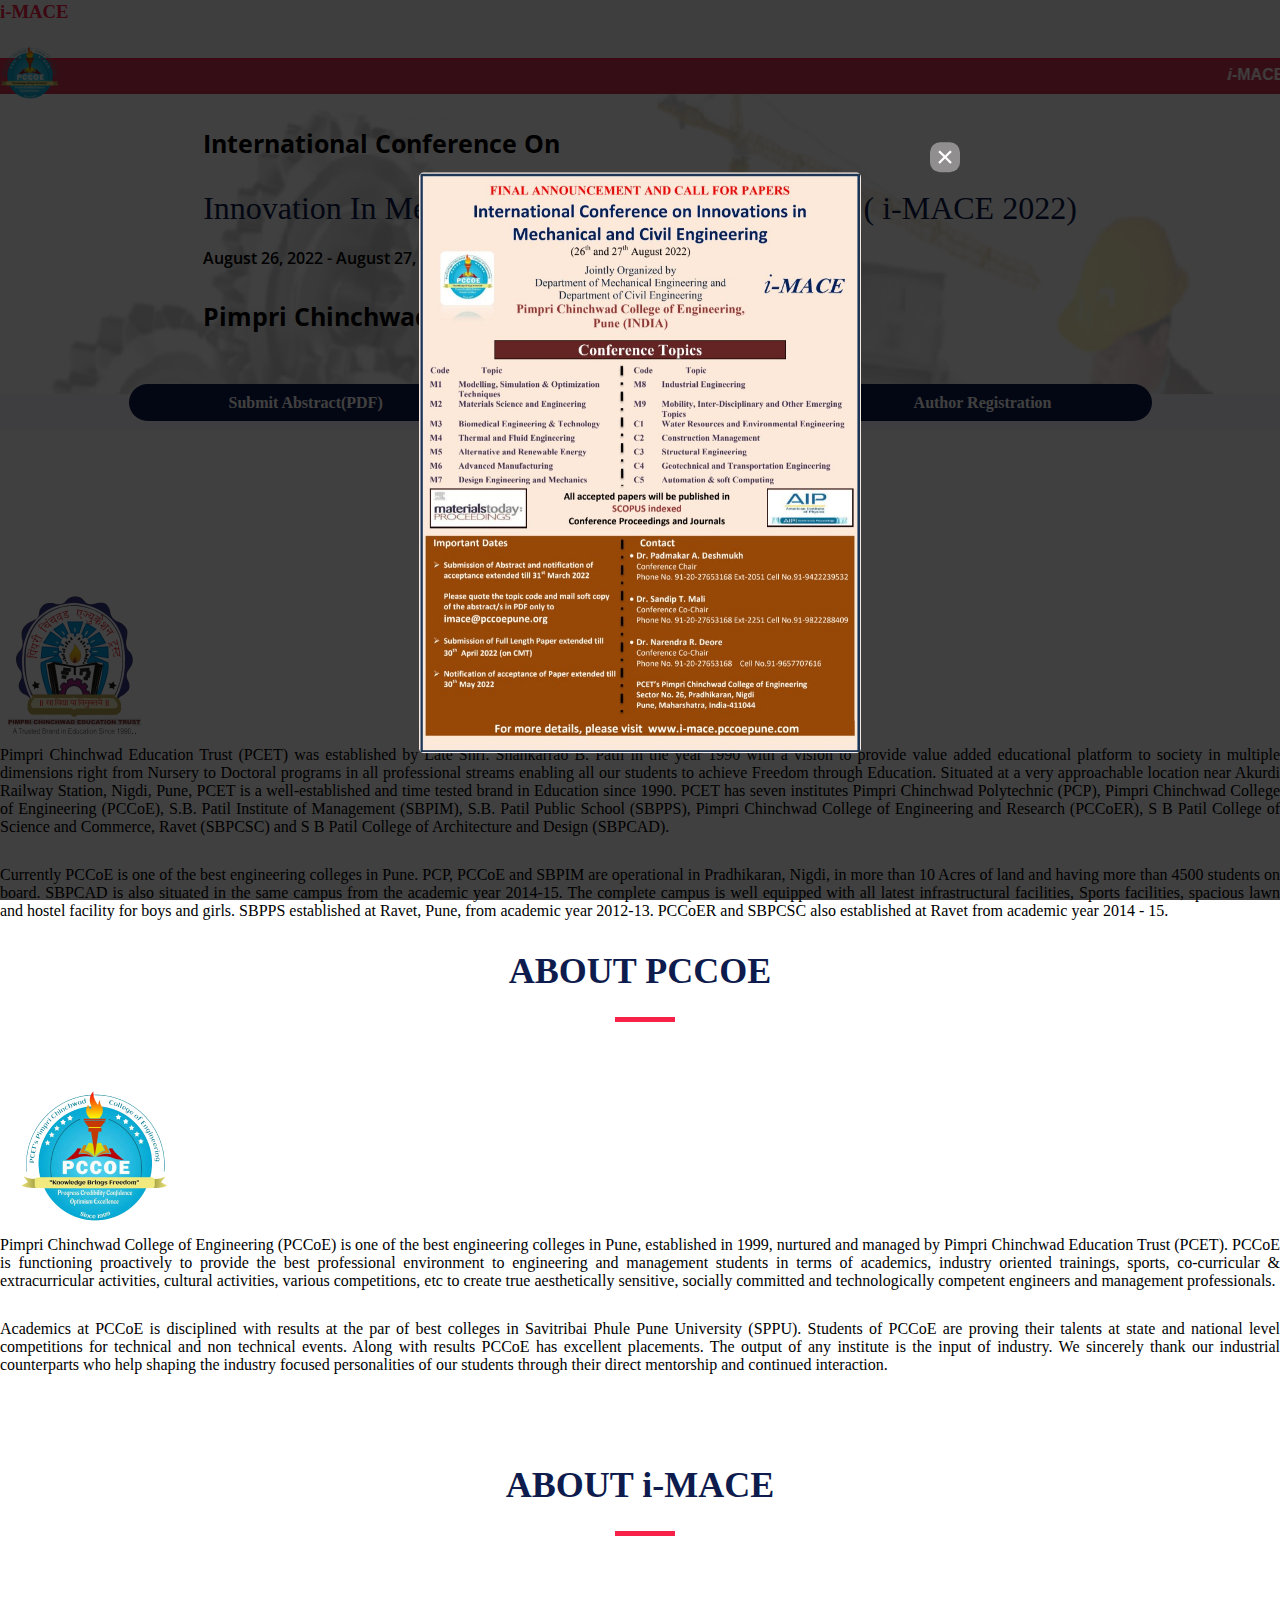
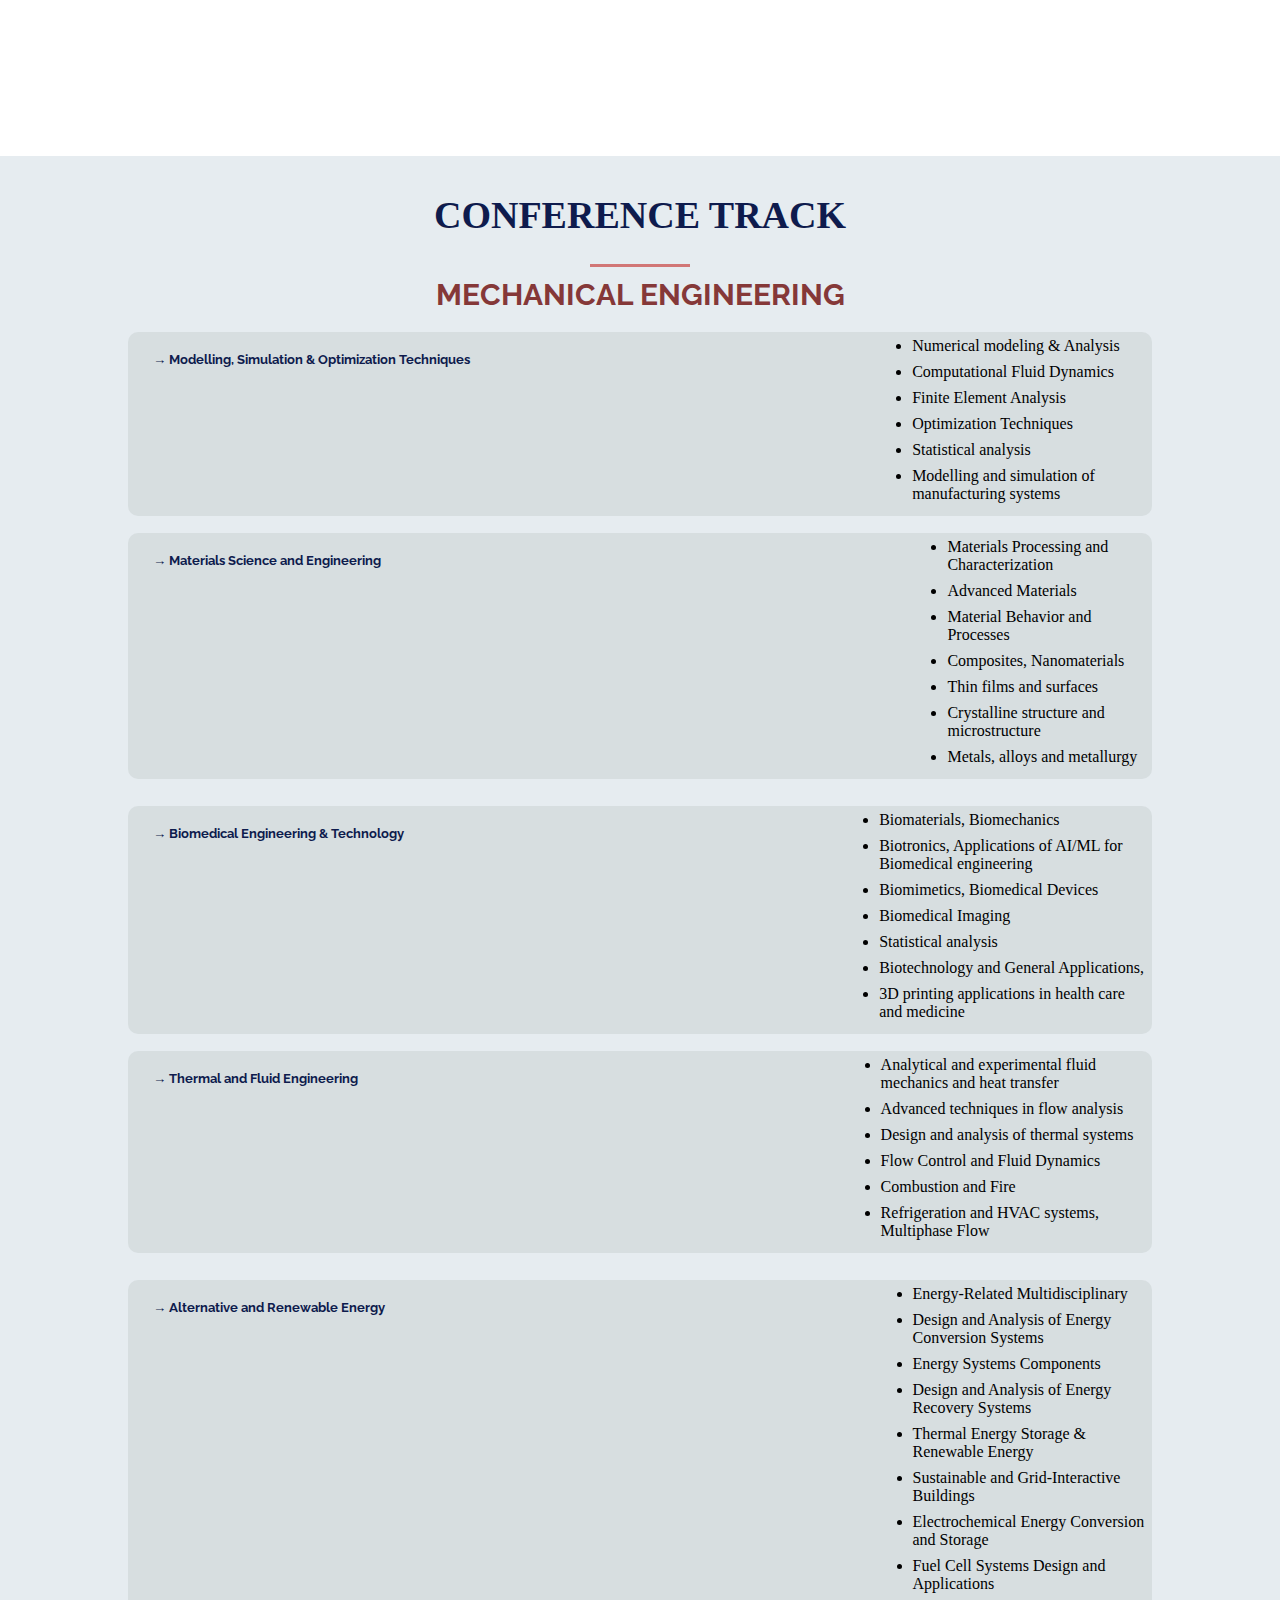
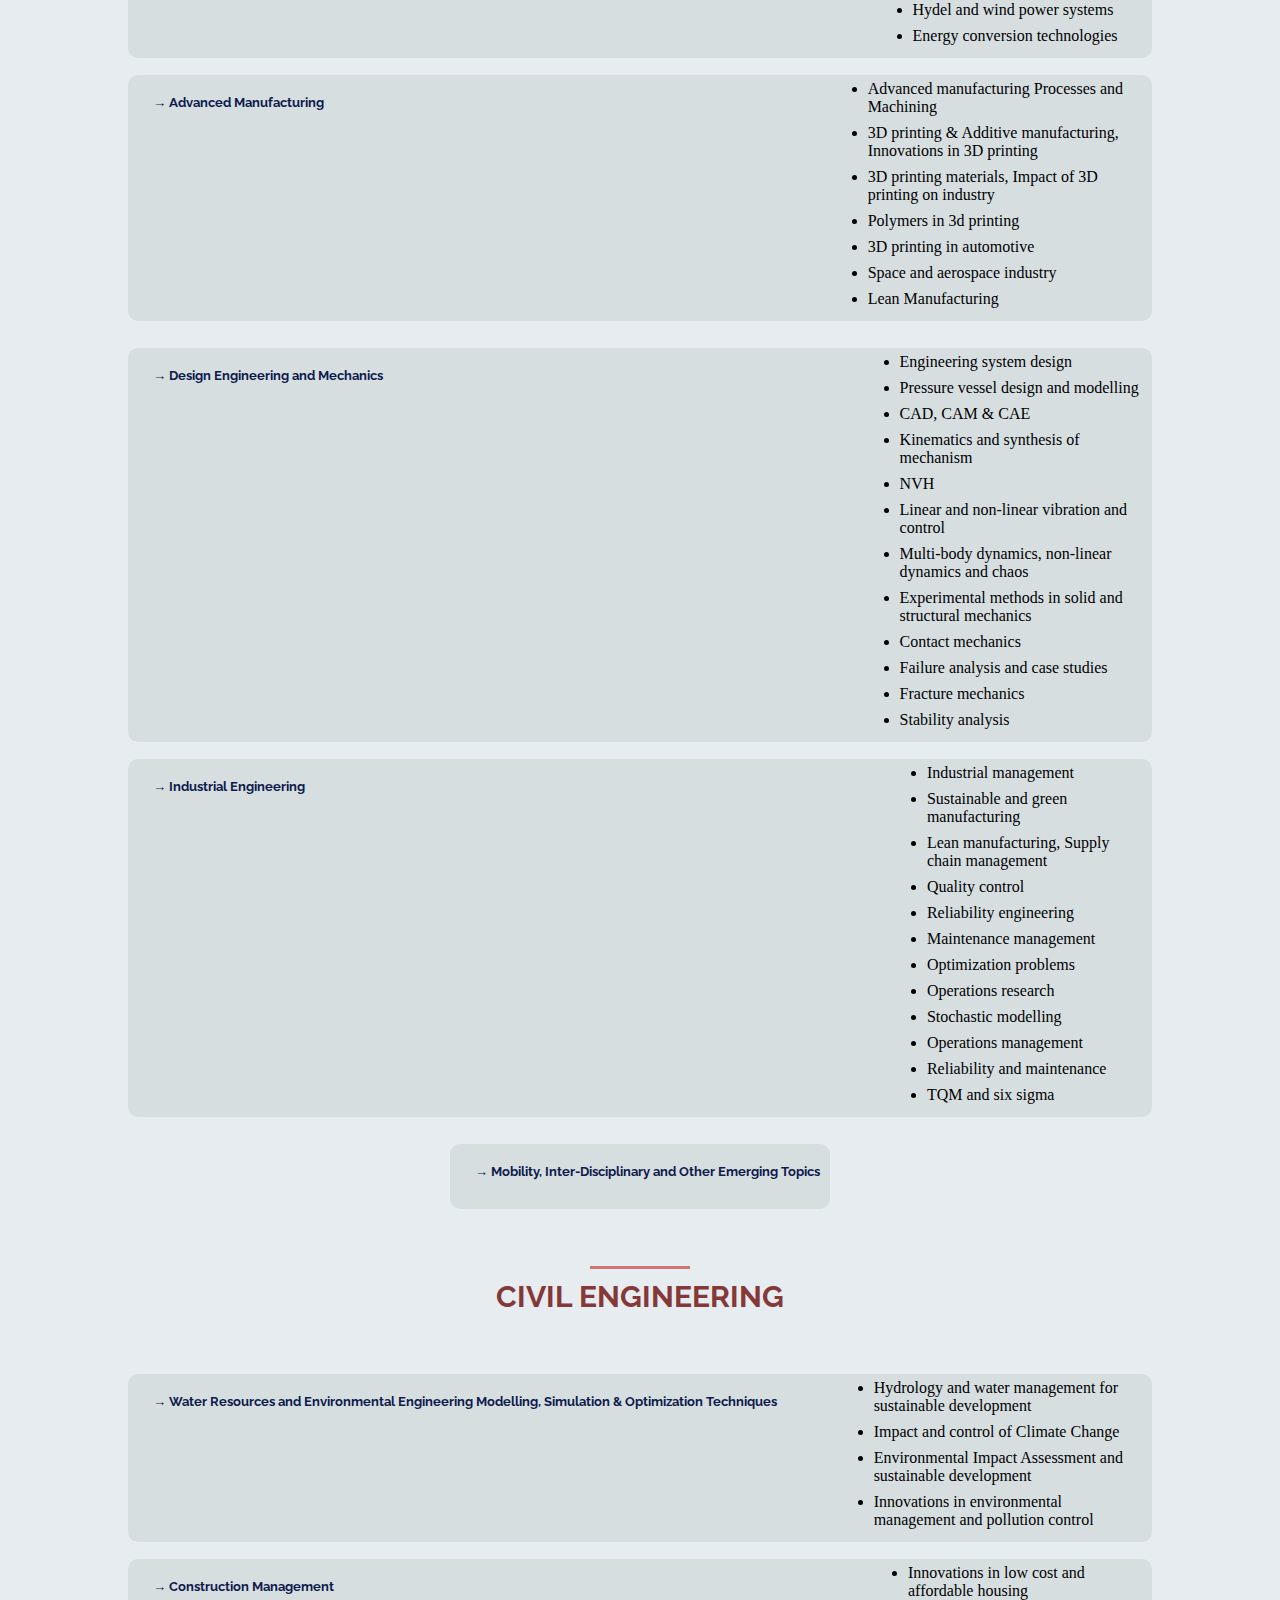
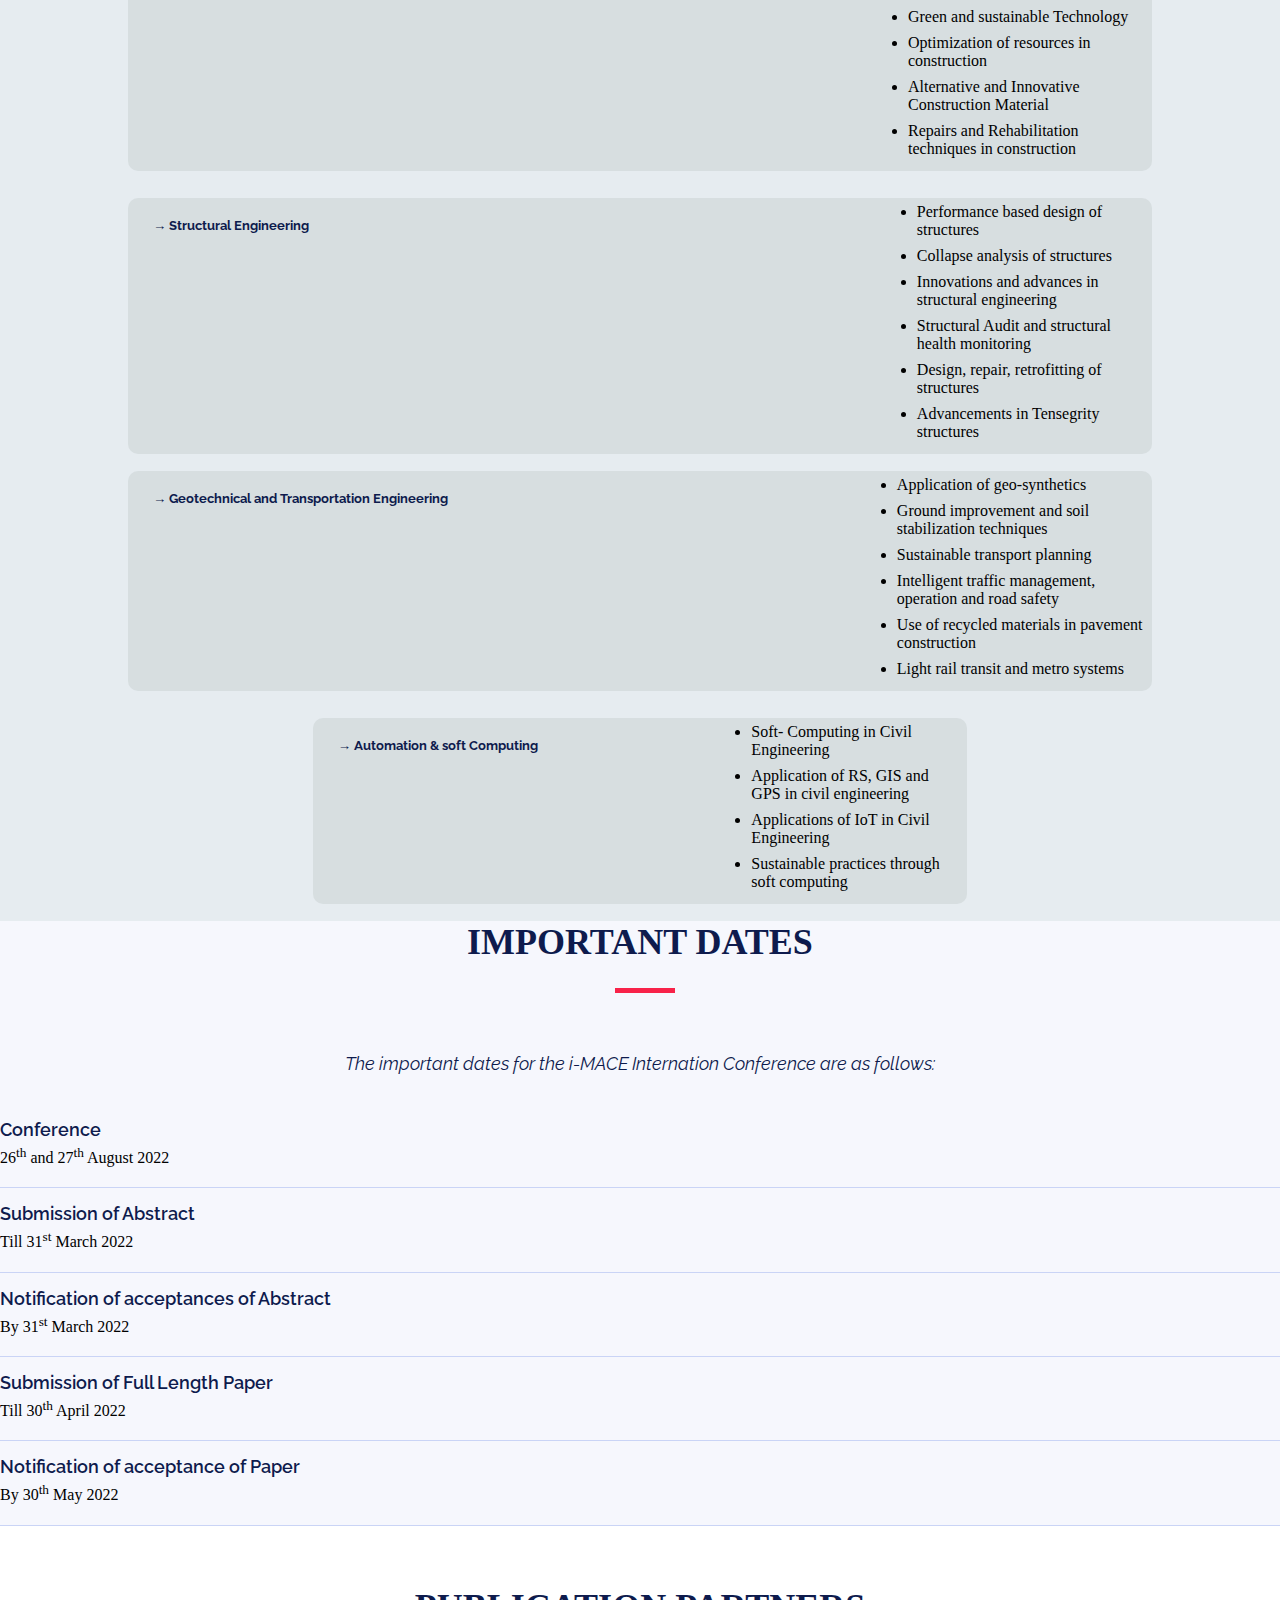
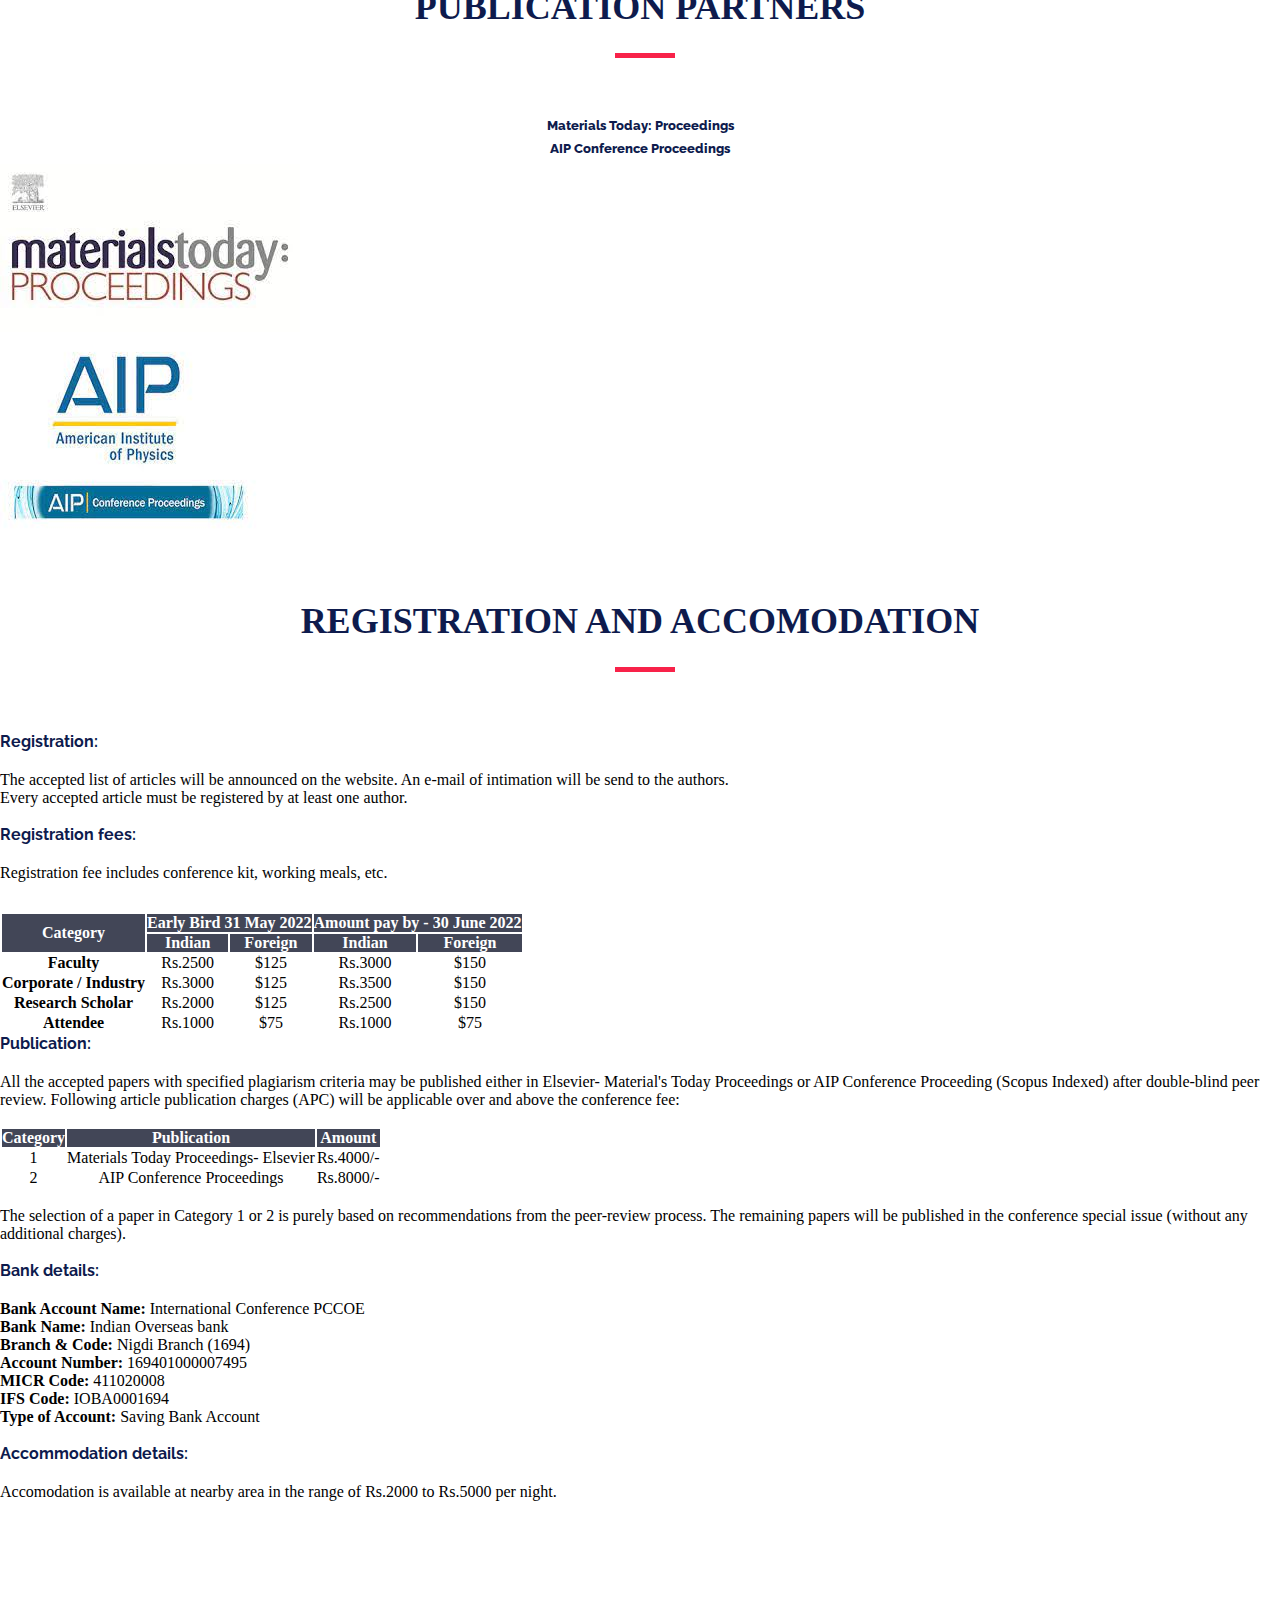
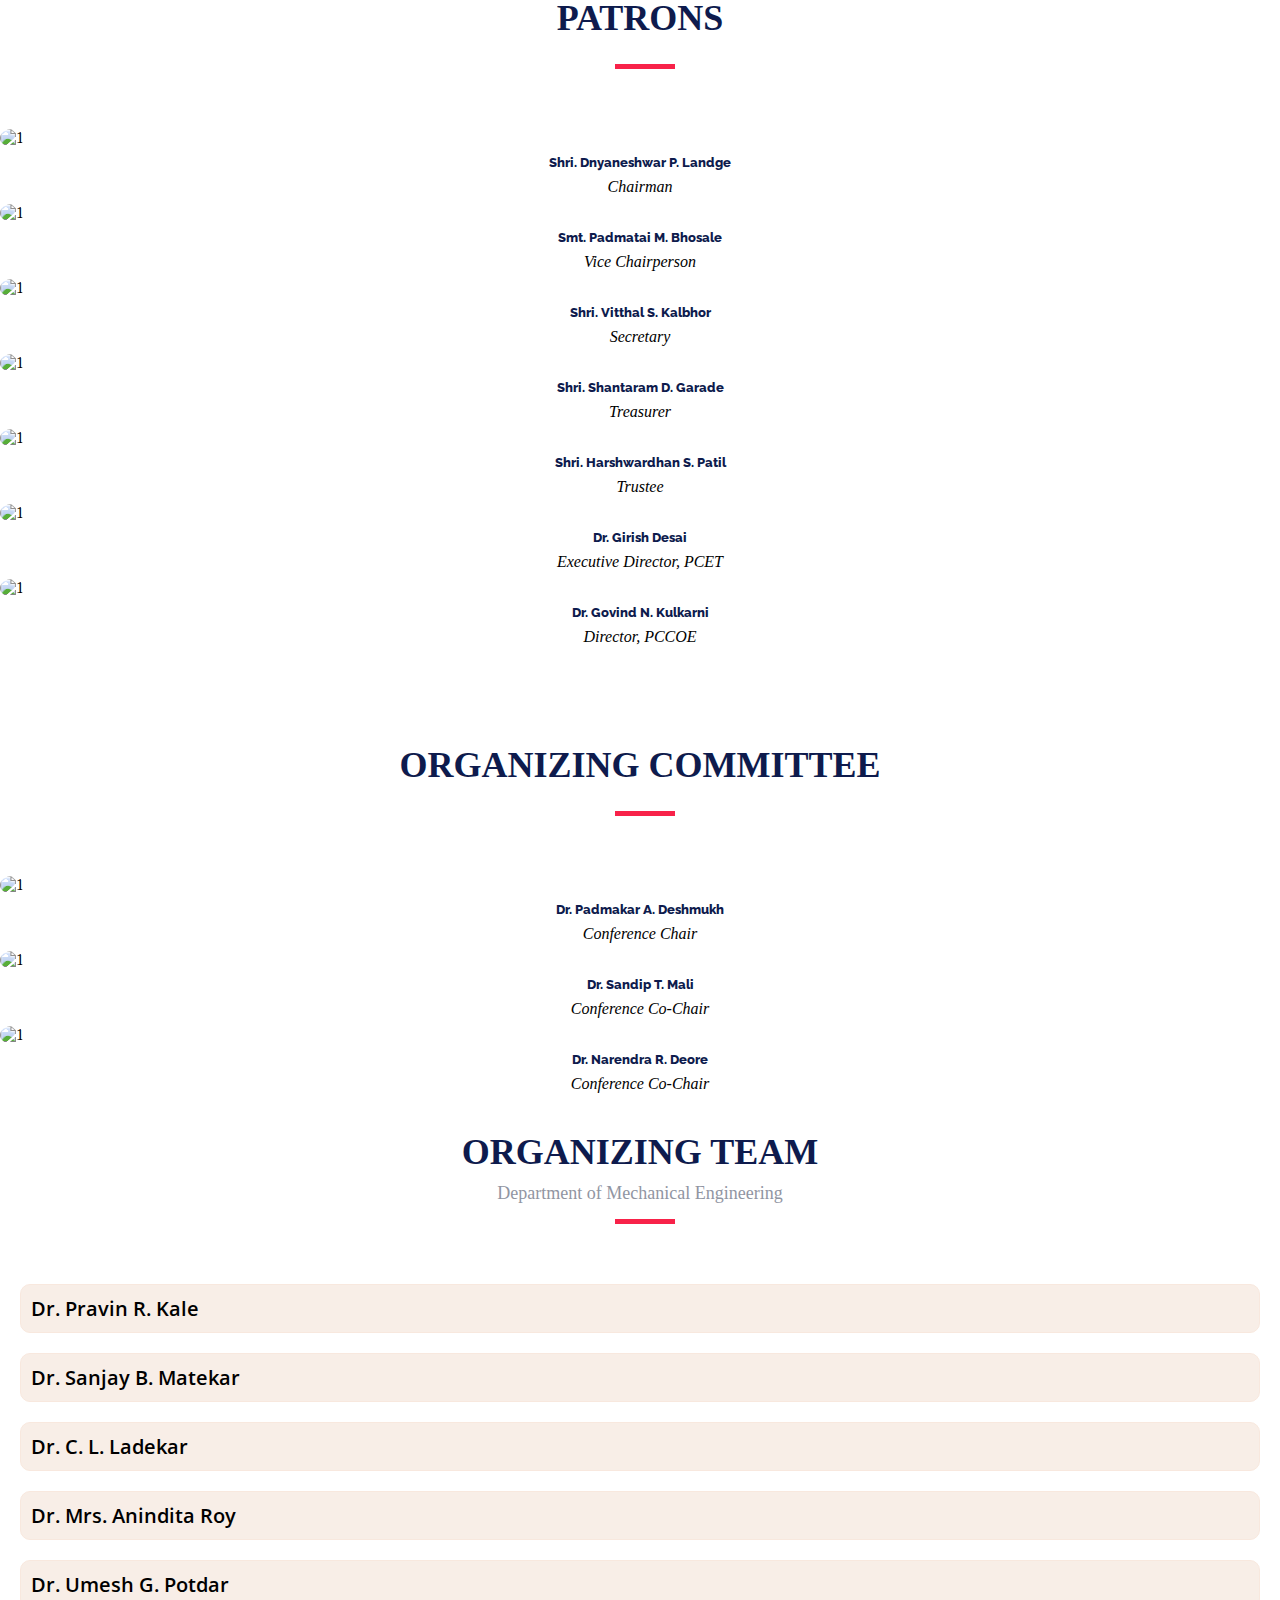
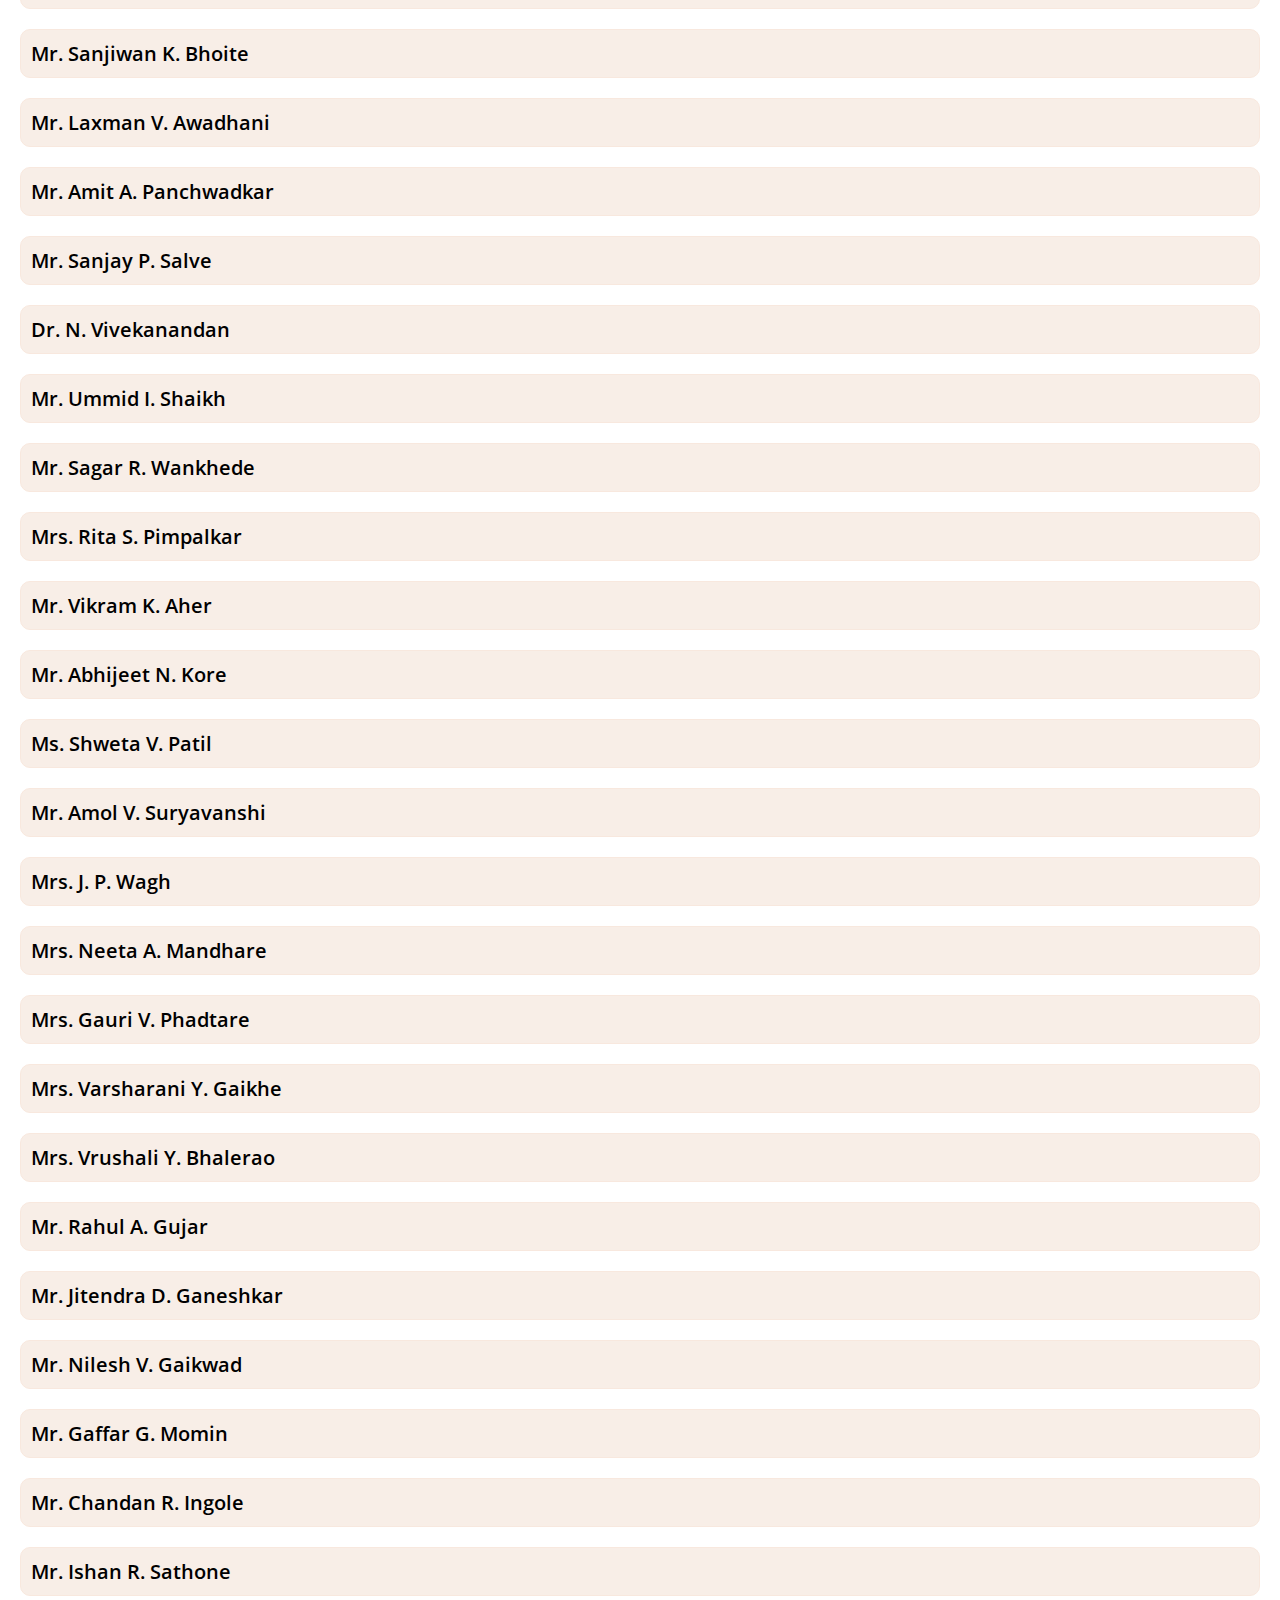
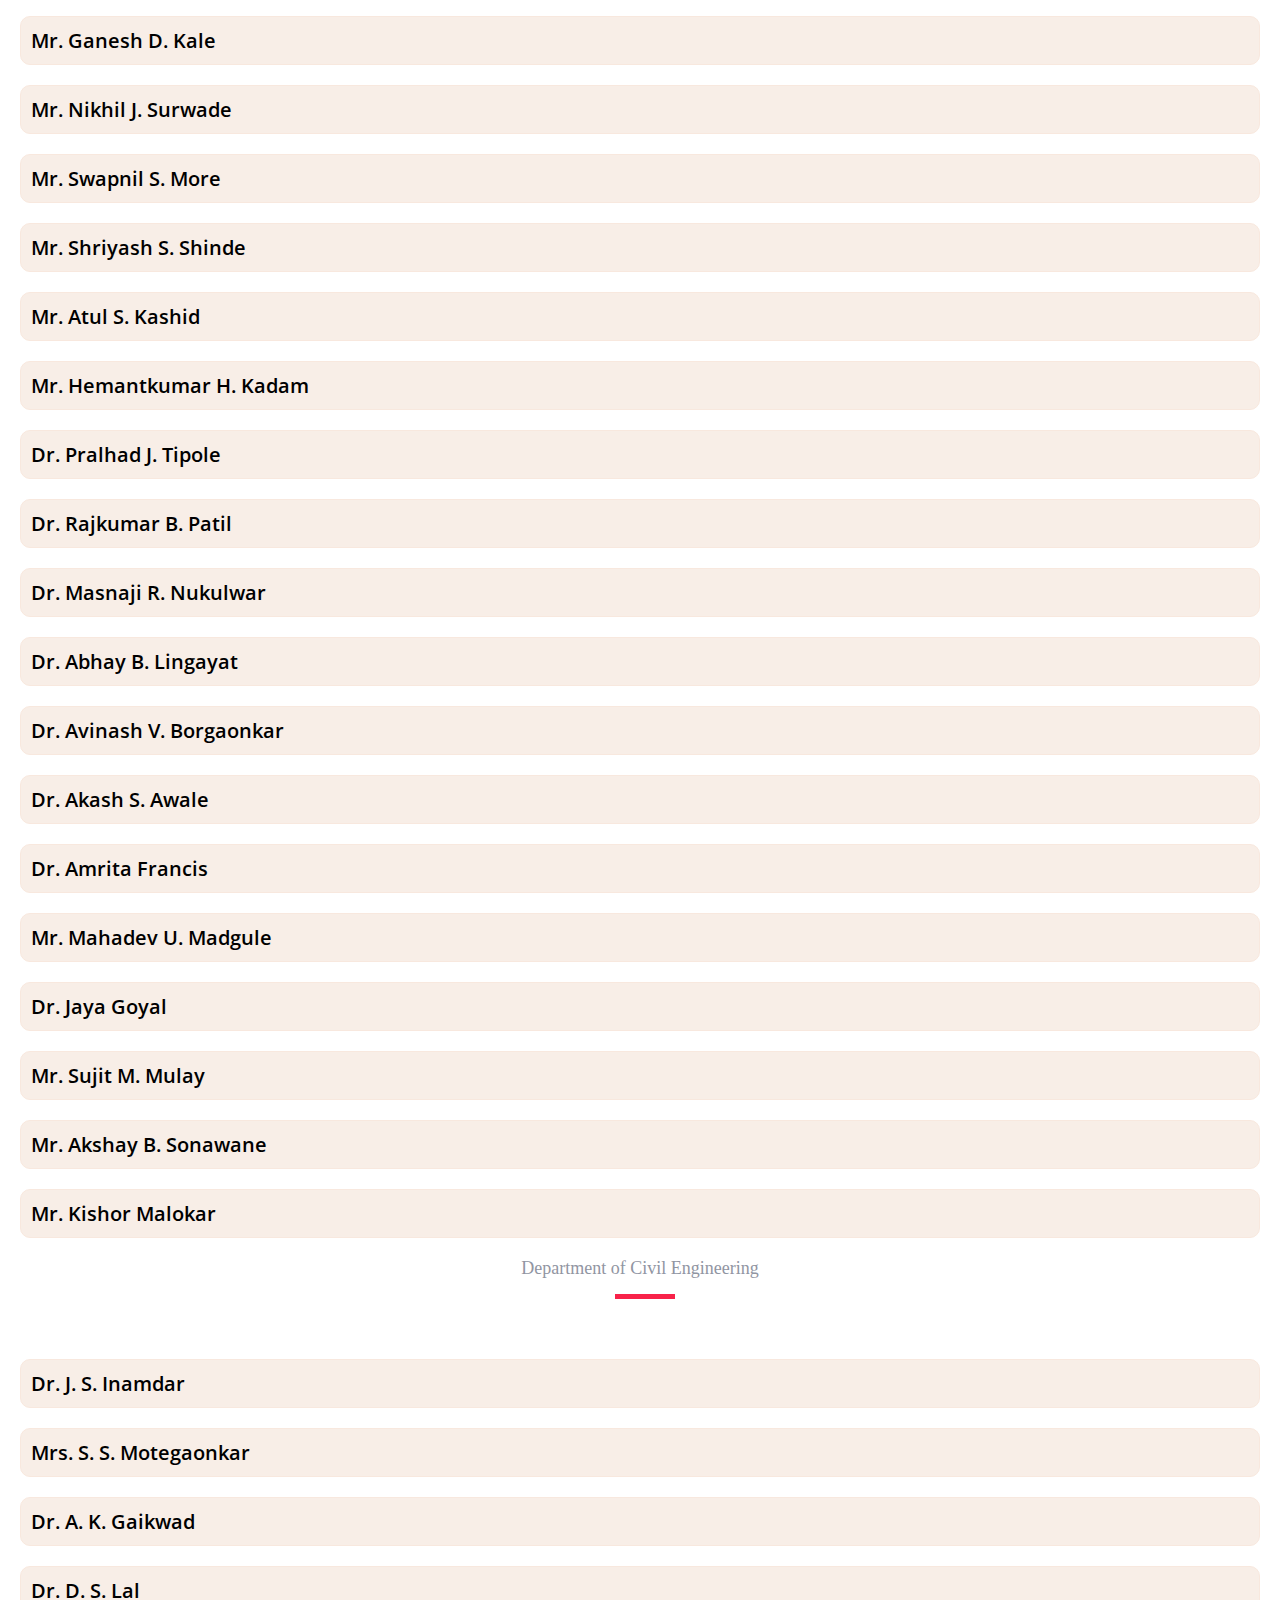
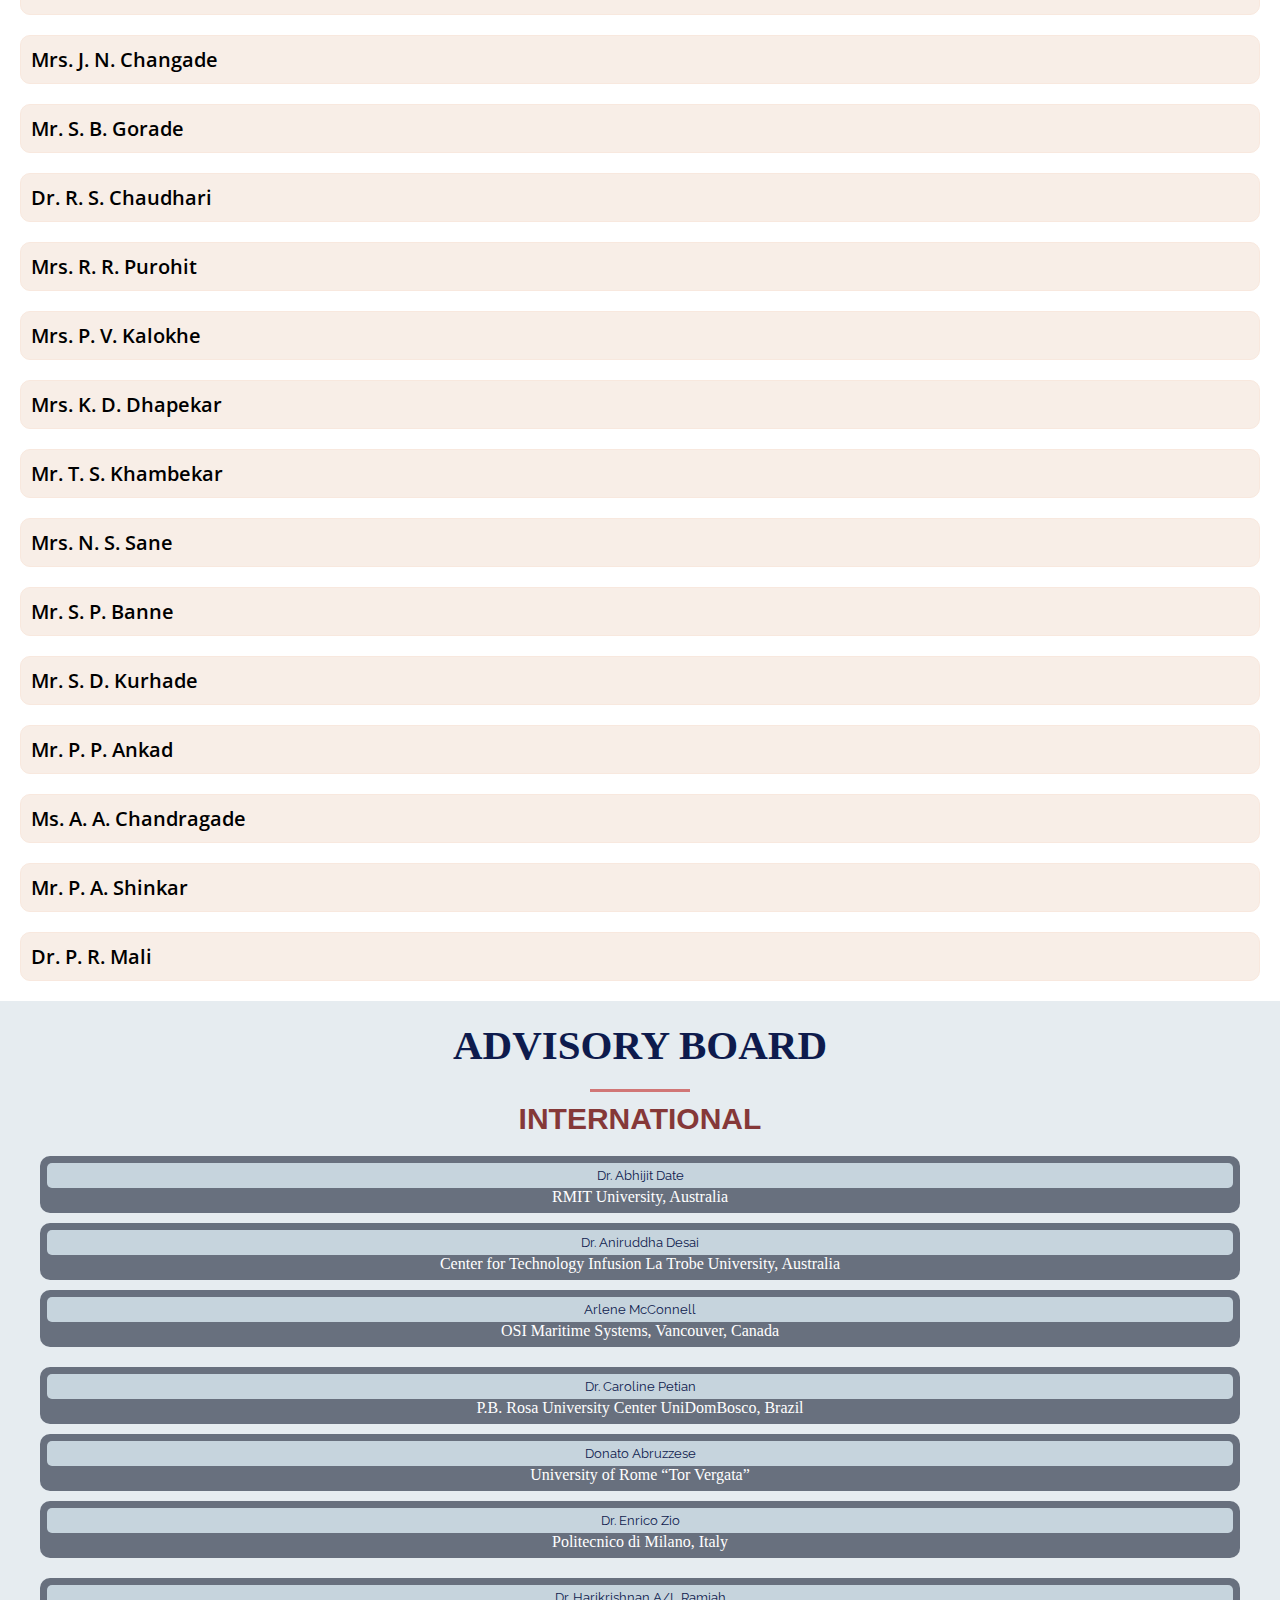
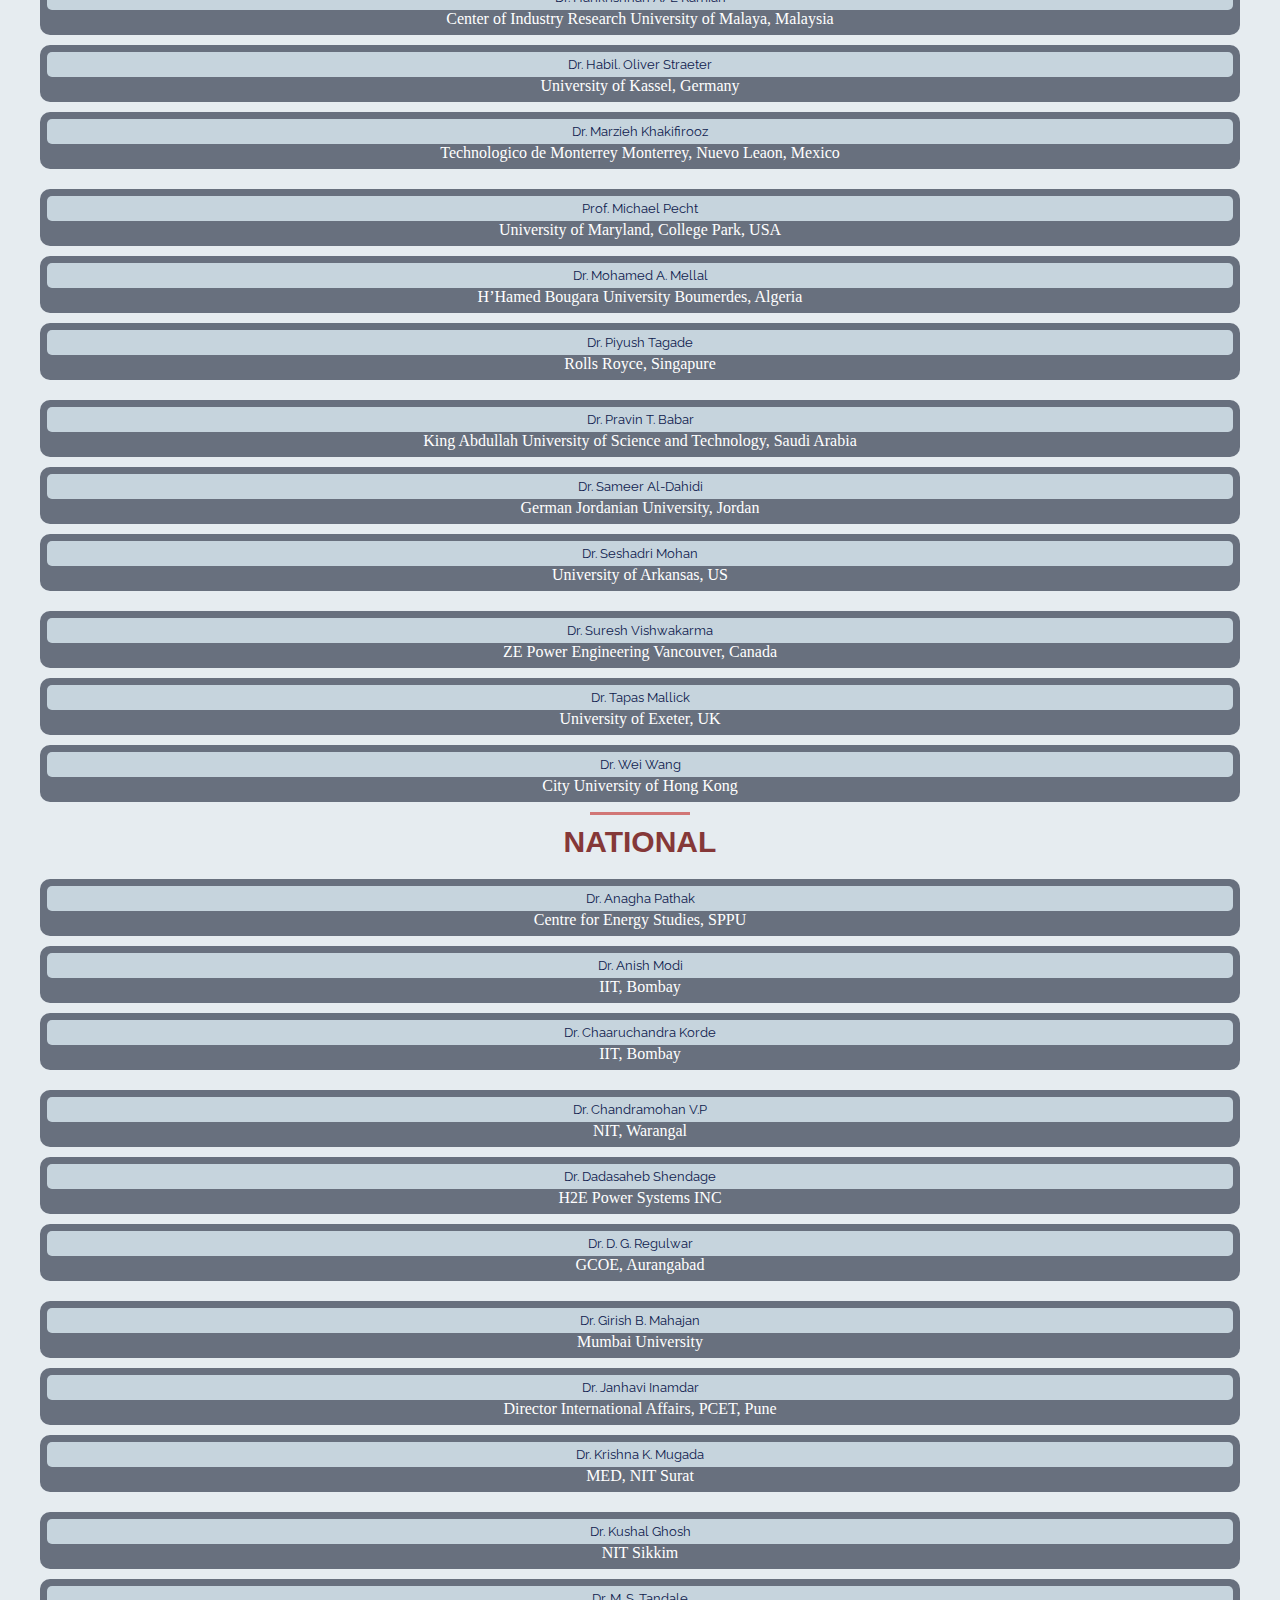
==== index.html @ 92e75ec0 "Update index.html" ====
<!DOCTYPE html>
<html lang="en">

<head>
    <meta charset="utf-8">
    <meta content="width=device-width, initial-scale=1.0" name="viewport">

    <title>International Conference on Innovation in Mechanical & Civil Engineering</title>
    <meta content="" name="description">
    <meta content="" name="keywords">

    <!-- Favicons -->
    <link href="assets/img/pccoe-logo.png" rel="icon">

    <!-- Google Fonts -->
    <link href="https://fonts.googleapis.com/css?family=Open+Sans:300,300i,400,400i,700,700i|Raleway:300,400,500,700,800" rel="stylesheet">

    <!-- Vendor CSS Files -->
    <link href="assets/vendor/aos/aos.css" rel="stylesheet">
    <link href="assets/vendor/bootstrap/css/bootstrap.min.css" rel="stylesheet">
    <link href="assets/vendor/bootstrap-icons/bootstrap-icons.css" rel="stylesheet">
    <link href="assets/vendor/glightbox/css/glightbox.min.css" rel="stylesheet">
    <link href="assets/vendor/swiper/swiper-bundle.min.css" rel="stylesheet">

    <!-- Template Main CSS File -->
    <link href="assets/css/style.css" rel="stylesheet">
    <link href="assets/css/popup.css" rel="stylesheet" type="text/css">
    <link href="assets/css/link.css" rel="stylesheet" type="text/css">
    <link href="assets/css/conference track.css" rel="stylesheet">
    <link href="assets/css/organizing-committee.css" rel="stylesheet">
    <link href="assets/css/team.css" rel="stylesheet" type="text/css">
    <link href="assets/css/patron.css" rel="stylesheet" type="text/css">


</head>

<body class="faded" id ="faded">
	<!-- ================ PopUP =================== -->
  <!-- <div class="popup">
          <button id="close">&times;</button>
          <a href="assets/files/i-MACE _Second Call of Papers.pdf" target="_blank"><img src="assets\img\popup\flyer2.jpg" alt=""></a>
  </div> -->
  <!-- <div class="modal-dialog modal-lg">...</div> -->
	<!-- ================ PopUP =================== -->

  <!-- New Popup start -->
  <div class="popup_outside_black" id="outsidebg">
    <div class="popup">
      <div class="d-flex flex-row-reverse crosspop pe-5">
        <button id="close" onclick="changeClass()">&times;</button></div>
          <!-- <h2><i>i-Mace</i> Second Call For Papers</h2> -->
          <a href="assets/files/i-MACE_Second_Call_of_Papers.pdf" target="_blank">
              <img class="img-fluid p-1 bg-light" src="assets/img/popup/flyer2.jpg" alt="">
          </a>
          <!-- <a href="https://i-mace.pccoepune.com/" class = "last-button">Conference Website</a> -->
    </div>
  </div>
      
          <!-- <h2><i>i-Mace</i> Second Call For Papers</h2> -->
          <!-- <a href="https://drive.google.com/file/d/1RnzN7jg8tcsV2rKzcCMREIcW0oeAlD1P/view?usp=sharing" target="_blank">
              <img class="img-fluid p-1 bg-light" src="assets/img/popup/flyer2.jpg" alt="">
          </a> -->
          <!-- <a href="https://i-mace.pccoepune.com/" class = "last-button">Conference Website</a> -->
    </div>
  </div>
  <!-- New Popup end-->

    <!-- ======= Header ======= -->
    <header id="header" class="d-flex align-items-center shadow">
        <div id="headerr" class="container-fluid container-xxl d-flex align-items-center p-0">
            <div id="logo" class="me-auto ps-2">
                <!-- Uncomment below if you prefer to use a text logo -->
                <h3 class="p-0 m-0"><a href="index.html"><span class="ff"><b>i-MACE</b></span></a></h3>
                <!-- <a href="index.html" class="scrollto"><img src="assets/img/pccoe-logo.png" alt="" title=""></a> -->
            </div>

            <nav id="navbar" class="navbar me-auto order-last order-lg-0">
                <ul>
                    <li><a class="nav-link scrollto active" href="#herox">Home</a></li>
                    <li><a class="nav-link scrollto" href="#about"><span>About <i>i</i>-MACE</span></a></li>
                    <li><a class="nav-link scrollto" href="#conferencetrack">Conference Tracks</a></li>
                    <li><a class="nav-link scrollto" href="#schedule1">Important Dates</a></li>
                    <li><a class="nav-link scrollto" href="#publication">Publication Partners<sup><span class="badge bg-warning">New</span></sup></a></li>
                    <li><a class="nav-link scrollto" href="#registration">Registration</a></li>
                    <li><a class="nav-link scrollto" href="#patron">Patrons</a></li>
                    <li><a class="nav-link scrollto" href="#committee">Organizing Committee</a></li>
                    <li><a class="nav-link scrollto" href="#advisory">Advisory Board</a></li>
                    <!-- <li><a class="nav-link scrollto" href="#speakers">Speakers</a></li>
                    <li><a class="nav-link scrollto" href="#sponsors">Sponsors</a></li> -->
                    <li><a class="nav-link scrollto" href="#gallery">Gallery</a></li>


                    <!-- <li><a class="nav-link scrollto active" href="#hero">Home</a></li>
          <li><a class="nav-link scrollto" href="#about">About</a></li>
          <li><a class="nav-link scrollto" href="#speakers">Speakers</a></li>
          <li><a class="nav-link scrollto" href="#schedule">Schedule</a></li>
          <li><a class="nav-link scrollto" href="#venue">Venue</a></li>
          <li><a class="nav-link scrollto" href="#hotels">Hotels</a></li>
          <li><a class="nav-link scrollto" href="#gallery">Gallery</a></li>
          <li><a class="nav-link scrollto" href="#supporters">Sponsors</a></li> -->
                    <!-- <li class="dropdown"><a href="#"><span>Drop Down</span> <i class="bi bi-chevron-down"></i></a>
          <ul>
            <li><a href="#">Drop Down 1</a></li>
            <li class="dropdown"><a href="#"><span>Deep Drop Down</span> <i class="bi bi-chevron-right"></i></a>
              <ul>
                <li><a href="#">Deep Drop Down 1</a></li>
                <li><a href="#">Deep Drop Down 2</a></li>
                <li><a href="#">Deep Drop Down 3</a></li>
                <li><a href="#">Deep Drop Down 4</a></li>
                <li><a href="#">Deep Drop Down 5</a></li>
              </ul>
            </li>
            <li><a href="#">Drop Down 2</a></li>
            <li><a href="#">Drop Down 3</a></li>
            <li><a href="#">Drop Down 4</a></li>
          </ul>
        </li>
        <li><a class="nav-link scrollto" href="#contact"></a></li>-->
                </ul>

                <i class="bi bi-list mobile-nav-toggle"></i>
            </nav>
            <!-- .navbar -->
            <a class="buy-ticket" href="index.html"><img src="assets/img/pccoe-logo.png" class="pccoe-logo"></a>

        </div>
    </header>
    <!-- End Header -->
    <!-- ======= Hero Section ======= -->
    <div class="spotlight">
        <marquee scrollamount="4" onmouseover="this.stop();" onmouseout="this.start();">
            <a href="https://drive.google.com/file/d/196vN9lrs04rp6zKejRR5XesXIXWdbJxZ/view?usp=sharing" target="_blank" class="text font-tnr ms-5">
              <i>i</i>-MACE 2022 International conference on innovation in Mechanical & Civil Engineering <b>FINAL ANNOUNCEMENT AND CALL FOR PAPERS</b>.
            </a>
<!-- 		<a href="#publication" class="text font-tnr me-5">
              'Materials Today: Proceedings' and 'AIP Conference Proceedings' are publication partners for this conference
              <sup><span class="text-warning">New</span></sup>
            </a> -->
            
        </marquee>
    </div>
    <!-- <section id="herox">
        <div class="hero-container" data-aos="zoom-in" data-aos-delay="100">
            <p class=" m-0 p-0 mb-2 font-tnr fw-head">International Conference On</p>
            <h1 class="m-0 p-0 mb-2 conference-title"><span>Innovation In Mechanical And Civil Engineering <span class="d-block d-sm-none d-md-block d-lg-none h-0">&nbsp;&nbsp;&nbsp;</span>(i-MACE 2022)</span>
            </h1>
            <p class="mb-2 pb-0 text-white font-tnr">August 26, 2022 - August 27, 2022</p>
            <p class="mb-2 pb-0 t-color font-tnr fw-head"><span>Pimpri Chinchwad College Of Engineering, Pune.</span></p>
        </div>
    </section> -->
    <div class="title-section">
      <div class="row m-0 titlegradient">
        <div class="col-md-7" id="herox">
            <div class="hero-container" data-aos="zoom-in" data-aos-delay="100">
                <p class=" m-0 p-0 mb-1 font-tnr fw-head" id="thetext">International Conference On</p>
                <h1 class="m-0 p-0 mb-4 conference-title"><span>Innovation In Mechanical And Civil Engineering <span class="d-block d-sm-none d-md-block h-0">&nbsp;&nbsp;&nbsp;</span>(
                i-MACE 2022)</span>
                </h1>
                <p class="mb-3 pb-0 font-tnr" id="black">August 26, 2022 - August 27, 2022</p>
                <p class="mb-3 pb-0 text-dark font-tnr fw-head" id="thetext"><span>Pimpri Chinchwad College Of Engineering, Pune.</span></p>
            </div>
        </div>
        <!-- <div class="col-md-5 " id="addbackgroundimg"> -->
        <!-- <img class="img-fluid" src="assets/img/clgphoto.jfif" alt=""> -->
        <!-- </div> -->
    </div>
    <!-- End Hero Section -->
    </div>
    <main id="main">
        <div class="pt-3 pb-3 bg-light">
          <section id="schedule" class="section-with-bg">
            <div class="container-fluid" data-aos="fade-up">
                <ul class="nav nav-tabs" id="myTab" role="tablist" data-aos="fade-up" data-aos-delay="100">
                    <li class="nav-item" role="presentation">
                      <a class="nav-link mt-2" id="submit-abstract-tab" href="#submit-abstract" data-bs-target="#submit-abstract" role="tab" data-bs-toggle="tab" onclick="messageFun()">Submit Abstract(PDF) </a>
                    </li>
                    <li class="nav-item" role="presentation">
                      <a class="nav-link mt-2" id="submit-abstract-tab" href="#submit-abstract" data-bs-target="#submit-abstract" role="tab" data-bs-toggle="tab" onclick="messageFun2()">Paper Submission </a>
                    </li>
                    <li class="nav-item" role="presentation">
                        <a class="nav-link mt-2" id="author-registration-tab" href="#author-registration" data-bs-target="#author-registration"  role="tab" data-bs-toggle="tab">Author Registration</a>
                    </li>
                    <li class="nav-item" role="presentation">
                        <a class="nav-link mt-2" id="listener-registration-tab" href="#listener-registration" data-bs-target="#listener-registration" role="tab" data-bs-toggle="tab">Listener Registration</a>
                    </li>
                </ul>
                <div class="tab-content" id="myTabContent">
                  <div class="tab-pane fade text-center " id="submit-abstract" role="tabpanel" aria-labelledby="submit-abstract-tab"></div>
                  <div class="tab-pane fade text-center" id="submit-paper" role="tabpanel" aria-labelledby="submit-paper-tab"> </div>
                  <div class="tab-pane fade text-center" id="author-registration" role="tabpanel" aria-labelledby="author-registration-tab"> </div>
                  <div class="tab-pane fade text-center" id="listener-registration" role="tabpanel" aria-labelledby="listener-registration-tab"> </div>
                </div>


                <!-- <ul class="nav nav-tabs" id="myTab" role="tablist">
                  <li class="nav-item" role="presentation">
                    <button class="nav-link active" id="home-tab" data-bs-toggle="tab" data-bs-target="#home" type="button" role="tab" aria-controls="home" aria-selected="true">Home</button>
                  </li>
                  <li class="nav-item" role="presentation">
                    <button class="nav-link" id="profile-tab" data-bs-toggle="tab" data-bs-target="#profile" type="button" role="tab" aria-controls="profile" aria-selected="false">Profile</button>
                  </li>
                  <li class="nav-item" role="presentation">
                    <button class="nav-link" id="contact-tab" data-bs-toggle="tab" data-bs-target="#contact" type="button" role="tab" aria-controls="contact" aria-selected="false">Contact</button>
                  </li>
                </ul>
                <div class="tab-content" id="myTabContent">
                  <div class="tab-pane fade show active" id="home" role="tabpanel" aria-labelledby="home-tab">...</div>
                  <div class="tab-pane fade" id="profile" role="tabpanel" aria-labelledby="profile-tab">...</div>
                  <div class="tab-pane fade" id="contact" role="tabpanel" aria-labelledby="contact-tab">...</div>
                </div> -->
            </div>
          </section>
            <div class="container">

                <!--Start Changed heading by Raj-->
                <div class="section-header mt-5">
                    <h2 class="ff">ABOUT PCET</h2>
                </div>
                <!-- End Changed heading by Raj-->

                <div class="row mt-5">
                    <!--<div class="col-sm-12">
            <h1 class="b-b"><b>About PCET</b></h1>
          </div>-->
                    <div class="col-sm-12">
                        <img src="assets/img/pcet-logo.png" class="float-start about-pcet-img">
                        <p class="text-justify fs-6">
                            Pimpri Chinchwad Education Trust (PCET) was established by Late Shri. Shankarrao B. Patil in the year 1990 with a vision to provide value added educational platform to society in multiple dimensions right from Nursery to Doctoral programs in all professional
                            streams enabling all our students to achieve Freedom through Education. Situated at a very approachable location near Akurdi Railway Station, Nigdi, Pune, PCET is a well-established and time tested brand in Education since
                            1990. PCET has seven institutes Pimpri Chinchwad Polytechnic (PCP), Pimpri Chinchwad College of Engineering (PCCoE), S.B. Patil Institute of Management (SBPIM), S.B. Patil Public School (SBPPS), Pimpri Chinchwad College of
                            Engineering and Research (PCCoER), S B Patil College of Science and Commerce, Ravet (SBPCSC) and S B Patil College of Architecture and Design (SBPCAD).
                        </p>
                        <p class="text-justify fs-6">Currently PCCoE is one of the best engineering colleges in Pune. PCP, PCCoE and SBPIM are operational in Pradhikaran, Nigdi, in more than 10 Acres of land and having more than 4500 students on board. SBPCAD is also situated in
                            the same campus from the academic year 2014-15. The complete campus is well equipped with all latest infrastructural facilities, Sports facilities, spacious lawn and hostel facility for boys and girls. SBPPS established at
                            Ravet, Pune, from academic year 2012-13. PCCoER and SBPCSC also established at Ravet from academic year 2014 - 15.
                        </p>
                    </div>
                </div>

                <!--Start Changed heading by Raj-->
                <div class="section-header mt-5">
                    <h2 class="ff">ABOUT PCCOE</h2>
                </div>
                <!-- End Changed heading -->

                <div class="row my-5">
                    <!--<div class="col-sm-12">
            <h1 class="b-b"><b>About PCCOE</b></h1>
          </div>-->
                    <div class="col-sm-12">
                        <img src="assets/img/pccoe-logo.png" class="about-pccoe-img float-end">
                        <p class="text-justify fs-6">
                            Pimpri Chinchwad College of Engineering (PCCoE) is one of the best engineering colleges in Pune, established in 1999, nurtured and managed by Pimpri Chinchwad Education Trust (PCET). PCCoE is functioning proactively to provide the best professional environment
                            to engineering and management students in terms of academics, industry oriented trainings, sports, co-curricular & extracurricular activities, cultural activities, various competitions, etc to create true aesthetically sensitive,
                            socially committed and technologically competent engineers and management professionals.
                        </p>
                        <p class="text-justify fs-6"> Academics at PCCoE is disciplined with results at the par of best colleges in Savitribai Phule Pune University (SPPU). Students of PCCoE are proving their talents at state and national level competitions for technical and non technical
                            events. Along with results PCCoE has excellent placements. The output of any institute is the input of industry. We sincerely thank our industrial counterparts who help shaping the industry focused personalities of our students
                            through their direct mentorship and continued interaction.
                        </p>
                    </div>
                </div>


            </div>
        </div>
        <!-- ======= About Section ======= -->
        <section id="about">
            <div class="container" data-aos="fade-up">
                <div class="section-header">
                    <h2 style="color: #0e1b4d" class="ff">ABOUT i-MACE</h2>
                    <!--<p>Here are some importants for the conference</p>-->
                </div>
                <div class="row my-5">

                    <div class="col-sm-12">
                        <p class="fs-6 text-dark">
                            <i>i</i>-MACE-22 aims to create an international conglomeration of researchers, academicians and industrial experts. This forum serves as a platform where people can share information about diverse technological advancements, innovations, and achievements in
                            the areas of Mechanical and Civil engineering. Further, it would also facilitate discussion that centers on the developments, challenges and solutions for sustainable development in the field of machine design, manufacturing,
                            thermal and fluid engineering, automation, hydrology, water management, structural engineering, geotechnical, transportation, biomimic and construction management.
                        </p>
                        <p class="fs-6 text-dark">The focus of this conference is to provide a technical platform that encourages scientific research and educational activities that would cater to the needs of both society and the industry. Most importantly, <i>i</i>-MACE-22 is invested
                            in the advancement of a common man’s life by utilizing the innovations and practices of Mechanical and Civil Engineering. The conference includes keynote addresses and guest lectures by eminent speakers around the globe.
                        </p>
                    </div>
                </div>

            </div>
        </section>
        <!-- End About Section -->

        <!-- ====== Conference tracks ==== -->
        <section id="conferencetrack" class="conference-track py-5">
            <h2 class="ff">Conference Track</h2>
            <div class="line"></div>
            <h3>Mechanical Engineering</h3>
            <div class="container row pt-5">
                <div class="left col">
                    <div class="card card1">
                        <h5>&#8594; Modelling, Simulation & Optimization Techniques</h5>
                        <ul>
                            <li>
                                <p>Numerical modeling & Analysis</p>
                            </li>
                            <li>
                                <p>Computational Fluid Dynamics</p>
                            </li>
                            <li>
                                <p>Finite Element Analysis</p>
                            </li>
                            <li>
                                <p>Optimization Techniques</p>
                            </li>
                            <li>
                                <p>Statistical analysis</p>
                            </li>
                            <li>
                                <p>Modelling and simulation of manufacturing systems
                                </p>
                            </li>
                        </ul>

                    </div>
                </div>
                <div class="right col">
                    <div class="card card2">
                        <h5>&#8594; Materials Science and Engineering</h5>
                        <ul>
                            <li>
                                <p>Materials Processing and Characterization</p>
                            </li>
                            <li>
                                <p>Advanced Materials</p>
                            </li>
                            <li>
                                <p>Material Behavior and Processes</p>
                            </li>
                            <li>
                                <p>Composites, Nanomaterials</p>
                            </li>
                            <li>
                                <p>Thin films and surfaces</p>
                            </li>
                            <li>
                                <p>Crystalline structure and microstructure</p>
                            </li>
                            <li>
                                <p>Metals, alloys and metallurgy</p>
                            </li>
                        </ul>
                    </div>
                </div>
            </div>
            <!-- --------------------------------------- -->
            <div class="container row">
                <div class="left col">
                    <div class="card card3">
                        <h5>&#8594; Biomedical Engineering & Technology</h5>
                        <ul>
                            <li>
                                <p> Biomaterials, Biomechanics</p>
                            </li>
                            <li>
                                <p>Biotronics, Applications of AI/ML for Biomedical engineering</p>
                            </li>
                            <li>
                                <p>Biomimetics, Biomedical Devices</p>
                            </li>
                            <li>
                                <p>Biomedical Imaging</p>
                            </li>
                            <li>
                                <p>Statistical analysis</p>
                            </li>
                            <li>
                                <p>Biotechnology and General Applications,
                                </p>
                            </li>
                            <li>
                                <p>3D printing applications in health care and medicine
                                </p>
                            </li>
                        </ul>

                    </div>
                </div>
                <div class="right col">
                    <div class="card card4">
                        <h5>&#8594; Thermal and Fluid Engineering</h5>
                        <ul>
                            <li>
                                <p>Analytical and experimental fluid mechanics and heat transfer</p>
                            </li>
                            <li>
                                <p>Advanced techniques in flow analysis</p>
                            </li>
                            <li>
                                <p>Design and analysis of thermal systems</p>
                            </li>
                            <li>
                                <p>Flow Control and Fluid Dynamics</p>
                            </li>
                            <li>
                                <p>Combustion and Fire</p>
                            </li>
                            <li>
                                <p>Refrigeration and HVAC systems, Multiphase Flow</p>
                            </li>
                        </ul>
                    </div>
                </div>
            </div>
            <!-- --------------------------------------- -->
            <div class="container row">
                <div class="left col">
                    <div class="card card5">
                        <h5>&#8594; Alternative and Renewable Energy </h5>
                        <ul>
                            <li>
                                <p>Energy-Related Multidisciplinary</p>
                            </li>
                            <li>
                                <p>Design and Analysis of Energy Conversion Systems</p>
                            </li>
                            <li>
                                <p>Energy Systems Components</p>
                            </li>
                            <li>
                                <p>Design and Analysis of Energy Recovery Systems</p>
                            </li>
                            <li>
                                <p>Thermal Energy Storage & Renewable Energy</p>
                            </li>
                            <li>
                                <p>Sustainable and Grid-Interactive Buildings</p>
                            </li>
                            <li>
                                <p>Electrochemical Energy Conversion and Storage</p>
                            </li>
                            <li>
                                <p>Fuel Cell Systems Design and Applications</p>
                            </li>
                            <li>
                                <p>Hydel and wind power systems</p>
                            </li>
                            <li>
                                <p>Energy conversion technologies</p>
                            </li>
                        </ul>

                    </div>
                </div>
                <div class="right col">
                    <div class="card card6">
                        <h5>&#8594; Advanced Manufacturing </h5>
                        <ul>
                            <li>
                                <p>Advanced manufacturing Processes and Machining </p>
                            </li>
                            <li>
                                <p>3D printing & Additive manufacturing, Innovations in 3D printing</p>
                            </li>
                            <li>
                                <p>3D printing materials, Impact of 3D printing on industry</p>
                            </li>
                            <li>
                                <p>Polymers in 3d printing</p>
                            </li>
                            <li>
                                <p>3D printing in automotive</p>
                            </li>
                            <li>
                                <p>Space and aerospace industry</p>
                            </li>
                            <li>
                                <p>Lean Manufacturing</p>
                            </li>
                        </ul>
                    </div>
                </div>
            </div>
            <!-- --------------------------------------- -->
            <div class="container row">
                <div class="left col">
                    <div class="card">
                        <h5>&#8594; Design Engineering and Mechanics </h5>
                        <ul>
                            <li>
                                <p>Engineering system design</p>
                            </li>
                            <li>
                                <p>Pressure vessel design and modelling</p>
                            </li>
                            <li>
                                <p>CAD, CAM & CAE</p>
                            </li>
                            <li>
                                <p>Kinematics and synthesis of mechanism</p>
                            </li>
                            <li>
                                <p>NVH</p>
                            </li>
                            <li>
                                <p>Linear and non-linear vibration and control</p>
                            </li>
                            <li>
                                <p>Multi-body dynamics, non-linear dynamics and chaos</p>
                            </li>
                            <li>
                                <p>Experimental methods in solid and structural mechanics</p>
                            </li>
                            <li>
                                <p>Contact mechanics</p>
                            </li>
                            <li>
                                <p>Failure analysis and case studies</p>
                            </li>
                            <li>
                                <p>Fracture mechanics</p>
                            </li>
                            <li>
                                <p>Stability analysis</p>
                            </li>
                        </ul>

                    </div>
                </div>
                <div class="right col">
                    <div class="card">
                        <h5>&#8594; Industrial Engineering </h5>
                        <ul>
                            <li>
                                <p>Industrial management</p>
                            </li>
                            <li>
                                <p>Sustainable and green manufacturing</p>
                            </li>
                            <li>
                                <p>Lean manufacturing, Supply chain management</p>
                            </li>
                            <li>
                                <p>Quality control</p>
                            </li>
                            <li>
                                <p>Reliability engineering</p>
                            </li>
                            <li>
                                <p>Maintenance management</p>
                            </li>
                            <li>
                                <p>Optimization problems</p>
                            </li>
                            <li>
                                <p>Operations research</p>
                            </li>
                            <li>
                                <p>Stochastic modelling</p>
                            </li>
                            <li>
                                <p>Operations management </p>
                            </li>
                            <li>
                                <p>Reliability and maintenance </p>
                            </li>
                            <li>
                                <p>TQM and six sigma</p>
                            </li>
                        </ul>
                    </div>
                </div>
            </div>
            <!-- --------------------------------------- -->
            <div class="container row">
                <div class="left col">
                    <div class="card card-last">
                        <h5>&#8594; Mobility, Inter-Disciplinary and Other Emerging Topics
                        </h5>
                        <!-- <ul>
                            <p class="textx">Coming Soon..</p>
                        </ul> -->

                    </div>
                </div>
                <!-- <div class="right col">
                <div class="card">
                    <h5>&#8594;  </h5>
                    <ul>
                    </ul>
                </div>
            </div> -->
            </div>
            <!-- ----------------------------------  -->
            <!-- End Mechanical  Start Civil-->
            <!-- ----------------------------------  -->
            <div class="line civilline"></div>
            <h3>Civil Engineering</h3>
            <div class="container row civil">
                <div class="left col">
                    <div class="card">
                        <h5>&#8594; Water Resources and Environmental Engineering Modelling, Simulation & Optimization Techniques</h5>
                        <ul>
                            <li>
                                <p>Hydrology and water management for sustainable development
                                </p>
                            </li>
                            <li>
                                <p>Impact and control of Climate Change</p>
                            </li>
                            <li>
                                <p>Environmental Impact Assessment and sustainable development </p>
                            </li>
                            <li>
                                <p>Innovations in environmental management and pollution control
                                </p>
                            </li>
                        </ul>

                    </div>
                </div>
                <div class="right col">
                    <div class="card alternate">
                        <h5>&#8594; Construction Management</h5>
                        <ul>
                            <li>
                                <p>Innovations in low cost and affordable housing
                                </p>
                            </li>
                            <li>
                                <p>Green and sustainable Technology
                                </p>
                            </li>
                            <li>
                                <p>Optimization of resources in construction
                                </p>
                            </li>
                            <li>
                                <p>Alternative and Innovative Construction Material
                                </p>
                            </li>
                            <li>
                                <p>Repairs and Rehabilitation techniques in construction
                                </p>
                            </li>
                        </ul>
                    </div>
                </div>
            </div>
            <!-- --------------------------------------- -->
            <div class="container row">
                <div class="left col">
                    <div class="card">
                        <h5>&#8594; Structural Engineering </h5>
                        <ul>
                            <li>
                                <p>Performance based design of structures
                                </p>
                            </li>
                            <li>
                                <p>Collapse analysis of structures
                                </p>
                            </li>
                            <li>
                                <p>Innovations and advances in structural engineering </p>
                            </li>
                            <li>
                                <p>Structural Audit and structural health monitoring </p>
                            </li>
                            <li>
                                <p>Design, repair, retrofitting of structures </p>
                            </li>
                            <li>
                                <p>Advancements in Tensegrity structures
                                </p>
                            </li>
                        </ul>

                    </div>
                </div>
                <div class="right col">
                    <div class="card">
                        <h5>&#8594; Geotechnical and Transportation Engineering </h5>
                        <ul>
                            <li>
                                <p>Application of geo-synthetics
                                </p>
                            </li>
                            <li>
                                <p>Ground improvement and soil stabilization techniques </p>
                            </li>
                            <li>
                                <p>Sustainable transport planning </p>
                            </li>
                            <li>
                                <p>Intelligent traffic management, operation and road safety
                                </p>
                            </li>
                            <li>
                                <p> Use of recycled materials in pavement construction </p>
                            </li>
                            <li>
                                <p>Light rail transit and metro systems </p>
                            </li>
                        </ul>
                    </div>
                </div>
            </div>
            <!-- --------------------------------------- -->
            <div class="container row">
                <div class="left col">
                    <div class="card card-last">
                        <h5>&#8594; Automation & soft Computing </h5>
                        <ul>
                            <li>
                                <p>Soft- Computing in Civil Engineering </p>
                            </li>
                            <li>
                                <p>Application of RS, GIS and GPS in civil engineering </p>
                            </li>
                            <li>
                                <p>Applications of IoT in Civil Engineering </p>
                            </li>
                            <li>
                                <p>Sustainable practices through soft computing </p>
                            </li>
                        </ul>

                    </div>
                </div>
            </div>

            <!-- ----------------------------------  -->
        </section>
        <!-- ==== End Conference Track ==== -->

        <!-- ======= Important dates Section ======= -->
        <section id="schedule1" class="section-with-bg pt-3">
          <div class="container" data-aos="fade-up" id="schedule">
              <div class="section-header">
                  <h2 class="ff">IMPORTANT DATES</h2>
                  <!--<p>Here are some importants for the conference</p>-->
              </div>

              <!-- <ul class="nav nav-tabs" role="tablist" data-aos="fade-up" data-aos-delay="100">
                  <li class="nav-item">
                      <a class="nav-link mt-2" href="#" role="tab" data-bs-toggle="tab">Submit Your Paper</a>
                  </li>
                  <li class="nav-item">
                      <a class="nav-link mt-2" href="#" role="tab" data-bs-toggle="tab">Author Registration</a>
                  </li>
                  <li class="nav-item">
                      <a class="nav-link mt-2" href="#" role="tab" data-bs-toggle="tab">Listener Registration</a>
                  </li>
              </ul> -->

              <h3 class="sub-heading">The important dates for the <i>i</i>-MACE Internation Conference are as follows:</h3>

              <div class="tab-content row justify-content-center" data-aos="fade-up" data-aos-delay="200">

                  <!-- Schdule Day 1 -->
                  <div role="tabpanel" class="col-lg-9 tab-pane fade show active" id="day-1">

                      <div class="row schedule-item">
                          <div class="col-md-7">
                              <h4>Conference</h4>
                          </div>
                          <div class="col-md-5">
                              <time>
                26<sup>th</sup> and 27<sup>th</sup> August 2022
              </time>
                          </div>
                      </div>

                      <div class="row schedule-item">
                          <div class="col-md-7">
                              <h4>Submission of Abstract</h4>
                          </div>
                          <div class="col-md-5">
                              <time>
                Till 31<sup>st</sup> March 2022
              </time>
                          </div>
                      </div>

                      <div class="row schedule-item">
                          <div class="col-md-7">
                              <h4>Notification of acceptances of Abstract</h4>
                          </div>
                          <div class="col-md-5">
                              <time>
                By 31<sup>st</sup> March 2022
              </time>
                          </div>
                      </div>

                      <div class="row schedule-item">
                          <div class="col-md-7">
                              <h4>Submission of Full Length Paper</h4>
                          </div>
                          <div class="col-md-5">
                              <time>
                Till 30<sup>th</sup> April 2022
              </time>
                          </div>
                      </div>

                      <div class="row schedule-item">
                          <div class="col-md-7">
                              <h4>Notification of acceptance of Paper</h4>
                          </div>
                          <div class="col-md-5">
                              <time>
                By 30<sup>th</sup> May 2022
              </time>
                          </div>
                      </div>

                  </div>
                  <!-- End Schdule Day 1 -->

                  <!-- Schdule Day 2 -->
                  <!-- <div role="tabpanel" class="col-lg-9  tab-pane fade" id="day-2">

          <div class="row schedule-item">
            <div class="col-md-2"><time>10:00 AM</time></div>
            <div class="col-md-10">
              <div class="speaker">
                <img src="assets/img/speakers/1.jpg" alt="Brenden Legros">
              </div>
              <h4>Libero corrupti explicabo itaque. <span>Brenden Legros</span></h4>
              <p>Facere provident incidunt quos voluptas.</p>
            </div>
          </div>

          <div class="row schedule-item">
            <div class="col-md-2"><time>11:00 AM</time></div>
            <div class="col-md-10">
              <div class="speaker">
                <img src="assets/img/speakers/2.jpg" alt="Hubert Hirthe">
              </div>
              <h4>Et voluptatem iusto dicta nobis. <span>Hubert Hirthe</span></h4>
              <p>Maiores dignissimos neque qui cum accusantium ut sit sint inventore.</p>
            </div>
          </div>

          <div class="row schedule-item">
            <div class="col-md-2"><time>12:00 AM</time></div>
            <div class="col-md-10">
              <div class="speaker">
                <img src="assets/img/speakers/3.jpg" alt="Cole Emmerich">
              </div>
              <h4>Explicabo et rerum quis et ut ea. <span>Cole Emmerich</span></h4>
              <p>Veniam accusantium laborum nihil eos eaque accusantium aspernatur.</p>
            </div>
          </div>

          <div class="row schedule-item">
            <div class="col-md-2"><time>02:00 PM</time></div>
            <div class="col-md-10">
              <div class="speaker">
                <img src="assets/img/speakers/4.jpg" alt="Jack Christiansen">
              </div>
              <h4>Qui non qui vel amet culpa sequi. <span>Jack Christiansen</span></h4>
              <p>Nam ex distinctio voluptatem doloremque suscipit iusto.</p>
            </div>
          </div>

          <div class="row schedule-item">
            <div class="col-md-2"><time>03:00 PM</time></div>
            <div class="col-md-10">
              <div class="speaker">
                <img src="assets/img/speakers/5.jpg" alt="Alejandrin Littel">
              </div>
              <h4>Quos ratione neque expedita asperiores. <span>Alejandrin Littel</span></h4>
              <p>Eligendi quo eveniet est nobis et ad temporibus odio quo.</p>
            </div>
          </div>

          <div class="row schedule-item">
            <div class="col-md-2"><time>04:00 PM</time></div>
            <div class="col-md-10">
              <div class="speaker">
                <img src="assets/img/speakers/6.jpg" alt="Willow Trantow">
              </div>
              <h4>Quo qui praesentium nesciunt <span>Willow Trantow</span></h4>
              <p>Voluptatem et alias dolorum est aut sit enim neque veritatis.</p>
            </div>
          </div>

        </div> -->
                  <!-- End Schdule Day 2 -->

                  <!-- Schdule Day 3 -->
                  <!-- <div role="tabpanel" class="col-lg-9  tab-pane fade" id="day-3">

          <div class="row schedule-item">
            <div class="col-md-2"><time>10:00 AM</time></div>
            <div class="col-md-10">
              <div class="speaker">
                <img src="assets/img/speakers/2.jpg" alt="Hubert Hirthe">
              </div>
              <h4>Et voluptatem iusto dicta nobis. <span>Hubert Hirthe</span></h4>
              <p>Maiores dignissimos neque qui cum accusantium ut sit sint inventore.</p>
            </div>
          </div>

          <div class="row schedule-item">
            <div class="col-md-2"><time>11:00 AM</time></div>
            <div class="col-md-10">
              <div class="speaker">
                <img src="assets/img/speakers/3.jpg" alt="Cole Emmerich">
              </div>
              <h4>Explicabo et rerum quis et ut ea. <span>Cole Emmerich</span></h4>
              <p>Veniam accusantium laborum nihil eos eaque accusantium aspernatur.</p>
            </div>
          </div>

          <div class="row schedule-item">
            <div class="col-md-2"><time>12:00 AM</time></div>
            <div class="col-md-10">
              <div class="speaker">
                <img src="assets/img/speakers/1.jpg" alt="Brenden Legros">
              </div>
              <h4>Libero corrupti explicabo itaque. <span>Brenden Legros</span></h4>
              <p>Facere provident incidunt quos voluptas.</p>
            </div>
          </div>

          <div class="row schedule-item">
            <div class="col-md-2"><time>02:00 PM</time></div>
            <div class="col-md-10">
              <div class="speaker">
                <img src="assets/img/speakers/4.jpg" alt="Jack Christiansen">
              </div>
              <h4>Qui non qui vel amet culpa sequi. <span>Jack Christiansen</span></h4>
              <p>Nam ex distinctio voluptatem doloremque suscipit iusto.</p>
            </div>
          </div>

          <div class="row schedule-item">
            <div class="col-md-2"><time>03:00 PM</time></div>
            <div class="col-md-10">
              <div class="speaker">
                <img src="assets/img/speakers/5.jpg" alt="Alejandrin Littel">
              </div>
              <h4>Quos ratione neque expedita asperiores. <span>Alejandrin Littel</span></h4>
              <p>Eligendi quo eveniet est nobis et ad temporibus odio quo.</p>
            </div>
          </div>

          <div class="row schedule-item">
            <div class="col-md-2"><time>04:00 PM</time></div>
            <div class="col-md-10">
              <div class="speaker">
                <img src="assets/img/speakers/6.jpg" alt="Willow Trantow">
              </div>
              <h4>Quo qui praesentium nesciunt <span>Willow Trantow</span></h4>
              <p>Voluptatem et alias dolorum est aut sit enim neque veritatis.</p>
            </div>
          </div>

        </div> -->
                  <!-- End Schdule Day 2 -->

              </div>

          </div>

      </section>
      <!-- End Important dates Section -->

        <!-- Start of Publication Track -->
        <section id="publication" class="py-3 bg-light">
          <section id="speakers">
              <div class="container" data-aos="fade-up">
                  <div class="section-header mb-5">
                      <h2 class="ff">PUBLICATION PARTNERS</h2>
                      <!-- <p>Chief Patrons</p> -->
                  </div>

                  <!-- Heading row -->
                  <div class="row justify-content-around">
                      <div class="col-4">
                        <div>
                          <div class="patron-caption">
                            <h5>Materials Today: Proceedings</h5>
                          </div>
                          <!-- <div class="row justify-content-center">
                            <img src="assets/img/publications/pub_logo2.png" alt="Logo of Materials Today: Proceedings">
                          </div> -->
                        </div>
                      </div>
                      <div class="col-4">
                        <div>
                          <div class="patron-caption">
                            <h5>AIP Conference Proceedings</h5>
                          </div>
                          <!-- <div class="row justify-content-center">
                            <img src="assets/img/publications/pub_logo1.png" alt="Logo of AIP Conference Proceedings">
                          </div> -->
                        </div>
                      </div>
                  </div>

                  <!-- Image row -->
                  <div class="row justify-content-around align-items-center">
                    <div class="col-4">
                      <div class="row justify-content-around">
                        <img src="assets/img/publications/pub_logo2.png" alt="Logo of Materials Today: Proceedings">
                      </div>
                    </div>
                    <div class="col-4">
                      <div class="row justify-content-around">
                        <img src="assets/img/publications/pub_logo1.png" alt="Logo of AIP Conference Proceedings">
                      </div>
                    </div>
                  </div>
                </div>
          </section>
        </section>
        <!-- End of Publication Track -->

        <!-- Start speaker Section -->
        <!-- <section id="speakers">
      <div class="container" data-aos="fade-up">
        <div class="section-header">
          <h2>Event Speakers</h2>
        </div>

        <div class="row">
          <div class="col-lg-4 col-md-6">
            <div class="speaker" data-aos="fade-up" data-aos-delay="100">
              <img src="assets/img/user.png" alt="Speaker 1" class="img-fluid">
              <div class="details">
                <h3><a href="speaker-details.html">Brenden Legros</a></h3>
                <p>Quas alias incidunt</p>
                <div class="social">
                  <a href=""><i class="bi bi-twitter"></i></a>
                  <a href=""><i class="bi bi-facebook"></i></a>
                  <a href=""><i class="bi bi-instagram"></i></a>
                  <a href=""><i class="bi bi-linkedin"></i></a>
                </div>
              </div>
            </div>
          </div>
          <div class="col-lg-4 col-md-6">
            <div class="speaker" data-aos="fade-up" data-aos-delay="200">
              <img src="assets/img/user.png" alt="Speaker 2" class="img-fluid">
              <div class="details">
                <h3><a href="speaker-details.html">Hubert Hirthe</a></h3>
                <p>Consequuntur odio aut</p>
                <div class="social">
                  <a href=""><i class="bi bi-twitter"></i></a>
                  <a href=""><i class="bi bi-facebook"></i></a>
                  <a href=""><i class="bi bi-instagram"></i></a>
                  <a href=""><i class="bi bi-linkedin"></i></a>
                </div>
              </div>
            </div>
          </div>
          <div class="col-lg-4 col-md-6">
            <div class="speaker" data-aos="fade-up" data-aos-delay="300">
              <img src="assets/img/user.png" alt="Speaker 3" class="img-fluid">
              <div class="details">
                <h3><a href="speaker-details.html">Cole Emmerich</a></h3>
                <p>Fugiat laborum et</p>
                <div class="social">
                  <a href=""><i class="bi bi-twitter"></i></a>
                  <a href=""><i class="bi bi-facebook"></i></a>
                  <a href=""><i class="bi bi-instagram"></i></a>
                  <a href=""><i class="bi bi-linkedin"></i></a>
                </div>
              </div>
            </div>
          </div>
          <div class="col-lg-4 col-md-6">
            <div class="speaker" data-aos="fade-up" data-aos-delay="100">
              <img src="assets/img/user.png" alt="Speaker 4" class="img-fluid">
              <div class="details">
                <h3><a href="speaker-details.html">Jack Christiansen</a></h3>
                <p>Debitis iure vero</p>
                <div class="social">
                  <a href=""><i class="bi bi-twitter"></i></a>
                  <a href=""><i class="bi bi-facebook"></i></a>
                  <a href=""><i class="bi bi-instagram"></i></a>
                  <a href=""><i class="bi bi-linkedin"></i></a>
                </div>
              </div>
            </div>
          </div>
          <div class="col-lg-4 col-md-6">
            <div class="speaker" data-aos="fade-up" data-aos-delay="200">
              <img src="assets/img/user.png" alt="Speaker 5" class="img-fluid">
              <div class="details">
                <h3><a href="speaker-details.html">Alejandrin Littel</a></h3>
                <p>Qui molestiae natus</p>
                <div class="social">
                  <a href=""><i class="bi bi-twitter"></i></a>
                  <a href=""><i class="bi bi-facebook"></i></a>
                  <a href=""><i class="bi bi-instagram"></i></a>
                  <a href=""><i class="bi bi-linkedin"></i></a>
                </div>
              </div>
            </div>
          </div>
          <div class="col-lg-4 col-md-6">
            <div class="speaker" data-aos="fade-up" data-aos-delay="300">
              <img src="assets/img/user.png" alt="Speaker 6" class="img-fluid">
              <div class="details">
                <h3><a href="speaker-details.html">Willow Trantow</a></h3>
                <p>Non autem dicta</p>
                <div class="social">
                  <a href=""><i class="bi bi-twitter"></i></a>
                  <a href=""><i class="bi bi-facebook"></i></a>
                  <a href=""><i class="bi bi-instagram"></i></a>
                  <a href=""><i class="bi bi-linkedin"></i></a>
                </div>
              </div>
            </div>
          </div>
        </div>
      </div>

    </section> -->
        <!-- End Speakers Section -->

        <!-- Start Sponsor Section -->
        <!-- <section id="sponsors" class="bg-light">
    <section id="speakers">
      <div class="container" data-aos="fade-up">
        <div class="section-header">
          <h2>Sponsors</h2>
          <p>This conference has been sponsored by</p>
        </div>

        <div class="row">
          <div class="col-lg-4 col-md-6">
            <div class="speaker" data-aos="fade-up" data-aos-delay="100">
              <img src="assets/img/user.png" alt="Speaker 1" class="img-fluid">
              <div class="details">
                <h3><a href="speaker-details.html">Brenden Legros</a></h3>
                <p>Quas alias incidunt</p>
                <div class="social">
                  <a href=""><i class="bi bi-twitter"></i></a>
                  <a href=""><i class="bi bi-facebook"></i></a>
                  <a href=""><i class="bi bi-instagram"></i></a>
                  <a href=""><i class="bi bi-linkedin"></i></a>
                </div>
              </div>
            </div>
          </div>
          <div class="col-lg-4 col-md-6">
            <div class="speaker" data-aos="fade-up" data-aos-delay="200">
              <img src="assets/img/user.png" alt="Speaker 2" class="img-fluid">
              <div class="details">
                <h3><a href="speaker-details.html">Hubert Hirthe</a></h3>
                <p>Consequuntur odio aut</p>
                <div class="social">
                  <a href=""><i class="bi bi-twitter"></i></a>
                  <a href=""><i class="bi bi-facebook"></i></a>
                  <a href=""><i class="bi bi-instagram"></i></a>
                  <a href=""><i class="bi bi-linkedin"></i></a>
                </div>
              </div>
            </div>
          </div>
          <div class="col-lg-4 col-md-6">
            <div class="speaker" data-aos="fade-up" data-aos-delay="300">
              <img src="assets/img/user.png" alt="Speaker 3" class="img-fluid">
              <div class="details">
                <h3><a href="speaker-details.html">Cole Emmerich</a></h3>
                <p>Fugiat laborum et</p>
                <div class="social">
                  <a href=""><i class="bi bi-twitter"></i></a>
                  <a href=""><i class="bi bi-facebook"></i></a>
                  <a href=""><i class="bi bi-instagram"></i></a>
                  <a href=""><i class="bi bi-linkedin"></i></a>
                </div>
              </div>
            </div>
          </div>
          <div class="col-lg-4 col-md-6">
            <div class="speaker" data-aos="fade-up" data-aos-delay="100">
              <img src="assets/img/user.png" alt="Speaker 4" class="img-fluid">
              <div class="details">
                <h3><a href="speaker-details.html">Jack Christiansen</a></h3>
                <p>Debitis iure vero</p>
                <div class="social">
                  <a href=""><i class="bi bi-twitter"></i></a>
                  <a href=""><i class="bi bi-facebook"></i></a>
                  <a href=""><i class="bi bi-instagram"></i></a>
                  <a href=""><i class="bi bi-linkedin"></i></a>
                </div>
              </div>
            </div>
          </div>
          <div class="col-lg-4 col-md-6">
            <div class="speaker" data-aos="fade-up" data-aos-delay="200">
              <img src="assets/img/user.png" alt="Speaker 5" class="img-fluid">
              <div class="details">
                <h3><a href="speaker-details.html">Alejandrin Littel</a></h3>
                <p>Qui molestiae natus</p>
                <div class="social">
                  <a href=""><i class="bi bi-twitter"></i></a>
                  <a href=""><i class="bi bi-facebook"></i></a>
                  <a href=""><i class="bi bi-instagram"></i></a>
                  <a href=""><i class="bi bi-linkedin"></i></a>
                </div>
              </div>
            </div>
          </div>
          <div class="col-lg-4 col-md-6">
            <div class="speaker" data-aos="fade-up" data-aos-delay="300">
              <img src="assets/img/user.png" alt="Speaker 6" class="img-fluid">
              <div class="details">
                <h3><a href="speaker-details.html">Willow Trantow</a></h3>
                <p>Non autem dicta</p>
                <div class="social">
                  <a href=""><i class="bi bi-twitter"></i></a>
                  <a href=""><i class="bi bi-facebook"></i></a>
                  <a href=""><i class="bi bi-instagram"></i></a>
                  <a href=""><i class="bi bi-linkedin"></i></a>
                </div>
              </div>
            </div>
          </div>
        </div>
      </div>
      </section>
    </section> -->
        <!-- End sponsor Section -->
 <!-- Start Registration and accomodation Section -->
 <section id="registration" class="my-5">
  <div class="container" data-aos="fade-up">
      <br><br>
      <div class="section-header">
          <h2 class="ff">REGISTRATION AND ACCOMODATION</h2>
      </div>
      <h4><b>Registration:</b></h4>
      <ul>
          <li>The accepted list of articles will be announced on the website. An e-mail of intimation will be send to the authors.</li>
          <li>Every accepted article must be registered by at least one author.</li>
        </ul>
        <br>
        <h4><b>Registration fees:</b></h4>
        <p>Registration fee includes conference kit, working meals, etc.</p>
      <table class="table" style="text-align: center">
          <thead class="thead-dark" style="background-color: rgba(6, 12, 34, 0.76);color: white;">
              <tr>
                  <th scope="col" rowspan="2" style="text-align: center">Category</th>
                  <th scope="col" colspan="2">Early Bird 31 May 2022</th>
                  <th scope="col" colspan="2">Amount pay by - 30 June 2022</th>
              </tr>
              <tr>
                  <th scope="col">Indian</th>
                  <th scope="col">Foreign</th>
                  <th scope="col">Indian</th>
                  <th scope="col">Foreign</th>
              </tr>
          </thead>
          <tbody>
              <tr>
                  <th scope="row">Faculty</th>
                  <td>Rs.2500</td>
                  <td>$125</td>
                  <td>Rs.3000</td>
                  <td>$150</td>
              </tr>
              <tr>
                  <th scope="row">Corporate / Industry
                  </th>
                  <td>Rs.3000</td>
                  <td>$125</td>
                  <td>Rs.3500</td>
                  <td>$150</td>
              </tr>
              <tr>
                  <th scope="row">Research Scholar</th>
                  <td>Rs.2000</td>
                  <td>$125</td>
                  <td>Rs.2500</td>
                  <td>$150</td>
              </tr>
              <tr>
                  <th scope="row">Attendee</th>
                  <td>Rs.1000</td>
                  <td>$75</td>
                  <td>Rs.1000</td>
                  <td>$75</td>
              </tr>
          </tbody>
      </table>
	  <h4><b>Publication:</b></h4>
      <ul>
          <li>All the accepted papers with specified plagiarism criteria may be published either in Elsevier-
            Material&#39;s Today Proceedings or AIP Conference Proceeding (Scopus Indexed) after double-blind
            peer review. Following article publication charges (APC) will be applicable over and above the
            conference fee:</li><br>
            <table class="table" style="text-align: center">
              <thead class="thead-dark" style="background-color: rgba(6, 12, 34, 0.76);color: white;">
                  <tr>
                      <th scope="col">Category</th>
                      <th scope="col">Publication</th>
                      <th scope="col">Amount</th>
                  </tr>
              </thead>
              <tbody>
                  <tr>
                      <td>1</td>
                      <td>Materials Today Proceedings- Elsevier</td>
                      <td>Rs.4000/-</td>
                  </tr>
                  <tr>
                      <td>2</td>
                      <td>AIP Conference Proceedings</td>
                      <td>Rs.8000/-</td>
                  </tr>
              </tbody>
          </table><br>
          <li>The selection of a paper in Category 1 or 2 is purely based on recommendations from the peer-review process.
             The remaining papers will be published in the conference special issue (without any
            additional charges).</li>
          <!-- <li>Selected papers will be published in Scopus indexed Journals.</li>
          <li>Additional Article Processing Charges (APC) will be applicable for Publications and the details of the same will made available on website.</li> -->
      </ul>
      <br>
      <h4><b>Bank details:</b></h4>
      <ul>
          <li><b>Bank Account Name:</b> International Conference PCCOE</li>
          <li><b>Bank Name:</b> Indian Overseas bank</li>
          <li><b>Branch & Code:</b> Nigdi Branch (1694)</li>
          <li><b>Account Number:</b> 169401000007495</li>
          <li><b>MICR Code:</b> 411020008</li>
          <li><b>IFS Code:</b> IOBA0001694</li>
          <li><b>Type of Account:</b> Saving Bank Account</li>
      </ul>
      <br>
      <h4><b>Accommodation details:</b></h4>
      Accomodation is available at nearby area in the range of Rs.2000 to Rs.5000 per night.
  </div>
  <br/><br/>
</section>
<!-- End Registration and accomodation Section -->

        <!-- Start patron Section -->
        <section id="patron">
            <section id="speakers">
                <div class="container" data-aos="fade-up">
                    <div class="section-header mb-0">
                        <h2 class="ff">PATRONS</h2>
                        <!-- <p>Chief Patrons</p> -->
                    </div>

                    <div class="row justify-content-center">
                        <div class="col-lg-3 col-md-4 col-sm-6">
                            <div class="patron px-5 mx-2 pt-5 mt-2">
                                <div class="patron-img">
                                    <img src="assets/img/patrons/cropped/1.jpg" alt="1" class="img-fluid">
                                </div>
                            </div>
                            <div class="patron-caption">
                                <h5>Shri. Dnyaneshwar P. Landge</h5>
                                <p>Chairman</p>
                            </div>
                        </div>
                        <div class="col-lg-3 col-md-4 col-sm-6">
                            <div class="patron px-5 mx-2 pt-5 mt-2">
                                <div class="patron-img">
                                    <img src="assets/img/patrons/cropped/2.jpg" alt="1" class="img-fluid">
                                </div>
                            </div>
                            <div class="patron-caption">
                                <h5>Smt. Padmatai M. Bhosale</h5>
                                <p>Vice Chairperson</p>
                            </div>
                        </div>
                        <div class="col-lg-3 col-md-4 col-sm-6">
                            <div class="patron px-5 mx-2 pt-5 mt-2">
                                <div class="patron-img">
                                    <img src="assets/img/patrons/cropped/3.jpg" alt="1" class="img-fluid">
                                </div>
                            </div>
                            <div class="patron-caption">
                                <h5>Shri. Vitthal S. Kalbhor</h5>
                                <p>Secretary</p>
                            </div>
                        </div>
                        <div class="col-lg-3 col-md-4 col-sm-6">
                            <div class="patron px-5 mx-2 pt-5 mt-2">
                                <div class="patron-img">
                                    <img src="assets/img/patrons/cropped/4.jpg" alt="1" class="img-fluid">
                                </div>
                            </div>
                            <div class="patron-caption">
                                <h5>Shri. Shantaram D. Garade</h5>
                                <p>Treasurer</p>
                            </div>
                        </div>
                        <div class="col-lg-3 col-md-4 col-sm-6">
                            <div class="patron px-5 mx-2 pt-5 mt-2">
                                <div class="patron-img">
                                    <img src="assets/img/patrons/cropped/5.jpg" alt="1" class="img-fluid">
                                </div>
                            </div>
                            <div class="patron-caption">
                                <h5>Shri. Harshwardhan S. Patil</h5>
                                <p>Trustee</p>
                            </div>
                        </div>
                        <div class="col-lg-3 col-md-4 col-sm-6">
                            <div class="patron px-5 mx-2 pt-5 mt-2">
                                <div class="patron-img">
                                    <img src="assets/img/patrons/cropped/6.jpg" alt="1" class="img-fluid">
                                </div>
                            </div>
                            <div class="patron-caption">
                                <h5>Dr. Girish Desai</h5>
                                <p>Executive Director, PCET</p>
                            </div>
                        </div>
                        <div class="col-lg-3 col-md-4 col-sm-6">
                            <div class="patron px-5 mx-2 pt-5 mt-2">
                                <div class="patron-img">
                                    <img src="assets/img/patrons/cropped/7.jpg" alt="1" class="img-fluid">
                                </div>
                            </div>
                            <div class="patron-caption">
                                <h5>Dr. Govind N. Kulkarni</h5>
                                <p>Director, PCCOE</p>
                            </div>
                        </div>
                    </div>

                    <!-- <div class="row">
          <div class="col-lg-4 col-md-6">
            <div class="speaker" style="background-color: rgb(105,70,80)" data-aos="fade-up" data-aos-delay="100">
              <img src="assets/img/patrons/1.png" alt="1" class="img-fluid">
              <div class="details">
                <h3><a href="speaker-details.html">Shri. Dnyaneshwar P. Landge</a></h3>
                <p>Chairman</p>
                <div class="social">
                  <a href=""><i class="bi bi-twitter"></i></a>
                  <a href=""><i class="bi bi-facebook"></i></a>
                  <a href=""><i class="bi bi-instagram"></i></a>
                  <a href=""><i class="bi bi-linkedin"></i></a>
                </div>
              </div>
            </div>
          </div>
          <div class="col-lg-4 col-md-6">
            <div class="speaker" data-aos="fade-up" data-aos-delay="200">
              <img src="assets/img/patrons/2.png" alt="2" class="img-fluid">
              <div class="details">
                <h3><a href="speaker-details.html">Smt. Padmatai M. Bhosale</a></h3>
                <p>Vice Chairperson</p>
                <div class="social">
                  <a href=""><i class="bi bi-twitter"></i></a>
                  <a href=""><i class="bi bi-facebook"></i></a>
                  <a href=""><i class="bi bi-instagram"></i></a>
                  <a href=""><i class="bi bi-linkedin"></i></a>
                </div>
              </div>
            </div>
          </div>
          
          <div class="col-lg-4 col-md-6">
            <div class="speaker" data-aos="fade-up" data-aos-delay="100">
              <img src="assets/img/patrons/3.png" alt="3" class="img-fluid">
              <div class="details">
                <h3><a href="speaker-details.html">Shri. Vitthal S. Kalbhor</a></h3>
                <p>Secretary</p>
                <div class="social">
                  <a href=""><i class="bi bi-twitter"></i></a>
                  <a href=""><i class="bi bi-facebook"></i></a>
                  <a href=""><i class="bi bi-instagram"></i></a>
                  <a href=""><i class="bi bi-linkedin"></i></a>
                </div>
              </div>
            </div>
          </div>
          <div class="col-lg-4 col-md-6">
            <div class="speaker" data-aos="fade-up" data-aos-delay="200">
              <img src="assets/img/patrons/4.png" alt="4" class="img-fluid">
              <div class="details">
                <h3><a href="speaker-details.html">Shri. Shantaram D. Garade</a></h3>
                <p>Treasurer</p>
                <div class="social">
                  <a href=""><i class="bi bi-twitter"></i></a>
                  <a href=""><i class="bi bi-facebook"></i></a>
                  <a href=""><i class="bi bi-instagram"></i></a>
                  <a href=""><i class="bi bi-linkedin"></i></a>
                </div>
              </div>
            </div>
          </div>
          <div class="col-lg-4 col-md-6">
            <div class="speaker" data-aos="fade-up" data-aos-delay="300">
              <img src="assets/img/patrons/5.png" alt="5" class="img-fluid">
              <div class="details">
                <h3><a href="speaker-details.html">Shri. Harshwardhan S. Patil</a></h3>
                <p>Trustee</p>
                <div class="social">
                  <a href=""><i class="bi bi-twitter"></i></a>
                  <a href=""><i class="bi bi-facebook"></i></a>
                  <a href=""><i class="bi bi-instagram"></i></a>
                  <a href=""><i class="bi bi-linkedin"></i></a>
                </div>
              </div>
            </div>
          </div>
          <div class="col-lg-4 col-md-6">
            <div class="speaker" data-aos="fade-up" data-aos-delay="300">
              <img src="assets/img/patrons/6.png" alt="6" class="img-fluid">
              <div class="details">
                <h3><a href="speaker-details.html">Dr. Girish Desai</a></h3>
                <p>Executive Director, PCET</p>
                <div class="social">
                  <a href=""><i class="bi bi-twitter"></i></a>
                  <a href=""><i class="bi bi-facebook"></i></a>
                  <a href=""><i class="bi bi-instagram"></i></a>
                  <a href=""><i class="bi bi-linkedin"></i></a>
                </div>
              </div>
            </div>
          </div>
        </div>
        <div class="section-header mt-4 mb-3">
          <p>Patron</p>
        </div>
        <div class="row">
          <div class="col-lg-4 col-md-6">
            
          </div>
          <div class="col-lg-4 col-md-6">
            <div class="speaker" data-aos="fade-up" data-aos-delay="200">
              <img src="assets/img/patrons/7.png" alt="2" class="img-fluid">
              <div class="details">
                <h3><a href="speaker-details.html">Dr. Govind N. Kulkarni</a></h3>
                <p>Director, PCCOE</p>
                <div class="social">
                  <a href=""><i class="bi bi-twitter"></i></a>
                  <a href=""><i class="bi bi-facebook"></i></a>
                  <a href=""><i class="bi bi-instagram"></i></a>
                  <a href=""><i class="bi bi-linkedin"></i></a>
                </div>
              </div>
            </div>
          </div>
          
          <div class="col-lg-4 col-md-6">
            
          </div>
          
          
          
        </div> -->
                </div>

            </section>
        </section>
        <!-- End patron Section -->


        <!-- Start organizingz committee Section -->
        <section id="committee" class="bg-light">
            <section id="speakers">
                <div class="container" data-aos="fade-up">
                    <div class="section-header">
                        <h2 class="ff">ORGANIZING COMMITTEE</h2>
                        
                    </div>

                    <!--<div class="row">
                      <div class="col-md-4 section-header p-2">
                        <p class="text-center">Conference Chair</p>
                      </div>
                      <div class="col-md-8 section-header p-2">
                        <p class="text-center">Conference Co-Chair</p>
                      </div>
                    </div>-->

                    <div class="row mb-md-5">
                      <div class="col-md-4">
                        <div class="patron px-5 mx-2 mt-2">
                            <div class="patron-img px-4">
                                <img src="assets/img/professors/cropped/1.jpg" alt="1" class="img-fluid">
                            </div>
                        </div>
                        <div class="patron-caption">
                            <h5>Dr. Padmakar A. Deshmukh</h5>
                            <p>Conference Chair</p>
                        </div>
                        </div>
                      <div class="col-md-4">
                        <div class="patron px-5 mx-2 mt-2">
                            <div class="patron-img px-4">
                                <img src="assets/img/professors/cropped/2.png" alt="1" class="img-fluid">
                            </div>
                        </div>
                        <div class="patron-caption">
                            <h5>Dr. Sandip T. Mali</h5>
                            <p>Conference Co-Chair</p>
                        </div>
                        </div>
                      <div class="col-md-4">
                        <div class="patron px-5 mx-2 mt-2">
                            <div class="patron-img px-4">
                                <img src="assets/img/professors/cropped/3.png" alt="1" class="img-fluid">
                            </div>
                        </div>
                        <div class="patron-caption">
                            <h5>Dr. Narendra R. Deore</h5>
                            <p>Conference Co-Chair</p>
                        </div>
                      </div>
                    </div>

                    <!--<div class="row">

                        <div class="col-lg-4 col-md-6">

                        </div>

                        <div class="col-lg-4 col-md-6">
                            <div class="speaker" data-aos="fade-up" data-aos-delay="100">
                                <img src="assets/img/professors/1.jpg" alt="1" class="img-fluid">
                                <div class="details">
                                    <h3><a href="speaker-details.html">Dr. Padmakar A. Deshmukh</a></h3>
                                    <p>Professor, Mechanical Department.</p>
                                    <div class="social">
                                        <a href=""><i class="bi bi-twitter"></i></a>
                                        <a href=""><i class="bi bi-facebook"></i></a>
                                        <a href=""><i class="bi bi-instagram"></i></a>
                                        <a href=""><i class="bi bi-linkedin"></i></a>
                                    </div>
                                </div>
                            </div>
                        </div>

                        <div class="col-lg-4 col-md-6">

                        </div>



                        <div class="section-header mt-4 mb-3">
                            <p>Conference Co-Chair</p>
                        </div>
                        <div class="row justify-content-center">
                            <div class="col-lg-4 col-md-6">
              
            </div>
                            <div class="col-lg-4 col-md-6">
                                <div class="speaker" data-aos="fade-up" data-aos-delay="200">
                                    <img src="assets/img/professors/2.png" alt="2" class="img-fluid">
                                    <div class="details">
                                        <h3><a href="speaker-details.html">Dr. Sandip T. Mali</a></h3>
                                        <p>Professor, Civil Department.</p>
                                        <div class="social">
                                            <a href=""><i class="bi bi-twitter"></i></a>
                                            <a href=""><i class="bi bi-facebook"></i></a>
                                            <a href=""><i class="bi bi-instagram"></i></a>
                                            <a href=""><i class="bi bi-linkedin"></i></a>
                                        </div>
                                    </div>
                                </div>
                            </div>

                            <div class="col-lg-4 col-md-6">
                                <div class="speaker" data-aos="fade-up" data-aos-delay="100">
                                    <img src="assets/img/professors/3.png" alt="3" class="img-fluid">
                                    <div class="details">
                                        <h3><a href="speaker-details.html">Dr. Narendra R. Deore</a></h3>
                                        <p>Professor, Mechanical Department</p>
                                        <div class="social">
                                            <a href=""><i class="bi bi-twitter"></i></a>
                                            <a href=""><i class="bi bi-facebook"></i></a>
                                            <a href=""><i class="bi bi-instagram"></i></a>
                                            <a href=""><i class="bi bi-linkedin"></i></a>
                                        </div>
                                    </div>
                                </div>
                            </div>



                        </div>
                    </div>-->
                    </div>
            </section>
        </section>
        <!-- End organizingz committee Section -->

        <!-- Organizing Team Starts-->
        <section id="orgteam" class="organizing-team">
          <div class="section-header my-5">
            <h2 class="ff">ORGANIZING TEAM</h2>
            <p class="team-name">Department of Mechanical Engineering</p>
          </div>

          <div class="row justify-content-center">
            <div class="col-lg-3 col-md-4 col-sm-6">
              <div class="team-content text-center shadow-sm">
                Dr. Pravin R. Kale
              </div>
            </div>
            <div class="col-lg-3 col-md-4 col-sm-6">
              <div class="team-content text-center shadow-sm">
                Dr. Sanjay B. Matekar
              </div>
            </div>
            <div class="col-lg-3 col-md-4 col-sm-6">
              <div class="team-content text-center shadow-sm">
                Dr. C.  L. Ladekar
              </div>
            </div>
            <div class="col-lg-3 col-md-4 col-sm-6">
              <div class="team-content text-center shadow-sm">
                Dr. Mrs.  Anindita Roy
              </div>
            </div>
          <!-- </div>

          <div class="row my-2"> -->
            <div class="col-lg-3 col-md-4 col-sm-6">
              <div class="team-content text-center shadow-sm">
                Dr. Umesh G. Potdar
              </div>
            </div>
            <div class="col-lg-3 col-md-4 col-sm-6">
              <div class="team-content text-center shadow-sm">
                Mr. Sanjiwan K. Bhoite
              </div>
            </div>
            <div class="col-lg-3 col-md-4 col-sm-6">
              <div class="team-content text-center shadow-sm">
                Mr. Laxman V. Awadhani
              </div>
            </div>
            <div class="col-lg-3 col-md-4 col-sm-6">
              <div class="team-content text-center shadow-sm">
                Mr. Amit A. Panchwadkar
              </div>
            </div>
          <!-- </div>

          <div class="row my-2"> -->
            <div class="col-lg-3 col-md-4 col-sm-6">
              <div class="team-content text-center shadow-sm">
                Mr. Sanjay P. Salve
              </div>
            </div>
            <div class="col-lg-3 col-md-4 col-sm-6">
              <div class="team-content text-center shadow-sm">
                Dr. N. Vivekanandan
              </div>
            </div>
            <div class="col-lg-3 col-md-4 col-sm-6">
              <div class="team-content text-center shadow-sm">
                Mr. Ummid I. Shaikh
              </div>
            </div>
            <div class="col-lg-3 col-md-4 col-sm-6">
              <div class="team-content text-center shadow-sm">
                Mr. Sagar R. Wankhede
              </div>
            </div>
          <!-- </div>

          <div class="row my-2"> -->
            <div class="col-lg-3 col-md-4 col-sm-6">
              <div class="team-content text-center shadow-sm">
                Mrs. Rita S. Pimpalkar
              </div>
            </div>
            <div class="col-lg-3 col-md-4 col-sm-6">
              <div class="team-content text-center shadow-sm">
                Mr. Vikram K. Aher
              </div>
            </div>
            <div class="col-lg-3 col-md-4 col-sm-6">
              <div class="team-content text-center shadow-sm">
                Mr. Abhijeet N. Kore
              </div>
            </div>
            <div class="col-lg-3 col-md-4 col-sm-6">
              <div class="team-content text-center shadow-sm">
                Ms. Shweta  V. Patil
              </div>
            </div>
          <!-- </div>

          <div class="row my-2"> -->
            <div class="col-lg-3 col-md-4 col-sm-6">
              <div class="team-content text-center shadow-sm">
                Mr. Amol V. Suryavanshi
              </div>
            </div>
            <div class="col-lg-3 col-md-4 col-sm-6">
              <div class="team-content text-center shadow-sm">
                Mrs. J. P. Wagh
              </div>
            </div>
            <div class="col-lg-3 col-md-4 col-sm-6">
              <div class="team-content text-center shadow-sm">
                Mrs. Neeta A. Mandhare
              </div>
            </div>
            <div class="col-lg-3 col-md-4 col-sm-6">
              <div class="team-content text-center shadow-sm">
                Mrs. Gauri V. Phadtare
              </div>
            </div>
          <!-- </div>

          <div class="row my-2"> -->
            <div class="col-lg-3 col-md-4 col-sm-6">
              <div class="team-content text-center shadow-sm">
                Mrs. Varsharani  Y. Gaikhe
              </div>
            </div>
            <div class="col-lg-3 col-md-4 col-sm-6">
              <div class="team-content text-center shadow-sm">
                Mrs. Vrushali Y. Bhalerao
              </div>
            </div>
            <div class="col-lg-3 col-md-4 col-sm-6">
              <div class="team-content text-center shadow-sm">
                Mr. Rahul  A. Gujar
              </div>
            </div>
            <div class="col-lg-3 col-md-4 col-sm-6">
              <div class="team-content text-center shadow-sm">
                Mr. Jitendra D. Ganeshkar
              </div>
            </div>
          
          <!-- </div>>

          <div class="row my-2"> -->
            <div class="col-lg-3 col-md-4 col-sm-6">
              <div class="team-content text-center shadow-sm">
                Mr. Nilesh V. Gaikwad
              </div>
            </div>
            <div class="col-lg-3 col-md-4 col-sm-6">
              <div class="team-content text-center shadow-sm">
                Mr. Gaffar G. Momin
              </div>
            </div>
            <div class="col-lg-3 col-md-4 col-sm-6">
              <div class="team-content text-center shadow-sm">
                Mr. Chandan R. Ingole
              </div>
            </div>
            <div class="col-lg-3 col-md-4 col-sm-6">
              <div class="team-content text-center shadow-sm">
                Mr. Ishan R. Sathone
              </div>
            </div>
          <!-- </div>>
          
            <div class="row my-2"> -->
              <div class="col-lg-3 col-md-4 col-sm-6">
                <div class="team-content text-center shadow-sm">
                  Mr. Ganesh D. Kale
                </div>
              </div>
              <div class="col-lg-3 col-md-4 col-sm-6">
                <div class="team-content text-center shadow-sm">
                  Mr. Nikhil J. Surwade
                </div>
              </div>
              <div class="col-lg-3 col-md-4 col-sm-6">
                <div class="team-content text-center shadow-sm">
                  Mr. Swapnil S. More
                </div>
              </div>
              <div class="col-lg-3 col-md-4 col-sm-6">
                <div class="team-content text-center shadow-sm">
                  Mr. Shriyash  S. Shinde
                </div>
              </div>
            <!-- </div>>
            
            <div class="row my-2"> -->
              <div class="col-lg-3 col-md-4 col-sm-6">
                <div class="team-content text-center shadow-sm">
                  Mr. Atul  S. Kashid
                </div>
              </div>
              <div class="col-lg-3 col-md-4 col-sm-6">
                <div class="team-content text-center shadow-sm">
                  Mr. Hemantkumar H. Kadam
                </div>
              </div>
              <div class="col-lg-3 col-md-4 col-sm-6">
                <div class="team-content text-center shadow-sm">
                  Dr. Pralhad J. Tipole
                </div>
              </div>
              <div class="col-lg-3 col-md-4 col-sm-6">
                <div class="team-content text-center shadow-sm">
                  Dr. Rajkumar B. Patil
                </div>
              </div>
            <!-- </div>>
            
            <div class="row my-2"> -->
              <div class="col-lg-3 col-md-4 col-sm-6">
                <div class="team-content text-center shadow-sm">
                  Dr. Masnaji R. Nukulwar
                </div>
              </div>
              <div class="col-lg-3 col-md-4 col-sm-6">
                <div class="team-content text-center shadow-sm">
                  Dr. Abhay B. Lingayat
                </div>
              </div>
              <div class="col-lg-3 col-md-4 col-sm-6">
                <div class="team-content text-center shadow-sm">
                  Dr. Avinash V. Borgaonkar
                </div>
              </div>
              <div class="col-lg-3 col-md-4 col-sm-6">
                <div class="team-content text-center shadow-sm">
                  Dr. Akash S. Awale
                </div>
              </div>
            <!-- </div>>

          <div class="row my-2"> -->
            <div class="col-lg-3 col-md-4 col-sm-6">
              <div class="team-content text-center shadow-sm">
                Dr. Amrita Francis
              </div>
            </div>
            <div class="col-lg-3 col-md-4 col-sm-6">
              <div class="team-content text-center shadow-sm">
                Mr. Mahadev U. Madgule
              </div>
            </div>
            <div class="col-lg-3 col-md-4 col-sm-6">
              <div class="team-content text-center shadow-sm">
                Dr. Jaya Goyal
              </div>
            </div>
            <div class="col-lg-3 col-md-4 col-sm-6">
              <div class="team-content text-center shadow-sm">
                Mr. Sujit M. Mulay
              </div>
            </div>
          <!-- </div>>

        <div class="row my-2"> -->
          <div class="col-lg-3 col-md-4 col-sm-6">
            <div class="team-content text-center shadow-sm">
              Mr. Akshay B. Sonawane
            </div>
          </div>
          <div class="col-lg-3 col-md-4 col-sm-6">
            <div class="team-content text-center shadow-sm">
              Mr. Kishor Malokar
            </div>
          </div>
          <!-- <div class="col-lg-3 col-md-4 col-sm-6">
            <div class="team-content text-center shadow-sm">
              
            </div>
          </div>
          <div class="col-lg-3 col-md-4 col-sm-6">
            <div class="team-content text-center shadow-sm">
              
            </div>
          </div> -->
        </div>
        <!-- </div>-->

          <div class="section-header my-5">
            <p>Department of Civil Engineering</p>
          </div>

          <!-- This is opening tag for row (below) -->
          <div class="row my-2 mb-5 justify-content-center">
            <div class="col-lg-3 col-md-4 col-sm-6">
              <div class="team-content text-center shadow-sm">
                Dr. J. S. Inamdar
              </div>
            </div>
            <div class="col-lg-3 col-md-4 col-sm-6">
              <div class="team-content text-center shadow-sm">
                Mrs. S. S. Motegaonkar
              </div>
            </div>
            <div class="col-lg-3 col-md-4 col-sm-6">
              <div class="team-content text-center shadow-sm">
                Dr. A. K. Gaikwad
              </div>
            </div>
            <div class="col-lg-3 col-md-4 col-sm-6">
              <div class="team-content text-center shadow-sm">
                Dr. D. S. Lal
              </div>
            </div>
          <!-- </div>

          <div class="row my-2"> -->
            <div class="col-lg-3 col-md-4 col-sm-6">
              <div class="team-content text-center shadow-sm">
                Mrs. J. N. Changade
              </div>
            </div>
            <div class="col-lg-3 col-md-4 col-sm-6">
              <div class="team-content text-center shadow-sm">
                Mr. S. B. Gorade
              </div>
            </div>
            <div class="col-lg-3 col-md-4 col-sm-6">
              <div class="team-content text-center shadow-sm">
                Dr. R. S. Chaudhari
              </div>
            </div>
            <div class="col-lg-3 col-md-4 col-sm-6">
              <div class="team-content text-center shadow-sm">
                Mrs. R. R. Purohit
              </div>
            </div>
          <!-- </div>

          <div class="row my-2 mb-5"> -->
            <div class="col-lg-3 col-md-4 col-sm-6">
              <div class="team-content text-center shadow-sm">
                Mrs. P. V. Kalokhe
              </div>
            </div>
            <div class="col-lg-3 col-md-4 col-sm-6">
              <div class="team-content text-center shadow-sm">
                Mrs. K. D. Dhapekar
              </div>
            </div>
            <div class="col-lg-3 col-md-4 col-sm-6">
              <div class="team-content text-center shadow-sm">
                Mr. T. S. Khambekar
              </div>
            </div>
            <div class="col-lg-3 col-md-4 col-sm-6">
              <div class="team-content text-center shadow-sm">
                Mrs. N. S. Sane
              </div>
            </div>

            <div class="col-lg-3 col-md-4 col-sm-6">
              <div class="team-content text-center shadow-sm">
                Mr. S. P. Banne
              </div>
            </div>
            <div class="col-lg-3 col-md-4 col-sm-6">
              <div class="team-content text-center shadow-sm">
                Mr. S. D. Kurhade
              </div>
            </div>
            <div class="col-lg-3 col-md-4 col-sm-6">
              <div class="team-content text-center shadow-sm">
                Mr. P. P. Ankad
              </div>
            </div>
            <div class="col-lg-3 col-md-4 col-sm-6">
              <div class="team-content text-center shadow-sm">
                Ms. A. A. Chandragade
              </div>
            </div>

            <div class="col-lg-3 col-md-4 col-sm-6">
              <div class="team-content text-center shadow-sm">
                Mr. P. A. Shinkar
              </div>
            </div>
            <div class="col-lg-3 col-md-4 col-sm-6">
              <div class="team-content text-center shadow-sm">
                Dr. P. R. Mali
              </div>
            </div>
            
          
          <!-- This is closing tag for row (below) -->
          </div>

        </section>
        <!-- Organizing Team Ends-->

         <!-- Start advisory board section -->

         <section id="advisory" class="organizing-committee pt-3">
          <div class="head">
              <h2 class="ff">ADVISORY BOARD</h2>
              <div class="line"></div>
              <h3 class="margin-up">International</h3>
          </div>
          <div class="row">
              <div class="cardx col">
                  <div class="top">
                      <h5>Dr. Abhijit Date</h5>
                  </div>
                  <div class="bottom">
                      RMIT University, Australia
                  </div>
              </div>
              <div class="cardx col">
                  <div class="top">
                      <h5>Dr. Aniruddha Desai</h5>
                  </div>
                  <div class="bottom">
                      Center for Technology Infusion La Trobe University, Australia
                  </div>
              </div>
              <div class="cardx col">
                  <div class="top">
                      <h5>Arlene McConnell</h5>
                  </div>
                  <div class="bottom">
                      OSI Maritime Systems, Vancouver, Canada
                  </div>
              </div>
          </div>
          <div class="row">
              <div class="cardx col">
                  <div class="top">
                      <h5>Dr. Caroline Petian</h5>
                  </div>
                  <div class="bottom">
                      P.B. Rosa University Center UniDomBosco, Brazil
                  </div>
              </div>
              <div class="cardx col">
                  <div class="top">
                      <h5>Donato Abruzzese </h5>
                  </div>
                  <div class="bottom">University of Rome “Tor Vergata” </div>
              </div>
              <div class="cardx col">
                  <div class="top">
                      <h5>Dr. Enrico Zio </h5>
                  </div>
                  <div class="bottom">Politecnico di Milano, Italy</div>
              </div>
          </div>
          <div class="row">
              <div class="cardx col">
                  <div class="top">
                      <h5>Dr. Harikrishnan A/L Ramiah</h5>
                  </div>
                  <div class="bottom">Center of Industry Research University of Malaya, Malaysia
                  </div>
              </div>
              <div class="cardx col">
                  <div class="top">
                      <h5>Dr. Habil. Oliver Straeter </h5>
                  </div>
                  <div class="bottom">University of Kassel, Germany </div>
              </div>

              <div class="cardx col">
                  <div class="top">
                      <h5>Dr. Marzieh Khakifirooz </h5>
                  </div>
                  <div class="bottom">Technologico de Monterrey Monterrey, Nuevo Leaon, Mexico
                  </div>
              </div>
          </div>
          <div class="row">
              <div class="cardx col">
                  <div class="top">
                      <h5>Prof. Michael Pecht </h5>
                  </div>
                  <div class="bottom">University of Maryland, College Park, USA
                  </div>
              </div>
              <div class="cardx col">
                  <div class="top">
                      <h5>Dr. Mohamed A. Mellal </h5>
                  </div>
                  <div class="bottom">H’Hamed Bougara University Boumerdes, Algeria </div>
              </div>
              <div class="cardx col">
                  <div class="top">
                      <h5>Dr. Piyush Tagade</h5>
                  </div>
                  <div class="bottom">Rolls Royce, Singapure </div>
              </div>
          </div>
          <div class="row">
              <div class="cardx col">
                  <div class="top">
                      <h5>Dr. Pravin T. Babar </h5>
                  </div>
                  <div class="bottom">King Abdullah University of Science and Technology, Saudi Arabia </div>
              </div>
              <div class="cardx col">
                  <div class="top">
                      <h5>Dr. Sameer Al-Dahidi </h5>
                  </div>
                  <div class="bottom">German Jordanian University, Jordan </div>
              </div>
              <div class="cardx col">
                  <div class="top">
                      <h5>Dr. Seshadri Mohan </h5>
                  </div>
                  <div class="bottom">University of Arkansas, US </div>
              </div>
          </div>
          <div class="row">
              <div class="cardx col">
                  <div class="top">
                      <h5>Dr. Suresh Vishwakarma </h5>
                  </div>
                  <div class="bottom">ZE Power Engineering Vancouver, Canada </div>
              </div>
              <div class="cardx col">
                  <div class="top">
                      <h5>Dr. Tapas Mallick </h5>
                  </div>
                  <div class="bottom">University of Exeter, UK </div>
              </div>
              <div class="cardx col">
                  <div class="top">
                      <h5>Dr. Wei Wang</h5>
                  </div>
                  <div class="bottom">City University of Hong Kong </div>
              </div>
          </div>
        </section>
        <!-- End of advisory board-->
        <!-- Start of organizing committee-->
        <section class="organizing-committee py-4">
            <div class="head">
                <div class="line"></div>
                <h3 class="margin-up">National</h3>
            </div>
            <div class="row">
                <div class="cardx col">
                    <div class="top">
                        <h5>Dr. Anagha Pathak </h5>
                    </div>
                    <div class="bottom">Centre for Energy Studies, SPPU </div>
                </div>
                <div class="cardx col">
                    <div class="top">
                        <h5>Dr. Anish Modi </h5>
                    </div>
                    <div class="bottom">IIT, Bombay </div>
                </div>
                <div class="cardx col">
                    <div class="top">
                        <h5>Dr. Chaaruchandra Korde </h5>
                    </div>
                    <div class="bottom">IIT, Bombay </div>
                </div>
            </div>
            <div class="row">
                <div class="cardx col">
                    <div class="top">
                        <h5>Dr. Chandramohan V.P </h5>
                    </div>
                    <div class="bottom">NIT, Warangal </div>
                </div>
                <div class="cardx col">
                    <div class="top">
                        <h5>Dr. Dadasaheb Shendage </h5>
                    </div>
                    <div class="bottom">H2E Power Systems INC </div>
                </div>
                <div class="cardx col">
                    <div class="top">
                        <h5>Dr. D. G. Regulwar</h5>
                    </div>
                    <div class="bottom">GCOE, Aurangabad</div>
                </div>
            </div>
            <div class="row">
                <div class="cardx col">
                    <div class="top">
                        <h5>Dr. Girish B. Mahajan </h5>
                    </div>
                    <div class="bottom">Mumbai University </div>
                </div>
                <div class="cardx col">
                    <div class="top">
                        <h5>Dr. Janhavi Inamdar</h5>
                    </div>
                    <div class="bottom">Director International Affairs, PCET, Pune</div>
                </div>
                <div class="cardx col">
                    <div class="top">
                        <h5>Dr. Krishna K. Mugada </h5>
                    </div>
                    <div class="bottom">MED, NIT Surat</div>
                </div>
            </div>
            <div class="row">
                <div class="cardx col">
                    <div class="top">
                        <h5>Dr. Kushal Ghosh</h5>
                    </div>
                    <div class="bottom">NIT Sikkim</div>
                </div>
                <div class="cardx col">
                    <div class="top">
                        <h5>Dr. M. S. Tandale </h5>
                    </div>
                    <div class="bottom">Dr. B.A.T.U, Lonere </div>
                </div>
                <div class="cardx col">
                    <div class="top">
                        <h5>Dr. Modh Zaheer Khan Yusufzai </h5>
                    </div>
                    <div class="bottom">IIT BHU, Varanasi </div>
                </div>
            </div>
            <div class="row">
                <div class="cardx col">
                    <div class="top">
                        <h5>Dr. P. Pravin Kumar Venkat Rao </h5>
                    </div>
                    <div class="bottom">IIIT, Hyderabad </div>
                </div>
                <div class="cardx col">
                    <div class="top">
                        <h5>Dr. Pramod Salunkhe </h5>
                    </div>
                    <div class="bottom">MIT, Manipal </div>
                </div>
                <div class="cardx col">
                    <div class="top">
                        <h5>Dr. Probir K. Bose </h5>
                    </div>
                    <div class="bottom">NIT, Agartala </div>
                </div>
            </div>
            <div class="row">
                <div class="cardx col">
                    <div class="top">
                        <h5>Dr. R Senthil </h5>
                    </div>
                    <div class="bottom">SRM Institute of Science and Technology, Chennai </div>
                </div>
                <div class="cardx col">
                    <div class="top">
                        <h5>Dr. R. J. Vishwakarma </h5>
                    </div>
                    <div class="bottom">NIT, Jaipur </div>
                </div>
                <div class="cardx col">
                    <div class="top">
                        <h5>Dr. Rakesh Kumar </h5>
                    </div>
                    <div class="bottom">SVNIT, Surat </div>
                </div>
            </div>
            <div class="row">
                <div class="cardx col">
                    <div class="top">
                        <h5>Dr. Rutuja M. Chavan</h5>
                    </div>
                    <div class="bottom">MANIT, Bhopal</div>
                </div>
                <div class="cardx col">
                    <div class="top">
                        <h5>Dr. S. S. Ahankari </h5>
                    </div>
                    <div class="bottom">VIT, Vellore </div>
                </div>
                <div class="cardx col">
                    <div class="top">
                        <h5>Dr. S. S. Pardeshi </h5>
                    </div>
                    <div class="bottom">COEP, Pune </div>
                </div>
            </div>
            <div class="row">
                <div class="cardx col">
                    <div class="top">
                        <h5>Dr. Sanjay Patil</h5>
                    </div>
                    <div class="bottom">Amity University, Mumbai</div>
                </div>
                <div class="cardx col">
                    <div class="top">
                        <h5>Dr. Sudarshan Kumar </h5>
                    </div>
                    <div class="bottom">IIT, Bombay </div>
                </div>
                <div class="cardx col">
                    <div class="top">
                        <h5>Dr. Suprakash Gupta </h5>
                    </div>
                    <div class="bottom">IIT-BHU, Varanasi </div>
                </div>
            </div>
            <div class="row">
                <div class="cardx col">
                    <div class="top">
                        <h5>Dr. T. Prabu </h5>
                    </div>
                    <div class="bottom">PSG Tech., Coimbatore </div>
                </div>
                <div class="cardx col">
                    <div class="top">
                        <h5>Dr. Trushar B. Gohil </h5>
                    </div>
                    <div class="bottom">VNIT, Nagpur </div>
                </div>
                <div class="cardx col">
                    <div class="top">
                        <h5>Dr. V. M. Phalle </h5>
                    </div>
                    <div class="bottom">VJTI, Mumbai </div>
                </div>
            </div>
            <div class="row last-row">
                <div class="cardx col" style="max-width: 410px;">
                    <div class="top">
                        <h5>Dr. Vipin Tripathi </h5>
                    </div>
                    <div class="bottom">NIT, Agartala </div>
                </div>
		    <div class="cardx col" style="max-width: 410px;">
                    <div class="top">
                        <h5>Dr. Dinesh Amalnerkar </h5>
                    </div>
                    <div class="bottom">Advisor-Research and International Academics, PCCOE </div>
                </div>
            </div>
        </section>
      <!-- End advisory board section -->
        <!-- ======= Venue Section ======= -->
        <!-- <section id="venue">

      <div class="container-fluid" data-aos="fade-up">

        <div class="section-header">
          <h2>Event Venue</h2>
          <p>Event venue location info and gallery</p>
        </div>

        <div class="row g-0">
          <div class="col-lg-6 venue-map">
            <iframe src="https://www.google.com/maps/embed?pb=!1m14!1m8!1m3!1d12097.433213460943!2d-74.0062269!3d40.7101282!3m2!1i1024!2i768!4f13.1!3m3!1m2!1s0x0%3A0xb89d1fe6bc499443!2sDowntown+Conference+Center!5e0!3m2!1smk!2sbg!4v1539943755621" frameborder="0" style="border:0" allowfullscreen></iframe>
          </div>

          <div class="col-lg-6 venue-info">
            <div class="row justify-content-center">
              <div class="col-11 col-lg-8 position-relative">
                <h3>Downtown Conference Center, New York</h3>
                <p>Iste nobis eum sapiente sunt enim dolores labore accusantium autem. Cumque beatae ipsam. Est quae sit qui voluptatem corporis velit. Qui maxime accusamus possimus. Consequatur sequi et ea suscipit enim nesciunt quia velit.</p>
              </div>
            </div>
          </div>
        </div>

      </div>

      <div class="container-fluid venue-gallery-container" data-aos="fade-up" data-aos-delay="100">
        <div class="row g-0">

          <div class="col-lg-3 col-md-4">
            <div class="venue-gallery">
              <a href="assets/img/venue-gallery/1.jpg" class="glightbox" data-gall="venue-gallery">
                <img src="assets/img/venue-gallery/1.jpg" alt="" class="img-fluid">
              </a>
            </div>
          </div>

          <div class="col-lg-3 col-md-4">
            <div class="venue-gallery">
              <a href="assets/img/venue-gallery/2.jpg" class="glightbox" data-gall="venue-gallery">
                <img src="assets/img/venue-gallery/2.jpg" alt="" class="img-fluid">
              </a>
            </div>
          </div>

          <div class="col-lg-3 col-md-4">
            <div class="venue-gallery">
              <a href="assets/img/venue-gallery/3.jpg" class="glightbox" data-gall="venue-gallery">
                <img src="assets/img/venue-gallery/3.jpg" alt="" class="img-fluid">
              </a>
            </div>
          </div>

          <div class="col-lg-3 col-md-4">
            <div class="venue-gallery">
              <a href="assets/img/venue-gallery/4.jpg" class="glightbox" data-gall="venue-gallery">
                <img src="assets/img/venue-gallery/4.jpg" alt="" class="img-fluid">
              </a>
            </div>
          </div>

          <div class="col-lg-3 col-md-4">
            <div class="venue-gallery">
              <a href="assets/img/venue-gallery/5.jpg" class="glightbox" data-gall="venue-gallery">
                <img src="assets/img/venue-gallery/5.jpg" alt="" class="img-fluid">
              </a>
            </div>
          </div>

          <div class="col-lg-3 col-md-4">
            <div class="venue-gallery">
              <a href="assets/img/venue-gallery/6.jpg" class="glightbox" data-gall="venue-gallery">
                <img src="assets/img/venue-gallery/6.jpg" alt="" class="img-fluid">
              </a>
            </div>
          </div>

          <div class="col-lg-3 col-md-4">
            <div class="venue-gallery">
              <a href="assets/img/venue-gallery/7.jpg" class="glightbox" data-gall="venue-gallery">
                <img src="assets/img/venue-gallery/7.jpg" alt="" class="img-fluid">
              </a>
            </div>
          </div>

          <div class="col-lg-3 col-md-4">
            <div class="venue-gallery">
              <a href="assets/img/venue-gallery/8.jpg" class="glightbox" data-gall="venue-gallery">
                <img src="assets/img/venue-gallery/8.jpg" alt="" class="img-fluid">
              </a>
            </div>
          </div>

        </div>
      </div>

    </section>
    End Venue Section -->

        <!-- ======= Hotels Section ======= -->
        <!-- <section id="hotels" class="section-with-bg">

      <div class="container" data-aos="fade-up">
        <div class="section-header">
          <h2>Hotels</h2>
          <p>Her are some nearby hotels</p>
        </div>

        <div class="row" data-aos="fade-up" data-aos-delay="100">

          <div class="col-lg-4 col-md-6">
            <div class="hotel">
              <div class="hotel-img">
                <img src="assets/img/hotels/1.jpg" alt="Hotel 1" class="img-fluid">
              </div>
              <h3><a href="#">Hotel 1</a></h3>
              <div class="stars">
                <i class="bi bi-star-fill"></i>
                <i class="bi bi-star-fill"></i>
                <i class="bi bi-star-fill"></i>
                <i class="bi bi-star-fill"></i>
                <i class="bi bi-star-fill"></i>
              </div>
              <p>0.4 Mile from the Venue</p>
            </div>
          </div>

          <div class="col-lg-4 col-md-6">
            <div class="hotel">
              <div class="hotel-img">
                <img src="assets/img/hotels/2.jpg" alt="Hotel 2" class="img-fluid">
              </div>
              <h3><a href="#">Hotel 2</a></h3>
              <div class="stars">
                <i class="bi bi-star-fill"></i>
                <i class="bi bi-star-fill"></i>
                <i class="bi bi-star-fill"></i>
                <i class="bi bi-star-fill"></i>
                <i class="bi bi-star-fill-half-full"></i>
              </div>
              <p>0.5 Mile from the Venue</p>
            </div>
          </div>

          <div class="col-lg-4 col-md-6">
            <div class="hotel">
              <div class="hotel-img">
                <img src="assets/img/hotels/3.jpg" alt="Hotel 3" class="img-fluid">
              </div>
              <h3><a href="#">Hotel 3</a></h3>
              <div class="stars">
                <i class="bi bi-star-fill"></i>
                <i class="bi bi-star-fill"></i>
                <i class="bi bi-star-fill"></i>
                <i class="bi bi-star-fill"></i>
              </div>
              <p>0.6 Mile from the Venue</p>
            </div>
          </div>

        </div>
      </div>

    </section> -->
        <!-- End Hotels Section -->

        <!-- ======= Gallery Section ======= -->
        <section id="gallery" class="bg-light">

            <div class="container" data-aos="fade-up">
                <div class="section-header">
                    <h2 class="ff">GALLERY</h2>
                    <!--<p>Pune is the seventh most populous city in India and the second-largest city in the state of Maharashtra, with an estimated population of 7.4 million.It has been ranked as "the most liveable city in India" several times.</p><br>
		      <p> Pune has over a hundred educational institutes and more than nine deemed universities apart from the Savitribai Phule Pune University which is the largest University in the country based on total number of affiliated colleges. 
		      Higher education institutes attract international students mainly from the Middle Eastern countries such as Iran, and United Arab Emirates, and also African countries such as Ethiopia and Kenya. Pune is the largest centre for Japanese learning in India.</p>-->
                </div>
                <h4><b>About Pune</b></h4>
                <div class="row my-5">

                    <div class="col-sm-12">
                        <p class="fs-6 text-dark">
                            Pune is the seventh most populous city in India and the second-largest city in the state of Maharashtra, with an estimated population of 7.4 million.It has been ranked as "the most liveable city in India" several times.
                        </p>
                        <p class="fs-6 text-dark">Pune has over a hundred educational institutes and more than nine deemed universities apart from the Savitribai Phule Pune University which is the largest University in the country based on total number of affiliated colleges.
                            Higher education institutes attract international students mainly from the Middle Eastern countries such as Iran, and United Arab Emirates, and also African countries such as Ethiopia and Kenya. Pune is the largest centre for
                            Japanese learning in India.
                        </p>
                    </div>
                </div>
                <h4><b>Tourist Places</b></h4>
            </div>

            <div class="gallery-slider swiper">
                <div class="swiper-wrapper align-items-center">
                    <div class="swiper-slide">
                        <a href="assets/img/gallery/osho_Ashram1.jpg" class="gallery-lightbox"><img src="assets/img/gallery/osho_Ashram1.jpg" class="img-fluid" alt=""></a>
                    </div>
                    <div class="swiper-slide">
                        <a href="assets/img/gallery/ganpati.jpg" class="gallery-lightbox"><img src="assets/img/gallery/ganpati.jpg" class="img-fluid" alt=""></a>
                    </div>
                    <div class="swiper-slide">
                        <a href="assets/img/gallery/Pune_Palace.jpg" class="gallery-lightbox"><img src="assets/img/gallery/Pune_Palace.jpg" class="img-fluid" alt=""></a>
                    </div>
                    <div class="swiper-slide">
                        <a href="assets/img/gallery/shaniwar_wada1.jpg" class="gallery-lightbox"><img src="assets/img/gallery/shaniwar_wada1.jpg" class="img-fluid" alt=""></a>
                    </div>
                    <div class="swiper-slide">
                        <a href="assets/img/gallery/shinde_chatri.jpg" class="gallery-lightbox"><img src="assets/img/gallery/shinde_chatri.jpg" class="img-fluid" alt=""></a>
                    </div>
                    <div class="swiper-slide">
                        <a href="assets/img/gallery/sinhgad_fort.jpg" class="gallery-lightbox"><img src="assets/img/gallery/sinhgad_fort.jpg" class="img-fluid" alt=""></a>
                    </div>
                    <div class="swiper-slide">
                        <a href="assets/img/gallery/imagica.jpg" class="gallery-lightbox"><img src="assets/img/gallery/imagica.jpg" class="img-fluid" alt=""></a>
                    </div>

                </div>
                <div class="swiper-pagination"></div>
            </div>

        </section>
        <!-- End Gallery Section -->

        <!-- ======= Supporters Section ======= -->
        <!-- <section id="supporters" class="section-with-bg">

      <div class="container" data-aos="fade-up">
        <div class="section-header">
          <h2>Sponsors</h2>
        </div>

        <div class="row no-gutters supporters-wrap clearfix" data-aos="zoom-in" data-aos-delay="100">

          <div class="col-lg-3 col-md-4 col-xs-6">
            <div class="supporter-logo">
              <img src="assets/img/supporters/1.png" class="img-fluid" alt="">
            </div>
          </div>

          <div class="col-lg-3 col-md-4 col-xs-6">
            <div class="supporter-logo">
              <img src="assets/img/supporters/2.png" class="img-fluid" alt="">
            </div>
          </div>

          <div class="col-lg-3 col-md-4 col-xs-6">
            <div class="supporter-logo">
              <img src="assets/img/supporters/3.png" class="img-fluid" alt="">
            </div>
          </div>

          <div class="col-lg-3 col-md-4 col-xs-6">
            <div class="supporter-logo">
              <img src="assets/img/supporters/4.png" class="img-fluid" alt="">
            </div>
          </div>

          <div class="col-lg-3 col-md-4 col-xs-6">
            <div class="supporter-logo">
              <img src="assets/img/supporters/5.png" class="img-fluid" alt="">
            </div>
          </div>

          <div class="col-lg-3 col-md-4 col-xs-6">
            <div class="supporter-logo">
              <img src="assets/img/supporters/6.png" class="img-fluid" alt="">
            </div>
          </div>

          <div class="col-lg-3 col-md-4 col-xs-6">
            <div class="supporter-logo">
              <img src="assets/img/supporters/7.png" class="img-fluid" alt="">
            </div>
          </div>

          <div class="col-lg-3 col-md-4 col-xs-6">
            <div class="supporter-logo">
              <img src="assets/img/supporters/8.png" class="img-fluid" alt="">
            </div>
          </div>

        </div>

      </div>

    </section> -->
        <!-- End Sponsors Section -->

        <!-- =======  F.A.Q Section ======= -->
        <!--<section id="faq">

      <div class="container" data-aos="fade-up">

        <div class="section-header">
          <h2>F.A.Q </h2>
        </div>

        <div class="row justify-content-center" data-aos="fade-up" data-aos-delay="100">
          <div class="col-lg-9">

            <ul class="faq-list">

              <li>
                <div data-bs-toggle="collapse" class="collapsed question" href="#faq1">How do i apply? <i
                    class="bi bi-chevron-down icon-show"></i><i class="bi bi-chevron-up icon-close"></i></div>
                <div id="faq1" class="collapse" data-bs-parent=".faq-list">
                  <p>
                    .........Solution.
                  </p>
                </div>
              </li>

              <li>
                <div data-bs-toggle="collapse" href="#faq2" class="collapsed question">Where will i get event
                  calendar?<i class="bi bi-chevron-down icon-show"></i><i class="bi bi-chevron-up icon-close"></i></div>
                <div id="faq2" class="collapse" data-bs-parent=".faq-list">
                  <p>
                    ...........................
                  </p>
                </div>
              </li>
            </ul>

          </div>
        </div>

      </div>

    </section>-->
        <!-- End  F.A.Q Section -->

        <!-- ======= Subscribe Section ======= -->
        <!-- <section id="subscribe">
      <div class="container" data-aos="zoom-in">
        <div class="section-header">
          <h2>Newsletter</h2>
          <p>Rerum numquam illum recusandae quia mollitia consequatur.</p>
        </div>

        <form method="POST" action="#">
          <div class="row justify-content-center">
            <div class="col-lg-6 col-md-10 d-flex">
              <input type="text" class="form-control" placeholder="Enter your Email">
              <button type="submit" class="ms-2">Subscribe</button>
            </div>
          </div>
        </form>

      </div>
    </section> -->
        <!-- End Subscribe Section -->

        <!-- ======= Buy Ticket Section ======= -->
        <!-- <section id="buy-tickets" class="section-with-bg">
      <div class="container" data-aos="fade-up">

        <div class="section-header">
          <h2>Buy Tickets</h2>
          <p>Velit consequatur consequatur inventore iste fugit unde omnis eum aut.</p>
        </div>

        <div class="row">
          <div class="col-lg-4" data-aos="fade-up" data-aos-delay="100">
            <div class="card mb-5 mb-lg-0">
              <div class="card-body">
                <h5 class="card-title text-muted text-uppercase text-center">Standard Access</h5>
                <h6 class="card-price text-center">$150</h6>
                <hr>
                <ul class="fa-ul">
                  <li><span class="fa-li"><i class="fa fa-check"></i></span>Regular Seating</li>
                  <li><span class="fa-li"><i class="fa fa-check"></i></span>Coffee Break</li>
                  <li><span class="fa-li"><i class="fa fa-check"></i></span>Custom Badge</li>
                  <li class="text-muted"><span class="fa-li"><i class="fa fa-times"></i></span>Community Access</li>
                  <li class="text-muted"><span class="fa-li"><i class="fa fa-times"></i></span>Workshop Access</li>
                  <li class="text-muted"><span class="fa-li"><i class="fa fa-times"></i></span>After Party</li>
                </ul>
                <hr>
                <div class="text-center">
                  <button type="button" class="btn" data-bs-toggle="modal" data-bs-target="#buy-ticket-modal" data-ticket-type="standard-access">Buy Now</button>
                </div>
              </div>
            </div>
          </div>
          <div class="col-lg-4" data-aos="fade-up" data-aos-delay="200">
            <div class="card mb-5 mb-lg-0">
              <div class="card-body">
                <h5 class="card-title text-muted text-uppercase text-center">Pro Access</h5>
                <h6 class="card-price text-center">$250</h6>
                <hr>
                <ul class="fa-ul">
                  <li><span class="fa-li"><i class="fa fa-check"></i></span>Regular Seating</li>
                  <li><span class="fa-li"><i class="fa fa-check"></i></span>Coffee Break</li>
                  <li><span class="fa-li"><i class="fa fa-check"></i></span>Custom Badge</li>
                  <li><span class="fa-li"><i class="fa fa-check"></i></span>Community Access</li>
                  <li class="text-muted"><span class="fa-li"><i class="fa fa-times"></i></span>Workshop Access</li>
                  <li class="text-muted"><span class="fa-li"><i class="fa fa-times"></i></span>After Party</li>
                </ul>
                <hr>
                <div class="text-center">
                  <button type="button" class="btn" data-bs-toggle="modal" data-bs-target="#buy-ticket-modal" data-ticket-type="pro-access">Buy Now</button>
                </div>
              </div>
            </div>
          </div>
          Pro Tier -->
        <!-- <div class="col-lg-4" data-aos="fade-up" data-aos-delay="300">
            <div class="card">
              <div class="card-body">
                <h5 class="card-title text-muted text-uppercase text-center">Premium Access</h5>
                <h6 class="card-price text-center">$350</h6>
                <hr>
                <ul class="fa-ul">
                  <li><span class="fa-li"><i class="fa fa-check"></i></span>Regular Seating</li>
                  <li><span class="fa-li"><i class="fa fa-check"></i></span>Coffee Break</li>
                  <li><span class="fa-li"><i class="fa fa-check"></i></span>Custom Badge</li>
                  <li><span class="fa-li"><i class="fa fa-check"></i></span>Community Access</li>
                  <li><span class="fa-li"><i class="fa fa-check"></i></span>Workshop Access</li>
                  <li><span class="fa-li"><i class="fa fa-check"></i></span>After Party</li>
                </ul>
                <hr>
                <div class="text-center">
                  <button type="button" class="btn" data-bs-toggle="modal" data-bs-target="#buy-ticket-modal" data-ticket-type="premium-access">Buy Now</button>
                </div>

              </div>
            </div>
          </div>
        </div>

      </div>
    -->
        <!-- Modal Order Form -->
        <!-- <div id="buy-ticket-modal" class="modal fade">
        <div class="modal-dialog" role="document">
          <div class="modal-content">
            <div class="modal-header">
              <h4 class="modal-title">Buy Tickets</h4>
              <button type="button" class="btn-close" data-bs-dismiss="modal" aria-label="Close"></button>
            </div>
            <div class="modal-body">
              <form method="POST" action="#">
                <div class="form-group">
                  <input type="text" class="form-control" name="your-name" placeholder="Your Name">
                </div>
                <div class="form-group mt-3">
                  <input type="text" class="form-control" name="your-email" placeholder="Your Email">
                </div>
                <div class="form-group mt-3">
                  <select id="ticket-type" name="ticket-type" class="form-select">
                    <option value="">-- Select Your Ticket Type --</option>
                    <option value="standard-access">Standard Access</option>
                    <option value="pro-access">Pro Access</option>
                    <option value="premium-access">Premium Access</option>
                  </select>
                </div>
                <div class="text-center mt-3">
                  <button type="submit" class="btn">Buy Now</button>
                </div>
              </form>
            </div>
          </div>
        </div>
      </div>

    </section> -->
        <!-- End Buy Ticket Section -->

        <!-- ======= Contact Section ======= -->
        <!-- <section id="contact" class="section-bg">

      <div class="container" data-aos="fade-up">

        <div class="section-header">
          <h2>Contact Us</h2>
          <p>Do contact us for the queries regarding conference.</p>
        </div>

        <div class="row contact-info">

          <div class="col-md-4">
            <div class="contact-address">
              <i class="bi bi-geo-alt"></i>
              <h3>Address</h3>
              <address>
                Sector - 26, Pradhikaran, Nigdi<br>
                Near Akurdi Railway Station<br>
                Pune, 411 044<br>
                Maharashtra, India<br>
              </address>
            </div>
          </div>

          <div class="col-md-4">
            <div class="contact-phone">
              <i class="bi bi-phone"></i>
              <h3>Phone Number</h3>
              <p>
                <strong>Tele:</strong> <a href="02027653168">020 – 2765 3168</a><br>
                <strong>Tele:</strong> <a href="02027653168">020 – 2765 3168</a><br>
                <strong>Phone:</strong> <a href="+919960984347">+91 9960984347</a><br><br>
              </p>
            </div>
          </div>

          <div class="col-md-4">
            <div class="contact-email">
              <i class="bi bi-envelope"></i>
              <h3>Email</h3>
              <p><a href="mailto:imace@pccoepune.org">imace@pccoepune.org</a></p>
            </div>
          </div>

        </div>

        <div class="form">
          <form action="forms/contact.php" method="post" role="form" class="php-email-form">
            <div class="row">
              <div class="form-group col-md-6">
                <input type="text" name="name" class="form-control" id="name" placeholder="Your Name" required>
              </div>
              <div class="form-group col-md-6 mt-3 mt-md-0">
                <input type="email" class="form-control" name="email" id="email" placeholder="Your Email" required>
              </div>
            </div>
            <div class="form-group mt-3">
              <input type="text" class="form-control" name="subject" id="subject" placeholder="Subject" required>
            </div>
            <div class="form-group mt-3">
              <textarea class="form-control" name="message" rows="5" placeholder="Message" required></textarea>
            </div>
            <div class="my-3">
              <div class="loading">Loading</div>
              <div class="error-message"></div>
              <div class="sent-message">Your message has been sent. Thank you!</div>
            </div>
            <div class="text-center"><button type="submit">Send Message</button></div>
          </form>
        </div>

      </div>
    </section> -->
        <!-- End Contact Section -->

    </main>
    <!-- End #main -->

    <!-- ======= Footer ======= -->
    <footer id="footer">
        <div class="footer-top">
            <div class="container">
                <div class="row">

                    <!--<div class="col-lg-3 col-md-6 footer-info">
            <img src="assets/img/logo.png" alt="TheEvenet">
            <p>In alias aperiam. Placeat tempore facere. Officiis voluptate ipsam vel eveniet est dolor et totam porro. Perspiciatis ad omnis fugit molestiae recusandae possimus. Aut consectetur id quis. In inventore consequatur ad voluptate cupiditate debitis accusamus repellat cumque.</p>
          </div>-->

                    <div class="col-lg-7 col-md-12 footer-links">
                        <div class="row">
                            <h4>Useful Links</h4>
                            <div class="col-lg-6 col-md-6 footer-links">
                                <ul>
                                    <!-- <li><i class="bi bi-chevron-right"></i> <a class="scrollto" href="#contact">Contact us</a></li> -->
                                    <li><i class="bi bi-chevron-right"></i> <a class="scrollto" href="#registration">Registration</a></li>
<!--                                     <li><i class="bi bi-chevron-right"></i> <a class="scrollto" href="#" onclick="return false;">Technical</a></li> -->
                                    <li><i class="bi bi-chevron-right"></i> <a class="scrollto" href="#registration">Accomodation</a></li>
<!--                                     <li><i class="bi bi-chevron-right"></i> <a class="scrollto" href="#" onclick="return false;">Hospitality</a></li> -->
<!--                                     <li><i class="bi bi-chevron-right"></i> <a class="scrollto" href="#" onclick="return false;">Transport</a></li> -->
                                </ul>
                            </div>

                            <div class="col-lg-6 col-md-6 footer-links">
                                <ul>
<!--                                     <li><i class="bi bi-chevron-right"></i> <a class="scrollto" href="#sponsors">Sponsorship</a></li> -->
                                    <li><i class="bi bi-chevron-right"></i> <a class="scrollto" href="#committee">Organizing Committee</a></li>
                                    <li><i class="bi bi-chevron-right"></i> <a class="scrollto" href="#patron">Patrons</a></li>
                                    <!--<li><i class="bi bi-chevron-right"></i> <a class="scrollto" href="#" onclick="return false;">Convener</a></li>
                  <li><i class="bi bi-chevron-right"></i> <a class="scrollto" href="#" onclick="return false;">Organizing Secretary</a></li>
                  <li><i class="bi bi-chevron-right"></i> <a class="scrollto" href="#" onclick="return false;">Joint Organizing Secretary</a></li>-->
                                </ul>
                            </div>
                        </div>
                    </div>
                    <div class="col-lg-1 col-md-0 footer-contact">

                    </div>
                    <div class="col-lg-4 col-md-12 footer-contact">
                        <h4>Contact Us</h4>
                        <p>
                            Sector - 26, Pradhikaran, Nigdi<br> Near Akurdi Railway Station<br> Pune, 411 044<br> Maharashtra, India<br>
                            <strong>Tele:</strong> 020 – 2765 3168<br>
                            <strong>Tele:</strong> 020 – 2765 3168<br>
                            <!-- <strong>Phone:</strong> +91 9960984347<br> -->
                            <strong>Email:</strong> admin@pccoepune.org<br>
                        </p>

<!--                         <div class="social-links">
                            <a href="#" class="twitter" onclick="return false;"><i class="bi bi-twitter"></i></a>
                            <a href="#" class="facebook" onclick="return false;"><i class="bi bi-facebook"></i></a>
                            <a href="#" class="instagram" onclick="return false;"><i class="bi bi-instagram"></i></a>
                            <a href="#" class="linkedin" onclick="return false;"><i class="bi bi-linkedin"></i></a>
                        </div> -->

                    </div>
                    <div class="text-center">
                      <a href='https://bachelorthesiswritingservice.com/'>https://bachelorthesiswritingservice.com</a> <script type='text/javascript' src='https://www.freevisitorcounters.com/auth.php?id=6cfccab24401bde093bfc0ec8863005b0f7dbf18'></script>
                      <script type="text/javascript" src="https://www.freevisitorcounters.com/en/home/counter/924409/t/5"></script>
                    </div>
                </div>
            </div>
        </div>

        <div class="container">
            <div class="copyright">
                &copy; Copyright <strong>PCCOE</strong>. All Rights Reserved
            </div>
            <div class="credits">
                <!--
        All the links in the footer should remain intact.
        You can delete the links only if you purchased the pro version.
        Licensing information: https://bootstrapmade.com/license/
        Purchase the pro version with working PHP/AJAX contact form: https://bootstrapmade.com/buy/?theme=TheEvent
      -->
                Designed by <a href="#">PCET Digital Marketing Team</a>
            </div>
        </div>
    </footer>
    <!-- End  Footer -->

    <a href="#" class="back-to-top d-flex align-items-center justify-content-center"><i
      class="bi bi-arrow-up-short"></i></a>

    <!-- Vendor JS Files -->
    <script src="assets/vendor/aos/aos.js"></script>
    <script src="assets/vendor/bootstrap/js/bootstrap.bundle.min.js"></script>
    <script src="assets/vendor/glightbox/js/glightbox.min.js"></script>
    <script src="assets/vendor/php-email-form/validate.js"></script>
    <script src="assets/vendor/swiper/swiper-bundle.min.js"></script>
    <script src="assets/js/popup.js"></script>
    <!-- Template Main JS File -->
    <script src="assets/js/main.js"></script>

</body>
<script src="https://cdn.jsdelivr.net/npm/sweetalert2@11.4.4/dist/sweetalert2.all.min.js"></script>
<script>
  function messageFun(){
    // alert("Please quote the topic & submit abstract in pdf file only on mail id imace@pccoepune.org");
    Swal.fire({
      title: '<h4 p-0 m-0><b>Submit Abstract</b></h4>',
      html: 'Please quote the topic & submit abstract in pdf file only on mail id <b>imace@pccoepune.org</b>',
      showCloseButton:true,
    })
  }
  function messageFun2(){
    // alert("Please quote the topic & submit abstract in pdf file only on mail id imace@pccoepune.org");
    Swal.fire({
      title: '<h4 p-0 m-0><b>Paper Submission</b></h4>',
      html: '<p style = "color : black">- <a href = "https://drive.google.com/file/d/1dL64BhP0G5cYGIAWhs9Fyoc13gT5kZ60/view?usp=sharing" style="color : blue" target = "_blank">Conference Management Tool (CMT) Guidelines </a></p><p style = "color : black">- CMT Link:-<a href = "https://cmt3.research.microsoft.com" style="color : blue" target = "_blank"> https://cmt3.research.microsoft.com</a></p><p style = "color : black">- <a href = "https://drive.google.com/file/d/1o8wS32kMEitTb7ZV5-RINpeqgvuIloVH/view?usp=sharing" style="color : blue" target = "_blank">Paper Template </a></p>',
      showCloseButton:true,
    })
  }

  function changeClass() {
        document.getElementById('outsidebg').className = "popup_outside_white";
        document.getElementById('faded').className = "unfaded";
    }
</script>
</html>
---- assets/css/style.css ----
@font-face {
  font-family: Monotype Corsiva;
  src: url(../font/MTCORSVA.TTF);
}
/* wseet Alert */
.swal2-confirm{
  background-color: #d13451 !important;
  padding: 5px 30px !important;
}
.swal2-confirm:focus{
  outline:none !important;
}
.swal2-close:focus{
  outline: none !important;
}
.h-0 {
  height: 0px;
}

.b-b {
  border-bottom: dashed 2px rgba(45, 19, 70, 0.726);
}

.text-justify {
  text-align: justify;
}

.fls {
  font-family: Georgia, "Times New Roman", Times, serif;
  letter-spacing: 1.5px;
}
.title-section{
  background: url(../img/titleback.png);
  background-repeat: no-repeat;
  background-size: 100% 105%;
}
.about-pcet-img {
  width: 150px;
  height: 150px;
}

.about-pccoe-img {
  width: 150px;
  height: 150px;
  margin: 0px 20px;
}

.spotlight {
  margin-top: 60px;
  background-color: #d13451;
  /* position: absolute; */
  /* bottom: 0; */
  width: 100%;
  padding: 6px 0;
  cursor: pointer;
}

.spotlight .text {
  color: rgb(255, 255, 255);
  font-weight: 500;
  font-family: sans-serif;
  font-weight: bold;
}

.t-color {
  color: #f82249 !important;
}

.font-tnr {
  font-family: "Times New Roman", Times, serif;
}

.conference-title {
  font-family: "Monotype Corsiva" !important;
  /* text-transform: capitalize; */
}

.ff {
  font-family: "Monotype Corsiva" !important;
}

.fw-head {
  font-weight: 100;
}

.pccoe-logo {
  width: 55px;
}

@media (max-width: 1335px) {
  .pccoe-logo {
    margin-right: 10px;
    width: 60px;
  }
  .title-section{
    background: url(../img/mobile_title.png);
    background-repeat: no-repeat;
    background-size: cover;
  }
}

@media (max-width: 1335px) {
  .navbar {
    margin: 0px 0px !important;
  }
}

*/
/* Tempplate */

body {
  background: #fff;
  color: #2f3138;
  font-family: "Open Sans", sans-serif;
  overflow-x: hidden;
}

a {
  color: #f82249;
  text-decoration: none;
  transition: 0.5s;
}

a:hover,
a:active,
a:focus {
  color: #f8234a;
  outline: none;
  text-decoration: none;
}

p {
  padding: 0;
  margin: 0 0 30px 0;
}

h1,
h2,
h3,
h4,
h5,
h6 {
  font-family: "Raleway", sans-serif;
  font-weight: 400;
  margin: 0 0 20px 0;
  padding: 0;
  color: #0e1b4d;
}

.main-page {
  margin-top: 70px;
}

/* Prelaoder */

#preloader {
  position: fixed;
  left: 0;
  top: 0;
  z-index: 999;
  width: 100%;
  height: 100%;
  overflow: visible;
  /* background: #fff url("../img/preloader.svg") no-repeat center center; */
}

/*--------------------------------------------------------------
# Back to top button
--------------------------------------------------------------*/

.back-to-top {
  position: fixed;
  visibility: hidden;
  opacity: 0;
  right: 15px;
  bottom: 15px;
  z-index: 996;
  background: #f82249;
  width: 40px;
  height: 40px;
  border-radius: 50px;
  transition: all 0.4s;
}

.back-to-top i {
  font-size: 28px;
  color: #fff;
  line-height: 0;
}

.back-to-top:hover {
  background: #f94a6a;
  color: #fff;
}

.back-to-top.active {
  visibility: visible;
  opacity: 1;
}

/* Sections Header
--------------------------------*/

.section-header {
  margin-bottom: 60px;
  position: relative;
  padding-bottom: 20px;
}

.section-header::before {
  content: "";
  position: absolute;
  display: block;
  width: 60px;
  height: 5px;
  background: #f82249;
  bottom: 0;
  left: calc(50% - 25px);
}

.section-header h2 {
  font-size: 36px;
  /* text-transform: uppercase; */
  text-align: center;
  font-weight: 700;
  margin-bottom: 10px;
}

.section-header p {
  text-align: center;
  padding: 0;
  margin: 0;
  font-size: 18px;
  font-weight: 500;
  color: #9195a2;
}

.section-with-bg {
  background-color: #f6f7fd;
}

/*--------------------------------------------------------------
# Header
--------------------------------------------------------------*/

#header {
  height: 60px;
  position: fixed;
  left: 0;
  top: 0;
  right: 0;
  transition: all 0.5s;
  z-index: 1000;
}

#header.header-scrolled,
#header.header-inner {
  background: rgb(255, 255, 255);
  height: 65px;
}

#header #logo h1 {
  font-size: 36px;
  margin: 0;
  font-family: "Raleway", sans-serif;
  font-weight: 700;
  letter-spacing: 3px;
  text-transform: uppercase;
}

#header #logo h1 span {
  color: #f82249;
}

#header #logo h1 a,
#header #logo h1 a:hover {
  color: rgb(255, 255, 255);
}

#header #logo img {
  padding: 0;
  margin: 0;
  border-radius: 80%;
  max-height: 80px;
}

@media (max-width: 1335px) {
  #header #logo img {
    max-height: 70px;
  }
}

/*--------------------------------------------------------------
# Buy Tickets
--------------------------------------------------------------*/

.buy-tickets {
  color: #fff;
  background: #f82249;
  padding: 7px 22px;
  margin: 0 0 0 15px;
  border-radius: 50px;
  border: 2px solid #f82249;
  transition: all ease-in-out 0.3s;
  font-weight: 500;
  line-height: 1;
  font-size: 13px;
  white-space: nowrap;
}

.buy-tickets:hover {
  background: none;
  color: #fff;
}

.buy-tickets:focus {
  color: #fff;
}

@media (max-width: 1335px) {
  .buy-tickets {
    margin: 0 15px 0 0;
  }
}

/*--------------------------------------------------------------
# Navigation Menu
--------------------------------------------------------------*/

/**
* Desktop Navigation 
*/

.navbar {
  padding: 0;
}

.navbar ul {
  margin: 0;
  padding: 0;
  display: flex;
  list-style: none;
  align-items: center;
}

.navbar li {
  position: relative;
}

.navbar > ul > li {
  white-space: nowrap;
  padding: 10px 0 10px 12px;
}

.navbar a,
.navbar a:focus {
  display: flex;
  align-items: center;
  justify-content: space-between;
  /* color: rgba(202, 206, 221, 0.8); */
  color: rgb(0, 0, 0);
  font-family: "Raleway", sans-serif;
  font-weight: 600;
  font-size: 14px;
  white-space: nowrap;
  transition: 0.3s;
  position: relative;
  padding: 6px 4px;
}

.navbar a i,
.navbar a:focus i {
  font-size: 12px;
  line-height: 0;
  margin-left: 5px;
}

.navbar > ul > li > a:before {
  content: "";
  position: absolute;
  width: 0;
  height: 2px;
  bottom: -6px;
  left: 0;
  background-color: #f82249;
  visibility: hidden;
  transition: all 0.3s ease-in-out 0s;
}

.navbar a:hover:before,
.navbar li:hover > a:before,
.navbar .active:before {
  visibility: visible;
  width: 100%;
}

.navbar a:hover,
.navbar .active,
.navbar .active:focus,
.navbar li:hover > a {
  color: rgb(7, 7, 7);
}

.navbar .dropdown ul {
  display: block;
  position: absolute;
  left: 12px;
  top: calc(100% + 30px);
  margin: 0;
  padding: 10px 0;
  z-index: 99;
  opacity: 0;
  visibility: hidden;
  background: #fff;
  box-shadow: 0px 0px 30px rgba(127, 137, 161, 0.25);
  transition: 0.3s;
}

.navbar .dropdown ul li {
  min-width: 200px;
}

.navbar .dropdown ul a {
  padding: 10px 20px;
  font-size: 14px;
  text-transform: none;
  color: #060c22;
}

.navbar .dropdown ul a i {
  font-size: 12px;
}

.navbar .dropdown ul a:hover,
.navbar .dropdown ul .active:hover,
.navbar .dropdown ul li:hover > a {
  color: #f82249;
}

.navbar .dropdown:hover > ul {
  opacity: 1;
  top: 100%;
  visibility: visible;
}

.navbar .dropdown .dropdown ul {
  top: 0;
  left: calc(100% - 30px);
  visibility: hidden;
}

.navbar .dropdown .dropdown:hover > ul {
  opacity: 1;
  top: 0;
  left: 100%;
  visibility: visible;
}

@media (max-width: 1366px) {
  .navbar .dropdown .dropdown ul {
    left: -90%;
  }
  .navbar .dropdown .dropdown:hover > ul {
    left: -100%;
  }
}

/**
* Mobile Navigation 
*/

.mobile-nav-toggle {
  color: rgb(27, 27, 27);
  font-size: 28px;
  cursor: pointer;
  display: none;
  line-height: 0;
  transition: 0.5s;
}

@media (max-width: 1335px) {
  .mobile-nav-toggle {
    display: block;
  }
  .navbar ul {
    display: none;
  }
}

.navbar-mobile {
  position: fixed;
  overflow: hidden;
  top: 0;
  right: 0;
  left: 0;
  bottom: 0;
  background: rgba(192, 192, 192, 0.9);
  transition: 0.3s;
  z-index: 999;
}

.navbar-mobile .mobile-nav-toggle {
  position: absolute;
  top: 15px;
  right: 15px;
}

.navbar-mobile ul {
  display: block;
  position: absolute;
  top: 55px;
  right: 15px;
  bottom: 15px;
  left: 15px;
  padding: 10px 0;
  background-color: #fff;
  overflow-y: auto;
  transition: 0.3s;
}

.navbar-mobile > ul > li {
  padding: 0;
}

.navbar-mobile a:hover:before,
.navbar-mobile li:hover > a:before,
.navbar-mobile .active:before {
  visibility: hidden;
}

.navbar-mobile a,
.navbar-mobile a:focus {
  padding: 10px 20px;
  font-size: 15px;
  color: #060c22;
}

.navbar-mobile a:hover,
.navbar-mobile .active,
.navbar-mobile li:hover > a {
  color: #f82249;
}

.navbar-mobile .getstarted,
.navbar-mobile .getstarted:focus {
  margin: 15px;
}

.navbar-mobile .dropdown ul {
  position: static;
  display: none;
  margin: 10px 20px;
  padding: 10px 0;
  z-index: 99;
  opacity: 1;
  visibility: visible;
  background: #fff;
  box-shadow: 0px 0px 30px rgba(127, 137, 161, 0.25);
}

.navbar-mobile .dropdown ul li {
  min-width: 200px;
}

.navbar-mobile .dropdown ul a {
  padding: 10px 20px;
}

.navbar-mobile .dropdown ul a i {
  font-size: 12px;
}

.navbar-mobile .dropdown ul a:hover,
.navbar-mobile .dropdown ul .active:hover,
.navbar-mobile .dropdown ul li:hover > a {
  color: #f82249;
}

.navbar-mobile .dropdown > .dropdown-active {
  display: block;
}

/*--------------------------------------------------------------
# Hero Section
--------------------------------------------------------------*/

#hero {
  width: 100%;
  height: 100vh;
  /* background: url(../img/pccoe_singlebuilding.png) top center; */
  background-size: cover;
  overflow: hidden;
  /* position: relative; */
}

@media (min-width: 1024px) {
  #hero {
    background-attachment: fixed;
  }
}

#hero:before {
  content: "";
  background: rgba(187, 190, 199, 0.8);
  /* position: absolute; */
  bottom: 0;
  top: 0;
  left: 0;
  right: 0;
}

#hero .hero-container {
  position: absolute;
  bottom: 0;
  left: 0;
  top: 90px;
  right: 0;
  display: flex;
  justify-content: center;
  align-items: center;
  flex-direction: column;
  text-align: center;
  padding: 0 15px;
}

@media (max-width: 1335px) {
  #hero .hero-container {
    top: 70px;
  }
}

#hero h1 {
  color: #fff;
  /* font-family: "Raleway", sans-serif; */
  font-size: 30px;
  font-weight: 600;
  /* text-transform: uppercase; */
}

#hero h1 span {
  color: #f82249;
}

@media (max-width: 991px) {
  #hero h1 {
    font-size: 34px;
  }
}

#hero p {
  color: #ebebeb;
  font-weight: 700;
  font-size: 20px;
}

@media (max-width: 1335px) {
  #hero p {
    font-size: 16px;
  }
}

#hero .play-btn {
  width: 94px;
  height: 94px;
  background: radial-gradient(#f82249 50%, rgba(101, 111, 150, 0.15) 52%);
  border-radius: 50%;
  display: block;
  position: relative;
  overflow: hidden;
}

#hero .play-btn::after {
  content: "";
  position: absolute;
  left: 50%;
  top: 50%;
  transform: translateX(-40%) translateY(-50%);
  width: 0;
  height: 0;
  border-top: 10px solid transparent;
  border-bottom: 10px solid transparent;
  border-left: 15px solid #fff;
  z-index: 100;
  transition: all 400ms cubic-bezier(0.55, 0.055, 0.675, 0.19);
}

#hero .play-btn:before {
  content: "";
  position: absolute;
  width: 120px;
  height: 120px;
  -webkit-animation-delay: 0s;
  animation-delay: 0s;
  -webkit-animation: pulsate-btn 2s;
  animation: pulsate-btn 2s;
  -webkit-animation-direction: forwards;
  animation-direction: forwards;
  -webkit-animation-iteration-count: infinite;
  animation-iteration-count: infinite;
  -webkit-animation-timing-function: steps;
  animation-timing-function: steps;
  opacity: 1;
  border-radius: 50%;
  border: 2px solid rgba(163, 163, 163, 0.4);
  top: -15%;
  left: -15%;
  background: rgba(198, 16, 0, 0);
}

#hero .play-btn:hover::after {
  border-left: 15px solid #f82249;
  transform: scale(20);
}

#hero .play-btn:hover::before {
  content: "";
  position: absolute;
  left: 50%;
  top: 50%;
  transform: translateX(-40%) translateY(-50%);
  width: 0;
  height: 0;
  border: none;
  border-top: 10px solid transparent;
  border-bottom: 10px solid transparent;
  border-left: 15px solid #fff;
  z-index: 200;
  -webkit-animation: none;
  animation: none;
  border-radius: 0;
}

#hero .about-btn {
  font-family: "Raleway", sans-serif;
  font-weight: 500;
  font-size: 14px;
  letter-spacing: 1px;
  display: inline-block;
  padding: 12px 32px;
  border-radius: 50px;
  transition: 0.5s;
  line-height: 1;
  margin: 10px;
  color: #fff;
  -webkit-animation-delay: 0.8s;
  animation-delay: 0.8s;
  border: 2px solid #f82249;
}

#hero .about-btn:hover {
  background: #f82249;
  color: #fff;
}

@-webkit-keyframes pulsate-btn {
  0% {
    transform: scale(0.6, 0.6);
    opacity: 1;
  }
  100% {
    transform: scale(1, 1);
    opacity: 0;
  }
}

@keyframes pulsate-btn {
  0% {
    transform: scale(0.6, 0.6);
    opacity: 1;
  }
  100% {
    transform: scale(1, 1);
    opacity: 0;
  }
}

/*--------------------------------------------------------------
# About Section
--------------------------------------------------------------*/

#about {
  background: url("../img/2.jpeg");
  background-size: cover;
  overflow: hidden;
  position: relative;
  color: #fff;
  padding: 60px 0 40px 0;
}

@media (min-width: 1024px) {
  #about {
    background-attachment: fixed;
  }
}

#about:before {
  content: "";
  background: rgb(255, 255, 255);
  position: absolute;
  bottom: 0;
  top: 0;
  left: 0;
  right: 0;
}

#about h2 {
  font-size: 36px;
  font-weight: bold;
  margin-bottom: 10px;
  color: #0e1b4d;
}

#about h3 {
  font-size: 18px;
  font-weight: bold;
  text-transform: uppercase;
  margin-bottom: 10px;
  color: #fff;
}

#about p {
  font-size: 14px;
  margin-bottom: 20px;
  color: #fff;
}

/*--------------------------------------------------------------
# Speakers Section
--------------------------------------------------------------*/

#speakers {
  padding: 60px 0 30px 0;
}

#speakers .speaker {
  position: relative;
  overflow: hidden;
  margin-bottom: 30px;
}

#speakers .speaker .details {
  background: rgba(6, 12, 34, 0.76);
  position: absolute;
  left: 0;
  bottom: -40px;
  right: 0;
  text-align: center;
  padding-top: 10px;
  transition: all 300ms cubic-bezier(0.645, 0.045, 0.355, 1);
}

#speakers .speaker .details h3 {
  color: #fff;
  font-size: 22px;
  font-weight: 600;
  margin-bottom: 5px;
}

#speakers .speaker .details p {
  color: #fff;
  font-size: 15px;
  margin-bottom: 10px;
  font-style: italic;
}

#speakers .speaker .details .social {
  height: 40px;
}

#speakers .speaker .details .social i {
  line-height: 0;
  margin: 0 2px;
}

#speakers .speaker .details a {
  color: #fff;
}

#speakers .speaker .details a:hover {
  color: #f82249;
}

#speakers .speaker:hover .details {
  bottom: 0;
}

#speakers-details {
  padding: 60px 0;
}

#speakers-details .details h2 {
  color: #112363;
  font-size: 28px;
  font-weight: 700;
  margin-bottom: 10px;
}

#speakers-details .details .social {
  margin-bottom: 15px;
}

#speakers-details .details .social a {
  background: #e9edfb;
  color: #112363;
  line-height: 1;
  display: inline-block;
  text-align: center;
  border-radius: 50%;
  width: 36px;
  height: 36px;
  display: inline-flex;
  align-items: center;
  justify-content: center;
}

#speakers-details .details .social a:hover {
  background: #f82249;
  color: #fff;
}

#speakers-details .details .social a i {
  font-size: 16px;
  line-height: 0;
}

#speakers-details .details p {
  color: #112363;
  font-size: 15px;
  margin-bottom: 10px;
}

/*--------------------------------------------------------------
# Schedule Section
--------------------------------------------------------------*/

/* #schedule {
  padding: 60px 0 60px 0;
} */

#schedule .nav-tabs {
  text-align: center;
  margin: auto;
  display: block;
  border-bottom: 0;
  margin-bottom: 30px;
}

#schedule .nav-tabs li {
  display: inline-block;
  margin-bottom: 0;
}

#schedule .nav-tabs a {
  border: none;
  border-radius: 50px;
  font-weight: 600;
  background-color: #0e1b4d;
  color: #fff;
  padding: 10px 100px;
}

@media (max-width: 991px) {
  #schedule .nav-tabs a {
    padding: 8px 60px;
  }
}

@media (max-width: 767px) {
  #schedule .nav-tabs a {
    padding: 8px 50px;
  }
}

@media (max-width: 480px) {
  #schedule .nav-tabs a {
    padding: 8px 30px;
  }
}

#schedule .nav-tabs a.active {
  background-color: #f82249;
  color: #fff;
}

#schedule .sub-heading {
  text-align: center;
  font-size: 18px;
  font-style: italic;
  margin: 0 auto 30px auto;
}

@media (min-width: 991px) {
  #schedule .sub-heading {
    width: 75%;
  }
}

#schedule .tab-pane {
  transition: ease-in-out 0.2s;
}

#schedule .schedule-item {
  border-bottom: 1px solid #cad4f6;
  padding-top: 15px;
  padding-bottom: 15px;
  transition: background-color ease-in-out 0.3s;
}

#schedule .schedule-item:hover {
  background-color: #fff;
}

#schedule .schedule-item time {
  padding-bottom: 5px;
  display: inline-block;
}

#schedule .schedule-item .speaker {
  width: 60px;
  height: 60px;
  overflow: hidden;
  border-radius: 50%;
  float: left;
  margin: 0 10px 10px 0;
}

#schedule .schedule-item .speaker img {
  height: 100%;
  transform: translateX(-50%);
  margin-left: 50%;
  transition: all ease-in-out 0.3s;
}

#schedule .schedule-item h4 {
  font-size: 18px;
  font-weight: 600;
  margin-bottom: 5px;
}

#schedule .schedule-item h4 span {
  font-style: italic;
  color: #19328e;
  font-weight: normal;
  font-size: 16px;
}

#schedule .schedule-item p {
  font-style: italic;
  color: #152b79;
  margin-bottom: 0;
}

/*--------------------------------------------------------------
# Venue Section
--------------------------------------------------------------*/

#venue {
  padding: 60px 0;
}

#venue .container-fluid {
  margin-bottom: 3px;
}

#venue .venue-map iframe {
  width: 100%;
  height: 100%;
  min-height: 300px;
}

#venue .venue-info {
  background: url("../img/venue-info-bg.jpg") top center no-repeat;
  background-size: cover;
  position: relative;
  padding-top: 60px;
  padding-bottom: 60px;
}

#venue .venue-info:before {
  content: "";
  background: rgba(13, 20, 41, 0.8);
  position: absolute;
  bottom: 0;
  top: 0;
  left: 0;
  right: 0;
}

#venue .venue-info h3 {
  font-size: 36px;
  font-weight: 700;
  color: #fff;
}

@media (max-width: 574px) {
  #venue .venue-info h3 {
    font-size: 24px;
  }
}

#venue .venue-info p {
  color: #fff;
  margin-bottom: 0;
}

#venue .venue-gallery-container {
  padding-right: 12px;
}

#venue .venue-gallery {
  overflow: hidden;
  border-right: 3px solid #fff;
  border-bottom: 3px solid #fff;
}

#venue .venue-gallery img {
  transition: all ease-in-out 0.4s;
}

#venue .venue-gallery:hover img {
  transform: scale(1.1);
}

/*--------------------------------------------------------------
# Hotels Section
--------------------------------------------------------------*/

#hotels {
  padding: 60px 0;
}

#hotels .hotel {
  border: 1px solid #e0e5fa;
  background: #fff;
  margin-bottom: 30px;
}

#hotels .hotel:hover .hotel-img img {
  transform: scale(1.1);
}

#hotels .hotel-img {
  overflow: hidden;
  margin-bottom: 15px;
}

#hotels .hotel-img img {
  transition: 0.3s ease-in-out;
}

#hotels h3 {
  font-weight: 600;
  font-size: 20px;
  margin-bottom: 5px;
  padding: 0 20px;
}

#hotels a {
  color: #152b79;
}

#hotels a:hover {
  color: #f82249;
}

#hotels .stars {
  padding: 0 20px;
  margin-bottom: 5px;
}

#hotels .stars i {
  color: #ffc31d;
}

#hotels p {
  padding: 0 20px;
  margin-bottom: 20px;
  color: #060c22;
  font-style: italic;
  font-size: 15px;
}

/*--------------------------------------------------------------
# Gallery Section
--------------------------------------------------------------*/

#gallery {
  padding: 60px;
  overflow: hidden;
}

#gallery .swiper-pagination {
  margin-top: 20px;
  position: relative;
}

#gallery .swiper-pagination .swiper-pagination-bullet {
  width: 12px;
  height: 12px;
  background-color: #fff;
  opacity: 1;
  border: 1px solid #f82249;
}

#gallery .swiper-pagination .swiper-pagination-bullet-active {
  background-color: #f82249;
}

#gallery .swiper-slide-active {
  text-align: center;
}

@media (min-width: 992px) {
  #gallery .swiper-wrapper {
    padding: 40px 0;
  }
  #gallery .swiper-slide-active {
    border: 5px solid #f82249;
    padding: 4px;
    background: #fff;
    z-index: 1;
    transform: scale(1.15);
    margin-top: 6px;
  }
}

/*--------------------------------------------------------------
# Sponsors Section
--------------------------------------------------------------*/

#supporters {
  padding: 60px 0;
}

#supporters .supporters-wrap {
  border-top: 1px solid #e0e5fa;
  border-left: 1px solid #e0e5fa;
  margin-bottom: 30px;
}

#supporters .supporter-logo {
  padding: 30px;
  display: flex;
  justify-content: center;
  align-items: center;
  border-right: 1px solid #e0e5fa;
  border-bottom: 1px solid #e0e5fa;
  overflow: hidden;
  background: rgba(255, 255, 255, 0.5);
  height: 160px;
}

#supporters .supporter-logo:hover img {
  transform: scale(1.2);
}

#supporters img {
  transition: all 0.4s ease-in-out;
}

/*--------------------------------------------------------------
# F.A.Q Section
--------------------------------------------------------------*/

#faq {
  padding: 60px 0;
}

#faq .faq-list {
  padding: 0;
  list-style: none;
}

#faq .faq-list li {
  border-bottom: 1px solid #e9eaed;
  margin-bottom: 20px;
  padding-bottom: 20px;
}

#faq .faq-list .question {
  display: block;
  position: relative;
  font-family: #f82249;
  font-size: 18px;
  line-height: 24px;
  font-weight: 400;
  padding-left: 25px;
  cursor: pointer;
  color: #e0072f;
  transition: 0.3s;
}

#faq .faq-list i {
  font-size: 16px;
  position: absolute;
  left: 0;
  top: -2px;
}

#faq .faq-list p {
  margin-bottom: 0;
  padding: 10px 0 0 25px;
}

#faq .faq-list .icon-show {
  display: none;
}

#faq .faq-list .collapsed {
  color: black;
}

#faq .faq-list .collapsed:hover {
  color: #f82249;
}

#faq .faq-list .collapsed .icon-show {
  display: inline-block;
  transition: 0.6s;
}

#faq .faq-list .collapsed .icon-close {
  display: none;
  transition: 0.6s;
}

/*--------------------------------------------------------------
# Subscribe Section
--------------------------------------------------------------*/

#subscribe {
  padding: 60px;
  background: url(../img/subscribe-bg.jpg) center center no-repeat;
  background-size: cover;
  overflow: hidden;
  position: relative;
}

#subscribe:before {
  content: "";
  background: rgba(6, 12, 34, 0.6);
  position: absolute;
  bottom: 0;
  top: 0;
  left: 0;
  right: 0;
}

@media (min-width: 1024px) {
  #subscribe {
    background-attachment: fixed;
  }
}

#subscribe .section-header h2,
#subscribe p {
  color: #fff;
}

#subscribe input {
  background: #fff;
  color: #060c22;
  border: 0;
  outline: none;
  margin: 0;
  padding: 9px 20px;
  border-radius: 50px;
  font-size: 14px;
}

@media (min-width: 767px) {
  #subscribe input {
    min-width: 400px;
  }
}

#subscribe button {
  border: 0;
  padding: 9px 25px;
  cursor: pointer;
  background: #f82249;
  color: #fff;
  transition: all 0.3s ease;
  outline: none;
  font-size: 14px;
  border-radius: 50px;
}

#subscribe button:hover {
  background: #e0072f;
}

@media (max-width: 460px) {
  #subscribe button {
    margin-top: 10px;
  }
}

/*--------------------------------------------------------------
# Buy Tickets Section
--------------------------------------------------------------*/

#buy-tickets {
  padding: 60px 0;
}

#buy-tickets .card {
  border: none;
  border-radius: 5px;
  transition: all 0.3s ease-in-out;
  box-shadow: 0 10px 25px 0 rgba(6, 12, 34, 0.1);
}

#buy-tickets .card:hover {
  box-shadow: 0 10px 35px 0 rgba(6, 12, 34, 0.2);
}

#buy-tickets .card hr {
  margin: 25px 0;
}

#buy-tickets .card .card-title {
  margin: 10px 0;
  font-size: 14px;
  letter-spacing: 1px;
  font-weight: bold;
}

#buy-tickets .card .card-price {
  font-size: 48px;
  margin: 0;
}

#buy-tickets .card ul li {
  margin-bottom: 20px;
}

#buy-tickets .card .text-muted {
  opacity: 0.7;
}

#buy-tickets .card .btn {
  font-size: 15px;
  border-radius: 50px;
  padding: 10px 40px;
  transition: all 0.2s;
  background-color: #f82249;
  border: 0;
  color: #fff;
}

#buy-tickets .card .btn:hover {
  background-color: #e0072f;
}

#buy-tickets #buy-ticket-modal input,
#buy-tickets #buy-ticket-modal select {
  border-radius: 0;
}

#buy-tickets #buy-ticket-modal .btn {
  font-size: 15px;
  border-radius: 50px;
  padding: 10px 40px;
  transition: all 0.2s;
  background-color: #f82249;
  border: 0;
  color: #fff;
}

#buy-tickets #buy-ticket-modal .btn:hover {
  background-color: #e0072f;
}

/*--------------------------------------------------------------
# Contact Section
--------------------------------------------------------------*/

#contact {
  padding: 60px 0;
}

#contact .contact-info {
  margin-bottom: 20px;
  text-align: center;
}

#contact .contact-info i {
  font-size: 48px;
  display: inline-block;
  margin-bottom: 10px;
  color: #f82249;
}

#contact .contact-info address,
#contact .contact-info p {
  margin-bottom: 0;
  color: #112363;
}

#contact .contact-info h3 {
  font-size: 18px;
  margin-bottom: 15px;
  font-weight: bold;
  text-transform: uppercase;
  color: #112363;
}

#contact .contact-info a {
  color: #4869df;
}

#contact .contact-info a:hover {
  color: #f82249;
}

#contact .contact-address,
#contact .contact-phone,
#contact .contact-email {
  margin-bottom: 20px;
}

@media (min-width: 768px) {
  #contact .contact-address,
  #contact .contact-phone,
  #contact .contact-email {
    padding: 20px 0;
  }
}

@media (min-width: 768px) {
  #contact .contact-phone {
    border-left: 1px solid #ddd;
    border-right: 1px solid #ddd;
  }
}

#contact .php-email-form .error-message {
  display: none;
  color: #fff;
  background: #ed3c0d;
  text-align: left;
  padding: 15px;
  font-weight: 600;
}

#contact .php-email-form .error-message br + br {
  margin-top: 25px;
}

#contact .php-email-form .sent-message {
  display: none;
  color: #fff;
  background: #18d26e;
  text-align: center;
  padding: 15px;
  font-weight: 600;
}

#contact .php-email-form .loading {
  display: none;
  background: #fff;
  text-align: center;
  padding: 15px;
}

#contact .php-email-form .loading:before {
  content: "";
  display: inline-block;
  border-radius: 50%;
  width: 24px;
  height: 24px;
  margin: 0 10px -6px 0;
  border: 3px solid #18d26e;
  border-top-color: #eee;
  -webkit-animation: animate-loading 1s linear infinite;
  animation: animate-loading 1s linear infinite;
}

#contact .php-email-form input,
#contact .php-email-form textarea {
  border-radius: 0;
  box-shadow: none;
  font-size: 14px;
}

#contact .php-email-form input:focus,
#contact .php-email-form textarea:focus {
  border-color: #f82249;
}

#contact .php-email-form input {
  padding: 10px 15px;
}

#contact .php-email-form textarea {
  padding: 12px 15px;
}

#contact .php-email-form button[type="submit"] {
  background: #f82249;
  border: 0;
  padding: 10px 40px;
  color: #fff;
  transition: 0.4s;
  border-radius: 50px;
  cursor: pointer;
}

#contact .php-email-form button[type="submit"]:hover {
  background: #e0072f;
}

@-webkit-keyframes animate-loading {
  0% {
    transform: rotate(0deg);
  }
  100% {
    transform: rotate(360deg);
  }
}

@keyframes animate-loading {
  0% {
    transform: rotate(0deg);
  }
  100% {
    transform: rotate(360deg);
  }
}

/*--------------------------------------------------------------
# Footer
--------------------------------------------------------------*/

#footer {
  background: #101522;
  padding: 0 0 25px 0;
  color: #eee;
  font-size: 14px;
}

#footer .footer-top {
  background: #040919;
  padding: 60px 0 30px 0;
}

#footer .footer-top .footer-info {
  margin-bottom: 30px;
}

#footer .footer-top .footer-info h3 {
  font-size: 26px;
  margin: 0 0 20px 0;
  padding: 2px 0 2px 0;
  line-height: 1;
  font-family: "Raleway", sans-serif;
  font-weight: 700;
  color: #fff;
}

#footer .footer-top .footer-info img {
  height: 40px;
  margin-bottom: 10px;
}

#footer .footer-top .footer-info p {
  font-size: 14px;
  line-height: 24px;
  margin-bottom: 0;
  font-family: "Raleway", sans-serif;
  color: #fff;
}

#footer .footer-top .social-links a {
  display: inline-block;
  background: #222636;
  color: #eee;
  line-height: 1;
  margin-right: 4px;
  border-radius: 50%;
  width: 36px;
  height: 36px;
  transition: 0.3s;
  display: inline-flex;
  align-items: center;
  justify-content: center;
}

#footer .footer-top .social-links a i {
  line-height: 0;
  font-size: 16px;
}

#footer .footer-top .social-links a:hover {
  background: #f82249;
  color: #fff;
}

#footer .footer-top h4 {
  font-size: 14px;
  font-weight: bold;
  color: #fff;
  text-transform: uppercase;
  position: relative;
  padding-bottom: 12px;
  border-bottom: 2px solid #f82249;
}

#footer .footer-top .footer-links {
  margin-bottom: 30px;
}

#footer .footer-top .footer-links ul {
  list-style: none;
  padding: 0;
  margin: 0;
}

#footer .footer-top .footer-links ul i {
  padding-right: 5px;
  color: #f82249;
  font-size: 18px;
}

#footer .footer-top .footer-links ul li {
  border-bottom: 1px solid #262c44;
  padding: 10px 0;
}

#footer .footer-top .footer-links ul li:first-child {
  padding-top: 0;
}

#footer .footer-top .footer-links ul a {
  color: #eee;
}

#footer .footer-top .footer-links ul a:hover {
  color: #f82249;
}

#footer .footer-top .footer-contact {
  margin-bottom: 30px;
}

#footer .footer-top .footer-contact p {
  line-height: 26px;
}

#footer .footer-top .footer-newsletter {
  margin-bottom: 30px;
}

#footer .footer-top .footer-newsletter input[type="email"] {
  border: 0;
  padding: 6px 8px;
  width: 65%;
}

#footer .footer-top .footer-newsletter input[type="submit"] {
  background: #f82249;
  border: 0;
  width: 35%;
  padding: 6px 0;
  text-align: center;
  color: #fff;
  transition: 0.3s;
  cursor: pointer;
}

#footer .footer-top .footer-newsletter input[type="submit"]:hover {
  background: #e0072f;
}

#footer .copyright {
  text-align: center;
  padding-top: 30px;
}

#footer .credits {
  text-align: center;
  font-size: 13px;
  color: #ddd;
}

#header {
  background-color: whitesmoke !important;
  border-bottom: 2px solid #f82249;
}

#headerr {
  z-index: 10000;
}

#herox {
  height: 300px;
  display: flex;
  justify-content: center;
  align-items: center;
  /* text-align: center; */
  /* background-color: rgba(255, 255, 255, 0.571); */
}

@media only screen and (max-width: 768px) {
  #herox {
    text-align: center;
  }
  .addgradient {
    background: linear-gradient(to left, #ffcfe9, rgba(255, 255, 255, 0));
    backdrop-filter: blur(30px);
  }
}

.zzzz {
  margin: 0;
  border-bottom: 10px;
  z-index: 100;
}

#thetext {
  font-size: 25px;
  font-family: -apple-system, BlinkMacSystemFont, "Segoe UI", Roboto, Oxygen,
    Ubuntu, Cantarell, "Open Sans", "Helvetica Neue", sans-serif;
  font-weight: bold;
}

.addgradient {
  /* background: linear-gradient(
    to left,
    #d4d4f8,
    #ffcfe9,
    rgba(255, 255, 255, 0)
  );*/
  backdrop-filter: blur(30px);
  background: #d4d4f8;
}

#addbackgroundimg {
  background: url("../img/clgphoto.jfif") no-repeat center center;
  z-index: -1;
}

#black {
  font-family: -apple-system, BlinkMacSystemFont, "Segoe UI", Roboto, Oxygen,
    Ubuntu, Cantarell, "Open Sans", "Helvetica Neue", sans-serif;
  font-weight: 600;
}
---- assets/css/popup.css ----
*,
*:before,
*:after {
    padding: 0;
    margin: 0;
    box-sizing: border-box;
}

.faded {
    overflow: hidden;
}

.unfaded {
    overflow: scrolls;
}

.popup_outside_black {
    background-color: rgb(0, 0, 0, 0.75);
    position: fixed;
    top: 0;
    width: 100%;
    height: 100%;
    z-index: 100000000000;
}

.popup_outside_white {
    
}

.popup {
    background-color: transparent;
    
    /* height: fit-content; */
    /* padding: 30px 40px; */
    position: fixed;
    transform: translate(-50%, -50%);
    left: 50%;
    top: 50%;
    border-radius: 8px;
    /* border: 5px solid #5177a3; */
    font-family: "Poppins", sans-serif;
    display: none;
    text-align: center;
    z-index: 100000000000000;
    /* min-width: 267px; */
    /* box-shadow: 0 0 240px 0 black; */
}


.popup button {
    display: flex;
    align-items: center;
    justify-content: center;
    margin: 0 0 0 auto;
    background-color: rgba(224, 220, 220, 0.5);
    font-size: 30px;
    width: 30px;
    height: 30px;
    color: #ffffff;
    border: none;
    outline: none;
    cursor: pointer;
    border-radius: 10px;
    opacity: 1;
}

.popup img {
    width: 69%;
    border-radius : 5px;
    opacity: 1;
}

.popup p {
    font-size: 14px;
    text-align: justify;
    margin: 20px 0;
    line-height: 25px;
}

.popup .last-button {
    display: block;
    width: fit-content;
    position: relative;
    margin: 10px auto;
    text-align: center;
    background-color: #0f72e5;
    color: #ffffff;
    text-decoration: none;
    padding: 5px 5px;
    border-radius: 5px;
}

@media (max-width: 768px){
    .popup {
        width: 90%;
    }
}
---- assets/css/link.css ----
.mar_link:hover {
    color: rgb(60, 105, 201);
}

.popup button:hover {
    background-color: rgba(224, 220, 220, 0.5);
}
---- assets/css/conference track.css ----
.conference-track .card h5 {
            margin-top: 10px;
            padding: 5px;
            text-align: center;
            width: 100%;
        }
        
        .conference-track h3 {
            font-weight: bold;
            margin-block: 10px;
            color: rgb(133, 56, 56);
            font-size: 30px;
            text-transform: uppercase;
            text-align: center;
            animation: fadeup 1s ease-in;
        }
        
        .conference-track {
            min-width: 100%;
            display: flex;
            flex-direction: column;
            justify-content: center;
            align-items: center;
            width: 100%;
            background: #e6ecf0;
        }
        
        .conference-track .card {
            padding: 3px;
            margin-top: 10px;
            min-width: 300px;
            border: none;
            background: #e6ecf0;
            width: 100%;
            display: flex;
            justify-content: flex-start;
            align-items: center;
        }
        
        .conference-track .card p {
            margin-bottom: 8px;
        }
        
        .conference-track .container,
        .conference-track .row {
            min-width: 100%;
            width: 100%;
            margin: 0;
            padding: 0;
        }
        
        .conference-track .left,
        .conference-track .right {
            display: flex;
            justify-content: center;
            /* align-items: center; */
            border: 2px solid linear-gradient(to right, #e6ecf0, grey, #e6ecf0);
        }
        
        .conference-track h2 {
            text-transform: uppercase;
            font-weight: bold;
            font-size: 38px;
            margin-top: 30px;
            color: #0e1b4d;
            text-align: center;
            width: 100%;
            padding: 7px;
            animation: fadeup 0.8s ease-in;
        }
        
        .conference-track .line {
            height: 3px;
            width: 100px;
            background: rgb(209, 118, 118);
        }
        
        .conference-track .card {
            margin-bottom: 7px;
            background: #d7dee0;
            border-radius: 10px;
            animation: fade 1.5s ease-in;
        }
        
        .conference-track .container {
            margin-bottom: 10px;
        }
        
        @keyframes fade {
            0% {
                opacity: 0;
            }
            100% {
                opacity: 1;
            }
        }
        
        @keyframes fadeup {
            0% {
                opacity: 0;
                transform: scale(1.2);
            }
            100% {
                opacity: 1;
                transform: scale(1);
            }
        }
        
        .conference-track .civil {
            margin-top: 40px;
        }
        
        .conference-track .card {
            width: 80%;
            justify-content: flex-start;
            align-items: flex-start;
            padding: 5px;
            padding-left: 10px;
        }
        
        .conference-track ul {
            padding-left: 60px;
        }
        
        .conference-track .civilline {
            margin-top: 40px;
        }
        
        @media only screen and (max-width: 800px) {
            .conference-track h5 {
                text-align: left;
            }
            .conference-track .card {
                padding: 20px;
                justify-content: center;
                align-items: center;
            }
            .conference-track ul {
                padding: 30px;
                justify-content: center;
                align-items: center;
            }
        }
        
        @media only screen and (max-width: 500px) {
            .conference-track ul {
                padding-block: 0px;
            }
            .conference-track h2 {
                font-size: 28px;
            }
            .conference-track h3 {
                font-size: 22px;
            }
            .conference-track .card {
                width: 93%;
                padding: 0;
            }
            .conference-track .card h5 {
                font-weight: bold;
                text-align: center;
                display: flex;
                justify-content: center;
                font-size: 20px;
            }
        }
        
        @media only screen and (max-width: 300px) {
            .card {
                width: 60%;
            }
        }
        
        .conference-track .card {
            transition: 0.2s all ease-in-out;
        }
        
        .conference-track .card:hover {
            transform: scale(1.01);
        }
        
        .conference-track .card {
            text-align: left;
        }
        
        .conference-track .textx {
            text-align: center;
            width: 100%;
        }
        
        .conference-track .card h5 {
            float: right;
            font-weight: bold;
            text-align: left;
            display: flex;
            justify-content: flex-start;
            padding-left: 15px;
        }
        
        .card-last {
            max-width: fit-content;
        }
        
        .card-last ul {
            margin-right: 10px;
            padding-right: 10px;
        }
---- assets/css/organizing-committee.css ----
.organizing-committee .cardx {
    padding: 7px;
    margin: 10px 40px;
    min-width: 200px;
    border: none;
    background: rgb(104, 112, 126);
    display: flex;
    justify-content: space-around;
    flex-direction: column;
    align-items: center;
    border-radius: 10px;
}

.organizing-committee h2 {
    margin-top: 20px;
    font-weight: bold;
    font-size: 41px;
}

.organizing-committee .line {
    height: 3px;
    width: 100px;
    background: rgb(209, 118, 118);
}

.organizing-committee .top {
    background: #c6d4dd;
    width: 100%;
    border-radius: 5px;
    text-align: center;
}

.organizing-committee .top h5 {
    margin: 0;
    padding: 5px;
}

.organizing-committee .row {
    margin: 0px;
    padding: 0px;
}

.organizing-committee .head {
    text-align: center;
    display: flex;
    flex-direction: column;
    justify-content: center;
    align-items: center;
}

.organizing-committee .bottom {
    color: white;
    border-radius: 0 0 5px 5px;
    text-align: center;
    bottom: 100%;
    display: flex;
    justify-content: center;
    align-items: center;
}

.organizing-committee {
    display: flex;
    flex-direction: column;
    min-width: 300px;
    justify-content: center;
    align-items: space-around;
    width: 100%;
    overflow: hidden;
    background: #e6ecf0;
}

.organizing-committee .margin-up {
    margin-top: 10px;
    color: rgb(26, 65, 26);
    font-weight: bold;
    font-size: 25px;
    font-family: 'Segoe UI', Tahoma, Geneva, Verdana, sans-serif;
    font-weight: bold;
    margin-block: 10px;
    color: rgb(133, 56, 56);
    font-size: 30px;
    text-transform: uppercase;
    text-align: center;
    animation: fadeup 1s ease-in;
}
.last-row {
    display: flex;
    justify-content: space-around;
    align-items: center;
}

@media only screen and (max-width: 500px) {
    .organizing-committee, .last-row {
        flex-direction: column;
    }
    .last-card {
        max-width: 100%;
    }
}
---- assets/css/team.css ----
.team-content {
  font-family: -apple-system, BlinkMacSystemFont, "Segoe UI", Roboto, Oxygen,
    Ubuntu, Cantarell, "Open Sans", "Helvetica Neue", sans-serif;
  font-weight: 600;
  font-size: 20px;
  /* background: rgb(247,225,247);
    background: linear-gradient(90deg, rgba(247,225,247,1) 0%, rgba(255,207,233,1) 69%, #d4d4f8 100%); */
  /* background: rgb(247, 225, 247);
  background: linear-gradient(
    90deg,
    rgba(247, 225, 247, 1) 0%,
    rgba(255, 207, 233, 1) 69%,
    rgba(223, 223, 247, 1) 100%
  ); */
  background-color: #f8eee7;
  border: 1px solid;
  border-color: #f8e8de;
  justify-content: center;
  align-items: center;
  padding: 10px;
  margin: 20px;
  border-radius: 10px;
}

#orgteam {
  overflow-x: hidden;
}
---- assets/css/patron.css ----
.patron {
    display: inline-block;
}

.patron-img {
    /* width: 200px;
    height: 210px; */
    background-color: white;
}

.patron-img img {
    border-radius: 50%;
    width: 100%;
    height: 100%;
}

.patron-caption {
    text-align: center;
}

.patron-caption h5 {
    font-family: "Raleway", sans-serif;
    font-weight: 800;
    margin: 8px;
}

.patron-caption p {
    font-style: italic;
    margin: 8px;
}
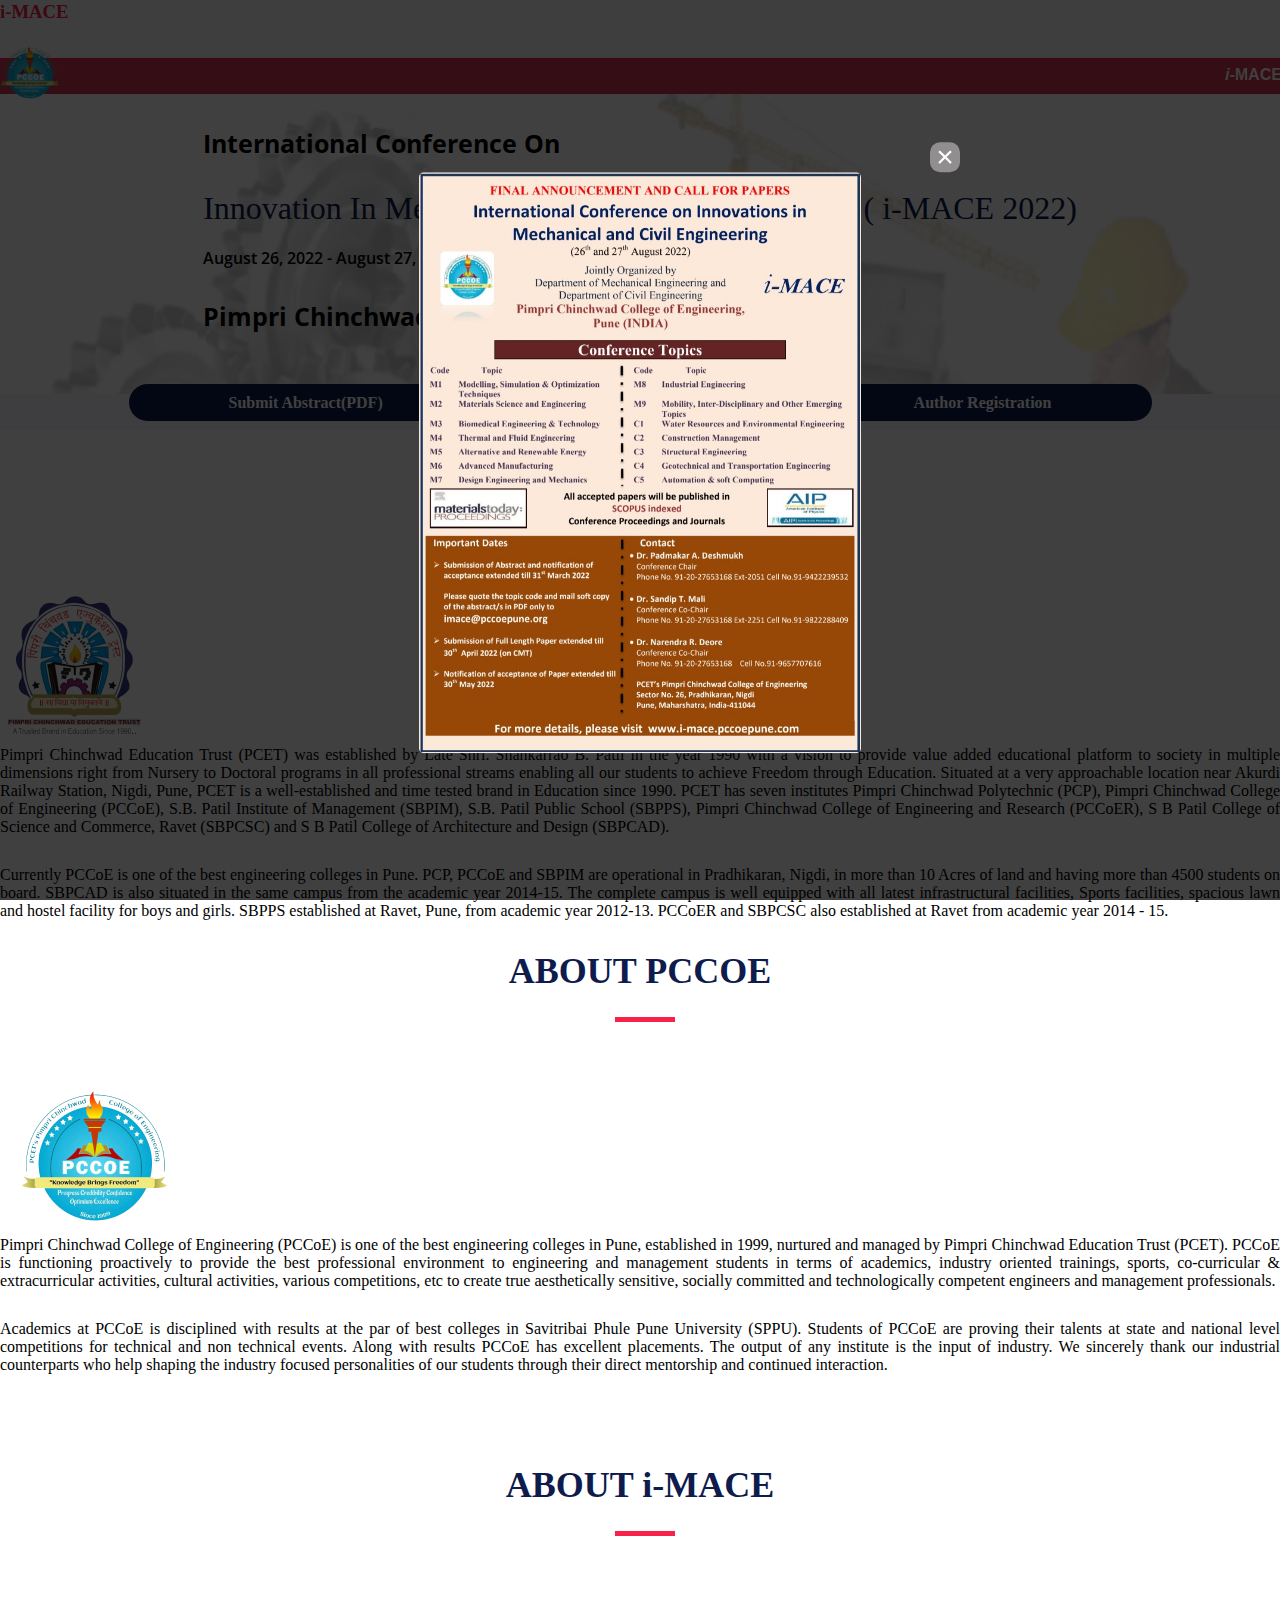
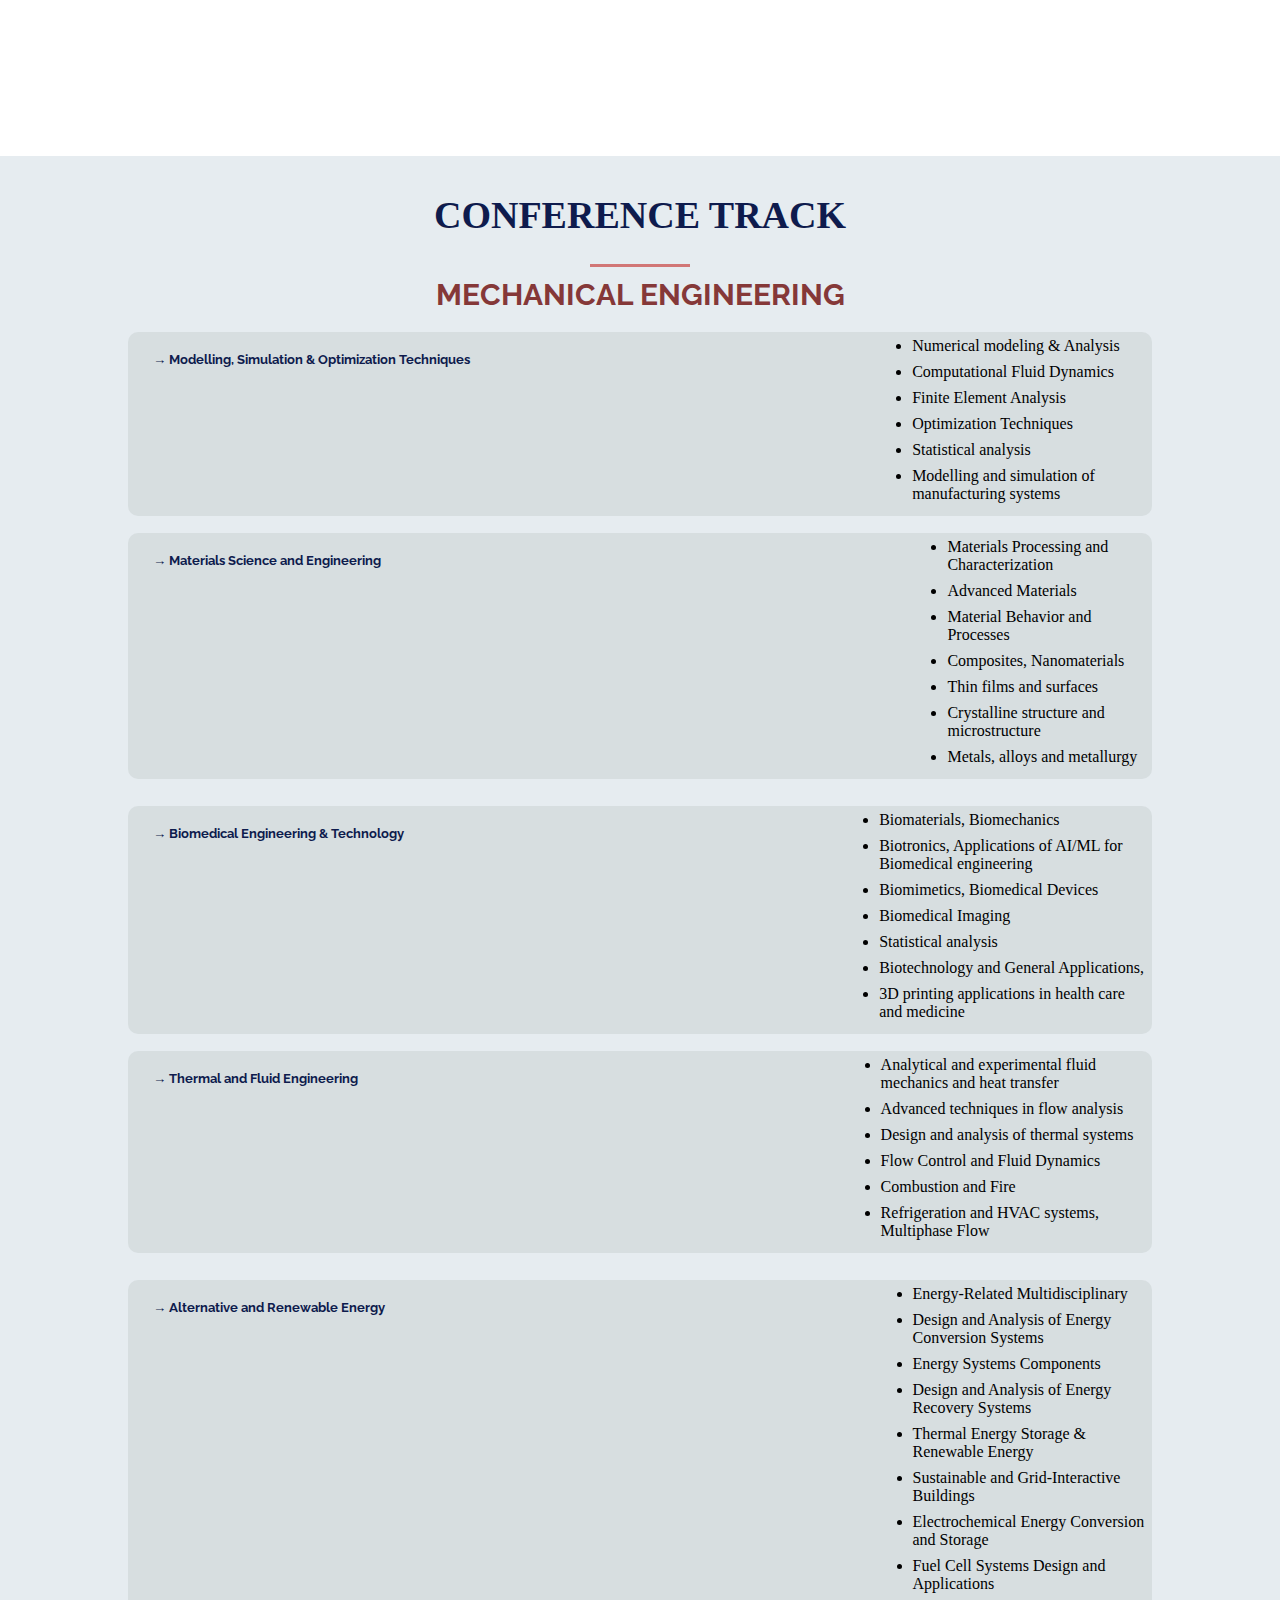
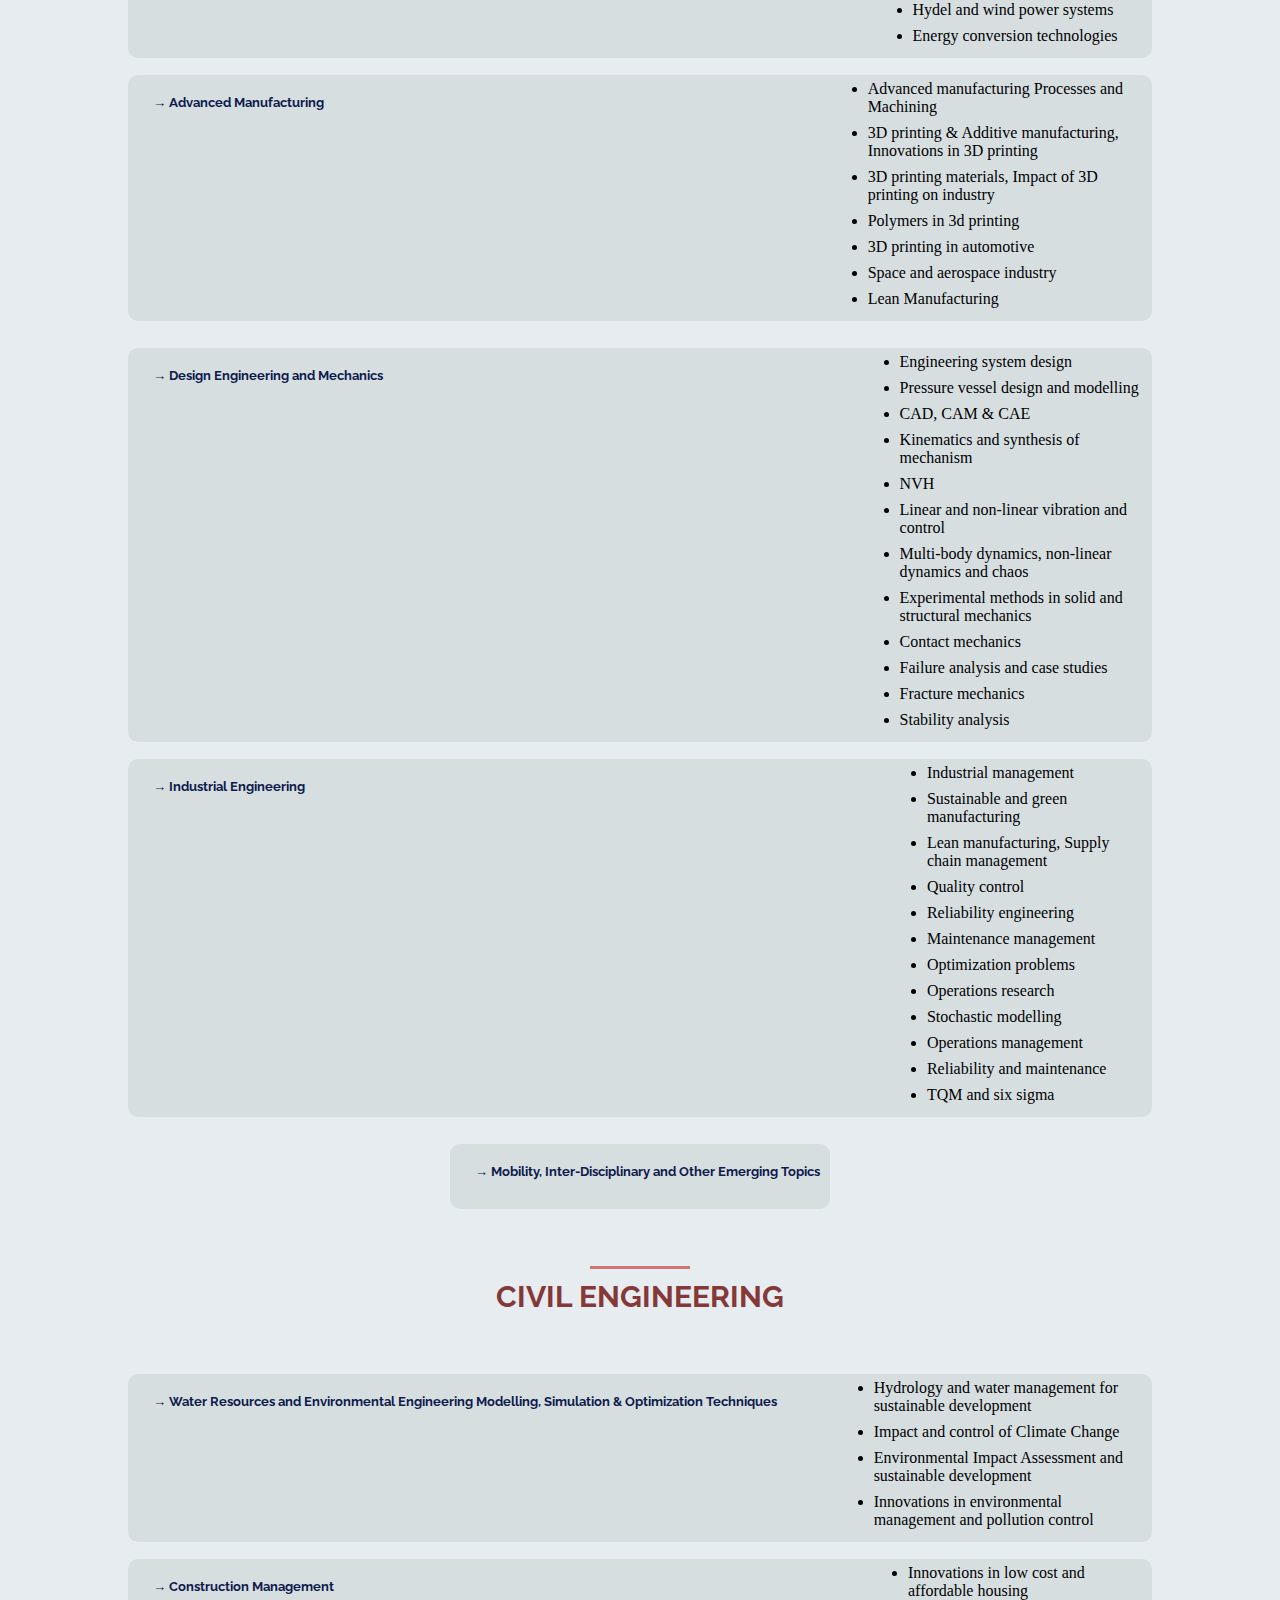
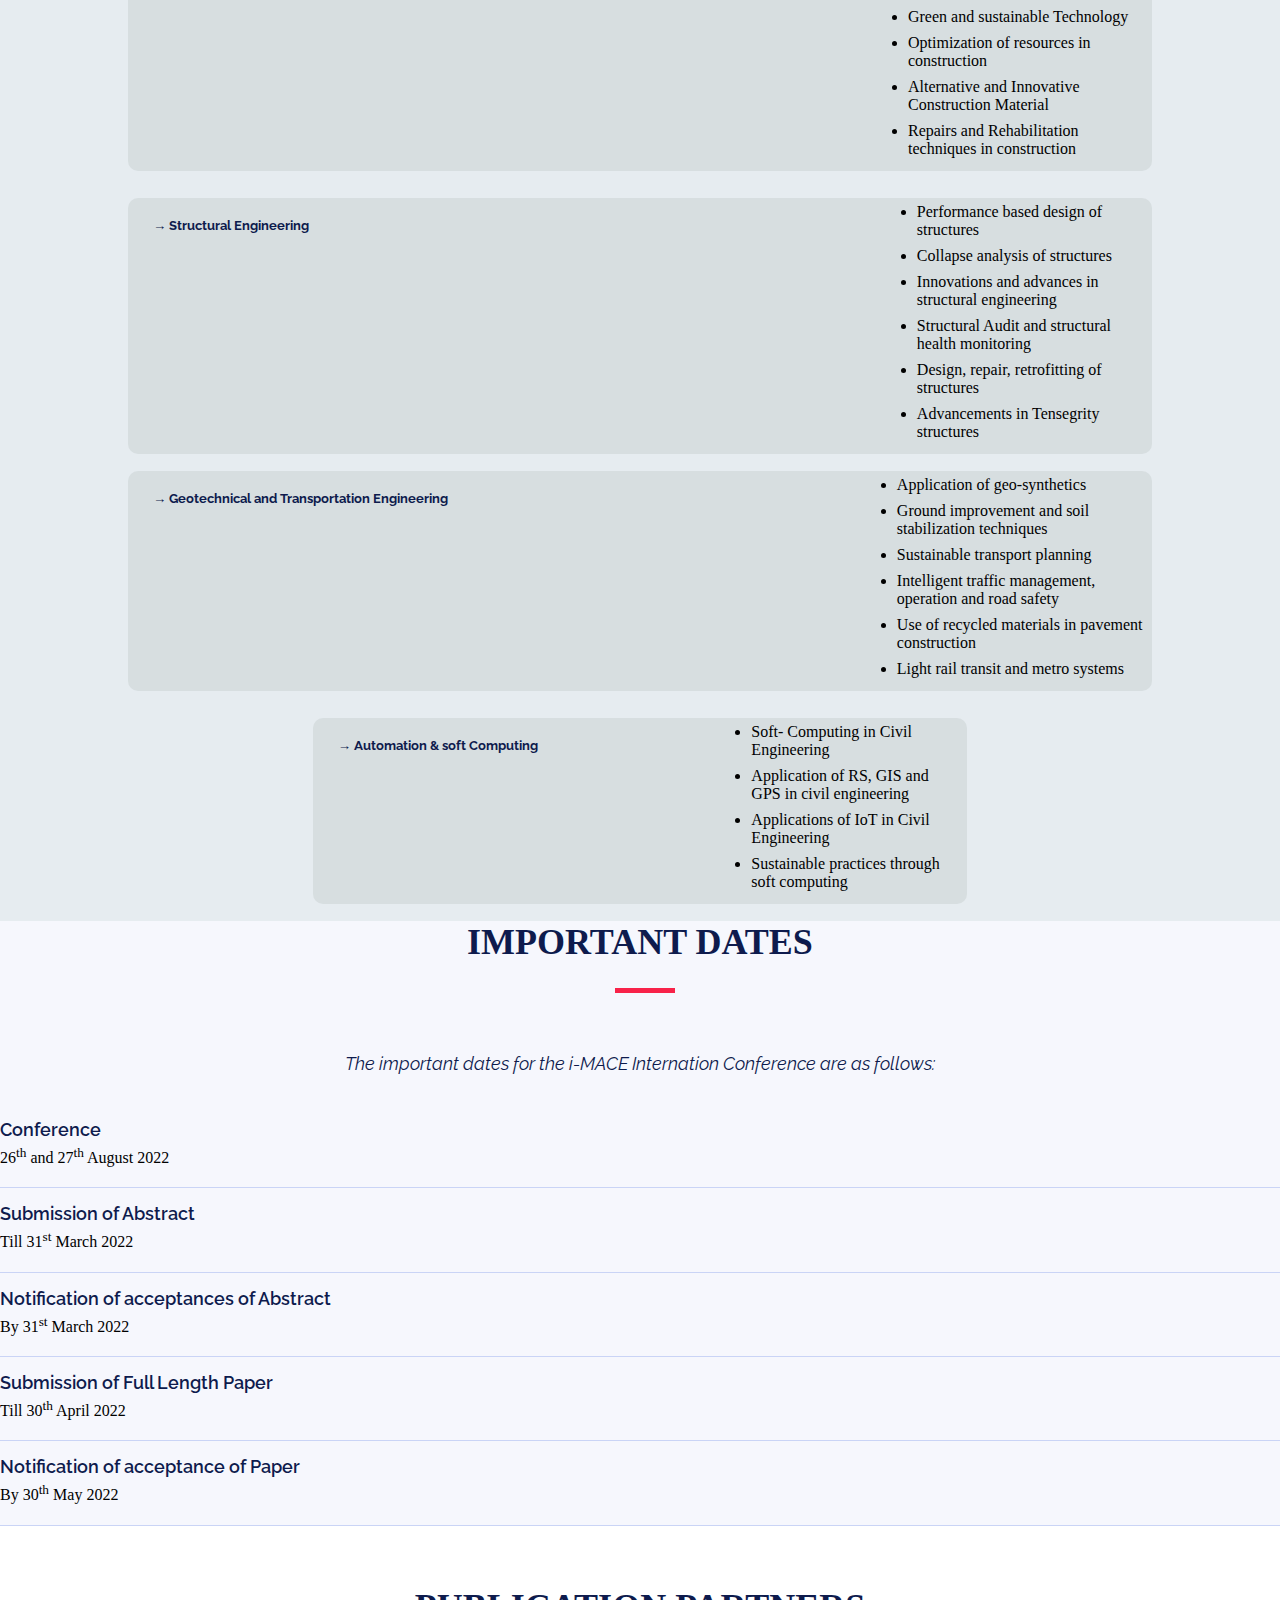
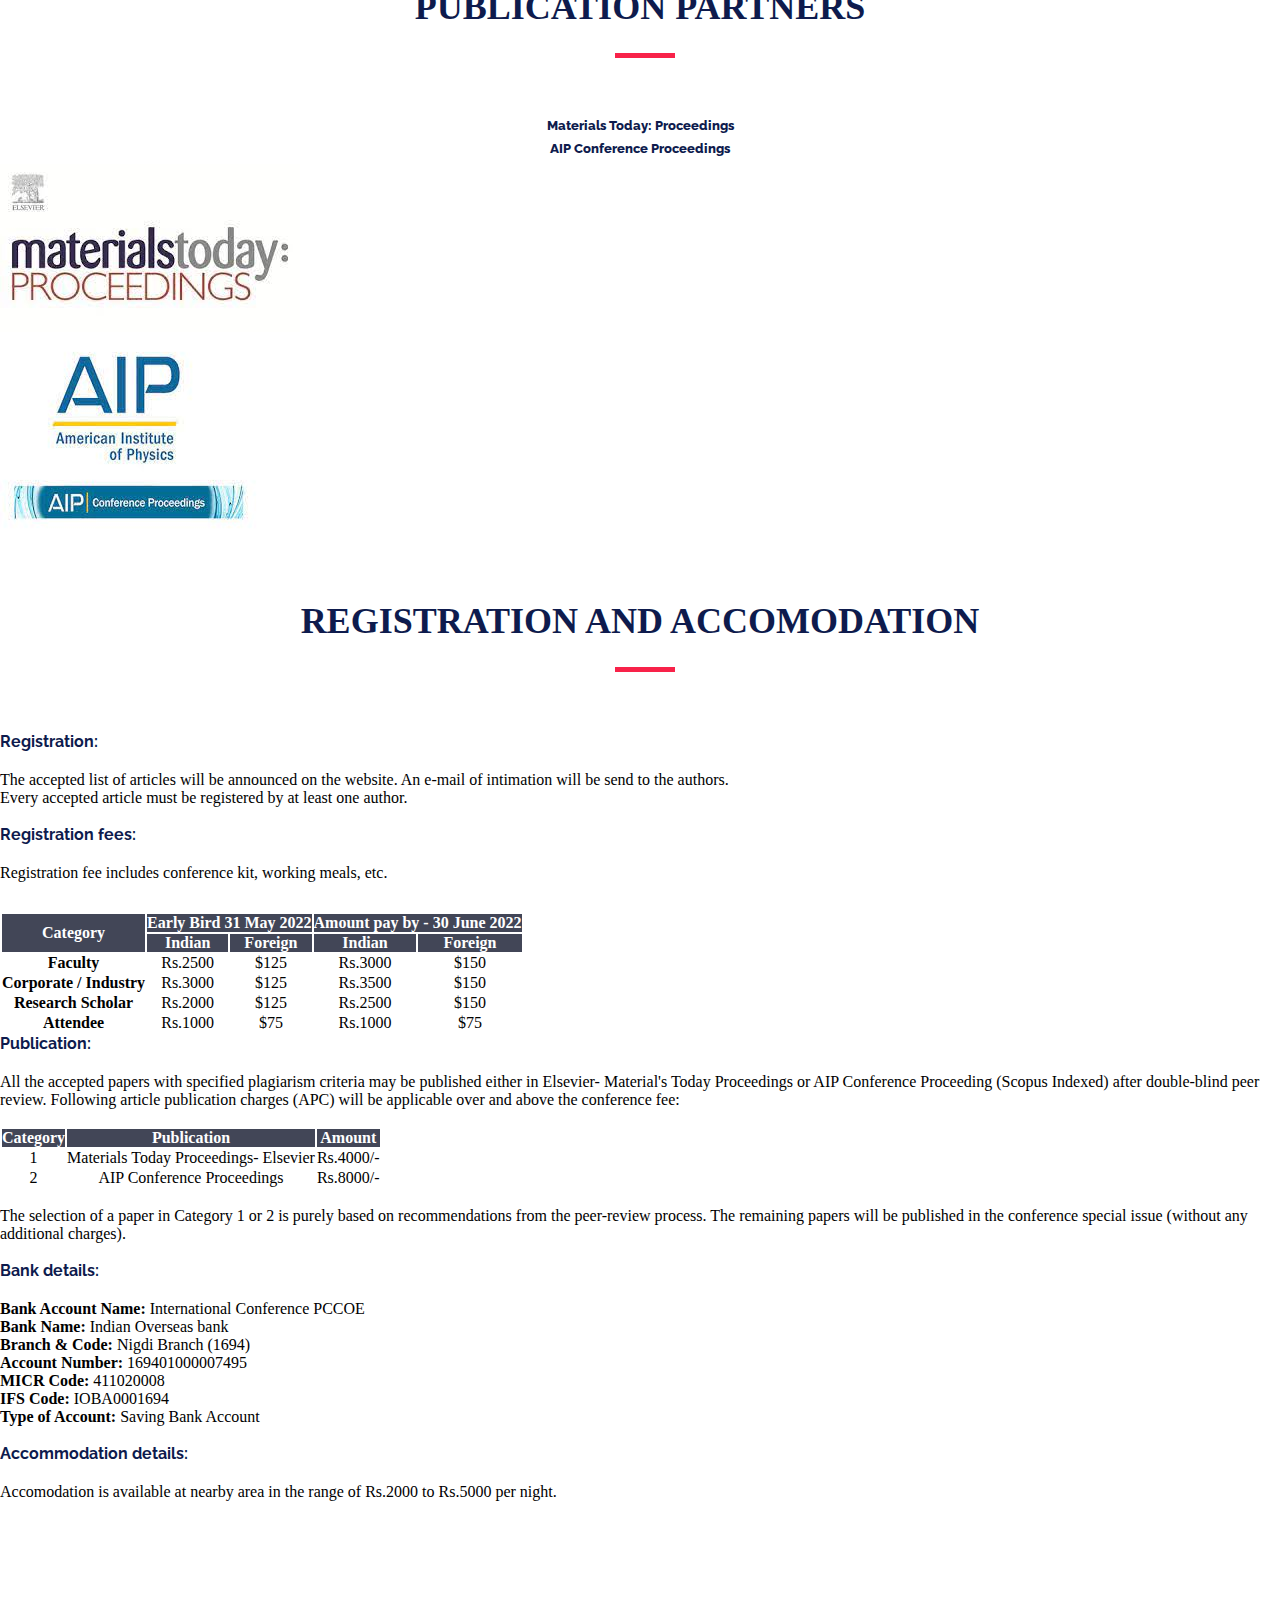
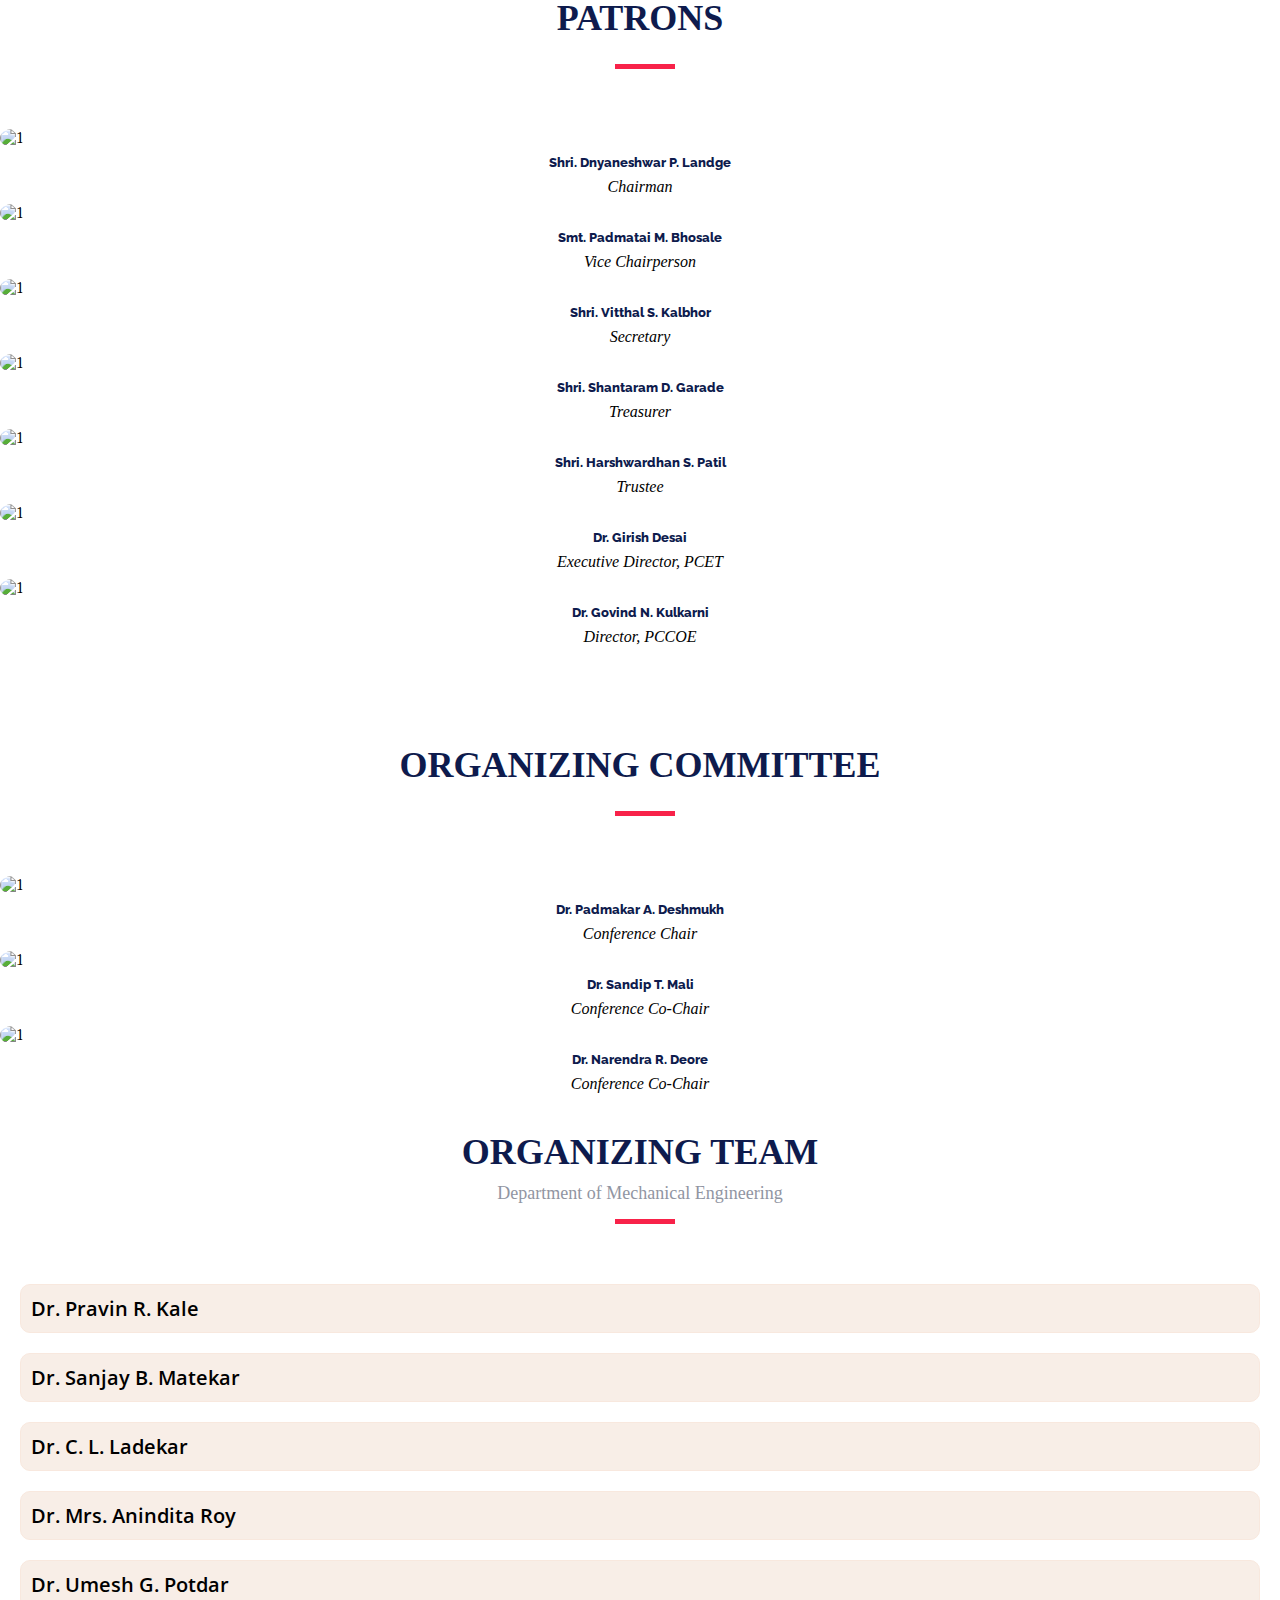
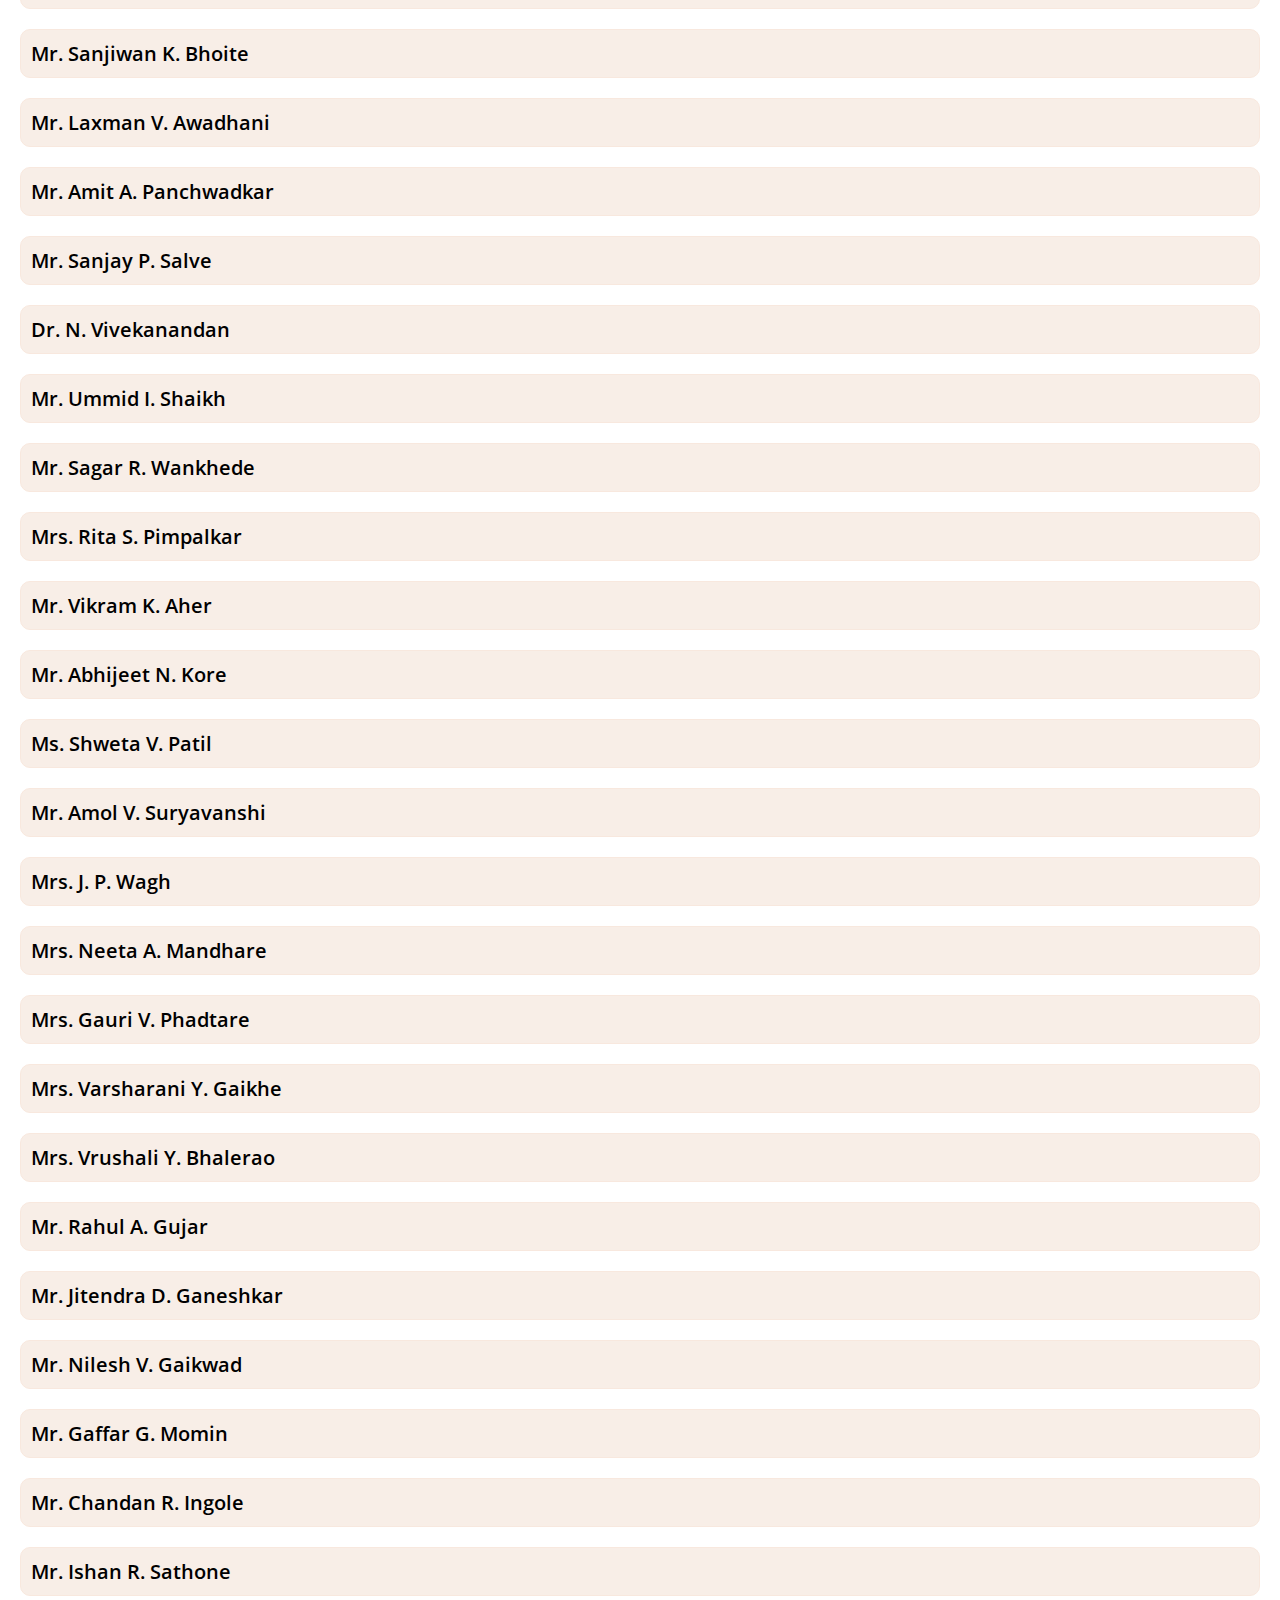
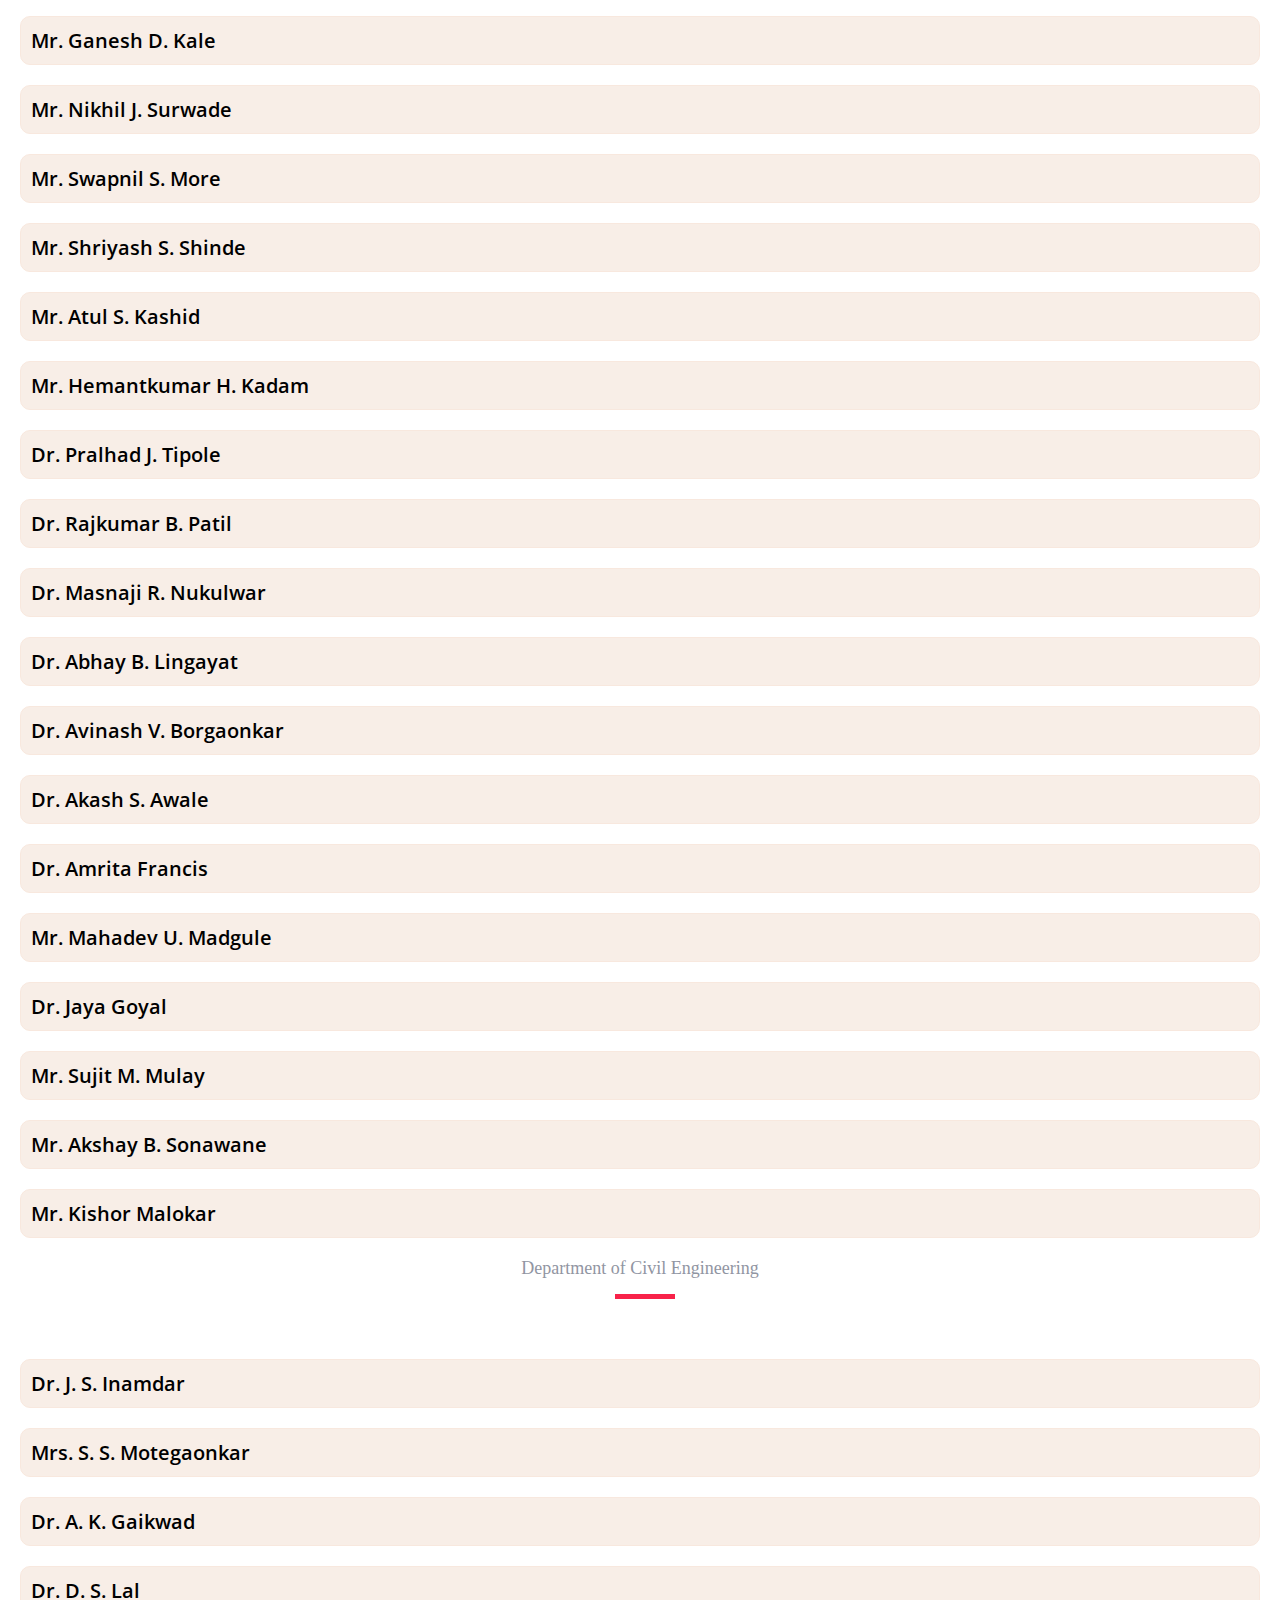
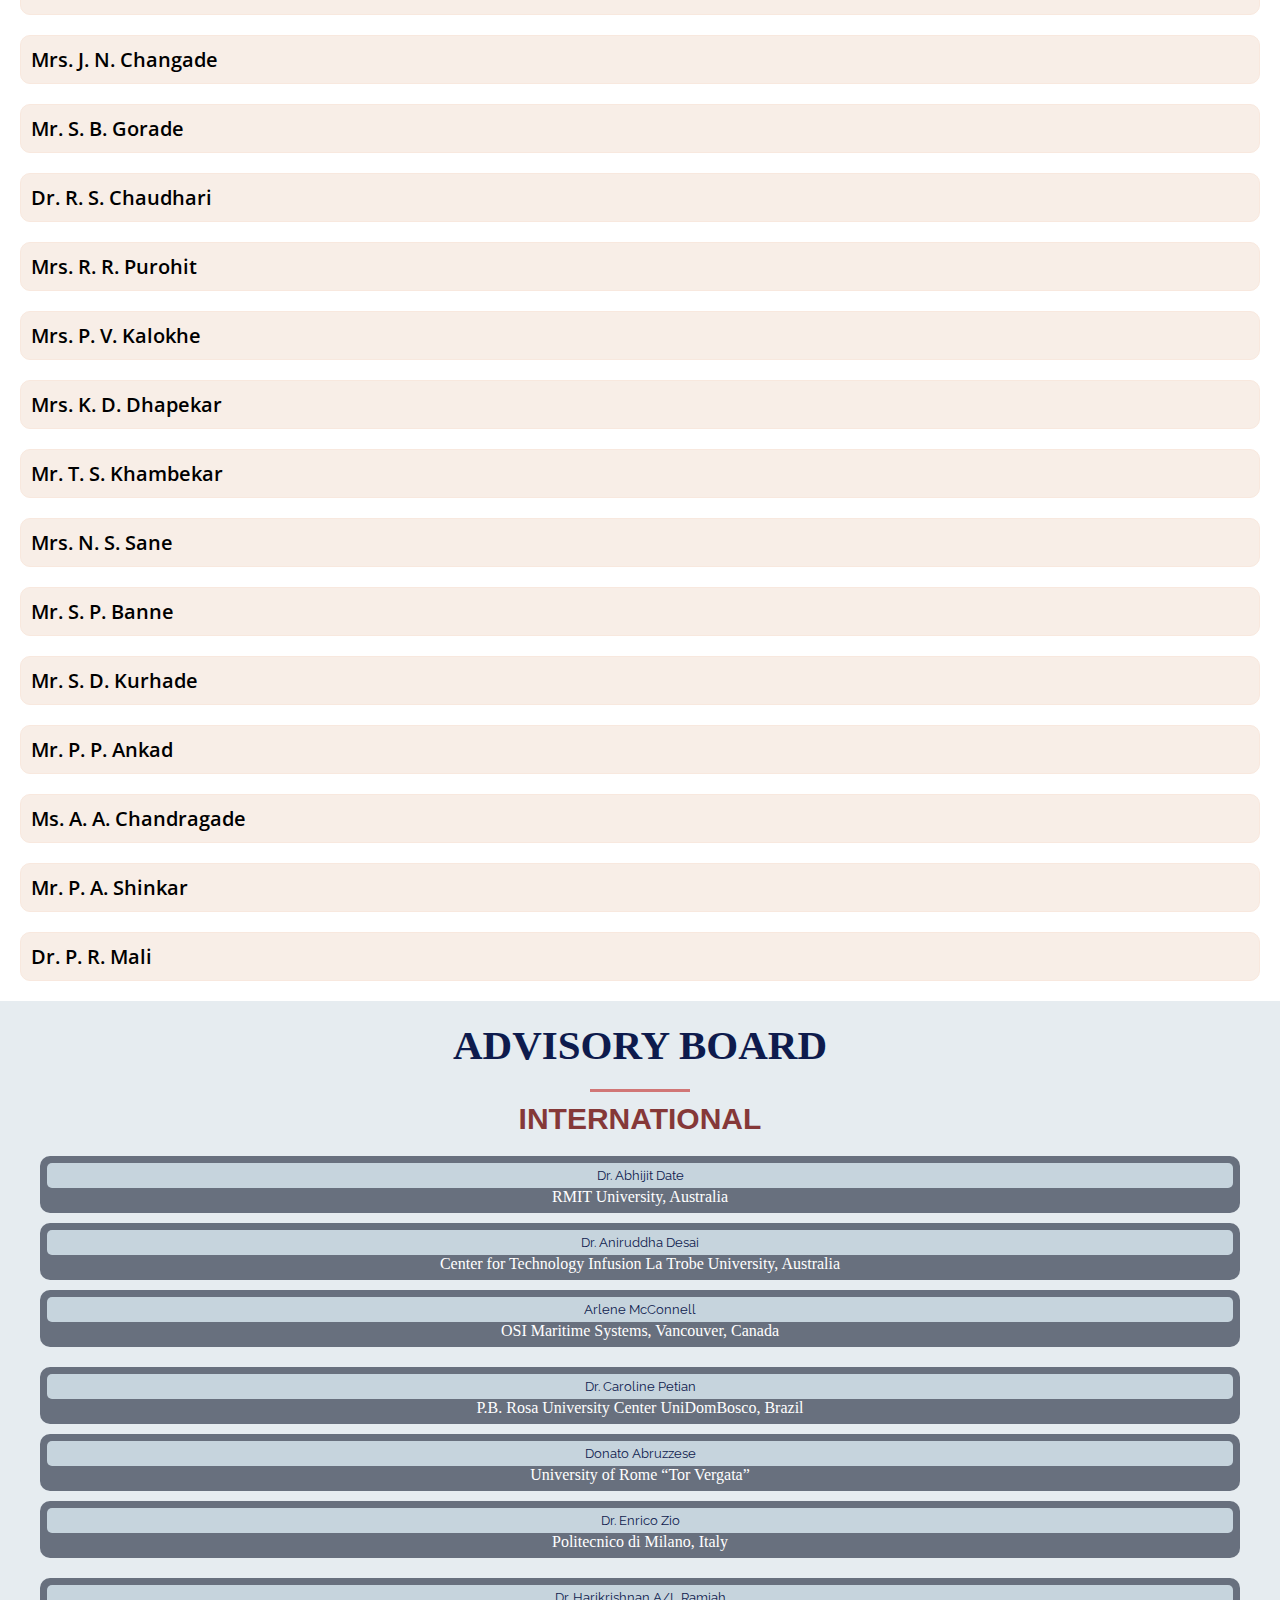
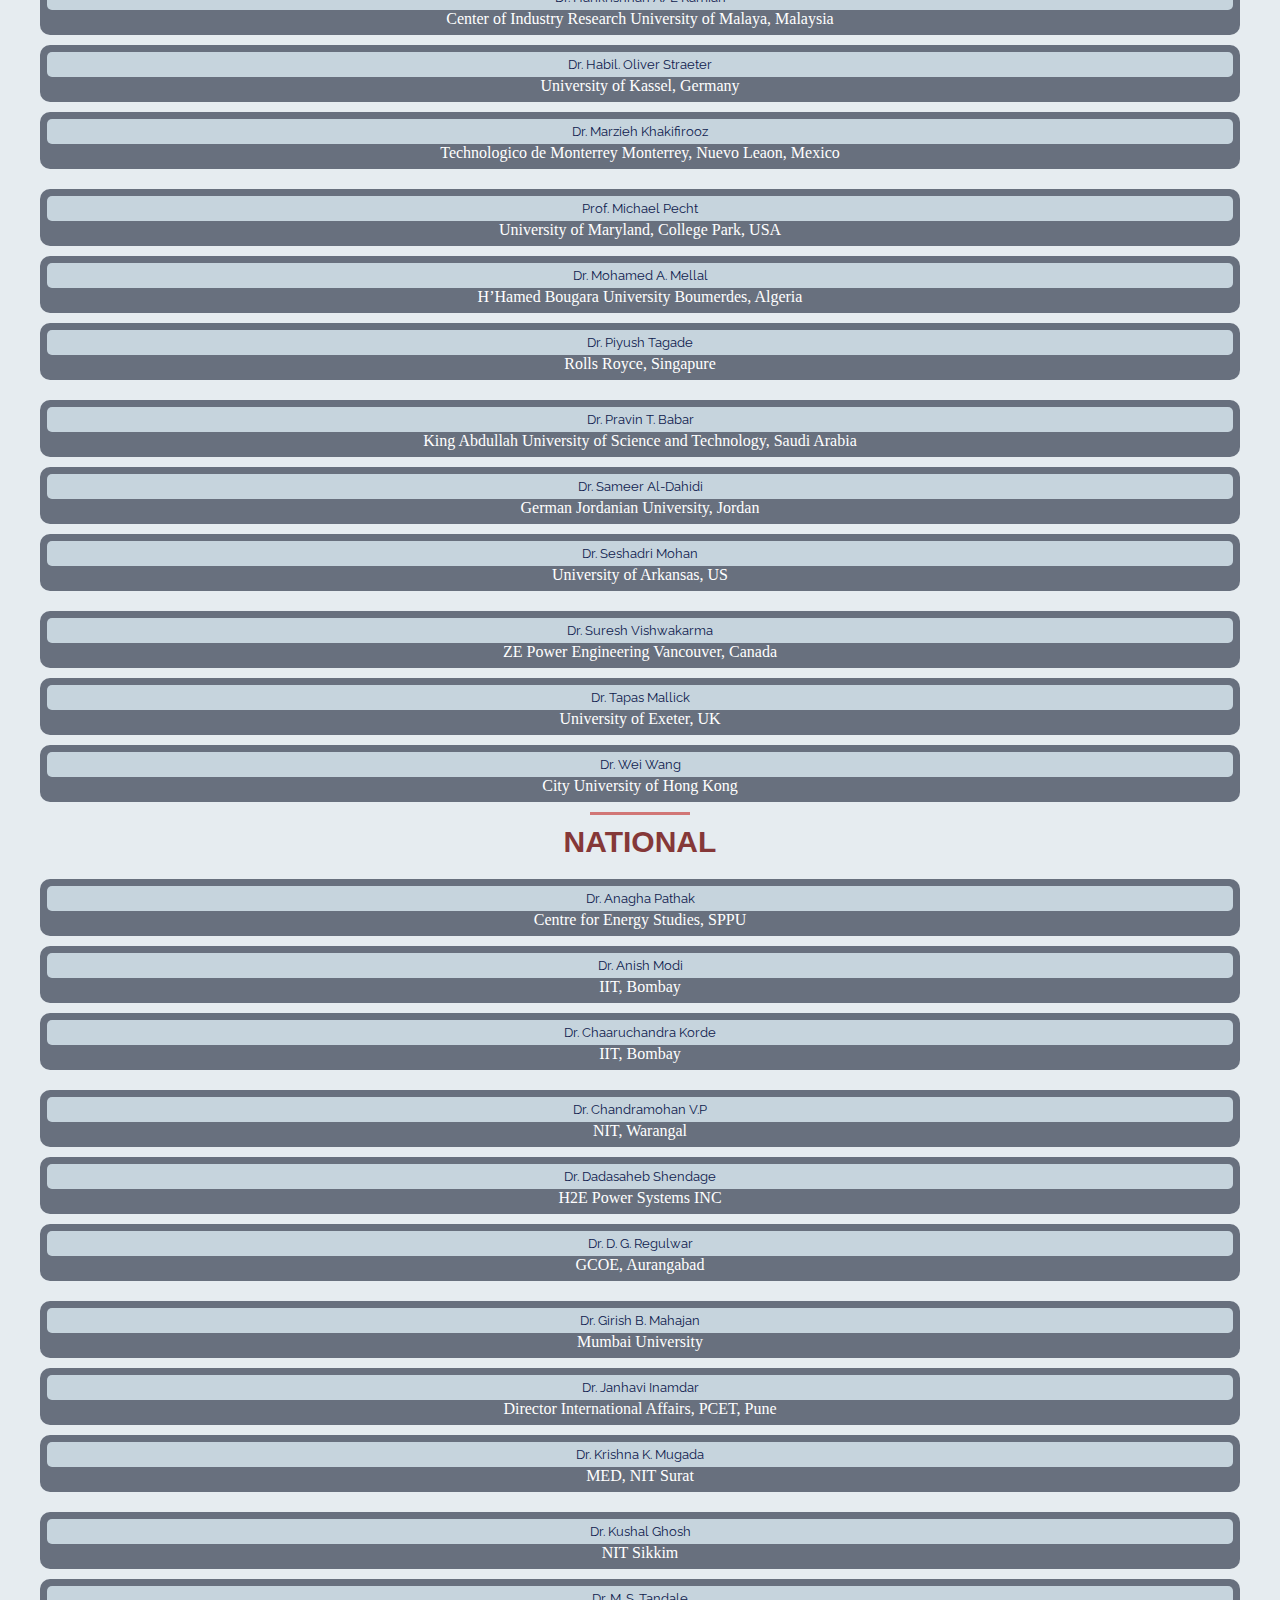
==== commit 11e1ebfd: "Update index.html" ====
--- a/index.html
+++ b/index.html
@@ -2415,7 +2415,7 @@
                     <div class="bottom">VJTI, Mumbai </div>
                 </div>
             </div>
-            <div class="row last-row">
+            <div class="row">
                 <div class="cardx col" style="max-width: 410px;">
                     <div class="top">
                         <h5>Dr. Vipin Tripathi </h5>
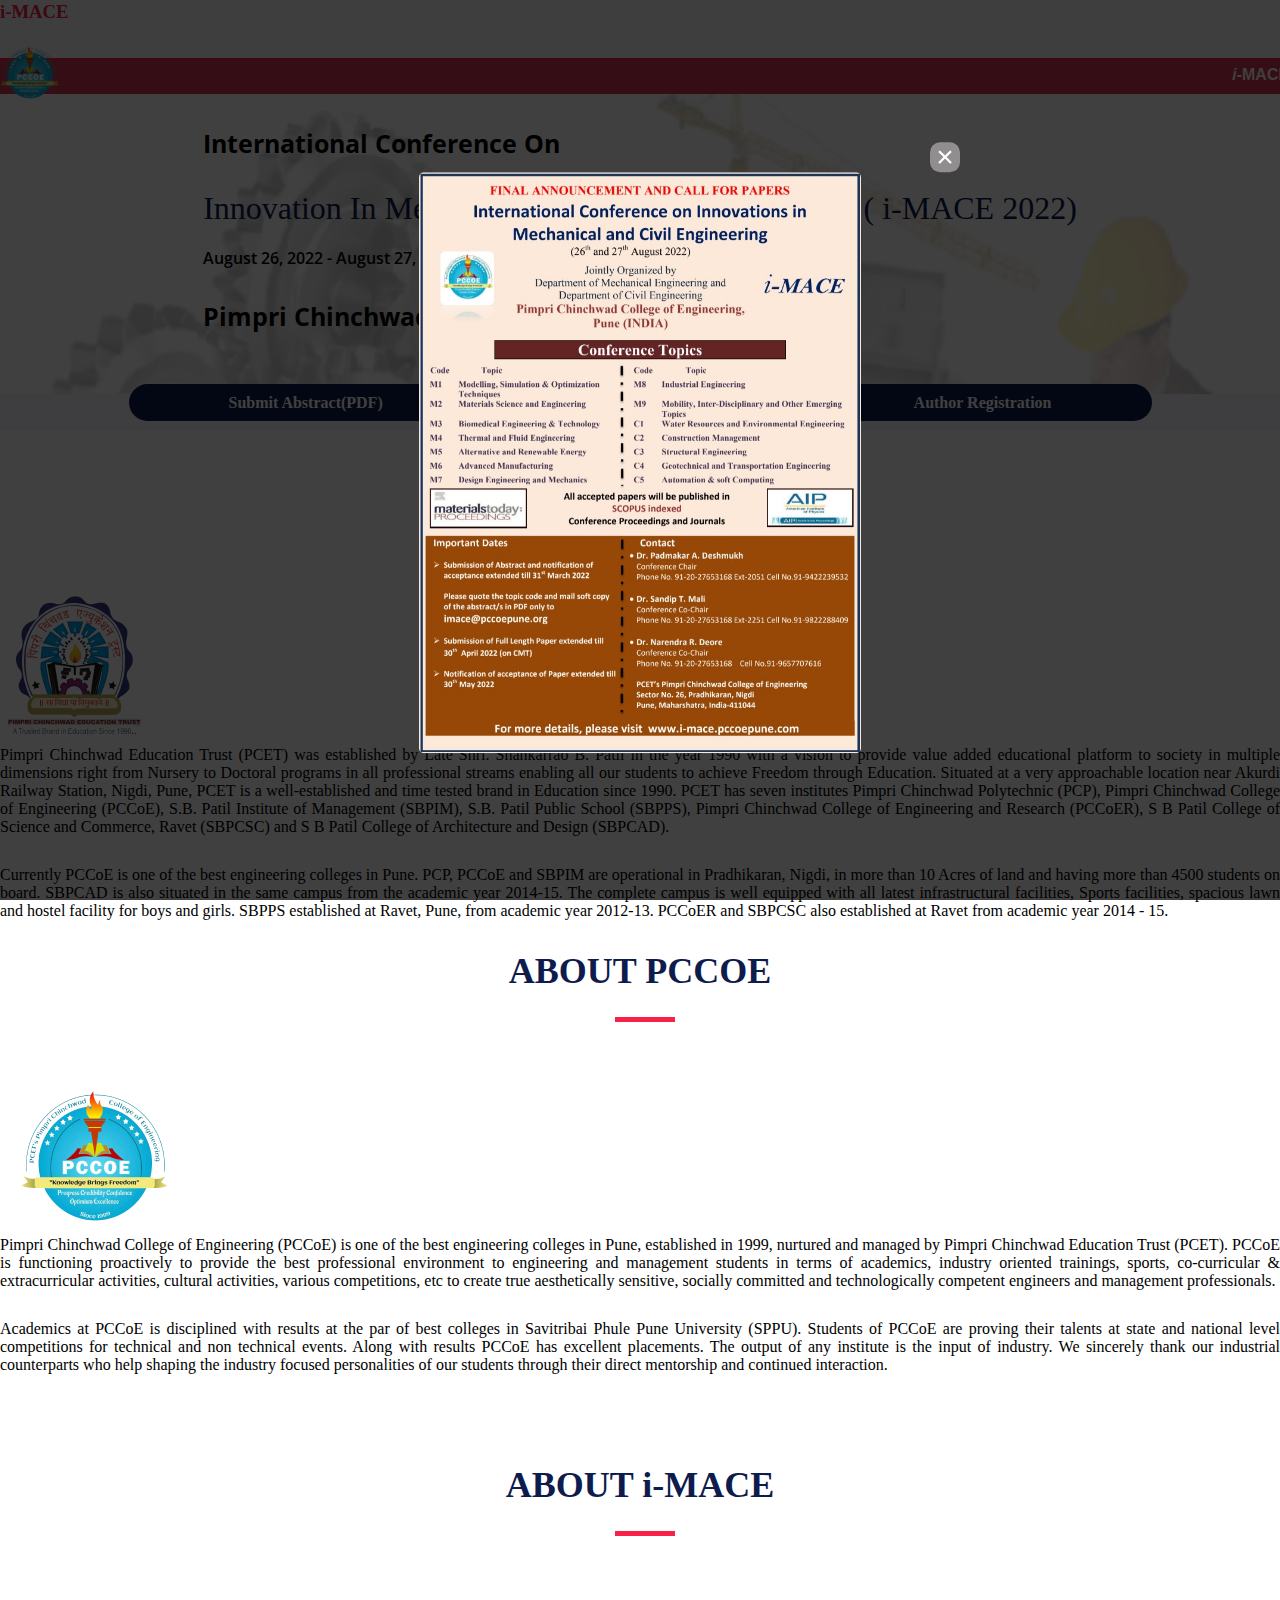
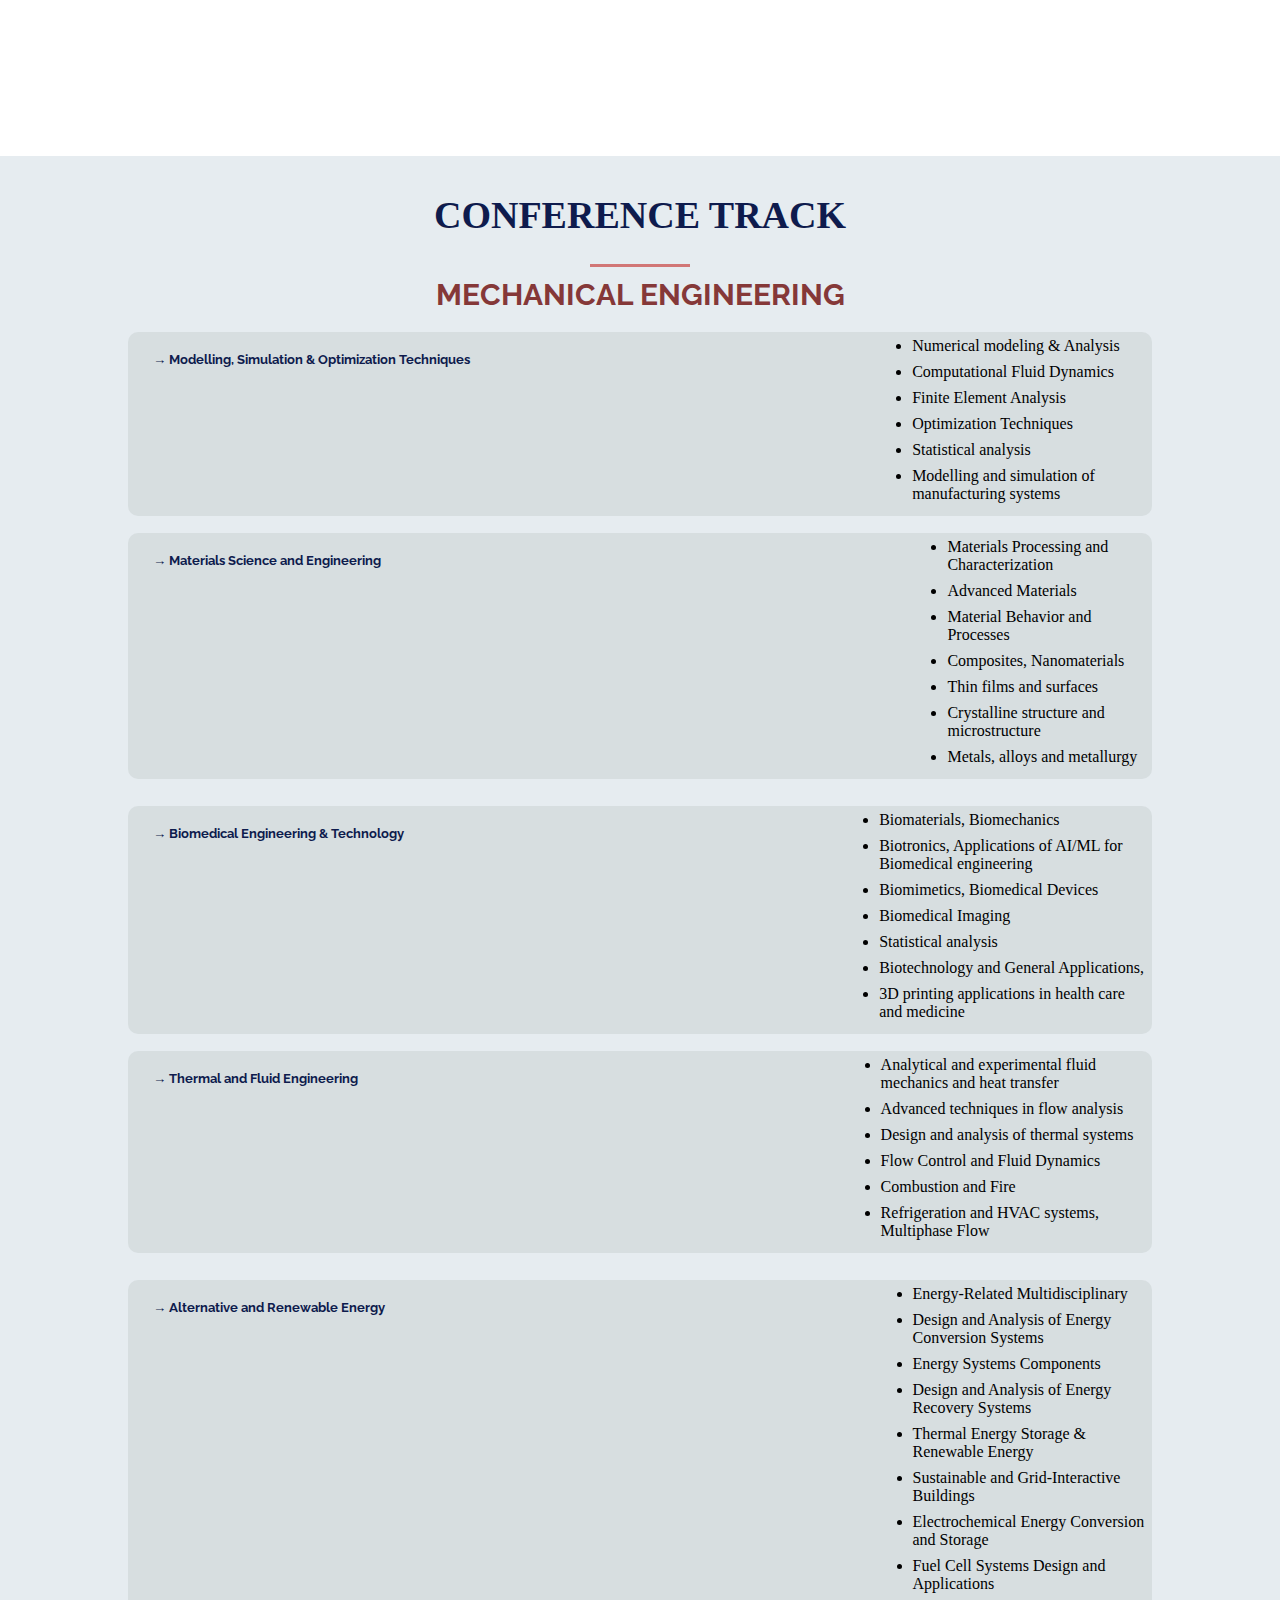
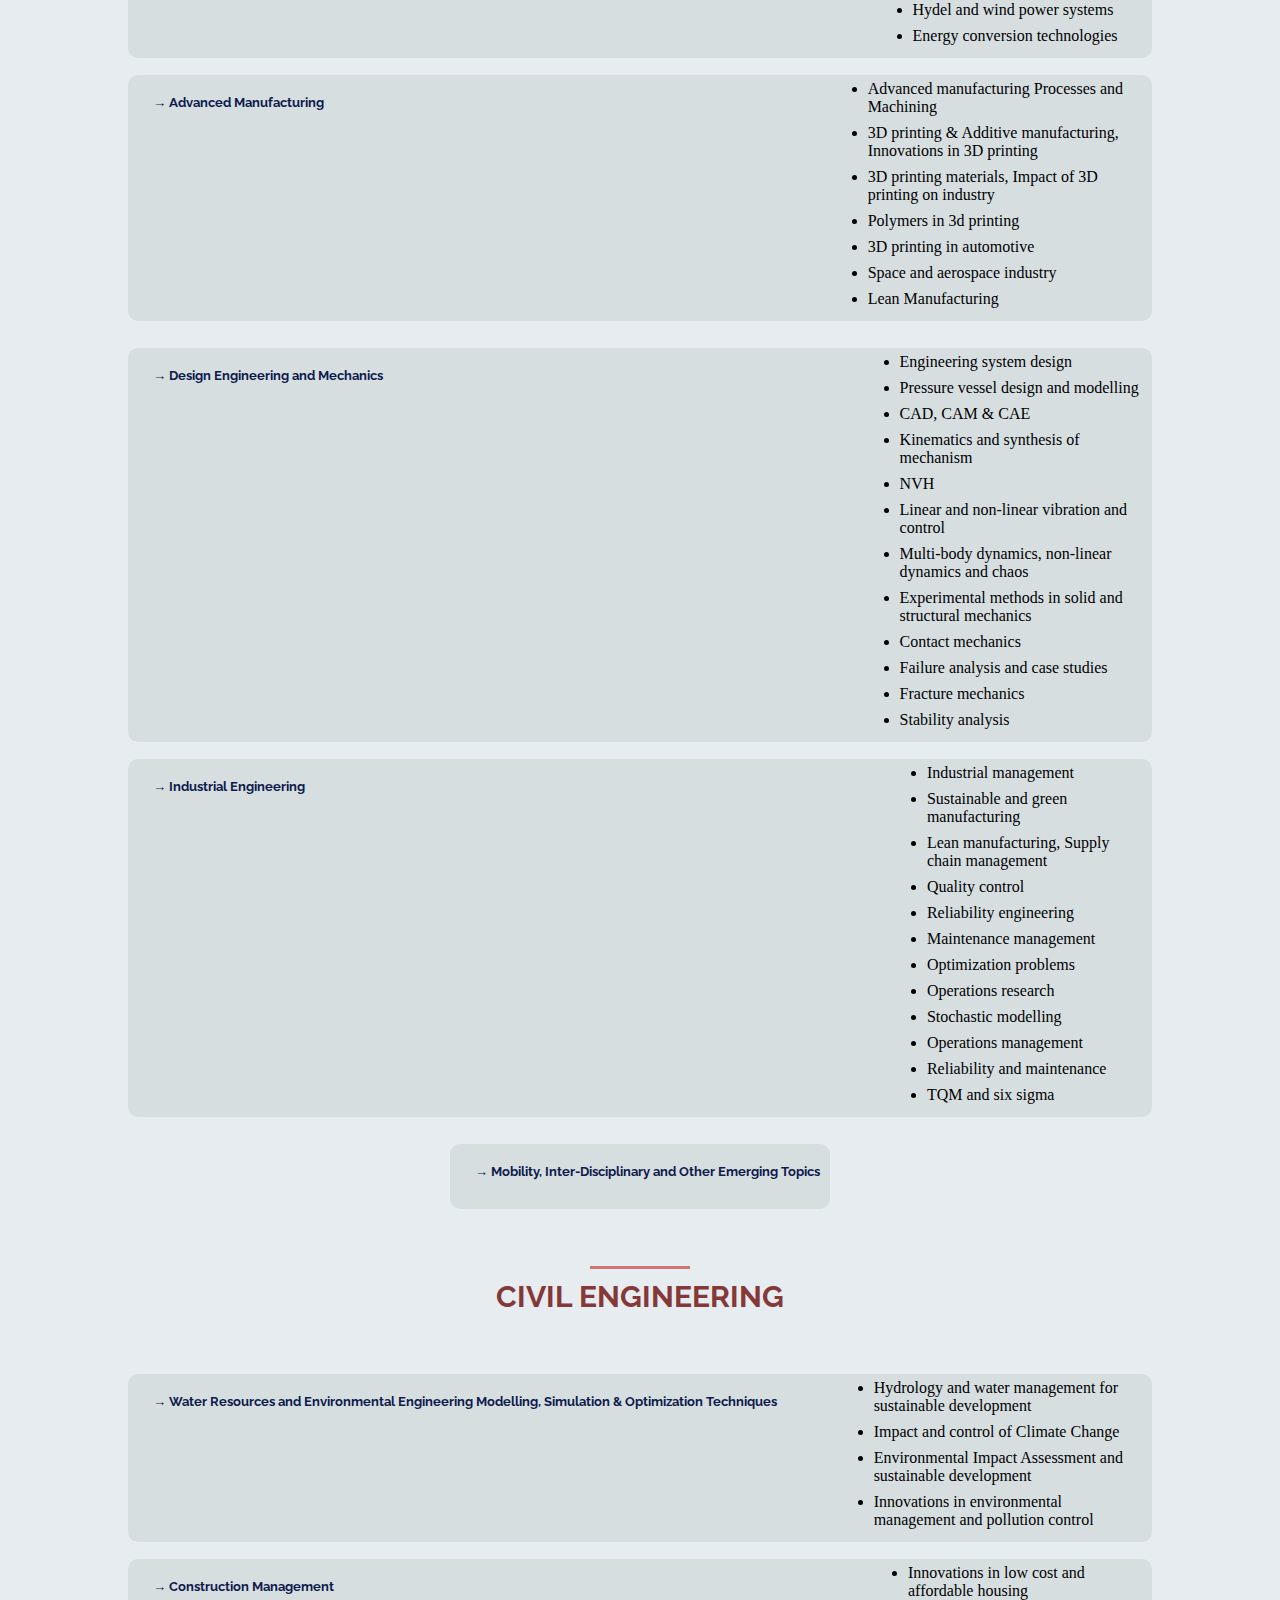
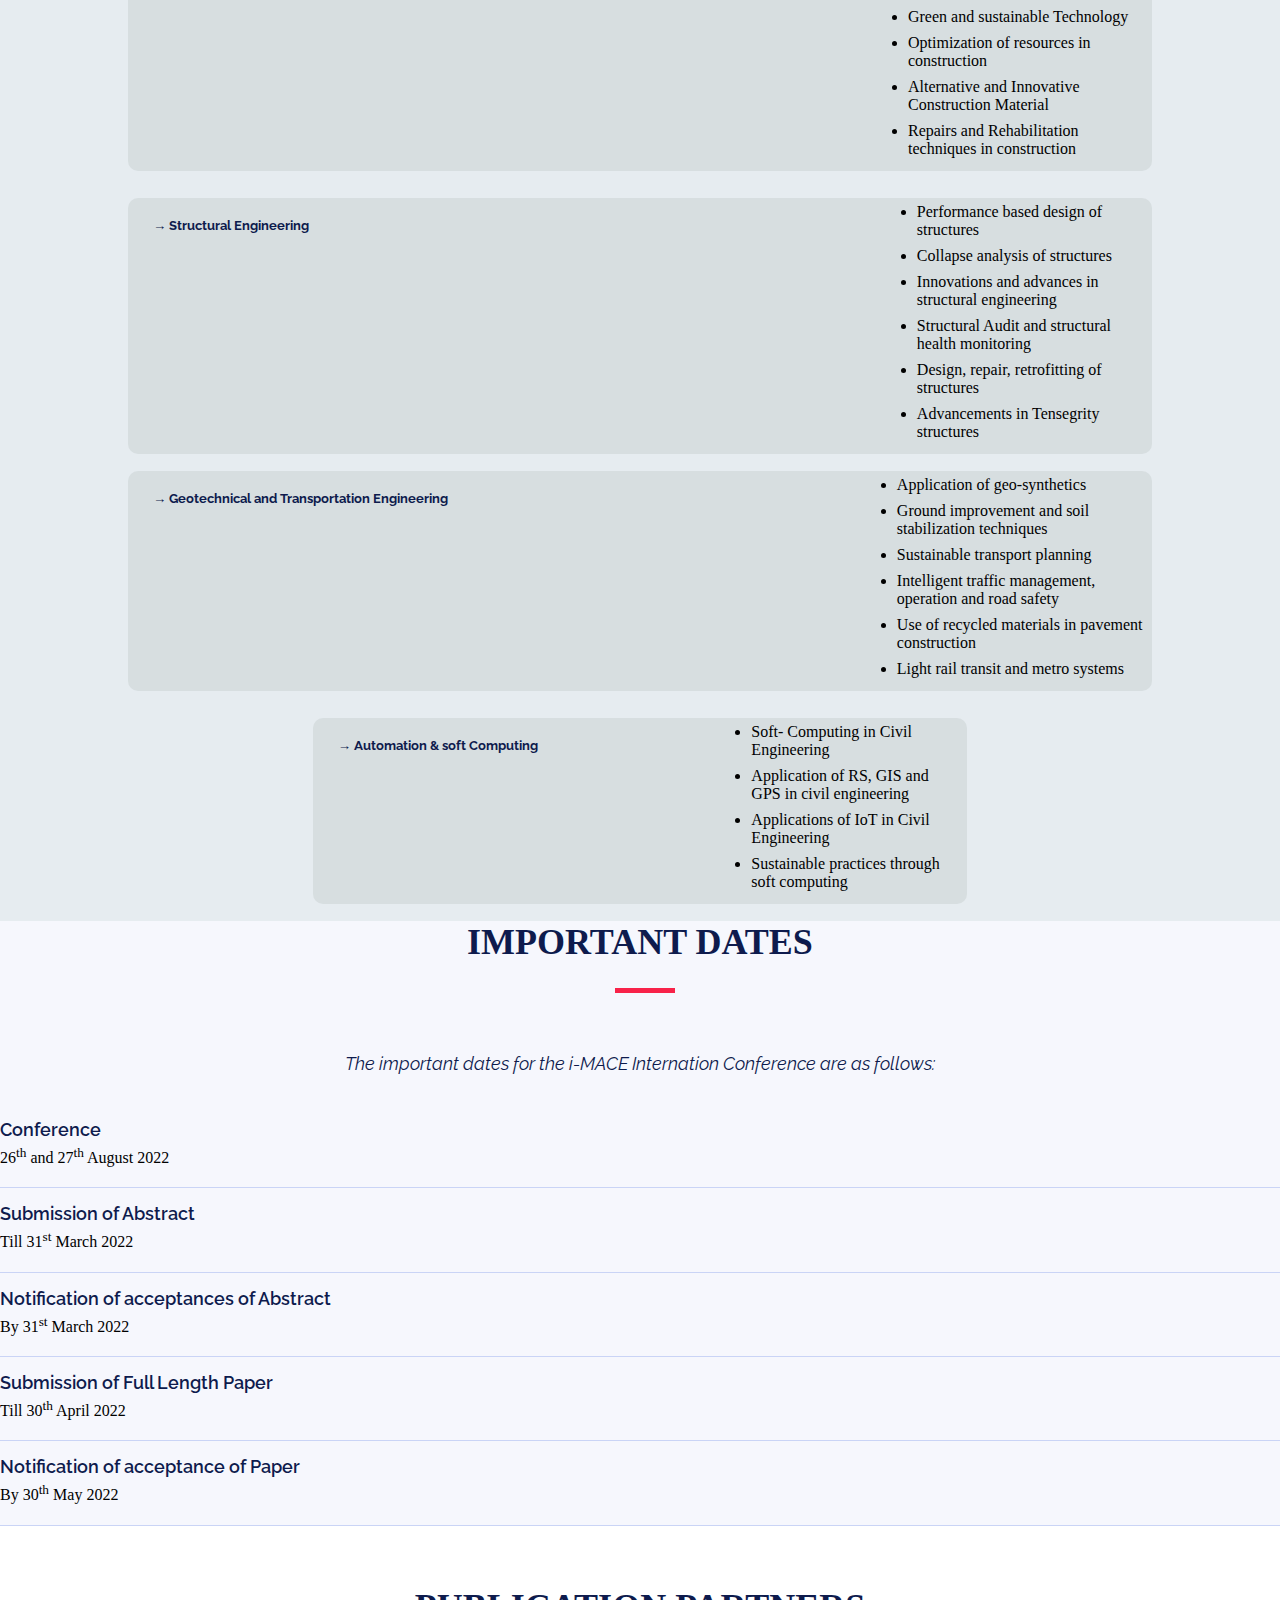
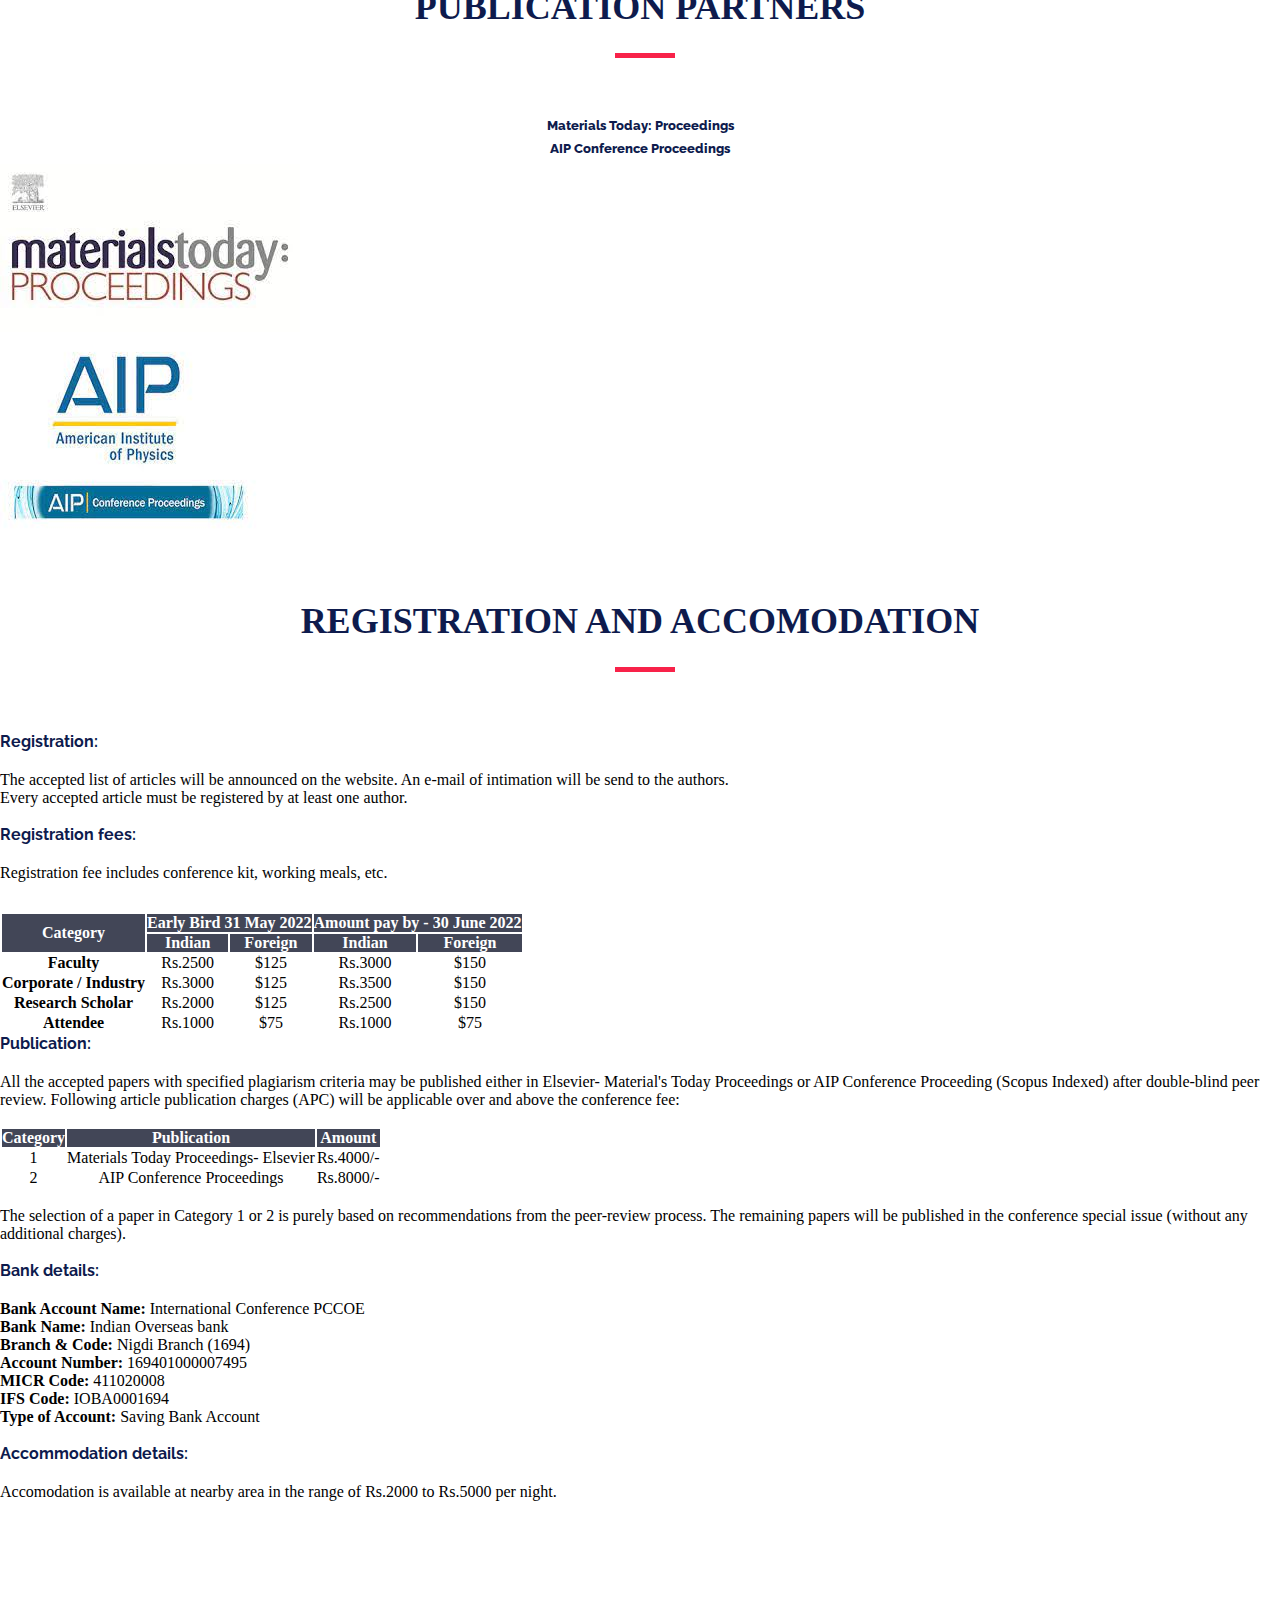
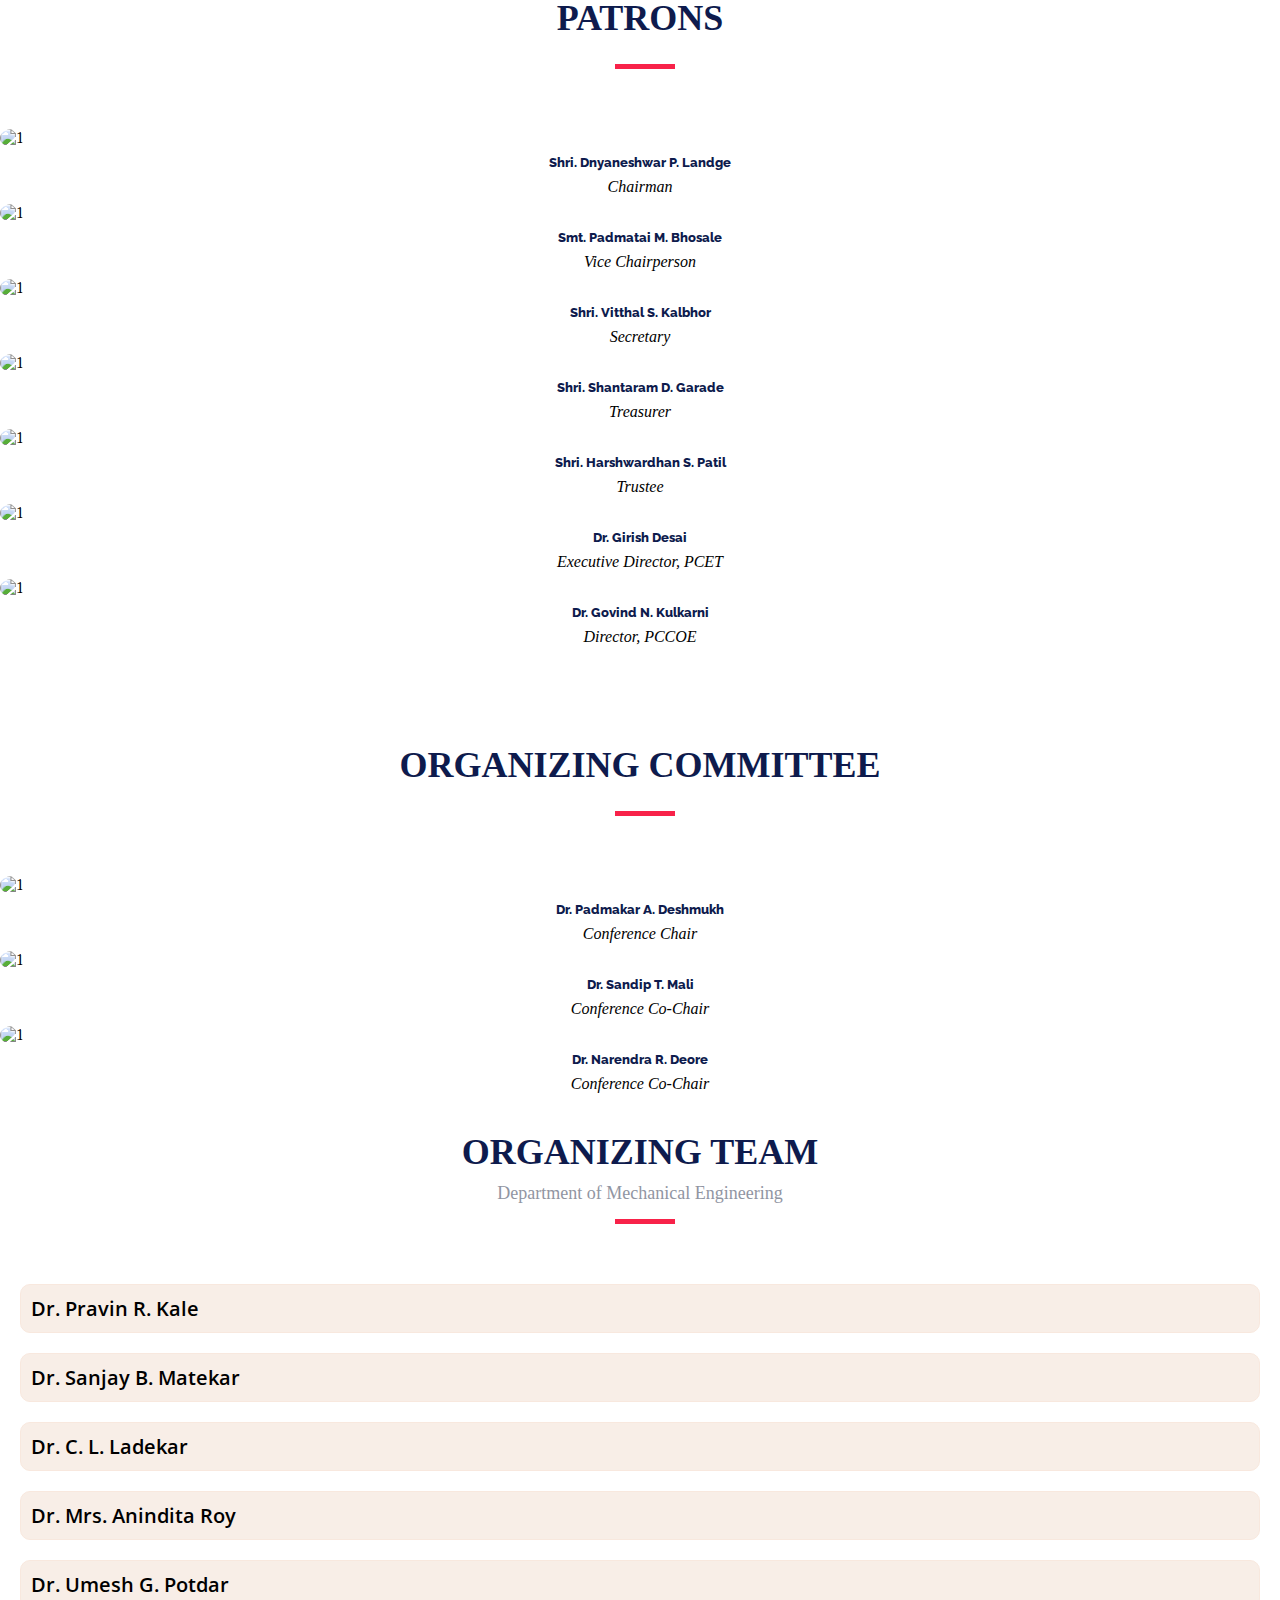
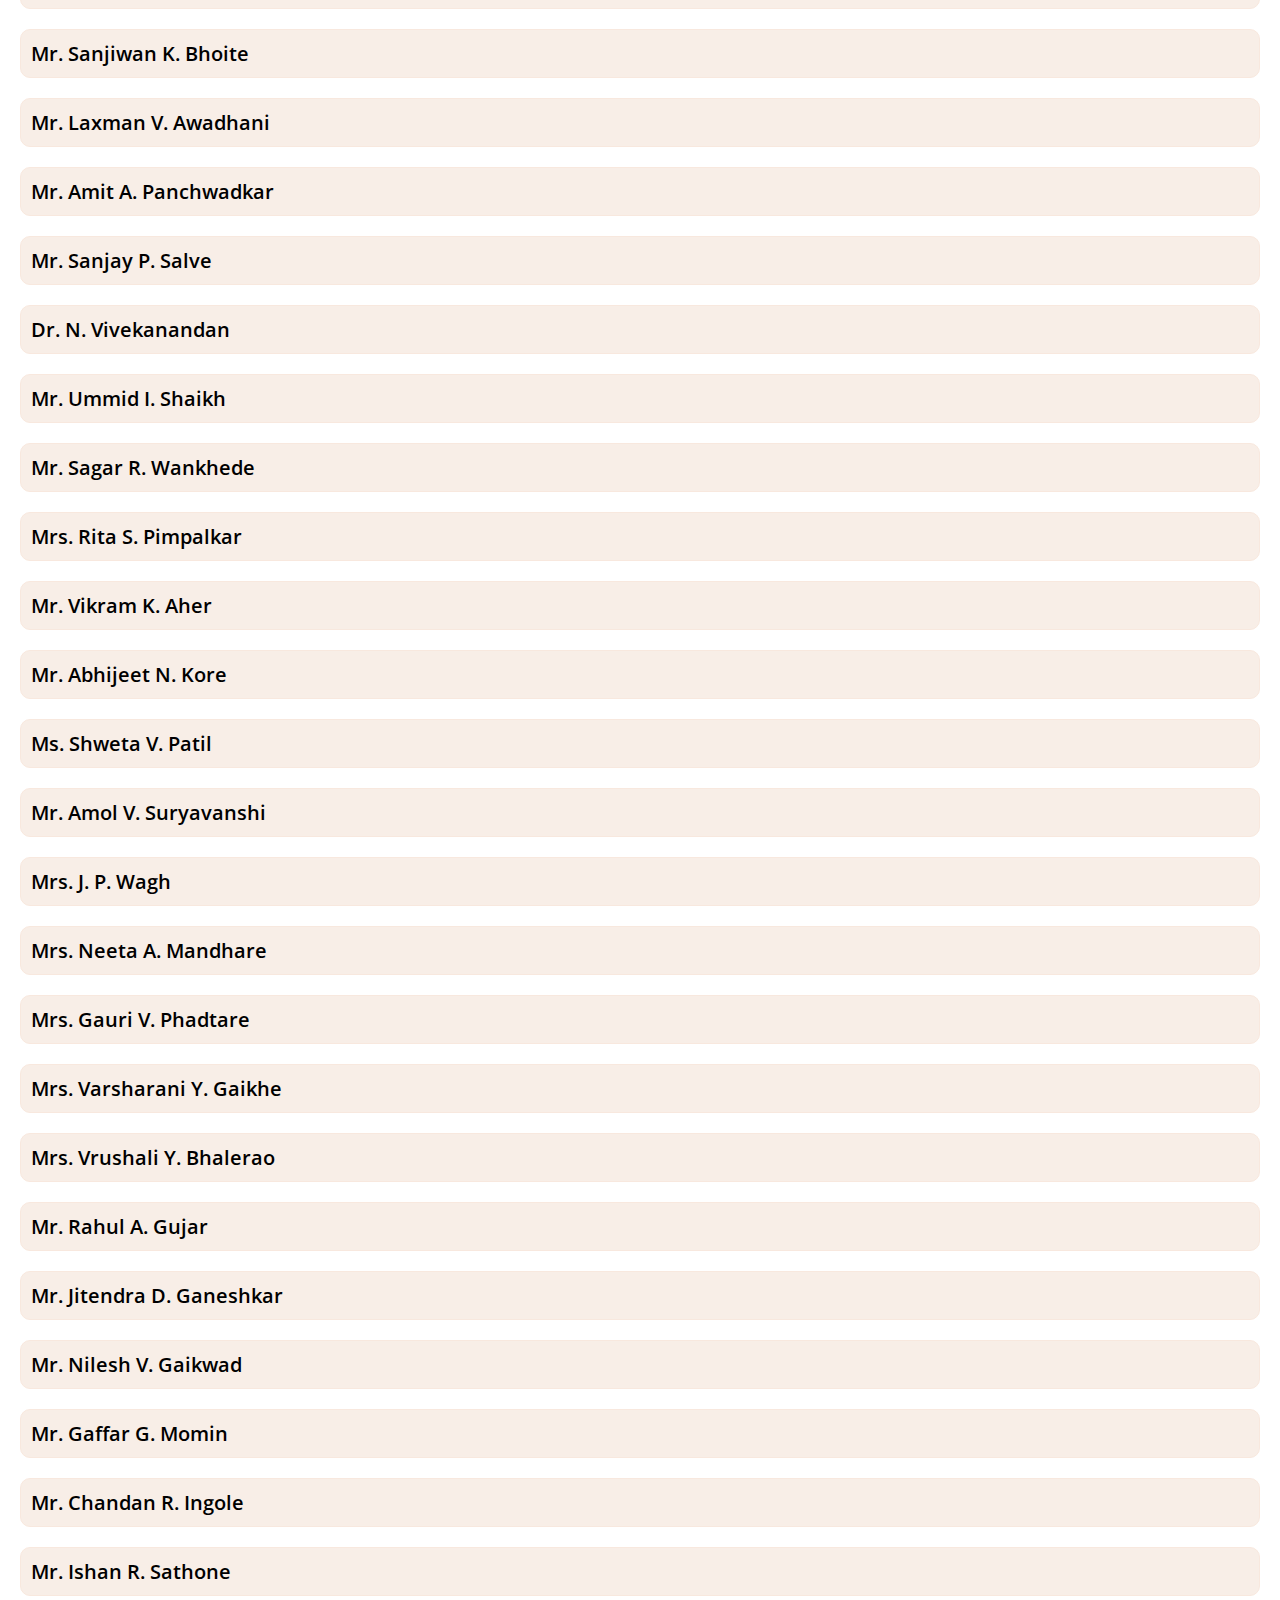
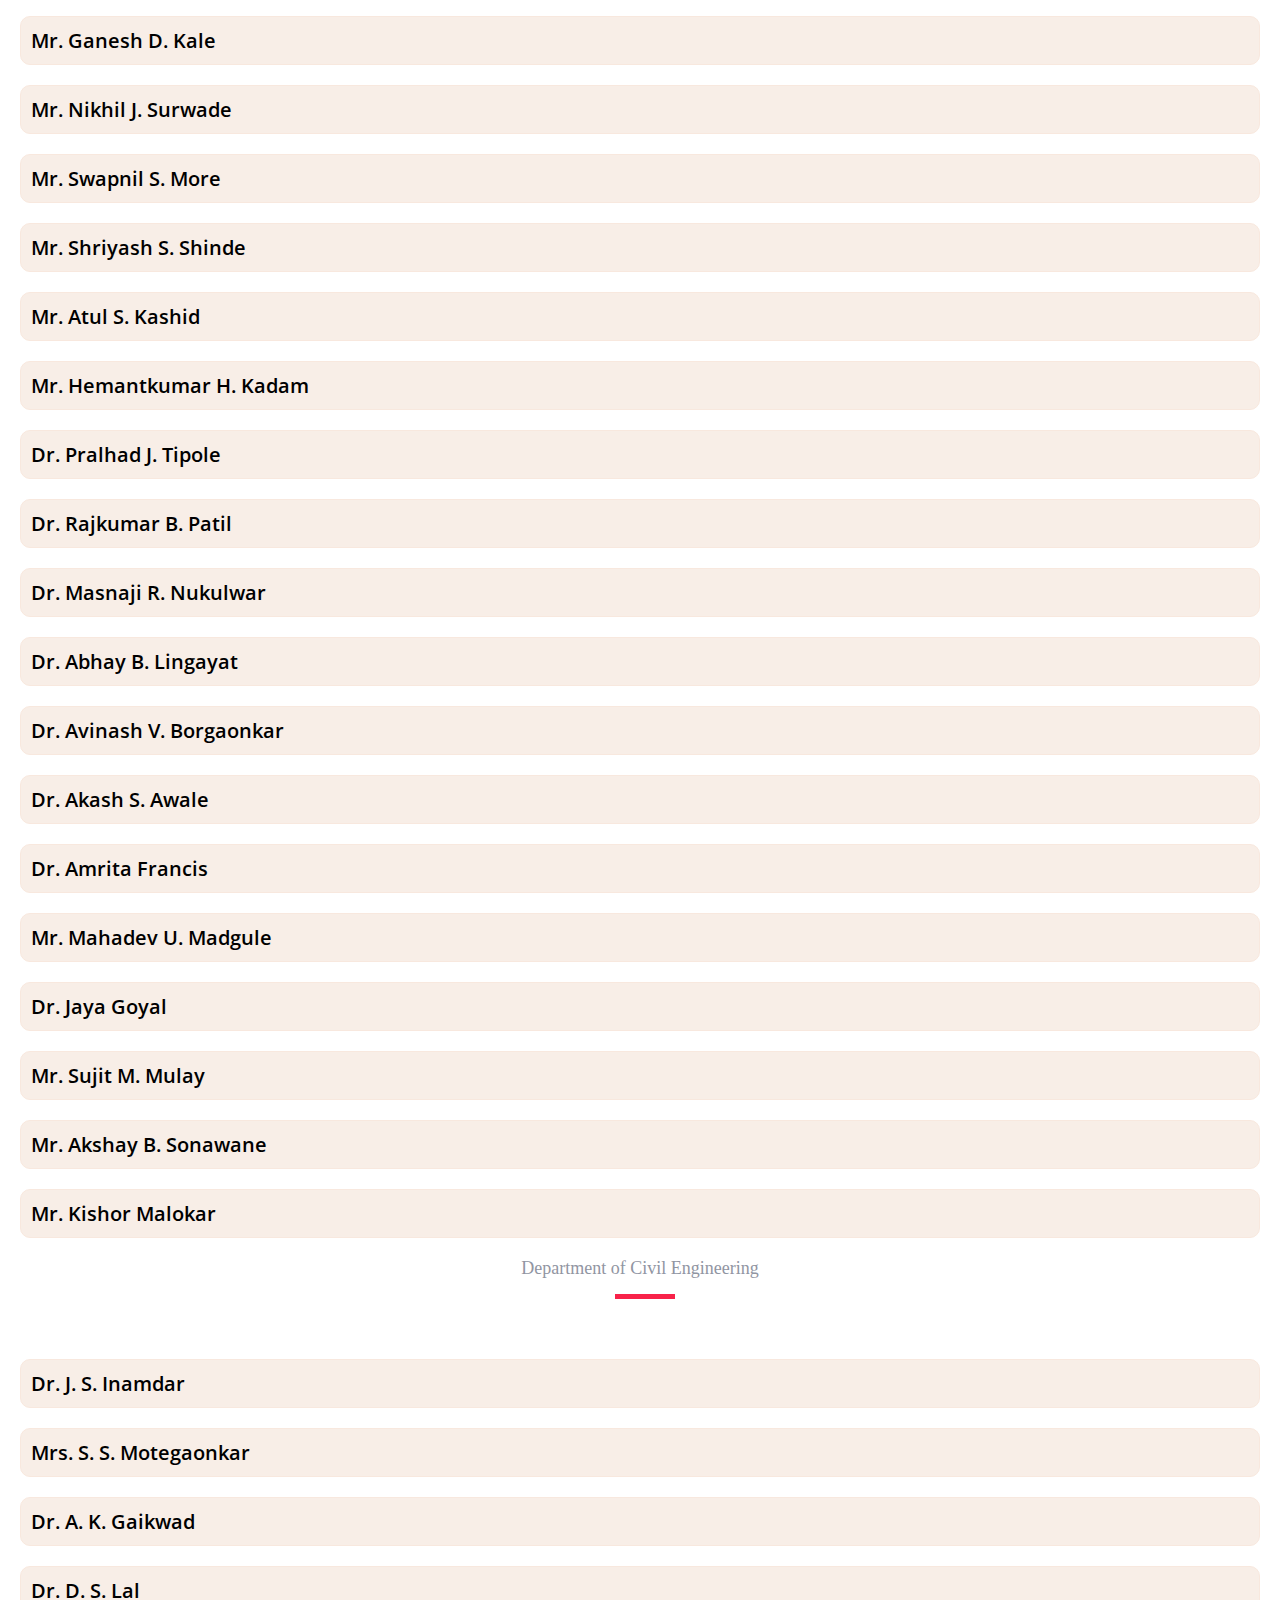
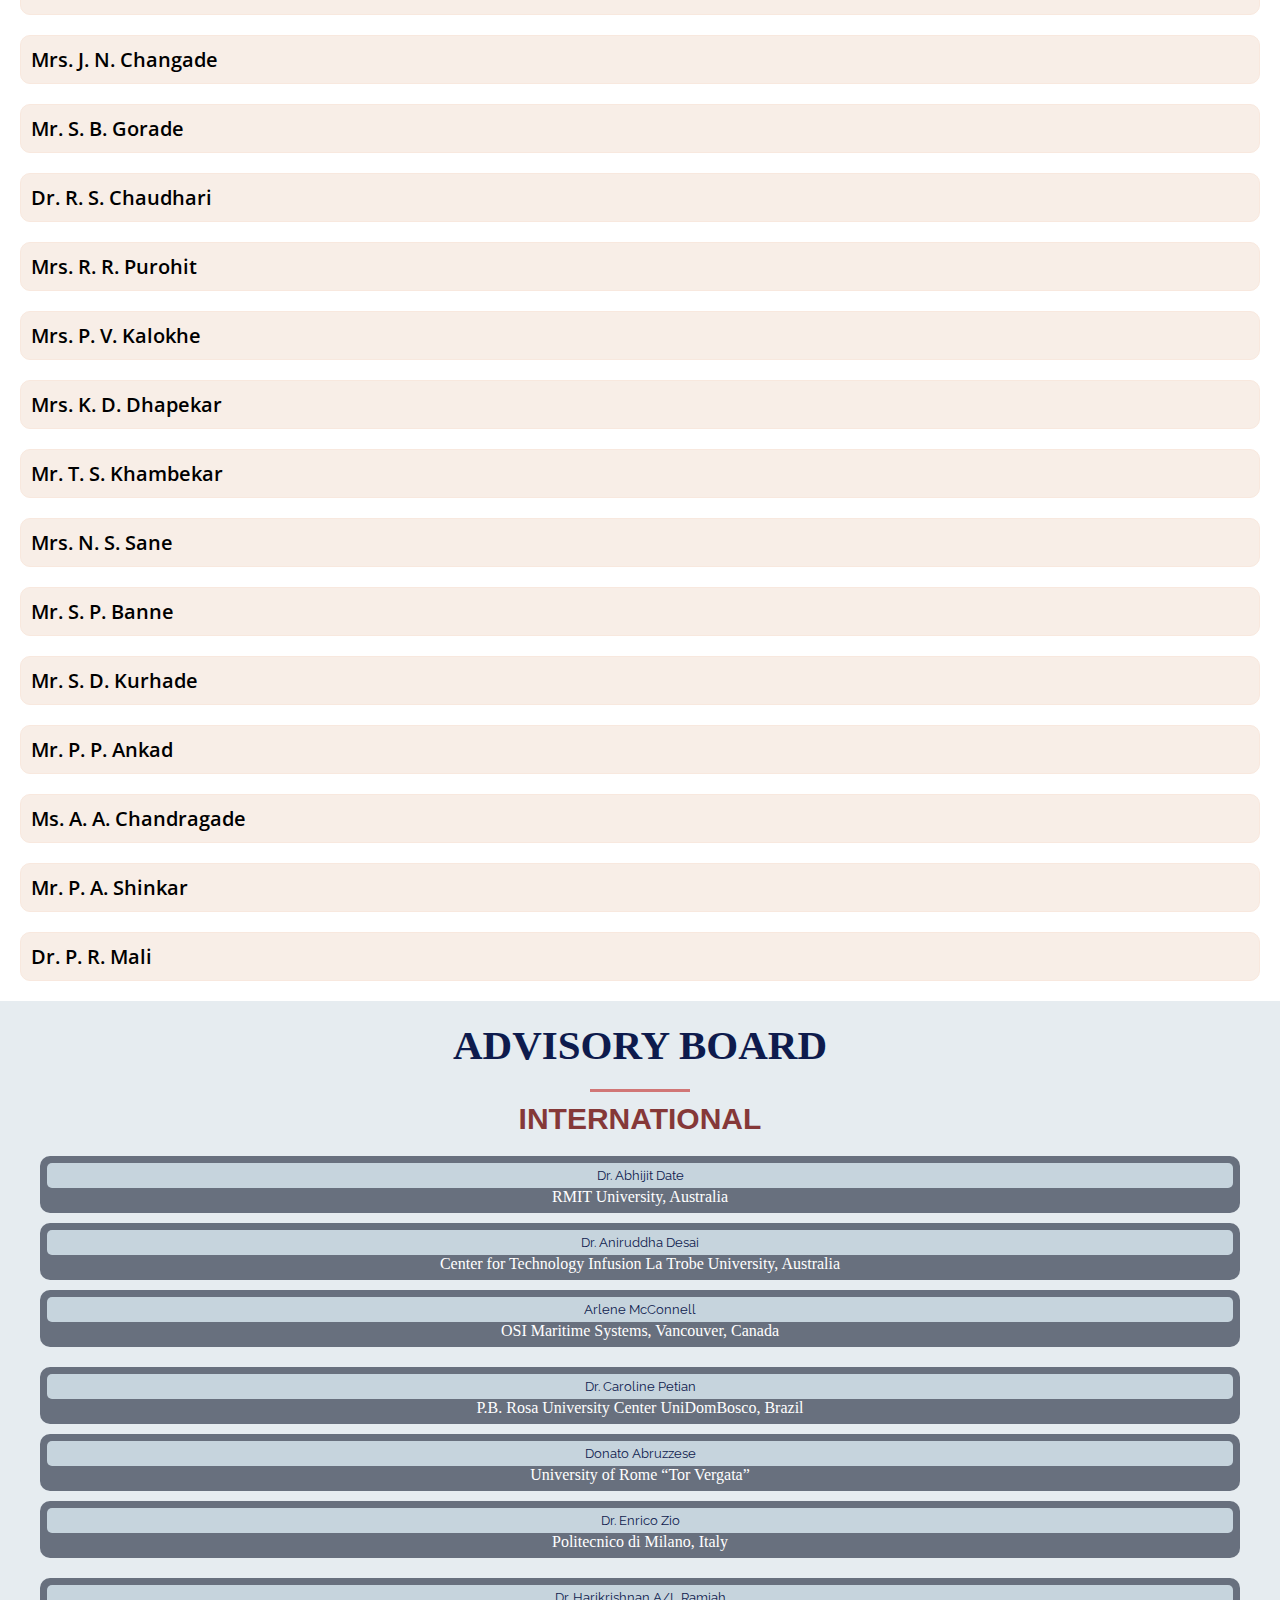
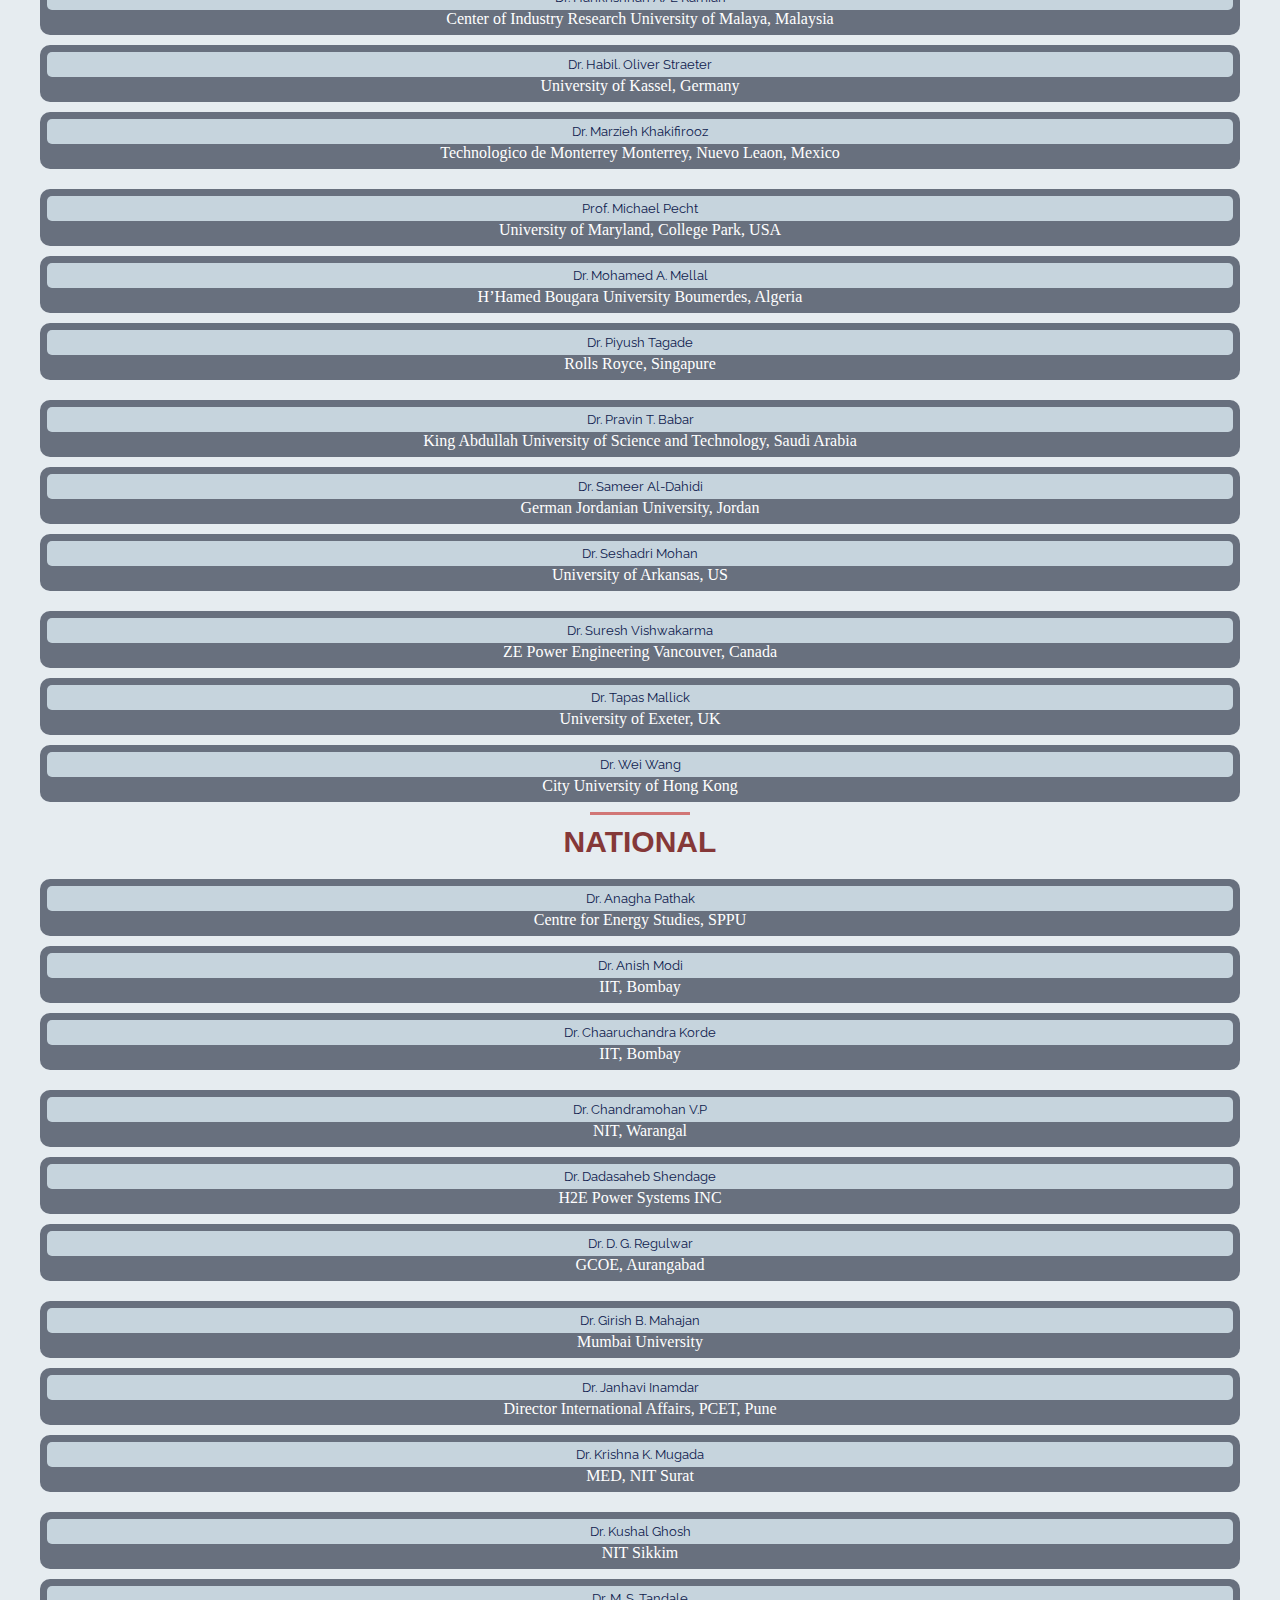
==== commit c751c2d1: "Update index.html" ====
--- a/index.html
+++ b/index.html
@@ -2426,7 +2426,7 @@
                     <div class="top">
                         <h5>Dr. Dinesh Amalnerkar </h5>
                     </div>
-                    <div class="bottom">Advisor-Research and International Academics, PCCOE </div>
+			    <div class="bottom"><p>Advisor-Research and International Academics, PCCOE </p></div>
                 </div>
             </div>
         </section>
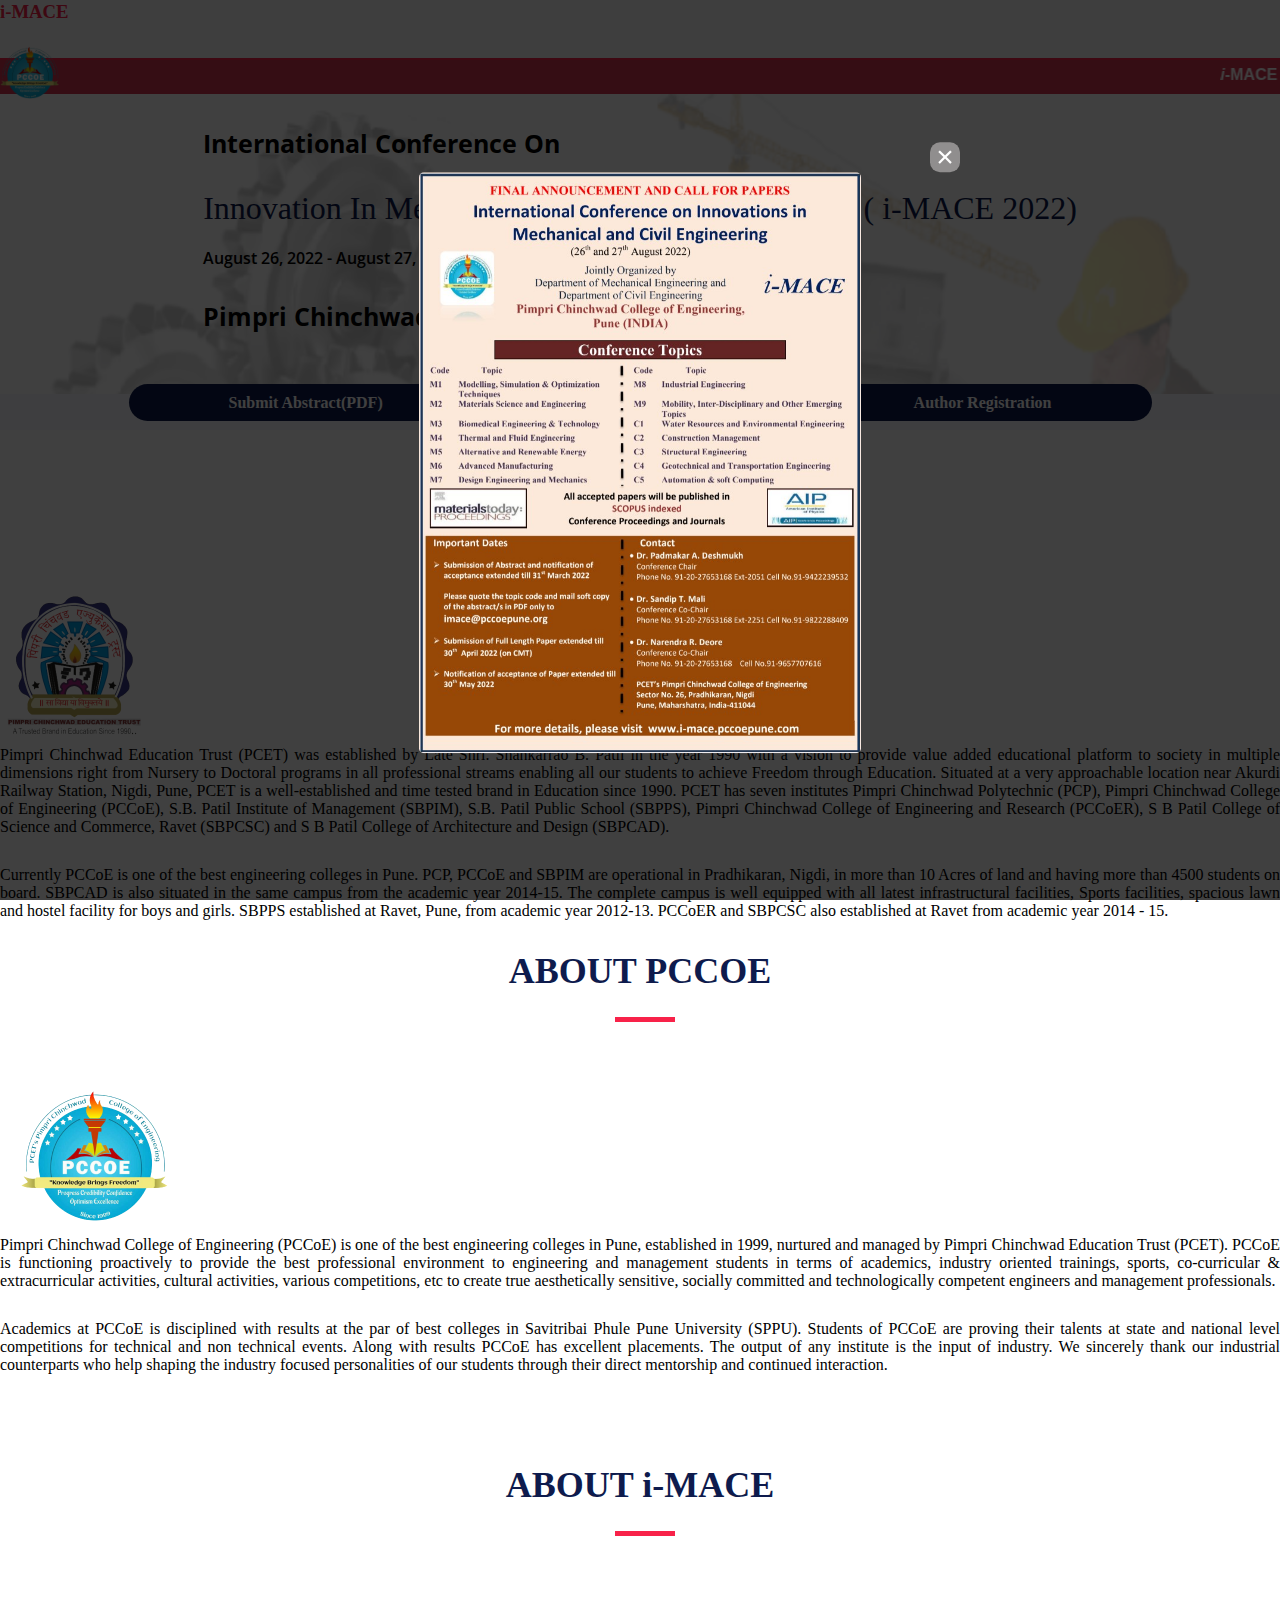
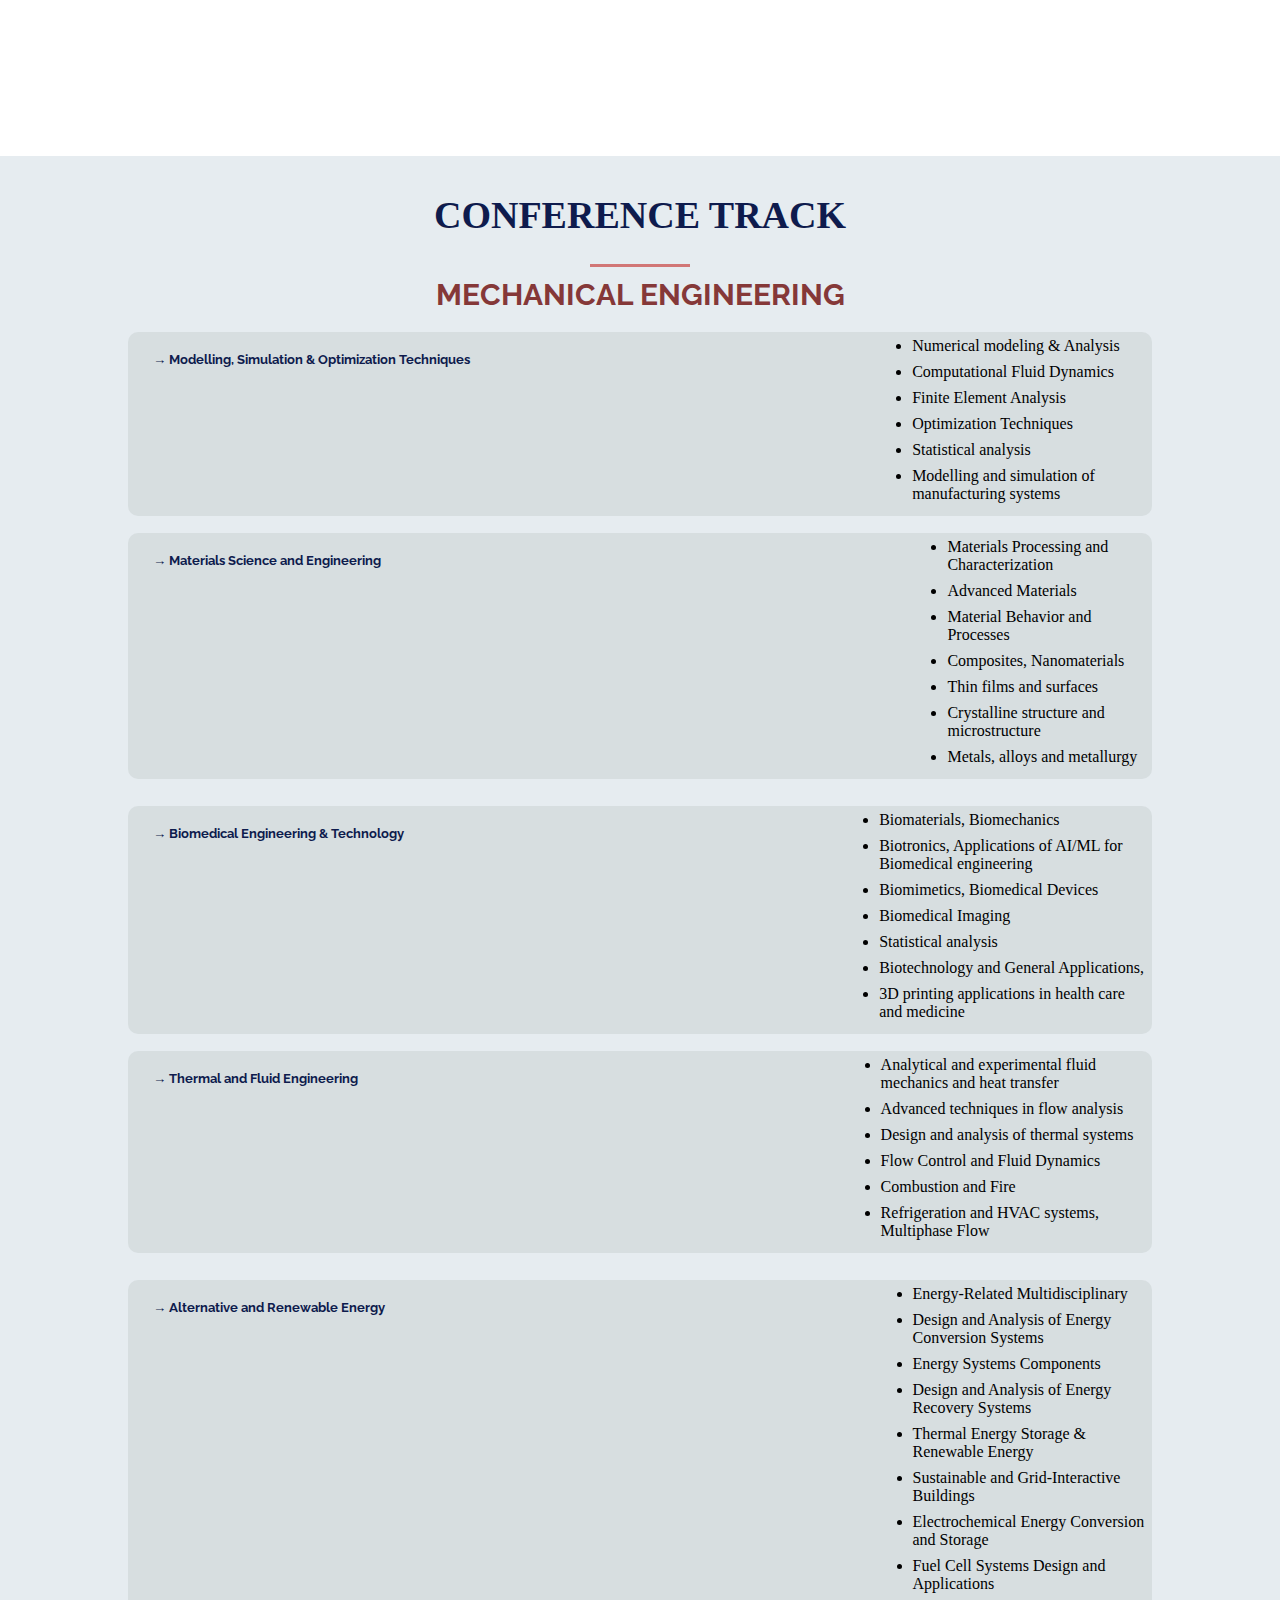
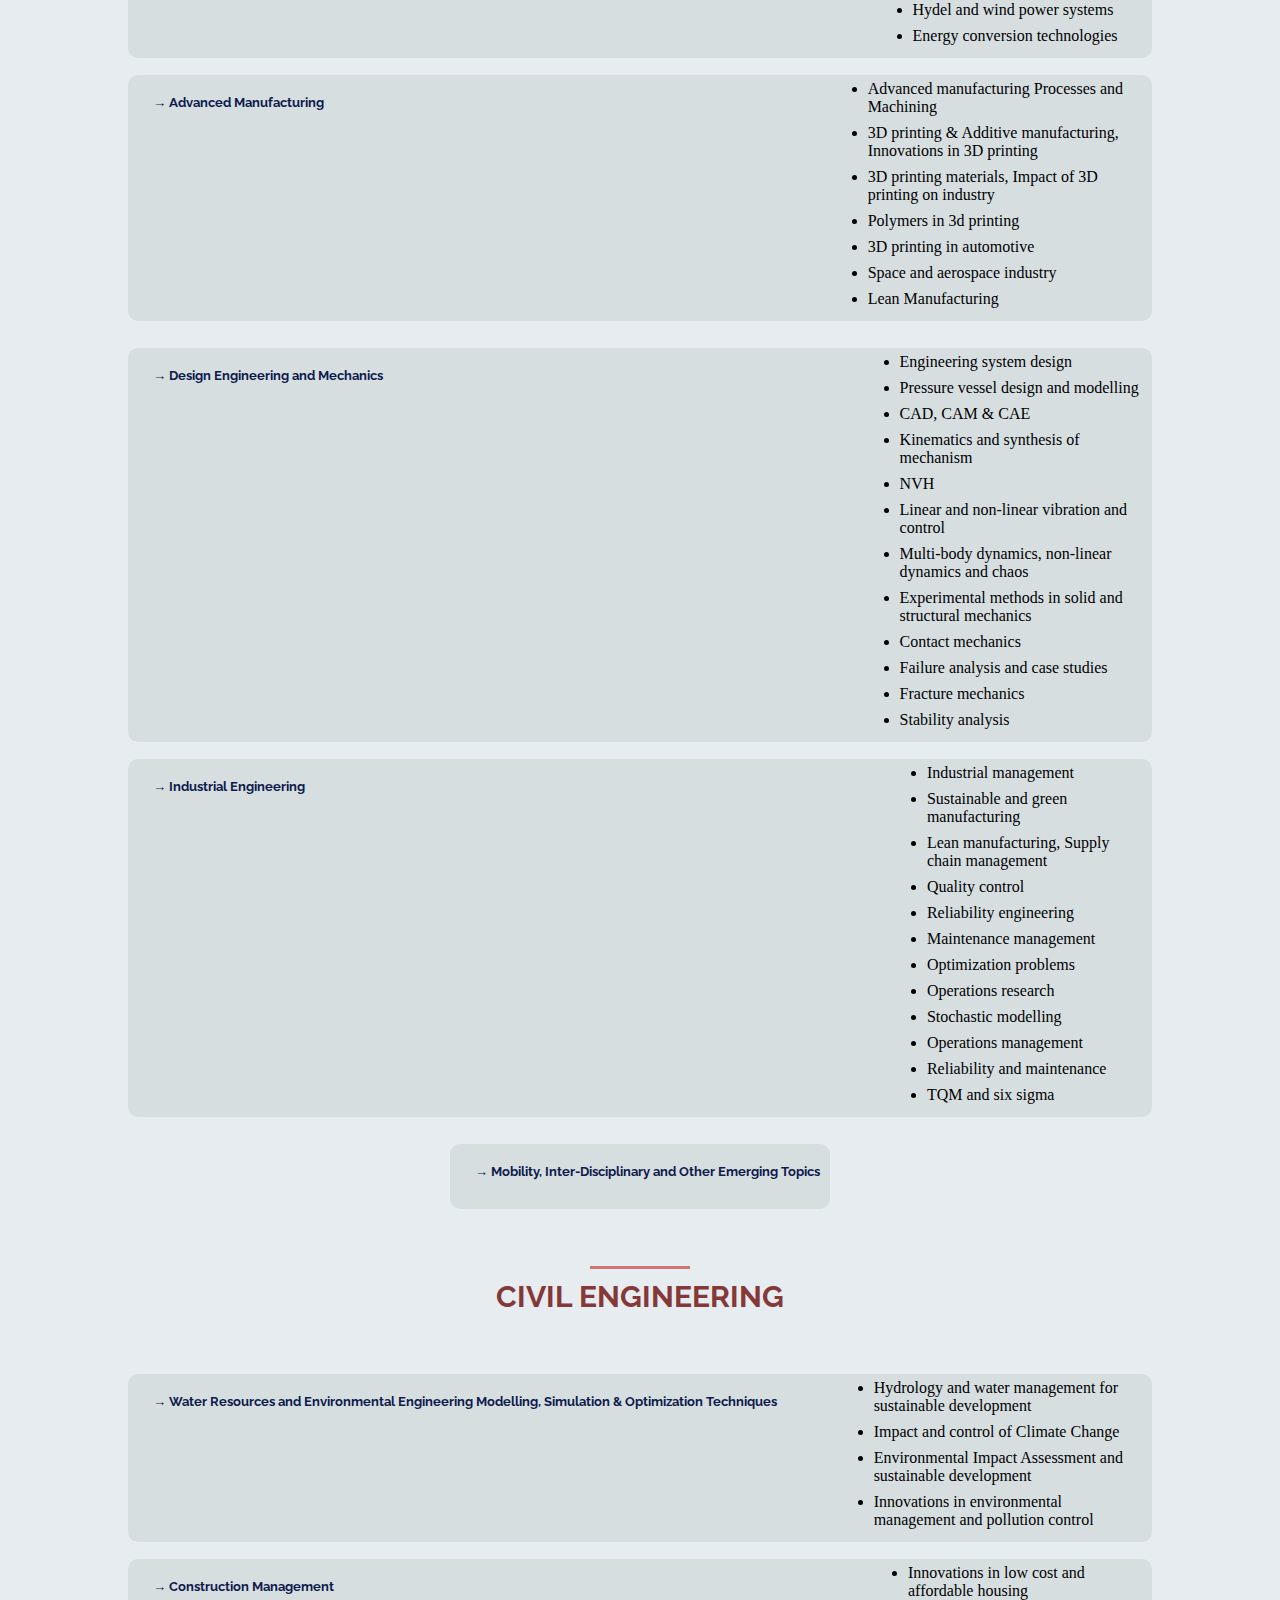
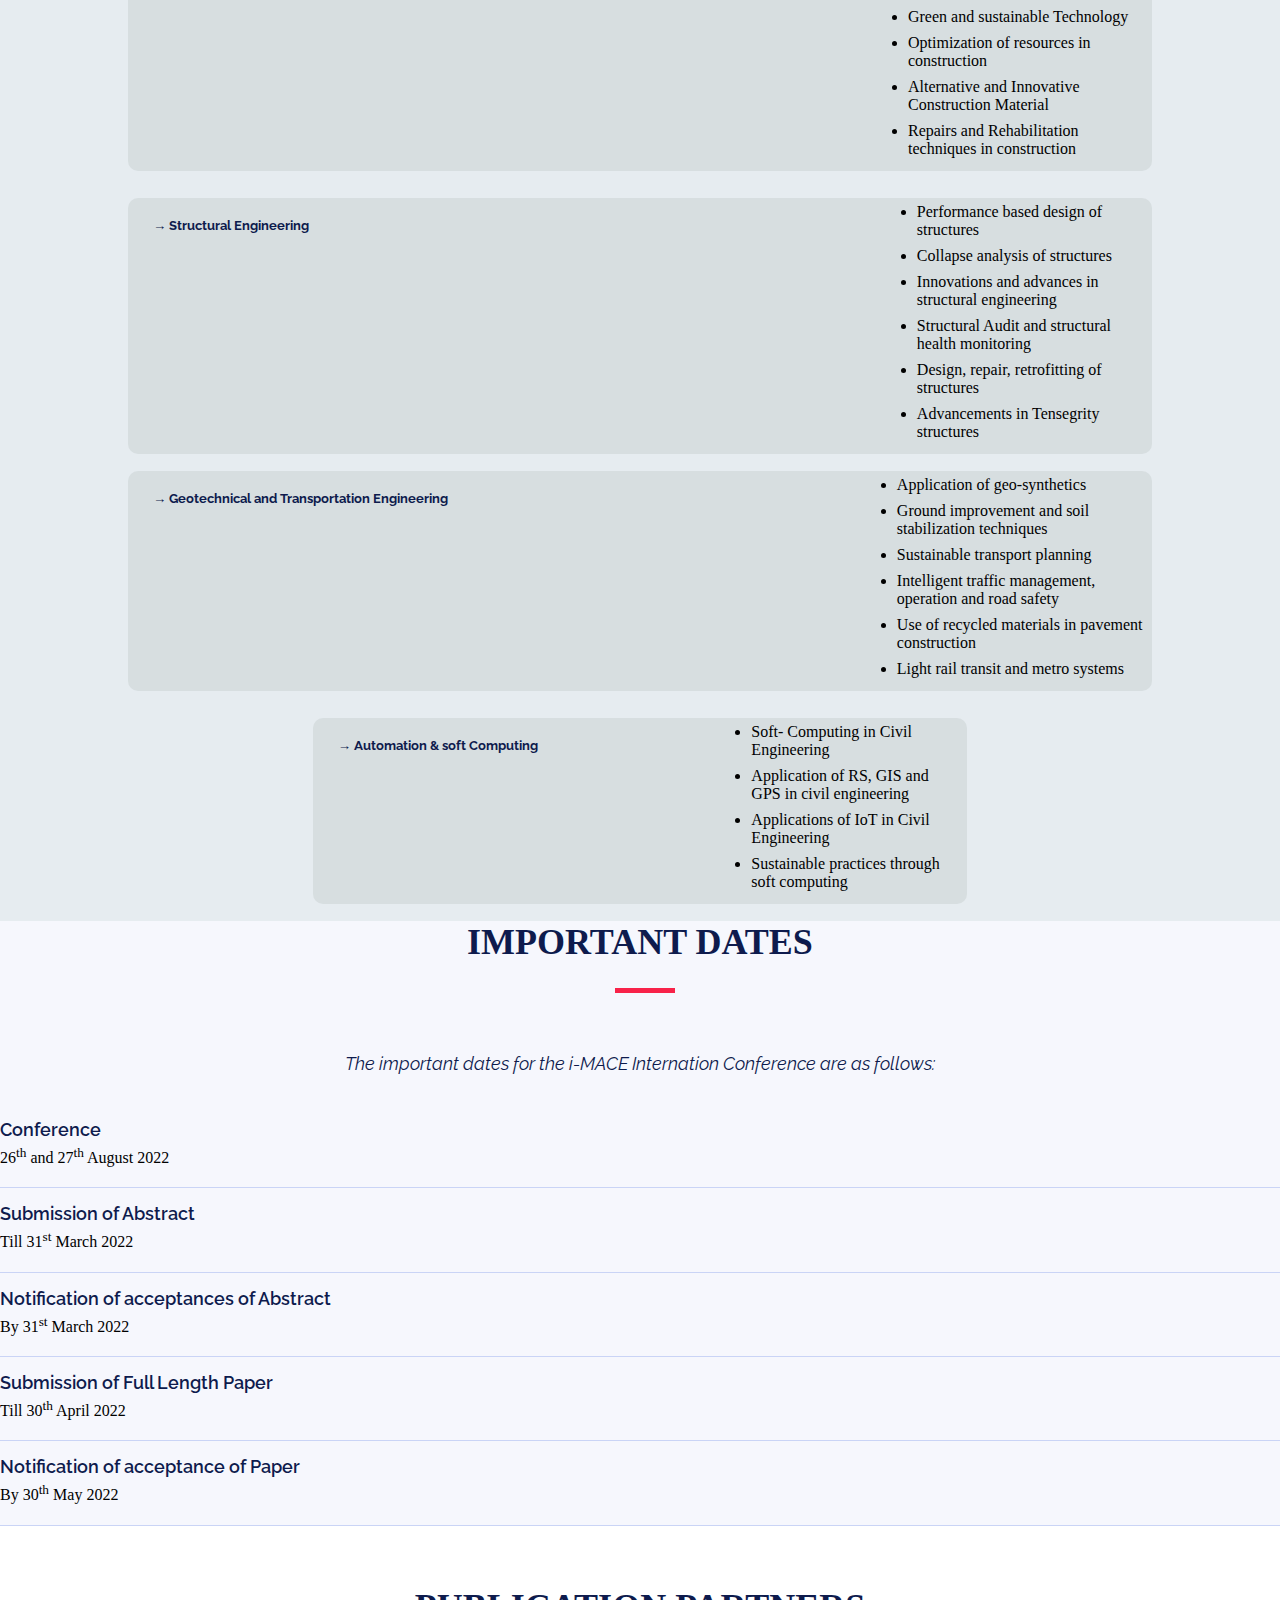
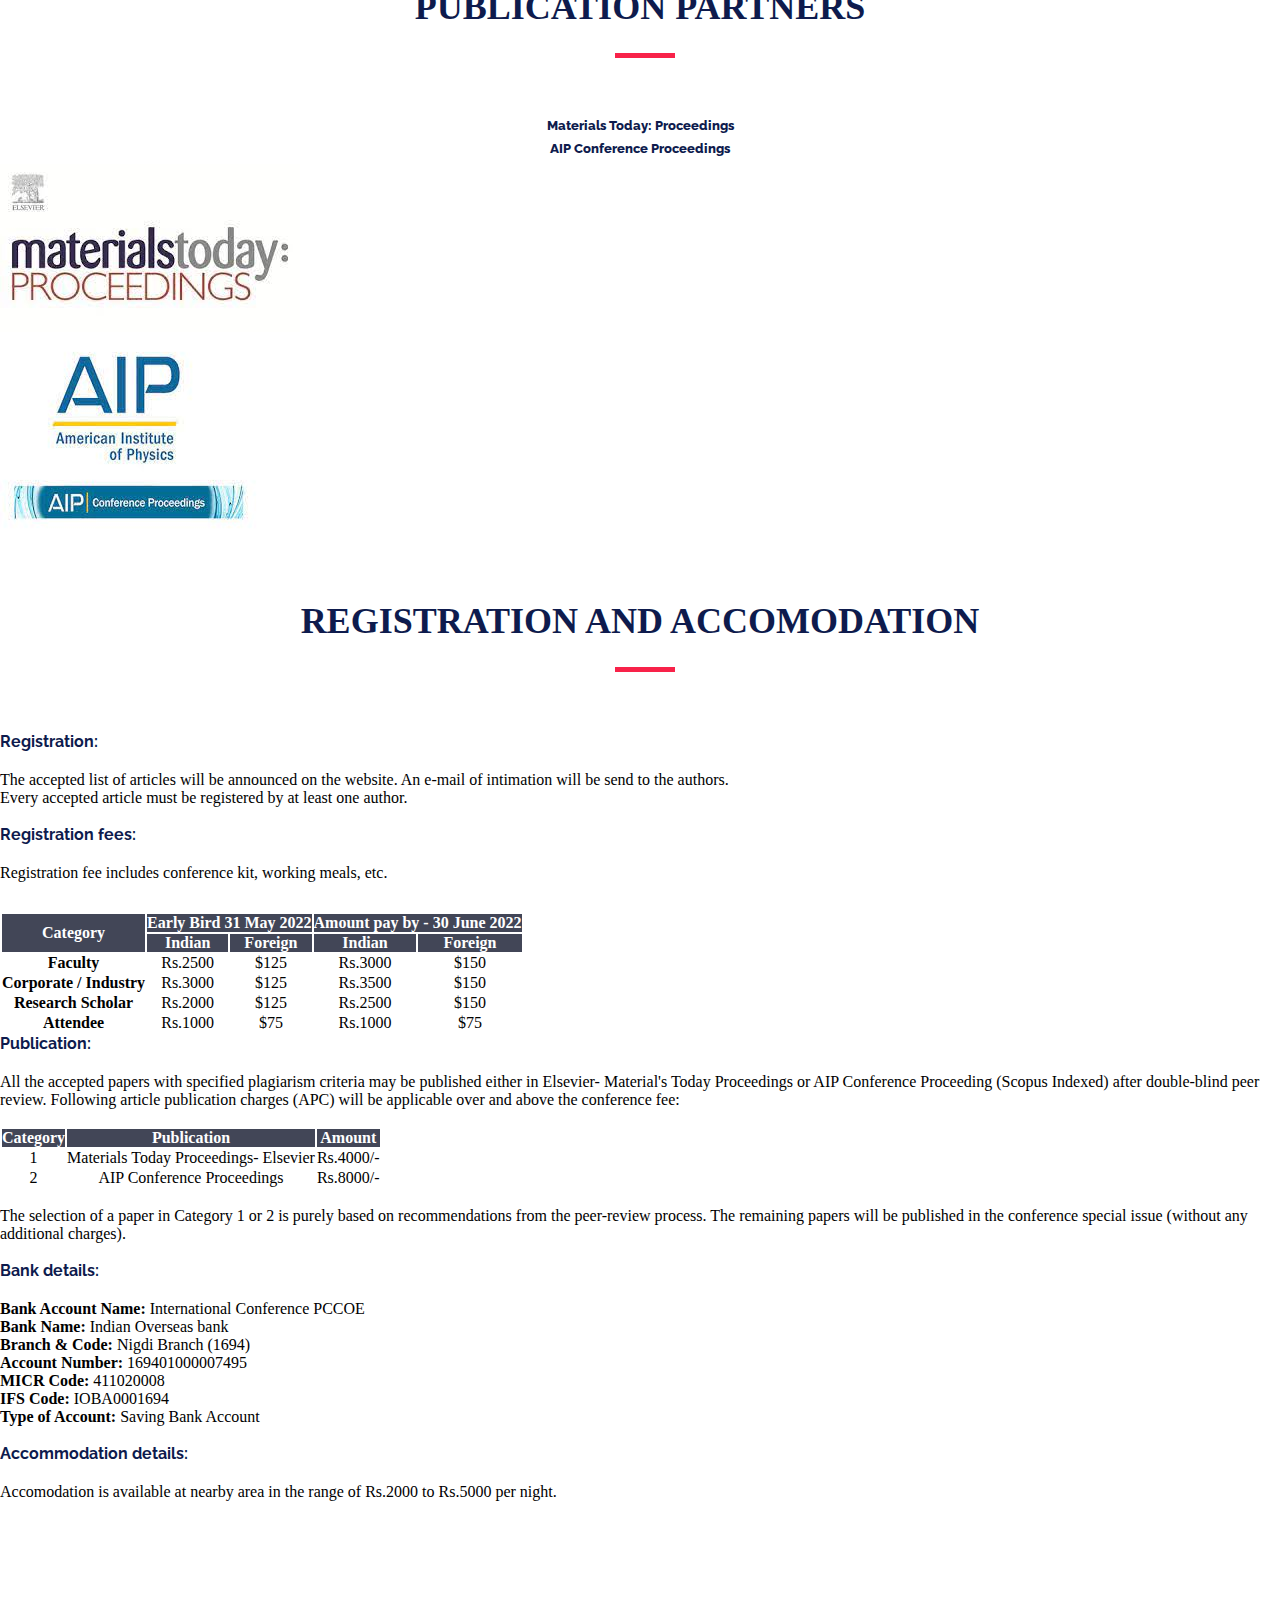
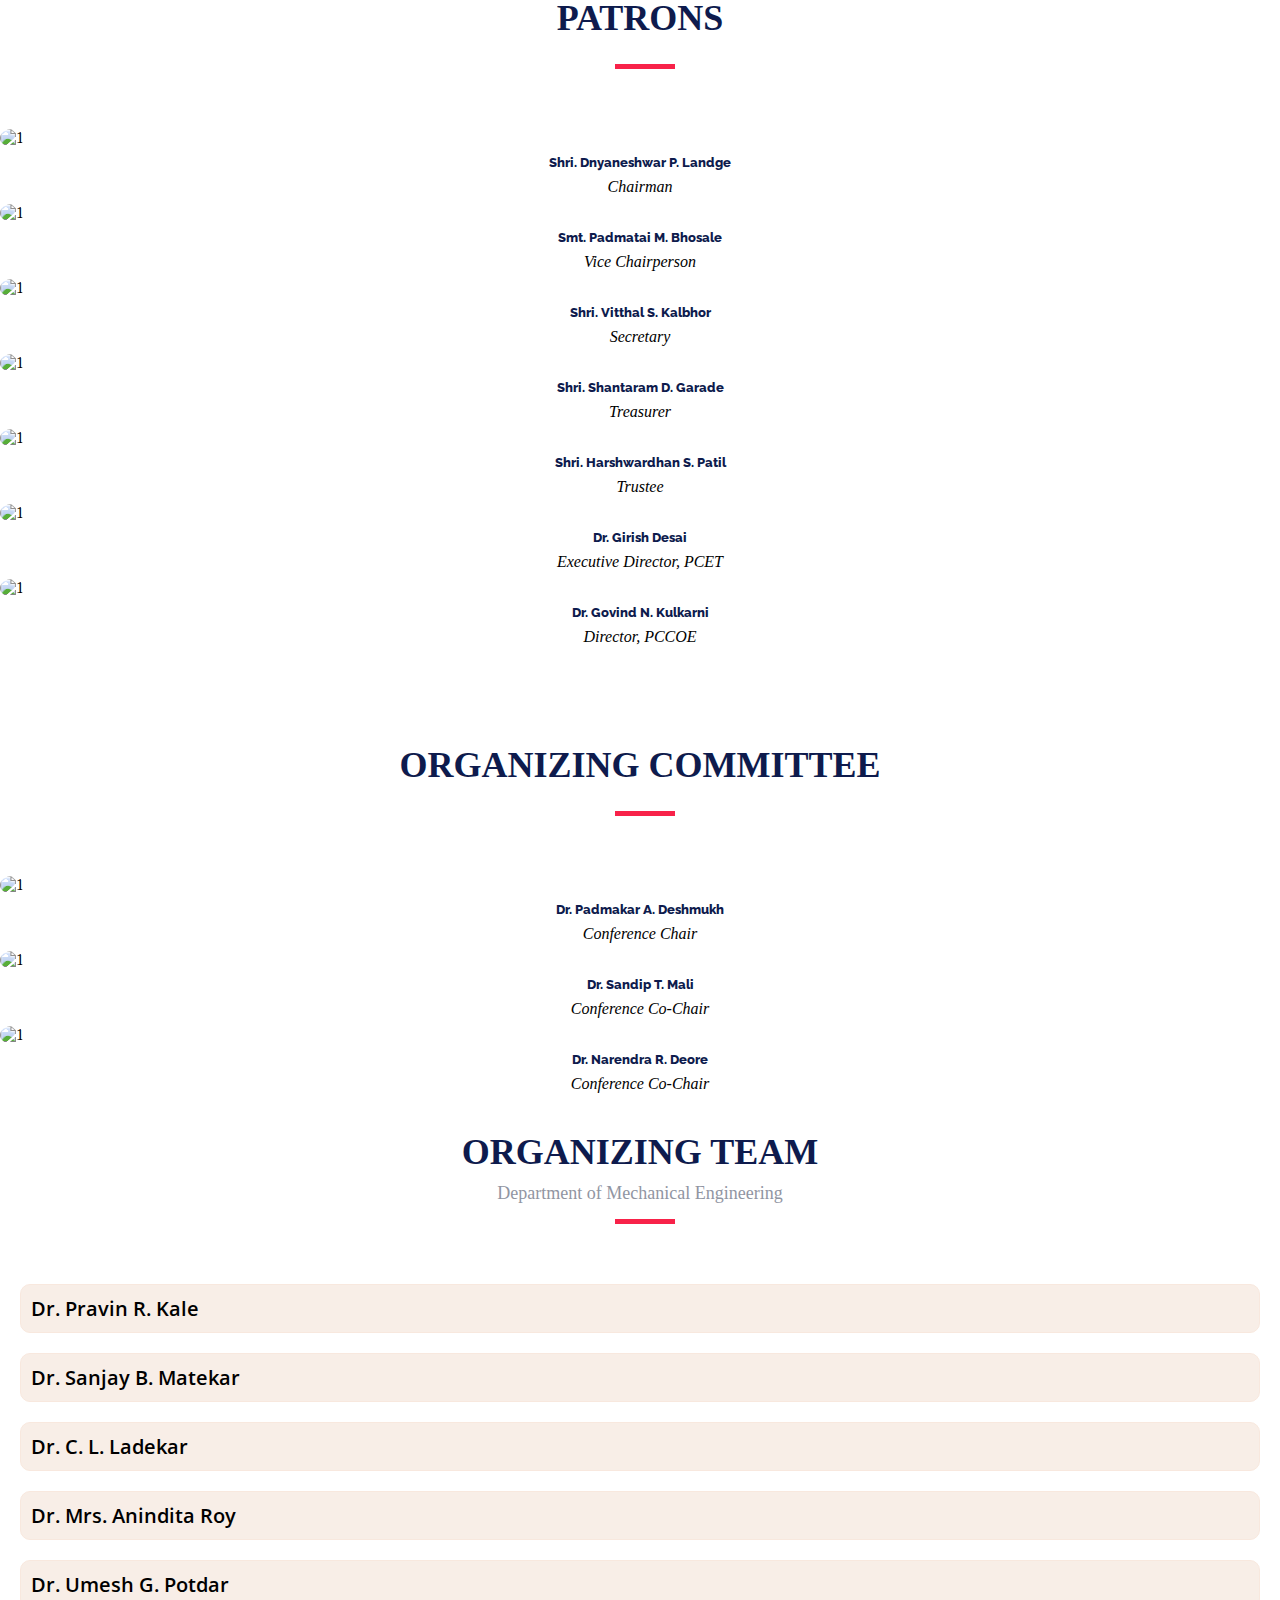
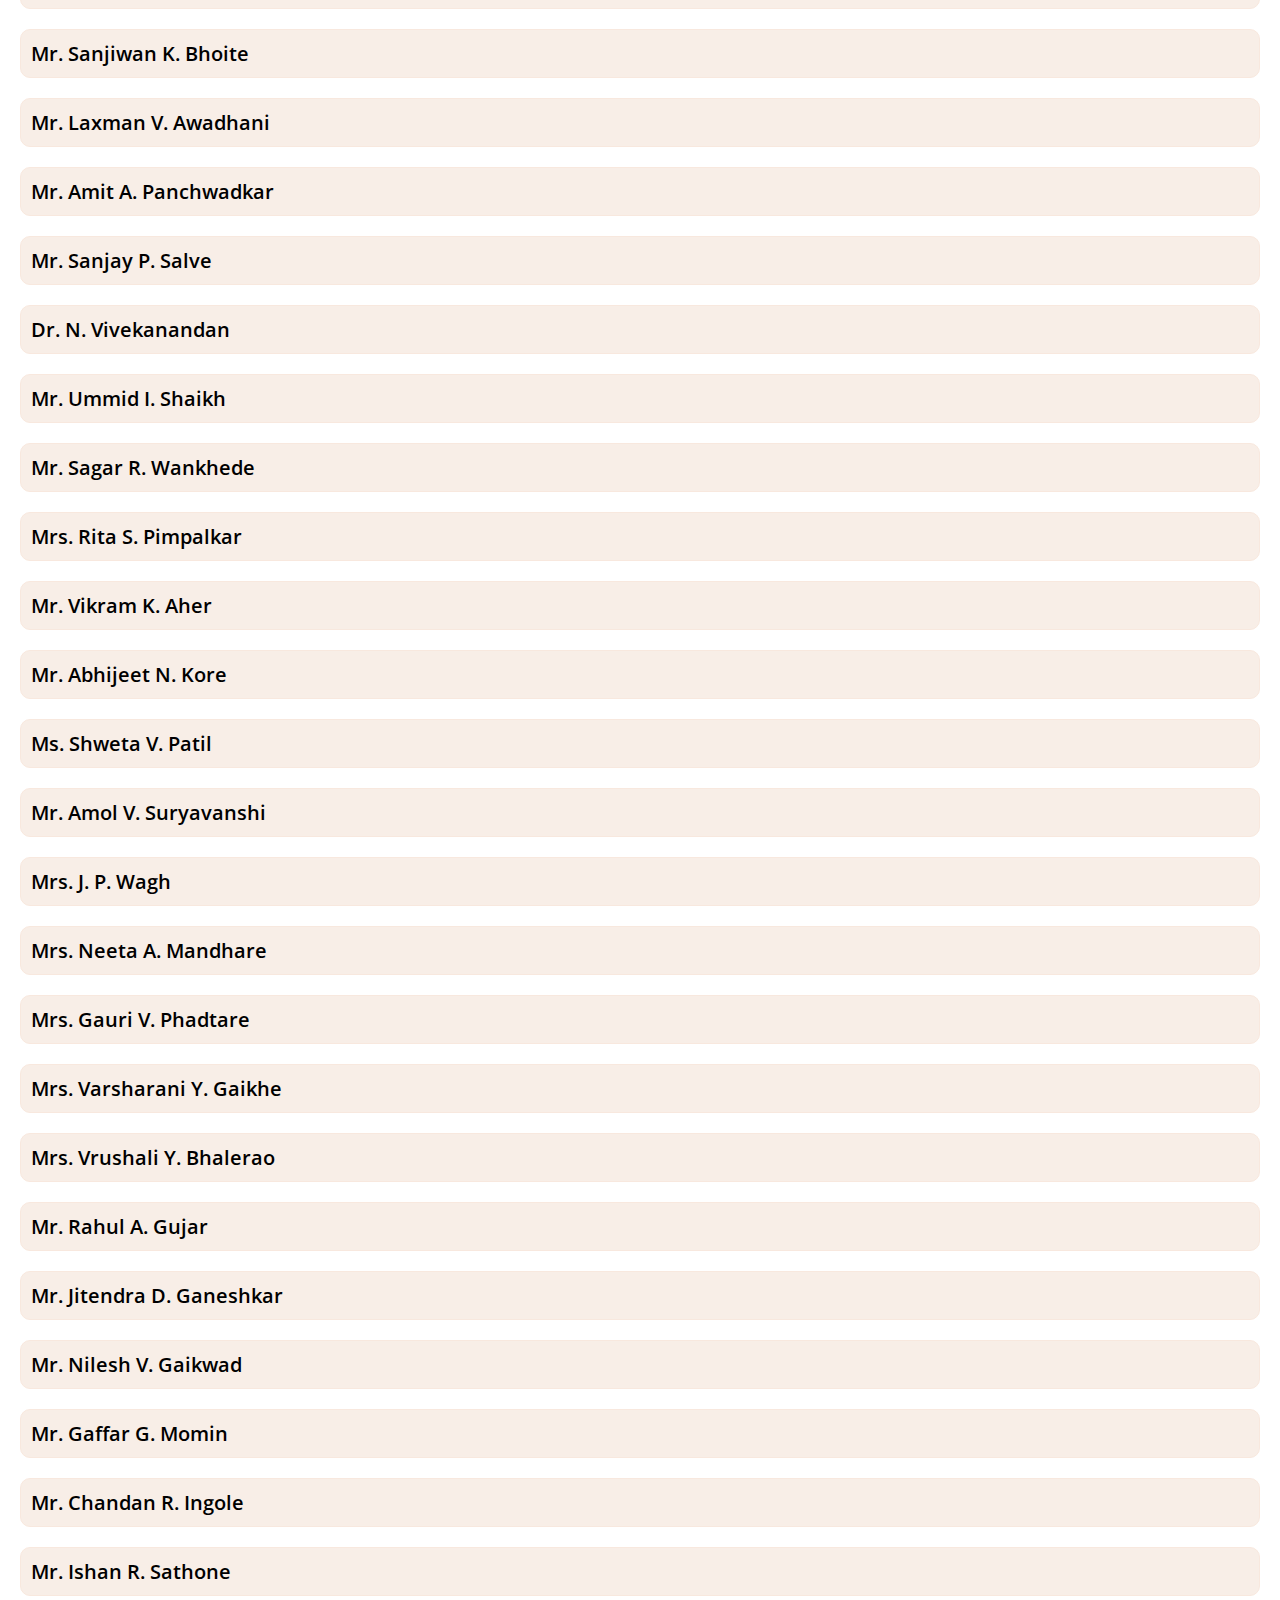
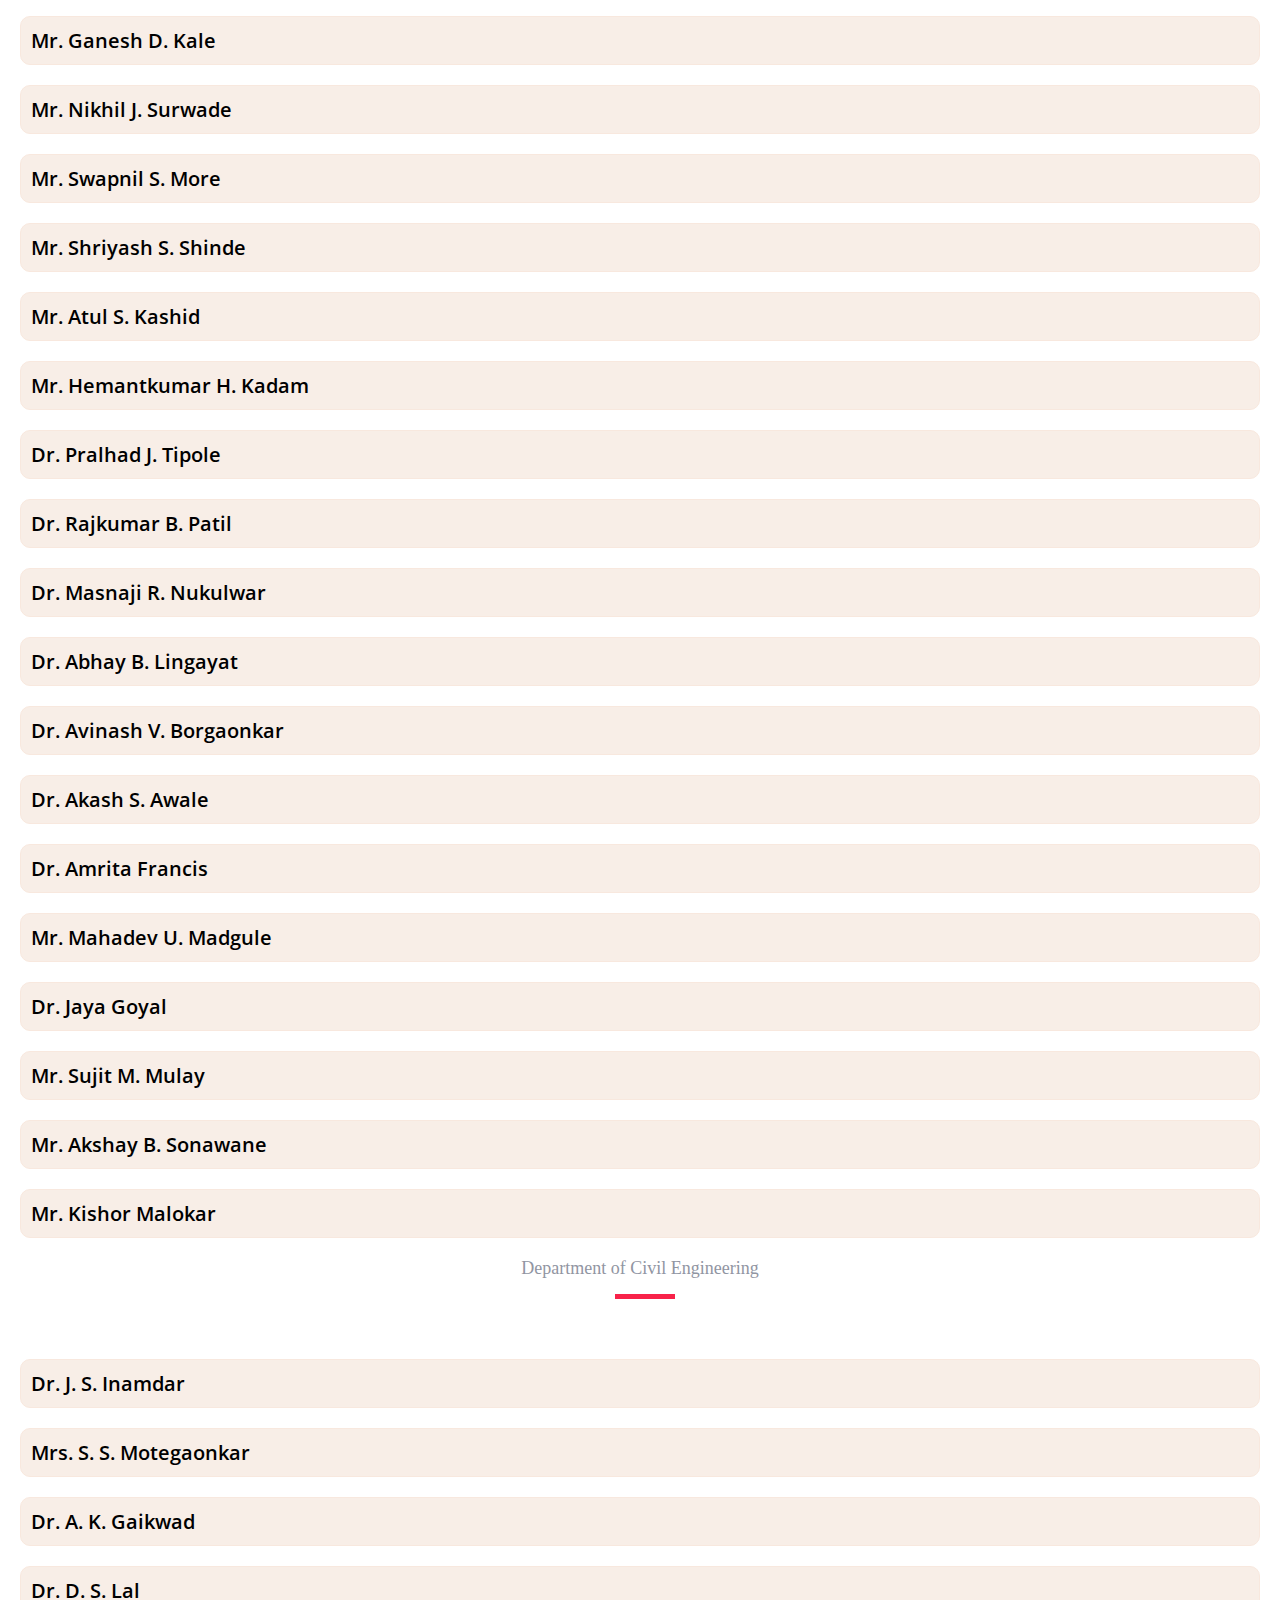
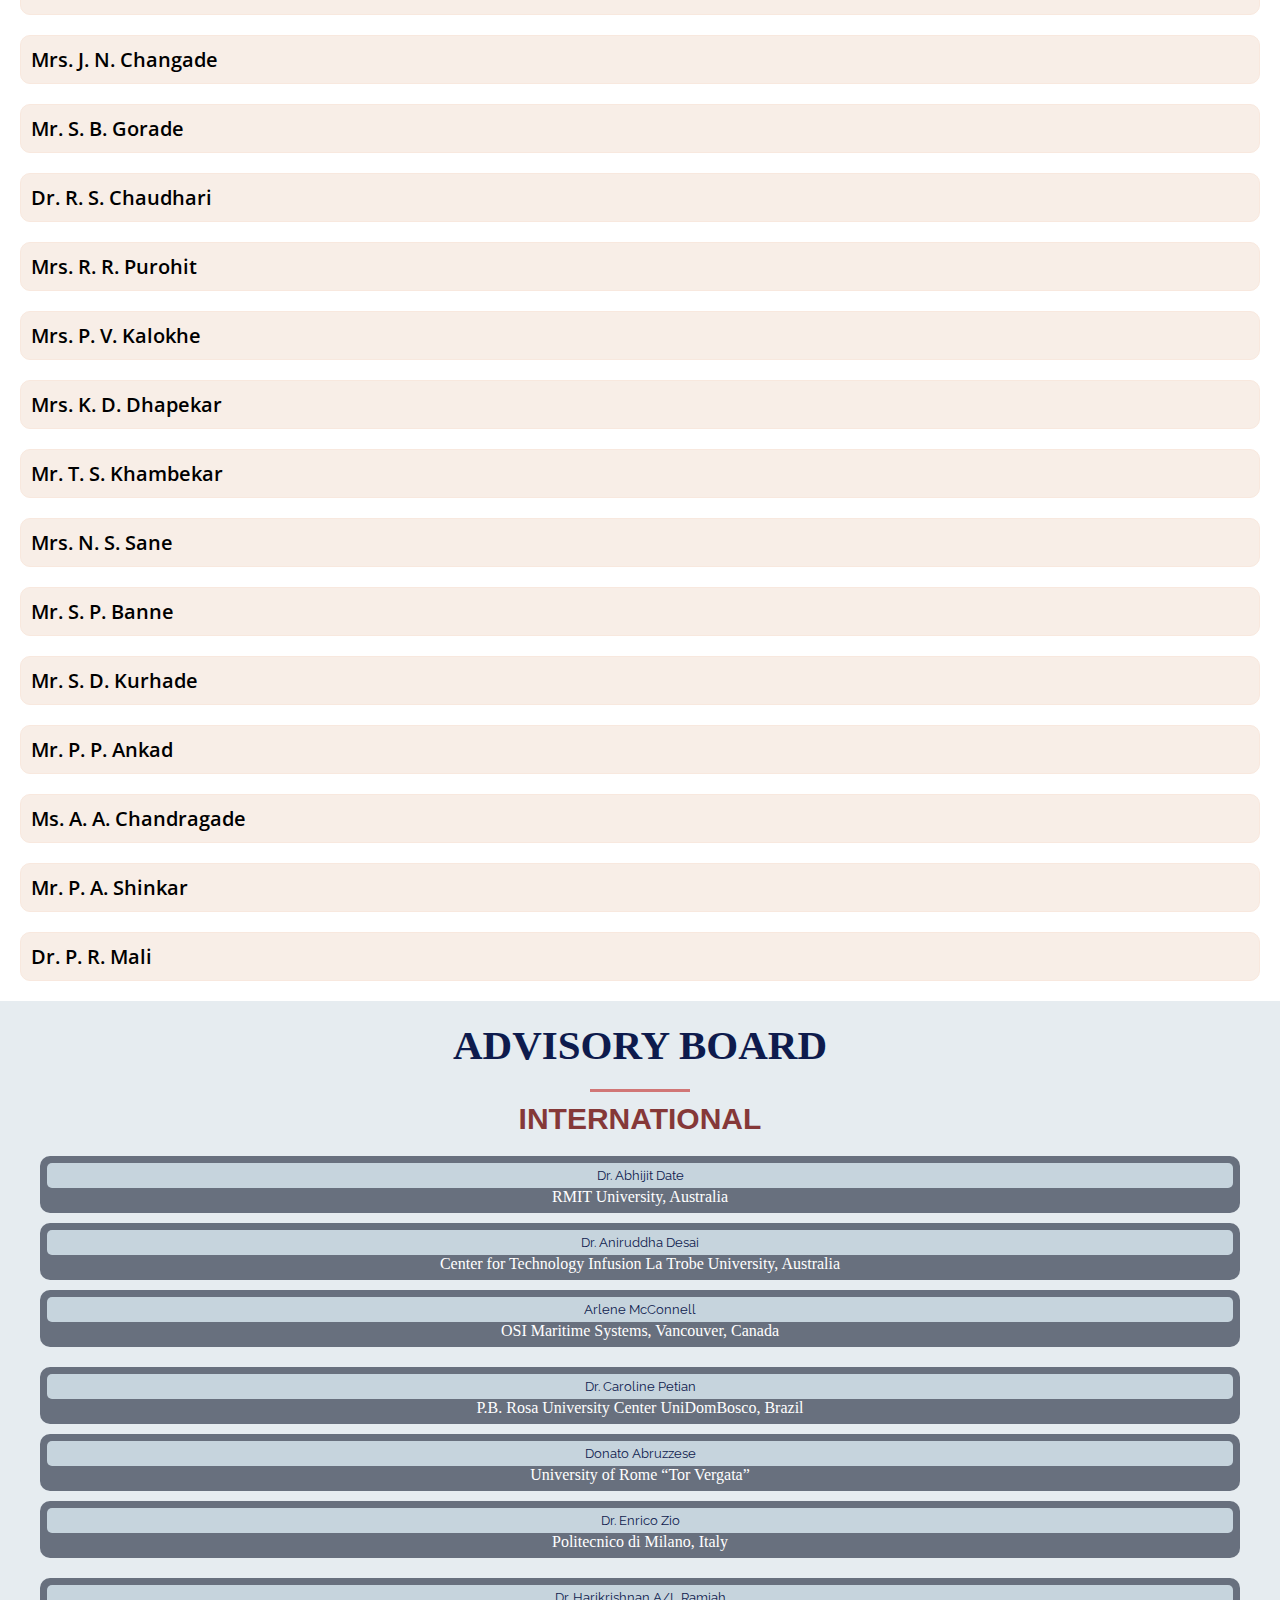
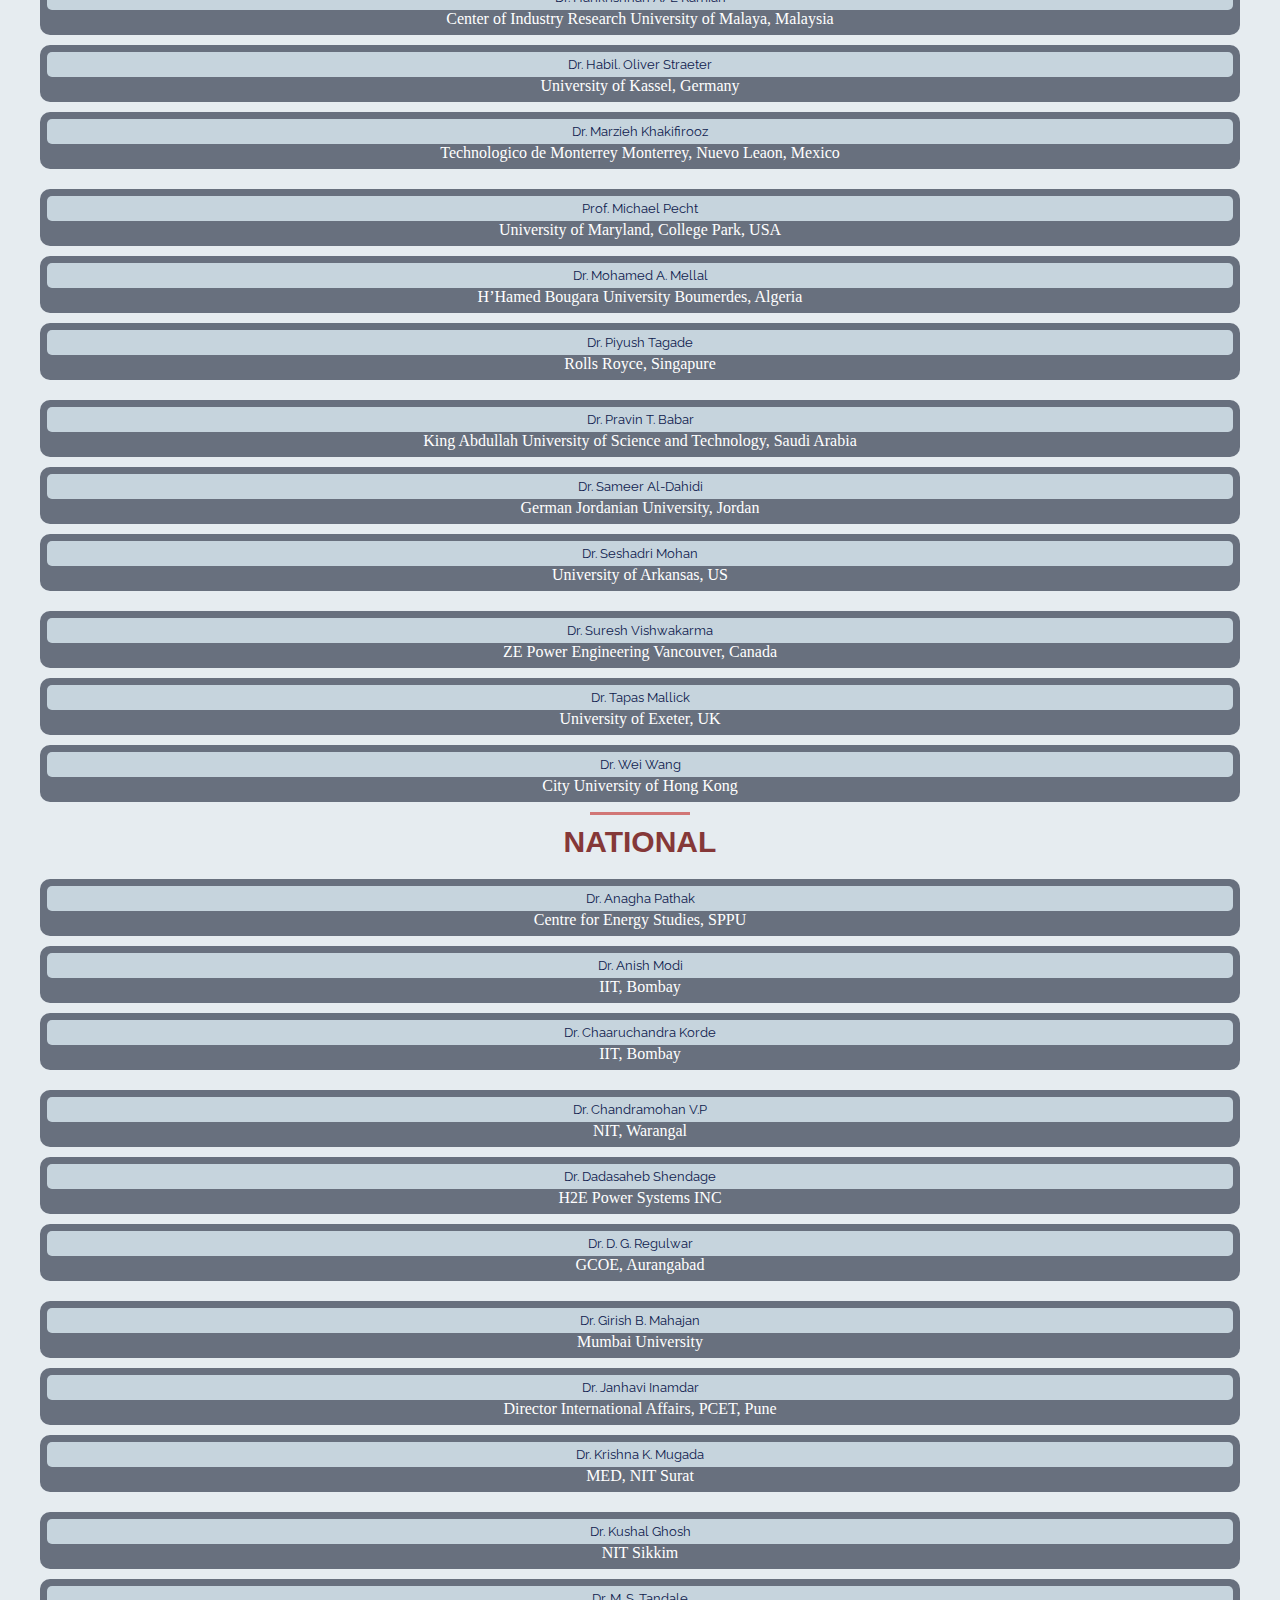
==== commit afd7e77d: "counter part done" ====
--- a/index.html
+++ b/index.html
@@ -2,95 +2,98 @@
 <html lang="en">
 
 <head>
-    <meta charset="utf-8">
-    <meta content="width=device-width, initial-scale=1.0" name="viewport">
-
-    <title>International Conference on Innovation in Mechanical & Civil Engineering</title>
-    <meta content="" name="description">
-    <meta content="" name="keywords">
-
-    <!-- Favicons -->
-    <link href="assets/img/pccoe-logo.png" rel="icon">
-
-    <!-- Google Fonts -->
-    <link href="https://fonts.googleapis.com/css?family=Open+Sans:300,300i,400,400i,700,700i|Raleway:300,400,500,700,800" rel="stylesheet">
-
-    <!-- Vendor CSS Files -->
-    <link href="assets/vendor/aos/aos.css" rel="stylesheet">
-    <link href="assets/vendor/bootstrap/css/bootstrap.min.css" rel="stylesheet">
-    <link href="assets/vendor/bootstrap-icons/bootstrap-icons.css" rel="stylesheet">
-    <link href="assets/vendor/glightbox/css/glightbox.min.css" rel="stylesheet">
-    <link href="assets/vendor/swiper/swiper-bundle.min.css" rel="stylesheet">
-
-    <!-- Template Main CSS File -->
-    <link href="assets/css/style.css" rel="stylesheet">
-    <link href="assets/css/popup.css" rel="stylesheet" type="text/css">
-    <link href="assets/css/link.css" rel="stylesheet" type="text/css">
-    <link href="assets/css/conference track.css" rel="stylesheet">
-    <link href="assets/css/organizing-committee.css" rel="stylesheet">
-    <link href="assets/css/team.css" rel="stylesheet" type="text/css">
-    <link href="assets/css/patron.css" rel="stylesheet" type="text/css">
+  <meta charset="utf-8">
+  <meta content="width=device-width, initial-scale=1.0" name="viewport">
+
+  <title>International Conference on Innovation in Mechanical & Civil Engineering</title>
+  <meta content="" name="description">
+  <meta content="" name="keywords">
+
+  <!-- Favicons -->
+  <link href="assets/img/pccoe-logo.png" rel="icon">
+
+  <!-- Google Fonts -->
+  <link href="https://fonts.googleapis.com/css?family=Open+Sans:300,300i,400,400i,700,700i|Raleway:300,400,500,700,800"
+    rel="stylesheet">
+
+  <!-- Vendor CSS Files -->
+  <link href="assets/vendor/aos/aos.css" rel="stylesheet">
+  <link href="assets/vendor/bootstrap/css/bootstrap.min.css" rel="stylesheet">
+  <link href="assets/vendor/bootstrap-icons/bootstrap-icons.css" rel="stylesheet">
+  <link href="assets/vendor/glightbox/css/glightbox.min.css" rel="stylesheet">
+  <link href="assets/vendor/swiper/swiper-bundle.min.css" rel="stylesheet">
+
+  <!-- Template Main CSS File -->
+  <link href="assets/css/style.css" rel="stylesheet">
+  <link href="assets/css/popup.css" rel="stylesheet" type="text/css">
+  <link href="assets/css/link.css" rel="stylesheet" type="text/css">
+  <link href="assets/css/conference track.css" rel="stylesheet">
+  <link href="assets/css/organizing-committee.css" rel="stylesheet">
+  <link href="assets/css/team.css" rel="stylesheet" type="text/css">
+  <link href="assets/css/patron.css" rel="stylesheet" type="text/css">
 
 
 </head>
 
-<body class="faded" id ="faded">
-	<!-- ================ PopUP =================== -->
+<body class="faded" id="faded">
+  <!-- ================ PopUP =================== -->
   <!-- <div class="popup">
           <button id="close">&times;</button>
           <a href="assets/files/i-MACE _Second Call of Papers.pdf" target="_blank"><img src="assets\img\popup\flyer2.jpg" alt=""></a>
   </div> -->
   <!-- <div class="modal-dialog modal-lg">...</div> -->
-	<!-- ================ PopUP =================== -->
+  <!-- ================ PopUP =================== -->
 
   <!-- New Popup start -->
   <div class="popup_outside_black" id="outsidebg">
     <div class="popup">
       <div class="d-flex flex-row-reverse crosspop pe-5">
-        <button id="close" onclick="changeClass()">&times;</button></div>
-          <!-- <h2><i>i-Mace</i> Second Call For Papers</h2> -->
-          <a href="assets/files/i-MACE_Second_Call_of_Papers.pdf" target="_blank">
-              <img class="img-fluid p-1 bg-light" src="assets/img/popup/flyer2.jpg" alt="">
-          </a>
-          <!-- <a href="https://i-mace.pccoepune.com/" class = "last-button">Conference Website</a> -->
+        <button id="close" onclick="changeClass()">&times;</button>
+      </div>
+      <!-- <h2><i>i-Mace</i> Second Call For Papers</h2> -->
+      <a href="assets/files/i-MACE_Second_Call_of_Papers.pdf" target="_blank">
+        <img class="img-fluid p-1 bg-light" src="assets/img/popup/flyer2.jpg" alt="">
+      </a>
+      <!-- <a href="https://i-mace.pccoepune.com/" class = "last-button">Conference Website</a> -->
     </div>
   </div>
-      
-          <!-- <h2><i>i-Mace</i> Second Call For Papers</h2> -->
-          <!-- <a href="https://drive.google.com/file/d/1RnzN7jg8tcsV2rKzcCMREIcW0oeAlD1P/view?usp=sharing" target="_blank">
+
+  <!-- <h2><i>i-Mace</i> Second Call For Papers</h2> -->
+  <!-- <a href="https://drive.google.com/file/d/1RnzN7jg8tcsV2rKzcCMREIcW0oeAlD1P/view?usp=sharing" target="_blank">
               <img class="img-fluid p-1 bg-light" src="assets/img/popup/flyer2.jpg" alt="">
           </a> -->
-          <!-- <a href="https://i-mace.pccoepune.com/" class = "last-button">Conference Website</a> -->
-    </div>
+  <!-- <a href="https://i-mace.pccoepune.com/" class = "last-button">Conference Website</a> -->
+  </div>
   </div>
   <!-- New Popup end-->
 
-    <!-- ======= Header ======= -->
-    <header id="header" class="d-flex align-items-center shadow">
-        <div id="headerr" class="container-fluid container-xxl d-flex align-items-center p-0">
-            <div id="logo" class="me-auto ps-2">
-                <!-- Uncomment below if you prefer to use a text logo -->
-                <h3 class="p-0 m-0"><a href="index.html"><span class="ff"><b>i-MACE</b></span></a></h3>
-                <!-- <a href="index.html" class="scrollto"><img src="assets/img/pccoe-logo.png" alt="" title=""></a> -->
-            </div>
-
-            <nav id="navbar" class="navbar me-auto order-last order-lg-0">
-                <ul>
-                    <li><a class="nav-link scrollto active" href="#herox">Home</a></li>
-                    <li><a class="nav-link scrollto" href="#about"><span>About <i>i</i>-MACE</span></a></li>
-                    <li><a class="nav-link scrollto" href="#conferencetrack">Conference Tracks</a></li>
-                    <li><a class="nav-link scrollto" href="#schedule1">Important Dates</a></li>
-                    <li><a class="nav-link scrollto" href="#publication">Publication Partners<sup><span class="badge bg-warning">New</span></sup></a></li>
-                    <li><a class="nav-link scrollto" href="#registration">Registration</a></li>
-                    <li><a class="nav-link scrollto" href="#patron">Patrons</a></li>
-                    <li><a class="nav-link scrollto" href="#committee">Organizing Committee</a></li>
-                    <li><a class="nav-link scrollto" href="#advisory">Advisory Board</a></li>
-                    <!-- <li><a class="nav-link scrollto" href="#speakers">Speakers</a></li>
+  <!-- ======= Header ======= -->
+  <header id="header" class="d-flex align-items-center shadow">
+    <div id="headerr" class="container-fluid container-xxl d-flex align-items-center p-0">
+      <div id="logo" class="me-auto ps-2">
+        <!-- Uncomment below if you prefer to use a text logo -->
+        <h3 class="p-0 m-0"><a href="index.html"><span class="ff"><b>i-MACE</b></span></a></h3>
+        <!-- <a href="index.html" class="scrollto"><img src="assets/img/pccoe-logo.png" alt="" title=""></a> -->
+      </div>
+
+      <nav id="navbar" class="navbar me-auto order-last order-lg-0">
+        <ul>
+          <li><a class="nav-link scrollto active" href="#herox">Home</a></li>
+          <li><a class="nav-link scrollto" href="#about"><span>About <i>i</i>-MACE</span></a></li>
+          <li><a class="nav-link scrollto" href="#conferencetrack">Conference Tracks</a></li>
+          <li><a class="nav-link scrollto" href="#schedule1">Important Dates</a></li>
+          <li><a class="nav-link scrollto" href="#publication">Publication Partners<sup><span
+                  class="badge bg-warning">New</span></sup></a></li>
+          <li><a class="nav-link scrollto" href="#registration">Registration</a></li>
+          <li><a class="nav-link scrollto" href="#patron">Patrons</a></li>
+          <li><a class="nav-link scrollto" href="#committee">Organizing Committee</a></li>
+          <li><a class="nav-link scrollto" href="#advisory">Advisory Board</a></li>
+          <!-- <li><a class="nav-link scrollto" href="#speakers">Speakers</a></li>
                     <li><a class="nav-link scrollto" href="#sponsors">Sponsors</a></li> -->
-                    <li><a class="nav-link scrollto" href="#gallery">Gallery</a></li>
-
-
-                    <!-- <li><a class="nav-link scrollto active" href="#hero">Home</a></li>
+          <li><a class="nav-link scrollto" href="#gallery">Gallery</a></li>
+
+
+          <!-- <li><a class="nav-link scrollto active" href="#hero">Home</a></li>
           <li><a class="nav-link scrollto" href="#about">About</a></li>
           <li><a class="nav-link scrollto" href="#speakers">Speakers</a></li>
           <li><a class="nav-link scrollto" href="#schedule">Schedule</a></li>
@@ -98,7 +101,7 @@
           <li><a class="nav-link scrollto" href="#hotels">Hotels</a></li>
           <li><a class="nav-link scrollto" href="#gallery">Gallery</a></li>
           <li><a class="nav-link scrollto" href="#supporters">Sponsors</a></li> -->
-                    <!-- <li class="dropdown"><a href="#"><span>Drop Down</span> <i class="bi bi-chevron-down"></i></a>
+          <!-- <li class="dropdown"><a href="#"><span>Drop Down</span> <i class="bi bi-chevron-down"></i></a>
           <ul>
             <li><a href="#">Drop Down 1</a></li>
             <li class="dropdown"><a href="#"><span>Deep Drop Down</span> <i class="bi bi-chevron-right"></i></a>
@@ -116,30 +119,32 @@
           </ul>
         </li>
         <li><a class="nav-link scrollto" href="#contact"></a></li>-->
-                </ul>
-
-                <i class="bi bi-list mobile-nav-toggle"></i>
-            </nav>
-            <!-- .navbar -->
-            <a class="buy-ticket" href="index.html"><img src="assets/img/pccoe-logo.png" class="pccoe-logo"></a>
-
-        </div>
-    </header>
-    <!-- End Header -->
-    <!-- ======= Hero Section ======= -->
-    <div class="spotlight">
-        <marquee scrollamount="4" onmouseover="this.stop();" onmouseout="this.start();">
-            <a href="https://drive.google.com/file/d/196vN9lrs04rp6zKejRR5XesXIXWdbJxZ/view?usp=sharing" target="_blank" class="text font-tnr ms-5">
-              <i>i</i>-MACE 2022 International conference on innovation in Mechanical & Civil Engineering <b>FINAL ANNOUNCEMENT AND CALL FOR PAPERS</b>.
-            </a>
-<!-- 		<a href="#publication" class="text font-tnr me-5">
+        </ul>
+
+        <i class="bi bi-list mobile-nav-toggle"></i>
+      </nav>
+      <!-- .navbar -->
+      <a class="buy-ticket" href="index.html"><img src="assets/img/pccoe-logo.png" class="pccoe-logo"></a>
+
+    </div>
+  </header>
+  <!-- End Header -->
+  <!-- ======= Hero Section ======= -->
+  <div class="spotlight">
+    <marquee scrollamount="4" onmouseover="this.stop();" onmouseout="this.start();">
+      <a href="https://drive.google.com/file/d/196vN9lrs04rp6zKejRR5XesXIXWdbJxZ/view?usp=sharing" target="_blank"
+        class="text font-tnr ms-5">
+        <i>i</i>-MACE 2022 International conference on innovation in Mechanical & Civil Engineering <b>FINAL
+          ANNOUNCEMENT AND CALL FOR PAPERS</b>.
+      </a>
+      <!-- 		<a href="#publication" class="text font-tnr me-5">
               'Materials Today: Proceedings' and 'AIP Conference Proceedings' are publication partners for this conference
               <sup><span class="text-warning">New</span></sup>
             </a> -->
-            
-        </marquee>
-    </div>
-    <!-- <section id="herox">
+
+    </marquee>
+  </div>
+  <!-- <section id="herox">
         <div class="hero-container" data-aos="zoom-in" data-aos-delay="100">
             <p class=" m-0 p-0 mb-2 font-tnr fw-head">International Conference On</p>
             <h1 class="m-0 p-0 mb-2 conference-title"><span>Innovation In Mechanical And Civil Engineering <span class="d-block d-sm-none d-md-block d-lg-none h-0">&nbsp;&nbsp;&nbsp;</span>(i-MACE 2022)</span>
@@ -148,51 +153,63 @@
             <p class="mb-2 pb-0 t-color font-tnr fw-head"><span>Pimpri Chinchwad College Of Engineering, Pune.</span></p>
         </div>
     </section> -->
-    <div class="title-section">
-      <div class="row m-0 titlegradient">
-        <div class="col-md-7" id="herox">
-            <div class="hero-container" data-aos="zoom-in" data-aos-delay="100">
-                <p class=" m-0 p-0 mb-1 font-tnr fw-head" id="thetext">International Conference On</p>
-                <h1 class="m-0 p-0 mb-4 conference-title"><span>Innovation In Mechanical And Civil Engineering <span class="d-block d-sm-none d-md-block h-0">&nbsp;&nbsp;&nbsp;</span>(
-                i-MACE 2022)</span>
-                </h1>
-                <p class="mb-3 pb-0 font-tnr" id="black">August 26, 2022 - August 27, 2022</p>
-                <p class="mb-3 pb-0 text-dark font-tnr fw-head" id="thetext"><span>Pimpri Chinchwad College Of Engineering, Pune.</span></p>
-            </div>
-        </div>
-        <!-- <div class="col-md-5 " id="addbackgroundimg"> -->
-        <!-- <img class="img-fluid" src="assets/img/clgphoto.jfif" alt=""> -->
-        <!-- </div> -->
+  <div class="title-section">
+    <div class="row m-0 titlegradient">
+      <div class="col-md-7" id="herox">
+        <div class="hero-container" data-aos="zoom-in" data-aos-delay="100">
+          <p class=" m-0 p-0 mb-1 font-tnr fw-head" id="thetext">International Conference On</p>
+          <h1 class="m-0 p-0 mb-4 conference-title"><span>Innovation In Mechanical And Civil Engineering <span
+                class="d-block d-sm-none d-md-block h-0">&nbsp;&nbsp;&nbsp;</span>(
+              i-MACE 2022)</span>
+          </h1>
+          <p class="mb-3 pb-0 font-tnr" id="black">August 26, 2022 - August 27, 2022</p>
+          <p class="mb-3 pb-0 text-dark font-tnr fw-head" id="thetext"><span>Pimpri Chinchwad College Of Engineering,
+              Pune.</span></p>
+        </div>
+      </div>
+      <!-- <div class="col-md-5 " id="addbackgroundimg"> -->
+      <!-- <img class="img-fluid" src="assets/img/clgphoto.jfif" alt=""> -->
+      <!-- </div> -->
     </div>
     <!-- End Hero Section -->
-    </div>
-    <main id="main">
-        <div class="pt-3 pb-3 bg-light">
-          <section id="schedule" class="section-with-bg">
-            <div class="container-fluid" data-aos="fade-up">
-                <ul class="nav nav-tabs" id="myTab" role="tablist" data-aos="fade-up" data-aos-delay="100">
-                    <li class="nav-item" role="presentation">
-                      <a class="nav-link mt-2" id="submit-abstract-tab" href="#submit-abstract" data-bs-target="#submit-abstract" role="tab" data-bs-toggle="tab" onclick="messageFun()">Submit Abstract(PDF) </a>
-                    </li>
-                    <li class="nav-item" role="presentation">
-                      <a class="nav-link mt-2" id="submit-abstract-tab" href="#submit-abstract" data-bs-target="#submit-abstract" role="tab" data-bs-toggle="tab" onclick="messageFun2()">Paper Submission </a>
-                    </li>
-                    <li class="nav-item" role="presentation">
-                        <a class="nav-link mt-2" id="author-registration-tab" href="#author-registration" data-bs-target="#author-registration"  role="tab" data-bs-toggle="tab">Author Registration</a>
-                    </li>
-                    <li class="nav-item" role="presentation">
-                        <a class="nav-link mt-2" id="listener-registration-tab" href="#listener-registration" data-bs-target="#listener-registration" role="tab" data-bs-toggle="tab">Listener Registration</a>
-                    </li>
-                </ul>
-                <div class="tab-content" id="myTabContent">
-                  <div class="tab-pane fade text-center " id="submit-abstract" role="tabpanel" aria-labelledby="submit-abstract-tab"></div>
-                  <div class="tab-pane fade text-center" id="submit-paper" role="tabpanel" aria-labelledby="submit-paper-tab"> </div>
-                  <div class="tab-pane fade text-center" id="author-registration" role="tabpanel" aria-labelledby="author-registration-tab"> </div>
-                  <div class="tab-pane fade text-center" id="listener-registration" role="tabpanel" aria-labelledby="listener-registration-tab"> </div>
-                </div>
-
-
-                <!-- <ul class="nav nav-tabs" id="myTab" role="tablist">
+  </div>
+  <main id="main">
+    <div class="pt-3 pb-3 bg-light">
+      <section id="schedule" class="section-with-bg">
+        <div class="container-fluid" data-aos="fade-up">
+          <ul class="nav nav-tabs" id="myTab" role="tablist" data-aos="fade-up" data-aos-delay="100">
+            <li class="nav-item" role="presentation">
+              <a class="nav-link mt-2" id="submit-abstract-tab" href="#submit-abstract"
+                data-bs-target="#submit-abstract" role="tab" data-bs-toggle="tab" onclick="messageFun()">Submit
+                Abstract(PDF) </a>
+            </li>
+            <li class="nav-item" role="presentation">
+              <a class="nav-link mt-2" id="submit-abstract-tab" href="#submit-abstract"
+                data-bs-target="#submit-abstract" role="tab" data-bs-toggle="tab" onclick="messageFun2()">Paper
+                Submission </a>
+            </li>
+            <li class="nav-item" role="presentation">
+              <a class="nav-link mt-2" id="author-registration-tab" href="#author-registration"
+                data-bs-target="#author-registration" role="tab" data-bs-toggle="tab">Author Registration</a>
+            </li>
+            <li class="nav-item" role="presentation">
+              <a class="nav-link mt-2" id="listener-registration-tab" href="#listener-registration"
+                data-bs-target="#listener-registration" role="tab" data-bs-toggle="tab">Listener Registration</a>
+            </li>
+          </ul>
+          <div class="tab-content" id="myTabContent">
+            <div class="tab-pane fade text-center " id="submit-abstract" role="tabpanel"
+              aria-labelledby="submit-abstract-tab"></div>
+            <div class="tab-pane fade text-center" id="submit-paper" role="tabpanel" aria-labelledby="submit-paper-tab">
+            </div>
+            <div class="tab-pane fade text-center" id="author-registration" role="tabpanel"
+              aria-labelledby="author-registration-tab"> </div>
+            <div class="tab-pane fade text-center" id="listener-registration" role="tabpanel"
+              aria-labelledby="listener-registration-tab"> </div>
+          </div>
+
+
+          <!-- <ul class="nav nav-tabs" id="myTab" role="tablist">
                   <li class="nav-item" role="presentation">
                     <button class="nav-link active" id="home-tab" data-bs-toggle="tab" data-bs-target="#home" type="button" role="tab" aria-controls="home" aria-selected="true">Home</button>
                   </li>
@@ -208,539 +225,589 @@
                   <div class="tab-pane fade" id="profile" role="tabpanel" aria-labelledby="profile-tab">...</div>
                   <div class="tab-pane fade" id="contact" role="tabpanel" aria-labelledby="contact-tab">...</div>
                 </div> -->
-            </div>
-          </section>
-            <div class="container">
-
-                <!--Start Changed heading by Raj-->
-                <div class="section-header mt-5">
-                    <h2 class="ff">ABOUT PCET</h2>
-                </div>
-                <!-- End Changed heading by Raj-->
-
-                <div class="row mt-5">
-                    <!--<div class="col-sm-12">
+        </div>
+      </section>
+      <div class="container" id="countContainer">
+        <div class="row justify-content-center">
+          <div class="col-sm-1 col-2 timer-card">
+            <h1 class="num" id="daysNum">00</h1>
+            <p class="label">DAYS</p>
+          </div>
+          <div class="col-sm-1 col-2 timer-card">
+            <h1 class="num" id="hoursNum">00</h1>
+            <p class="label">HOURS</p>
+          </div>
+          <div class="col-sm-1 col-2 timer-card">
+            <h1 class="num" id="minsNum">00</h1>
+            <p class="label">MINUTES</p>
+          </div>
+          <div class="col-sm-1 col-2 timer-card">
+            <h1 class="num" id="secsNum">00</h1>
+            <p class="label">SECONDS</p>
+          </div>
+        </div>
+      </div>
+      <div class="container">
+
+        <!--Start Changed heading by Raj-->
+        <div class="section-header mt-5">
+          <h2 class="ff">ABOUT PCET</h2>
+        </div>
+        <!-- End Changed heading by Raj-->
+
+        <div class="row mt-5">
+          <!--<div class="col-sm-12">
             <h1 class="b-b"><b>About PCET</b></h1>
           </div>-->
-                    <div class="col-sm-12">
-                        <img src="assets/img/pcet-logo.png" class="float-start about-pcet-img">
-                        <p class="text-justify fs-6">
-                            Pimpri Chinchwad Education Trust (PCET) was established by Late Shri. Shankarrao B. Patil in the year 1990 with a vision to provide value added educational platform to society in multiple dimensions right from Nursery to Doctoral programs in all professional
-                            streams enabling all our students to achieve Freedom through Education. Situated at a very approachable location near Akurdi Railway Station, Nigdi, Pune, PCET is a well-established and time tested brand in Education since
-                            1990. PCET has seven institutes Pimpri Chinchwad Polytechnic (PCP), Pimpri Chinchwad College of Engineering (PCCoE), S.B. Patil Institute of Management (SBPIM), S.B. Patil Public School (SBPPS), Pimpri Chinchwad College of
-                            Engineering and Research (PCCoER), S B Patil College of Science and Commerce, Ravet (SBPCSC) and S B Patil College of Architecture and Design (SBPCAD).
-                        </p>
-                        <p class="text-justify fs-6">Currently PCCoE is one of the best engineering colleges in Pune. PCP, PCCoE and SBPIM are operational in Pradhikaran, Nigdi, in more than 10 Acres of land and having more than 4500 students on board. SBPCAD is also situated in
-                            the same campus from the academic year 2014-15. The complete campus is well equipped with all latest infrastructural facilities, Sports facilities, spacious lawn and hostel facility for boys and girls. SBPPS established at
-                            Ravet, Pune, from academic year 2012-13. PCCoER and SBPCSC also established at Ravet from academic year 2014 - 15.
-                        </p>
-                    </div>
-                </div>
-
-                <!--Start Changed heading by Raj-->
-                <div class="section-header mt-5">
-                    <h2 class="ff">ABOUT PCCOE</h2>
-                </div>
-                <!-- End Changed heading -->
-
-                <div class="row my-5">
-                    <!--<div class="col-sm-12">
+          <div class="col-sm-12">
+            <img src="assets/img/pcet-logo.png" class="float-start about-pcet-img">
+            <p class="text-justify fs-6">
+              Pimpri Chinchwad Education Trust (PCET) was established by Late Shri. Shankarrao B. Patil in the year 1990
+              with a vision to provide value added educational platform to society in multiple dimensions right from
+              Nursery to Doctoral programs in all professional
+              streams enabling all our students to achieve Freedom through Education. Situated at a very approachable
+              location near Akurdi Railway Station, Nigdi, Pune, PCET is a well-established and time tested brand in
+              Education since
+              1990. PCET has seven institutes Pimpri Chinchwad Polytechnic (PCP), Pimpri Chinchwad College of
+              Engineering (PCCoE), S.B. Patil Institute of Management (SBPIM), S.B. Patil Public School (SBPPS), Pimpri
+              Chinchwad College of
+              Engineering and Research (PCCoER), S B Patil College of Science and Commerce, Ravet (SBPCSC) and S B Patil
+              College of Architecture and Design (SBPCAD).
+            </p>
+            <p class="text-justify fs-6">Currently PCCoE is one of the best engineering colleges in Pune. PCP, PCCoE and
+              SBPIM are operational in Pradhikaran, Nigdi, in more than 10 Acres of land and having more than 4500
+              students on board. SBPCAD is also situated in
+              the same campus from the academic year 2014-15. The complete campus is well equipped with all latest
+              infrastructural facilities, Sports facilities, spacious lawn and hostel facility for boys and girls. SBPPS
+              established at
+              Ravet, Pune, from academic year 2012-13. PCCoER and SBPCSC also established at Ravet from academic year
+              2014 - 15.
+            </p>
+          </div>
+        </div>
+
+        <!--Start Changed heading by Raj-->
+        <div class="section-header mt-5">
+          <h2 class="ff">ABOUT PCCOE</h2>
+        </div>
+        <!-- End Changed heading -->
+
+        <div class="row my-5">
+          <!--<div class="col-sm-12">
             <h1 class="b-b"><b>About PCCOE</b></h1>
           </div>-->
-                    <div class="col-sm-12">
-                        <img src="assets/img/pccoe-logo.png" class="about-pccoe-img float-end">
-                        <p class="text-justify fs-6">
-                            Pimpri Chinchwad College of Engineering (PCCoE) is one of the best engineering colleges in Pune, established in 1999, nurtured and managed by Pimpri Chinchwad Education Trust (PCET). PCCoE is functioning proactively to provide the best professional environment
-                            to engineering and management students in terms of academics, industry oriented trainings, sports, co-curricular & extracurricular activities, cultural activities, various competitions, etc to create true aesthetically sensitive,
-                            socially committed and technologically competent engineers and management professionals.
-                        </p>
-                        <p class="text-justify fs-6"> Academics at PCCoE is disciplined with results at the par of best colleges in Savitribai Phule Pune University (SPPU). Students of PCCoE are proving their talents at state and national level competitions for technical and non technical
-                            events. Along with results PCCoE has excellent placements. The output of any institute is the input of industry. We sincerely thank our industrial counterparts who help shaping the industry focused personalities of our students
-                            through their direct mentorship and continued interaction.
-                        </p>
-                    </div>
-                </div>
-
-
-            </div>
-        </div>
-        <!-- ======= About Section ======= -->
-        <section id="about">
-            <div class="container" data-aos="fade-up">
-                <div class="section-header">
-                    <h2 style="color: #0e1b4d" class="ff">ABOUT i-MACE</h2>
-                    <!--<p>Here are some importants for the conference</p>-->
-                </div>
-                <div class="row my-5">
-
-                    <div class="col-sm-12">
-                        <p class="fs-6 text-dark">
-                            <i>i</i>-MACE-22 aims to create an international conglomeration of researchers, academicians and industrial experts. This forum serves as a platform where people can share information about diverse technological advancements, innovations, and achievements in
-                            the areas of Mechanical and Civil engineering. Further, it would also facilitate discussion that centers on the developments, challenges and solutions for sustainable development in the field of machine design, manufacturing,
-                            thermal and fluid engineering, automation, hydrology, water management, structural engineering, geotechnical, transportation, biomimic and construction management.
-                        </p>
-                        <p class="fs-6 text-dark">The focus of this conference is to provide a technical platform that encourages scientific research and educational activities that would cater to the needs of both society and the industry. Most importantly, <i>i</i>-MACE-22 is invested
-                            in the advancement of a common man’s life by utilizing the innovations and practices of Mechanical and Civil Engineering. The conference includes keynote addresses and guest lectures by eminent speakers around the globe.
-                        </p>
-                    </div>
-                </div>
-
-            </div>
-        </section>
-        <!-- End About Section -->
-
-        <!-- ====== Conference tracks ==== -->
-        <section id="conferencetrack" class="conference-track py-5">
-            <h2 class="ff">Conference Track</h2>
-            <div class="line"></div>
-            <h3>Mechanical Engineering</h3>
-            <div class="container row pt-5">
-                <div class="left col">
-                    <div class="card card1">
-                        <h5>&#8594; Modelling, Simulation & Optimization Techniques</h5>
-                        <ul>
-                            <li>
-                                <p>Numerical modeling & Analysis</p>
-                            </li>
-                            <li>
-                                <p>Computational Fluid Dynamics</p>
-                            </li>
-                            <li>
-                                <p>Finite Element Analysis</p>
-                            </li>
-                            <li>
-                                <p>Optimization Techniques</p>
-                            </li>
-                            <li>
-                                <p>Statistical analysis</p>
-                            </li>
-                            <li>
-                                <p>Modelling and simulation of manufacturing systems
-                                </p>
-                            </li>
-                        </ul>
-
-                    </div>
-                </div>
-                <div class="right col">
-                    <div class="card card2">
-                        <h5>&#8594; Materials Science and Engineering</h5>
-                        <ul>
-                            <li>
-                                <p>Materials Processing and Characterization</p>
-                            </li>
-                            <li>
-                                <p>Advanced Materials</p>
-                            </li>
-                            <li>
-                                <p>Material Behavior and Processes</p>
-                            </li>
-                            <li>
-                                <p>Composites, Nanomaterials</p>
-                            </li>
-                            <li>
-                                <p>Thin films and surfaces</p>
-                            </li>
-                            <li>
-                                <p>Crystalline structure and microstructure</p>
-                            </li>
-                            <li>
-                                <p>Metals, alloys and metallurgy</p>
-                            </li>
-                        </ul>
-                    </div>
-                </div>
-            </div>
-            <!-- --------------------------------------- -->
-            <div class="container row">
-                <div class="left col">
-                    <div class="card card3">
-                        <h5>&#8594; Biomedical Engineering & Technology</h5>
-                        <ul>
-                            <li>
-                                <p> Biomaterials, Biomechanics</p>
-                            </li>
-                            <li>
-                                <p>Biotronics, Applications of AI/ML for Biomedical engineering</p>
-                            </li>
-                            <li>
-                                <p>Biomimetics, Biomedical Devices</p>
-                            </li>
-                            <li>
-                                <p>Biomedical Imaging</p>
-                            </li>
-                            <li>
-                                <p>Statistical analysis</p>
-                            </li>
-                            <li>
-                                <p>Biotechnology and General Applications,
-                                </p>
-                            </li>
-                            <li>
-                                <p>3D printing applications in health care and medicine
-                                </p>
-                            </li>
-                        </ul>
-
-                    </div>
-                </div>
-                <div class="right col">
-                    <div class="card card4">
-                        <h5>&#8594; Thermal and Fluid Engineering</h5>
-                        <ul>
-                            <li>
-                                <p>Analytical and experimental fluid mechanics and heat transfer</p>
-                            </li>
-                            <li>
-                                <p>Advanced techniques in flow analysis</p>
-                            </li>
-                            <li>
-                                <p>Design and analysis of thermal systems</p>
-                            </li>
-                            <li>
-                                <p>Flow Control and Fluid Dynamics</p>
-                            </li>
-                            <li>
-                                <p>Combustion and Fire</p>
-                            </li>
-                            <li>
-                                <p>Refrigeration and HVAC systems, Multiphase Flow</p>
-                            </li>
-                        </ul>
-                    </div>
-                </div>
-            </div>
-            <!-- --------------------------------------- -->
-            <div class="container row">
-                <div class="left col">
-                    <div class="card card5">
-                        <h5>&#8594; Alternative and Renewable Energy </h5>
-                        <ul>
-                            <li>
-                                <p>Energy-Related Multidisciplinary</p>
-                            </li>
-                            <li>
-                                <p>Design and Analysis of Energy Conversion Systems</p>
-                            </li>
-                            <li>
-                                <p>Energy Systems Components</p>
-                            </li>
-                            <li>
-                                <p>Design and Analysis of Energy Recovery Systems</p>
-                            </li>
-                            <li>
-                                <p>Thermal Energy Storage & Renewable Energy</p>
-                            </li>
-                            <li>
-                                <p>Sustainable and Grid-Interactive Buildings</p>
-                            </li>
-                            <li>
-                                <p>Electrochemical Energy Conversion and Storage</p>
-                            </li>
-                            <li>
-                                <p>Fuel Cell Systems Design and Applications</p>
-                            </li>
-                            <li>
-                                <p>Hydel and wind power systems</p>
-                            </li>
-                            <li>
-                                <p>Energy conversion technologies</p>
-                            </li>
-                        </ul>
-
-                    </div>
-                </div>
-                <div class="right col">
-                    <div class="card card6">
-                        <h5>&#8594; Advanced Manufacturing </h5>
-                        <ul>
-                            <li>
-                                <p>Advanced manufacturing Processes and Machining </p>
-                            </li>
-                            <li>
-                                <p>3D printing & Additive manufacturing, Innovations in 3D printing</p>
-                            </li>
-                            <li>
-                                <p>3D printing materials, Impact of 3D printing on industry</p>
-                            </li>
-                            <li>
-                                <p>Polymers in 3d printing</p>
-                            </li>
-                            <li>
-                                <p>3D printing in automotive</p>
-                            </li>
-                            <li>
-                                <p>Space and aerospace industry</p>
-                            </li>
-                            <li>
-                                <p>Lean Manufacturing</p>
-                            </li>
-                        </ul>
-                    </div>
-                </div>
-            </div>
-            <!-- --------------------------------------- -->
-            <div class="container row">
-                <div class="left col">
-                    <div class="card">
-                        <h5>&#8594; Design Engineering and Mechanics </h5>
-                        <ul>
-                            <li>
-                                <p>Engineering system design</p>
-                            </li>
-                            <li>
-                                <p>Pressure vessel design and modelling</p>
-                            </li>
-                            <li>
-                                <p>CAD, CAM & CAE</p>
-                            </li>
-                            <li>
-                                <p>Kinematics and synthesis of mechanism</p>
-                            </li>
-                            <li>
-                                <p>NVH</p>
-                            </li>
-                            <li>
-                                <p>Linear and non-linear vibration and control</p>
-                            </li>
-                            <li>
-                                <p>Multi-body dynamics, non-linear dynamics and chaos</p>
-                            </li>
-                            <li>
-                                <p>Experimental methods in solid and structural mechanics</p>
-                            </li>
-                            <li>
-                                <p>Contact mechanics</p>
-                            </li>
-                            <li>
-                                <p>Failure analysis and case studies</p>
-                            </li>
-                            <li>
-                                <p>Fracture mechanics</p>
-                            </li>
-                            <li>
-                                <p>Stability analysis</p>
-                            </li>
-                        </ul>
-
-                    </div>
-                </div>
-                <div class="right col">
-                    <div class="card">
-                        <h5>&#8594; Industrial Engineering </h5>
-                        <ul>
-                            <li>
-                                <p>Industrial management</p>
-                            </li>
-                            <li>
-                                <p>Sustainable and green manufacturing</p>
-                            </li>
-                            <li>
-                                <p>Lean manufacturing, Supply chain management</p>
-                            </li>
-                            <li>
-                                <p>Quality control</p>
-                            </li>
-                            <li>
-                                <p>Reliability engineering</p>
-                            </li>
-                            <li>
-                                <p>Maintenance management</p>
-                            </li>
-                            <li>
-                                <p>Optimization problems</p>
-                            </li>
-                            <li>
-                                <p>Operations research</p>
-                            </li>
-                            <li>
-                                <p>Stochastic modelling</p>
-                            </li>
-                            <li>
-                                <p>Operations management </p>
-                            </li>
-                            <li>
-                                <p>Reliability and maintenance </p>
-                            </li>
-                            <li>
-                                <p>TQM and six sigma</p>
-                            </li>
-                        </ul>
-                    </div>
-                </div>
-            </div>
-            <!-- --------------------------------------- -->
-            <div class="container row">
-                <div class="left col">
-                    <div class="card card-last">
-                        <h5>&#8594; Mobility, Inter-Disciplinary and Other Emerging Topics
-                        </h5>
-                        <!-- <ul>
+          <div class="col-sm-12">
+            <img src="assets/img/pccoe-logo.png" class="about-pccoe-img float-end">
+            <p class="text-justify fs-6">
+              Pimpri Chinchwad College of Engineering (PCCoE) is one of the best engineering colleges in Pune,
+              established in 1999, nurtured and managed by Pimpri Chinchwad Education Trust (PCET). PCCoE is functioning
+              proactively to provide the best professional environment
+              to engineering and management students in terms of academics, industry oriented trainings, sports,
+              co-curricular & extracurricular activities, cultural activities, various competitions, etc to create true
+              aesthetically sensitive,
+              socially committed and technologically competent engineers and management professionals.
+            </p>
+            <p class="text-justify fs-6"> Academics at PCCoE is disciplined with results at the par of best colleges in
+              Savitribai Phule Pune University (SPPU). Students of PCCoE are proving their talents at state and national
+              level competitions for technical and non technical
+              events. Along with results PCCoE has excellent placements. The output of any institute is the input of
+              industry. We sincerely thank our industrial counterparts who help shaping the industry focused
+              personalities of our students
+              through their direct mentorship and continued interaction.
+            </p>
+          </div>
+        </div>
+
+
+      </div>
+    </div>
+    <!-- ======= About Section ======= -->
+    <section id="about">
+      <div class="container" data-aos="fade-up">
+        <div class="section-header">
+          <h2 style="color: #0e1b4d" class="ff">ABOUT i-MACE</h2>
+          <!--<p>Here are some importants for the conference</p>-->
+        </div>
+        <div class="row my-5">
+
+          <div class="col-sm-12">
+            <p class="fs-6 text-dark">
+              <i>i</i>-MACE-22 aims to create an international conglomeration of researchers, academicians and
+              industrial experts. This forum serves as a platform where people can share information about diverse
+              technological advancements, innovations, and achievements in
+              the areas of Mechanical and Civil engineering. Further, it would also facilitate discussion that centers
+              on the developments, challenges and solutions for sustainable development in the field of machine design,
+              manufacturing,
+              thermal and fluid engineering, automation, hydrology, water management, structural engineering,
+              geotechnical, transportation, biomimic and construction management.
+            </p>
+            <p class="fs-6 text-dark">The focus of this conference is to provide a technical platform that encourages
+              scientific research and educational activities that would cater to the needs of both society and the
+              industry. Most importantly, <i>i</i>-MACE-22 is invested
+              in the advancement of a common man’s life by utilizing the innovations and practices of Mechanical and
+              Civil Engineering. The conference includes keynote addresses and guest lectures by eminent speakers around
+              the globe.
+            </p>
+          </div>
+        </div>
+
+      </div>
+    </section>
+    <!-- End About Section -->
+
+    <!-- ====== Conference tracks ==== -->
+    <section id="conferencetrack" class="conference-track py-5">
+      <h2 class="ff">Conference Track</h2>
+      <div class="line"></div>
+      <h3>Mechanical Engineering</h3>
+      <div class="container row pt-5">
+        <div class="left col">
+          <div class="card card1">
+            <h5>&#8594; Modelling, Simulation & Optimization Techniques</h5>
+            <ul>
+              <li>
+                <p>Numerical modeling & Analysis</p>
+              </li>
+              <li>
+                <p>Computational Fluid Dynamics</p>
+              </li>
+              <li>
+                <p>Finite Element Analysis</p>
+              </li>
+              <li>
+                <p>Optimization Techniques</p>
+              </li>
+              <li>
+                <p>Statistical analysis</p>
+              </li>
+              <li>
+                <p>Modelling and simulation of manufacturing systems
+                </p>
+              </li>
+            </ul>
+
+          </div>
+        </div>
+        <div class="right col">
+          <div class="card card2">
+            <h5>&#8594; Materials Science and Engineering</h5>
+            <ul>
+              <li>
+                <p>Materials Processing and Characterization</p>
+              </li>
+              <li>
+                <p>Advanced Materials</p>
+              </li>
+              <li>
+                <p>Material Behavior and Processes</p>
+              </li>
+              <li>
+                <p>Composites, Nanomaterials</p>
+              </li>
+              <li>
+                <p>Thin films and surfaces</p>
+              </li>
+              <li>
+                <p>Crystalline structure and microstructure</p>
+              </li>
+              <li>
+                <p>Metals, alloys and metallurgy</p>
+              </li>
+            </ul>
+          </div>
+        </div>
+      </div>
+      <!-- --------------------------------------- -->
+      <div class="container row">
+        <div class="left col">
+          <div class="card card3">
+            <h5>&#8594; Biomedical Engineering & Technology</h5>
+            <ul>
+              <li>
+                <p> Biomaterials, Biomechanics</p>
+              </li>
+              <li>
+                <p>Biotronics, Applications of AI/ML for Biomedical engineering</p>
+              </li>
+              <li>
+                <p>Biomimetics, Biomedical Devices</p>
+              </li>
+              <li>
+                <p>Biomedical Imaging</p>
+              </li>
+              <li>
+                <p>Statistical analysis</p>
+              </li>
+              <li>
+                <p>Biotechnology and General Applications,
+                </p>
+              </li>
+              <li>
+                <p>3D printing applications in health care and medicine
+                </p>
+              </li>
+            </ul>
+
+          </div>
+        </div>
+        <div class="right col">
+          <div class="card card4">
+            <h5>&#8594; Thermal and Fluid Engineering</h5>
+            <ul>
+              <li>
+                <p>Analytical and experimental fluid mechanics and heat transfer</p>
+              </li>
+              <li>
+                <p>Advanced techniques in flow analysis</p>
+              </li>
+              <li>
+                <p>Design and analysis of thermal systems</p>
+              </li>
+              <li>
+                <p>Flow Control and Fluid Dynamics</p>
+              </li>
+              <li>
+                <p>Combustion and Fire</p>
+              </li>
+              <li>
+                <p>Refrigeration and HVAC systems, Multiphase Flow</p>
+              </li>
+            </ul>
+          </div>
+        </div>
+      </div>
+      <!-- --------------------------------------- -->
+      <div class="container row">
+        <div class="left col">
+          <div class="card card5">
+            <h5>&#8594; Alternative and Renewable Energy </h5>
+            <ul>
+              <li>
+                <p>Energy-Related Multidisciplinary</p>
+              </li>
+              <li>
+                <p>Design and Analysis of Energy Conversion Systems</p>
+              </li>
+              <li>
+                <p>Energy Systems Components</p>
+              </li>
+              <li>
+                <p>Design and Analysis of Energy Recovery Systems</p>
+              </li>
+              <li>
+                <p>Thermal Energy Storage & Renewable Energy</p>
+              </li>
+              <li>
+                <p>Sustainable and Grid-Interactive Buildings</p>
+              </li>
+              <li>
+                <p>Electrochemical Energy Conversion and Storage</p>
+              </li>
+              <li>
+                <p>Fuel Cell Systems Design and Applications</p>
+              </li>
+              <li>
+                <p>Hydel and wind power systems</p>
+              </li>
+              <li>
+                <p>Energy conversion technologies</p>
+              </li>
+            </ul>
+
+          </div>
+        </div>
+        <div class="right col">
+          <div class="card card6">
+            <h5>&#8594; Advanced Manufacturing </h5>
+            <ul>
+              <li>
+                <p>Advanced manufacturing Processes and Machining </p>
+              </li>
+              <li>
+                <p>3D printing & Additive manufacturing, Innovations in 3D printing</p>
+              </li>
+              <li>
+                <p>3D printing materials, Impact of 3D printing on industry</p>
+              </li>
+              <li>
+                <p>Polymers in 3d printing</p>
+              </li>
+              <li>
+                <p>3D printing in automotive</p>
+              </li>
+              <li>
+                <p>Space and aerospace industry</p>
+              </li>
+              <li>
+                <p>Lean Manufacturing</p>
+              </li>
+            </ul>
+          </div>
+        </div>
+      </div>
+      <!-- --------------------------------------- -->
+      <div class="container row">
+        <div class="left col">
+          <div class="card">
+            <h5>&#8594; Design Engineering and Mechanics </h5>
+            <ul>
+              <li>
+                <p>Engineering system design</p>
+              </li>
+              <li>
+                <p>Pressure vessel design and modelling</p>
+              </li>
+              <li>
+                <p>CAD, CAM & CAE</p>
+              </li>
+              <li>
+                <p>Kinematics and synthesis of mechanism</p>
+              </li>
+              <li>
+                <p>NVH</p>
+              </li>
+              <li>
+                <p>Linear and non-linear vibration and control</p>
+              </li>
+              <li>
+                <p>Multi-body dynamics, non-linear dynamics and chaos</p>
+              </li>
+              <li>
+                <p>Experimental methods in solid and structural mechanics</p>
+              </li>
+              <li>
+                <p>Contact mechanics</p>
+              </li>
+              <li>
+                <p>Failure analysis and case studies</p>
+              </li>
+              <li>
+                <p>Fracture mechanics</p>
+              </li>
+              <li>
+                <p>Stability analysis</p>
+              </li>
+            </ul>
+
+          </div>
+        </div>
+        <div class="right col">
+          <div class="card">
+            <h5>&#8594; Industrial Engineering </h5>
+            <ul>
+              <li>
+                <p>Industrial management</p>
+              </li>
+              <li>
+                <p>Sustainable and green manufacturing</p>
+              </li>
+              <li>
+                <p>Lean manufacturing, Supply chain management</p>
+              </li>
+              <li>
+                <p>Quality control</p>
+              </li>
+              <li>
+                <p>Reliability engineering</p>
+              </li>
+              <li>
+                <p>Maintenance management</p>
+              </li>
+              <li>
+                <p>Optimization problems</p>
+              </li>
+              <li>
+                <p>Operations research</p>
+              </li>
+              <li>
+                <p>Stochastic modelling</p>
+              </li>
+              <li>
+                <p>Operations management </p>
+              </li>
+              <li>
+                <p>Reliability and maintenance </p>
+              </li>
+              <li>
+                <p>TQM and six sigma</p>
+              </li>
+            </ul>
+          </div>
+        </div>
+      </div>
+      <!-- --------------------------------------- -->
+      <div class="container row">
+        <div class="left col">
+          <div class="card card-last">
+            <h5>&#8594; Mobility, Inter-Disciplinary and Other Emerging Topics
+            </h5>
+            <!-- <ul>
                             <p class="textx">Coming Soon..</p>
                         </ul> -->
 
-                    </div>
-                </div>
-                <!-- <div class="right col">
+          </div>
+        </div>
+        <!-- <div class="right col">
                 <div class="card">
                     <h5>&#8594;  </h5>
                     <ul>
                     </ul>
                 </div>
             </div> -->
-            </div>
-            <!-- ----------------------------------  -->
-            <!-- End Mechanical  Start Civil-->
-            <!-- ----------------------------------  -->
-            <div class="line civilline"></div>
-            <h3>Civil Engineering</h3>
-            <div class="container row civil">
-                <div class="left col">
-                    <div class="card">
-                        <h5>&#8594; Water Resources and Environmental Engineering Modelling, Simulation & Optimization Techniques</h5>
-                        <ul>
-                            <li>
-                                <p>Hydrology and water management for sustainable development
-                                </p>
-                            </li>
-                            <li>
-                                <p>Impact and control of Climate Change</p>
-                            </li>
-                            <li>
-                                <p>Environmental Impact Assessment and sustainable development </p>
-                            </li>
-                            <li>
-                                <p>Innovations in environmental management and pollution control
-                                </p>
-                            </li>
-                        </ul>
-
-                    </div>
-                </div>
-                <div class="right col">
-                    <div class="card alternate">
-                        <h5>&#8594; Construction Management</h5>
-                        <ul>
-                            <li>
-                                <p>Innovations in low cost and affordable housing
-                                </p>
-                            </li>
-                            <li>
-                                <p>Green and sustainable Technology
-                                </p>
-                            </li>
-                            <li>
-                                <p>Optimization of resources in construction
-                                </p>
-                            </li>
-                            <li>
-                                <p>Alternative and Innovative Construction Material
-                                </p>
-                            </li>
-                            <li>
-                                <p>Repairs and Rehabilitation techniques in construction
-                                </p>
-                            </li>
-                        </ul>
-                    </div>
-                </div>
-            </div>
-            <!-- --------------------------------------- -->
-            <div class="container row">
-                <div class="left col">
-                    <div class="card">
-                        <h5>&#8594; Structural Engineering </h5>
-                        <ul>
-                            <li>
-                                <p>Performance based design of structures
-                                </p>
-                            </li>
-                            <li>
-                                <p>Collapse analysis of structures
-                                </p>
-                            </li>
-                            <li>
-                                <p>Innovations and advances in structural engineering </p>
-                            </li>
-                            <li>
-                                <p>Structural Audit and structural health monitoring </p>
-                            </li>
-                            <li>
-                                <p>Design, repair, retrofitting of structures </p>
-                            </li>
-                            <li>
-                                <p>Advancements in Tensegrity structures
-                                </p>
-                            </li>
-                        </ul>
-
-                    </div>
-                </div>
-                <div class="right col">
-                    <div class="card">
-                        <h5>&#8594; Geotechnical and Transportation Engineering </h5>
-                        <ul>
-                            <li>
-                                <p>Application of geo-synthetics
-                                </p>
-                            </li>
-                            <li>
-                                <p>Ground improvement and soil stabilization techniques </p>
-                            </li>
-                            <li>
-                                <p>Sustainable transport planning </p>
-                            </li>
-                            <li>
-                                <p>Intelligent traffic management, operation and road safety
-                                </p>
-                            </li>
-                            <li>
-                                <p> Use of recycled materials in pavement construction </p>
-                            </li>
-                            <li>
-                                <p>Light rail transit and metro systems </p>
-                            </li>
-                        </ul>
-                    </div>
-                </div>
-            </div>
-            <!-- --------------------------------------- -->
-            <div class="container row">
-                <div class="left col">
-                    <div class="card card-last">
-                        <h5>&#8594; Automation & soft Computing </h5>
-                        <ul>
-                            <li>
-                                <p>Soft- Computing in Civil Engineering </p>
-                            </li>
-                            <li>
-                                <p>Application of RS, GIS and GPS in civil engineering </p>
-                            </li>
-                            <li>
-                                <p>Applications of IoT in Civil Engineering </p>
-                            </li>
-                            <li>
-                                <p>Sustainable practices through soft computing </p>
-                            </li>
-                        </ul>
-
-                    </div>
-                </div>
-            </div>
-
-            <!-- ----------------------------------  -->
-        </section>
-        <!-- ==== End Conference Track ==== -->
-
-        <!-- ======= Important dates Section ======= -->
-        <section id="schedule1" class="section-with-bg pt-3">
-          <div class="container" data-aos="fade-up" id="schedule">
-              <div class="section-header">
-                  <h2 class="ff">IMPORTANT DATES</h2>
-                  <!--<p>Here are some importants for the conference</p>-->
-              </div>
-
-              <!-- <ul class="nav nav-tabs" role="tablist" data-aos="fade-up" data-aos-delay="100">
+      </div>
+      <!-- ----------------------------------  -->
+      <!-- End Mechanical  Start Civil-->
+      <!-- ----------------------------------  -->
+      <div class="line civilline"></div>
+      <h3>Civil Engineering</h3>
+      <div class="container row civil">
+        <div class="left col">
+          <div class="card">
+            <h5>&#8594; Water Resources and Environmental Engineering Modelling, Simulation & Optimization Techniques
+            </h5>
+            <ul>
+              <li>
+                <p>Hydrology and water management for sustainable development
+                </p>
+              </li>
+              <li>
+                <p>Impact and control of Climate Change</p>
+              </li>
+              <li>
+                <p>Environmental Impact Assessment and sustainable development </p>
+              </li>
+              <li>
+                <p>Innovations in environmental management and pollution control
+                </p>
+              </li>
+            </ul>
+
+          </div>
+        </div>
+        <div class="right col">
+          <div class="card alternate">
+            <h5>&#8594; Construction Management</h5>
+            <ul>
+              <li>
+                <p>Innovations in low cost and affordable housing
+                </p>
+              </li>
+              <li>
+                <p>Green and sustainable Technology
+                </p>
+              </li>
+              <li>
+                <p>Optimization of resources in construction
+                </p>
+              </li>
+              <li>
+                <p>Alternative and Innovative Construction Material
+                </p>
+              </li>
+              <li>
+                <p>Repairs and Rehabilitation techniques in construction
+                </p>
+              </li>
+            </ul>
+          </div>
+        </div>
+      </div>
+      <!-- --------------------------------------- -->
+      <div class="container row">
+        <div class="left col">
+          <div class="card">
+            <h5>&#8594; Structural Engineering </h5>
+            <ul>
+              <li>
+                <p>Performance based design of structures
+                </p>
+              </li>
+              <li>
+                <p>Collapse analysis of structures
+                </p>
+              </li>
+              <li>
+                <p>Innovations and advances in structural engineering </p>
+              </li>
+              <li>
+                <p>Structural Audit and structural health monitoring </p>
+              </li>
+              <li>
+                <p>Design, repair, retrofitting of structures </p>
+              </li>
+              <li>
+                <p>Advancements in Tensegrity structures
+                </p>
+              </li>
+            </ul>
+
+          </div>
+        </div>
+        <div class="right col">
+          <div class="card">
+            <h5>&#8594; Geotechnical and Transportation Engineering </h5>
+            <ul>
+              <li>
+                <p>Application of geo-synthetics
+                </p>
+              </li>
+              <li>
+                <p>Ground improvement and soil stabilization techniques </p>
+              </li>
+              <li>
+                <p>Sustainable transport planning </p>
+              </li>
+              <li>
+                <p>Intelligent traffic management, operation and road safety
+                </p>
+              </li>
+              <li>
+                <p> Use of recycled materials in pavement construction </p>
+              </li>
+              <li>
+                <p>Light rail transit and metro systems </p>
+              </li>
+            </ul>
+          </div>
+        </div>
+      </div>
+      <!-- --------------------------------------- -->
+      <div class="container row">
+        <div class="left col">
+          <div class="card card-last">
+            <h5>&#8594; Automation & soft Computing </h5>
+            <ul>
+              <li>
+                <p>Soft- Computing in Civil Engineering </p>
+              </li>
+              <li>
+                <p>Application of RS, GIS and GPS in civil engineering </p>
+              </li>
+              <li>
+                <p>Applications of IoT in Civil Engineering </p>
+              </li>
+              <li>
+                <p>Sustainable practices through soft computing </p>
+              </li>
+            </ul>
+
+          </div>
+        </div>
+      </div>
+
+      <!-- ----------------------------------  -->
+    </section>
+    <!-- ==== End Conference Track ==== -->
+
+    <!-- ======= Important dates Section ======= -->
+    <section id="schedule1" class="section-with-bg pt-3">
+      <div class="container" data-aos="fade-up" id="schedule">
+        <div class="section-header">
+          <h2 class="ff">IMPORTANT DATES</h2>
+          <!--<p>Here are some importants for the conference</p>-->
+        </div>
+
+        <!-- <ul class="nav nav-tabs" role="tablist" data-aos="fade-up" data-aos-delay="100">
                   <li class="nav-item">
                       <a class="nav-link mt-2" href="#" role="tab" data-bs-toggle="tab">Submit Your Paper</a>
                   </li>
@@ -752,73 +819,73 @@
                   </li>
               </ul> -->
 
-              <h3 class="sub-heading">The important dates for the <i>i</i>-MACE Internation Conference are as follows:</h3>
-
-              <div class="tab-content row justify-content-center" data-aos="fade-up" data-aos-delay="200">
-
-                  <!-- Schdule Day 1 -->
-                  <div role="tabpanel" class="col-lg-9 tab-pane fade show active" id="day-1">
-
-                      <div class="row schedule-item">
-                          <div class="col-md-7">
-                              <h4>Conference</h4>
-                          </div>
-                          <div class="col-md-5">
-                              <time>
-                26<sup>th</sup> and 27<sup>th</sup> August 2022
-              </time>
-                          </div>
-                      </div>
-
-                      <div class="row schedule-item">
-                          <div class="col-md-7">
-                              <h4>Submission of Abstract</h4>
-                          </div>
-                          <div class="col-md-5">
-                              <time>
-                Till 31<sup>st</sup> March 2022
-              </time>
-                          </div>
-                      </div>
-
-                      <div class="row schedule-item">
-                          <div class="col-md-7">
-                              <h4>Notification of acceptances of Abstract</h4>
-                          </div>
-                          <div class="col-md-5">
-                              <time>
-                By 31<sup>st</sup> March 2022
-              </time>
-                          </div>
-                      </div>
-
-                      <div class="row schedule-item">
-                          <div class="col-md-7">
-                              <h4>Submission of Full Length Paper</h4>
-                          </div>
-                          <div class="col-md-5">
-                              <time>
-                Till 30<sup>th</sup> April 2022
-              </time>
-                          </div>
-                      </div>
-
-                      <div class="row schedule-item">
-                          <div class="col-md-7">
-                              <h4>Notification of acceptance of Paper</h4>
-                          </div>
-                          <div class="col-md-5">
-                              <time>
-                By 30<sup>th</sup> May 2022
-              </time>
-                          </div>
-                      </div>
-
-                  </div>
-                  <!-- End Schdule Day 1 -->
-
-                  <!-- Schdule Day 2 -->
-                  <!-- <div role="tabpanel" class="col-lg-9  tab-pane fade" id="day-2">
+        <h3 class="sub-heading">The important dates for the <i>i</i>-MACE Internation Conference are as follows:</h3>
+
+        <div class="tab-content row justify-content-center" data-aos="fade-up" data-aos-delay="200">
+
+          <!-- Schdule Day 1 -->
+          <div role="tabpanel" class="col-lg-9 tab-pane fade show active" id="day-1">
+
+            <div class="row schedule-item">
+              <div class="col-md-7">
+                <h4>Conference</h4>
+              </div>
+              <div class="col-md-5">
+                <time>
+                  26<sup>th</sup> and 27<sup>th</sup> August 2022
+                </time>
+              </div>
+            </div>
+
+            <div class="row schedule-item">
+              <div class="col-md-7">
+                <h4>Submission of Abstract</h4>
+              </div>
+              <div class="col-md-5">
+                <time>
+                  Till 31<sup>st</sup> March 2022
+                </time>
+              </div>
+            </div>
+
+            <div class="row schedule-item">
+              <div class="col-md-7">
+                <h4>Notification of acceptances of Abstract</h4>
+              </div>
+              <div class="col-md-5">
+                <time>
+                  By 31<sup>st</sup> March 2022
+                </time>
+              </div>
+            </div>
+
+            <div class="row schedule-item">
+              <div class="col-md-7">
+                <h4>Submission of Full Length Paper</h4>
+              </div>
+              <div class="col-md-5">
+                <time>
+                  Till 30<sup>th</sup> April 2022
+                </time>
+              </div>
+            </div>
+
+            <div class="row schedule-item">
+              <div class="col-md-7">
+                <h4>Notification of acceptance of Paper</h4>
+              </div>
+              <div class="col-md-5">
+                <time>
+                  By 30<sup>th</sup> May 2022
+                </time>
+              </div>
+            </div>
+
+          </div>
+          <!-- End Schdule Day 1 -->
+
+          <!-- Schdule Day 2 -->
+          <!-- <div role="tabpanel" class="col-lg-9  tab-pane fade" id="day-2">
 
           <div class="row schedule-item">
             <div class="col-md-2"><time>10:00 AM</time></div>
@@ -887,10 +954,10 @@
           </div>
 
         </div> -->
-                  <!-- End Schdule Day 2 -->
-
-                  <!-- Schdule Day 3 -->
-                  <!-- <div role="tabpanel" class="col-lg-9  tab-pane fade" id="day-3">
+          <!-- End Schdule Day 2 -->
+
+          <!-- Schdule Day 3 -->
+          <!-- <div role="tabpanel" class="col-lg-9  tab-pane fade" id="day-3">
 
           <div class="row schedule-item">
             <div class="col-md-2"><time>10:00 AM</time></div>
@@ -959,68 +1026,68 @@
           </div>
 
         </div> -->
-                  <!-- End Schdule Day 2 -->
-
-              </div>
-
-          </div>
-
-      </section>
-      <!-- End Important dates Section -->
-
-        <!-- Start of Publication Track -->
-        <section id="publication" class="py-3 bg-light">
-          <section id="speakers">
-              <div class="container" data-aos="fade-up">
-                  <div class="section-header mb-5">
-                      <h2 class="ff">PUBLICATION PARTNERS</h2>
-                      <!-- <p>Chief Patrons</p> -->
-                  </div>
-
-                  <!-- Heading row -->
-                  <div class="row justify-content-around">
-                      <div class="col-4">
-                        <div>
-                          <div class="patron-caption">
-                            <h5>Materials Today: Proceedings</h5>
-                          </div>
-                          <!-- <div class="row justify-content-center">
+          <!-- End Schdule Day 2 -->
+
+        </div>
+
+      </div>
+
+    </section>
+    <!-- End Important dates Section -->
+
+    <!-- Start of Publication Track -->
+    <section id="publication" class="py-3 bg-light">
+      <section id="speakers">
+        <div class="container" data-aos="fade-up">
+          <div class="section-header mb-5">
+            <h2 class="ff">PUBLICATION PARTNERS</h2>
+            <!-- <p>Chief Patrons</p> -->
+          </div>
+
+          <!-- Heading row -->
+          <div class="row justify-content-around">
+            <div class="col-4">
+              <div>
+                <div class="patron-caption">
+                  <h5>Materials Today: Proceedings</h5>
+                </div>
+                <!-- <div class="row justify-content-center">
                             <img src="assets/img/publications/pub_logo2.png" alt="Logo of Materials Today: Proceedings">
                           </div> -->
-                        </div>
-                      </div>
-                      <div class="col-4">
-                        <div>
-                          <div class="patron-caption">
-                            <h5>AIP Conference Proceedings</h5>
-                          </div>
-                          <!-- <div class="row justify-content-center">
+              </div>
+            </div>
+            <div class="col-4">
+              <div>
+                <div class="patron-caption">
+                  <h5>AIP Conference Proceedings</h5>
+                </div>
+                <!-- <div class="row justify-content-center">
                             <img src="assets/img/publications/pub_logo1.png" alt="Logo of AIP Conference Proceedings">
                           </div> -->
-                        </div>
-                      </div>
-                  </div>
-
-                  <!-- Image row -->
-                  <div class="row justify-content-around align-items-center">
-                    <div class="col-4">
-                      <div class="row justify-content-around">
-                        <img src="assets/img/publications/pub_logo2.png" alt="Logo of Materials Today: Proceedings">
-                      </div>
-                    </div>
-                    <div class="col-4">
-                      <div class="row justify-content-around">
-                        <img src="assets/img/publications/pub_logo1.png" alt="Logo of AIP Conference Proceedings">
-                      </div>
-                    </div>
-                  </div>
-                </div>
-          </section>
-        </section>
-        <!-- End of Publication Track -->
-
-        <!-- Start speaker Section -->
-        <!-- <section id="speakers">
+              </div>
+            </div>
+          </div>
+
+          <!-- Image row -->
+          <div class="row justify-content-around align-items-center">
+            <div class="col-4">
+              <div class="row justify-content-around">
+                <img src="assets/img/publications/pub_logo2.png" alt="Logo of Materials Today: Proceedings">
+              </div>
+            </div>
+            <div class="col-4">
+              <div class="row justify-content-around">
+                <img src="assets/img/publications/pub_logo1.png" alt="Logo of AIP Conference Proceedings">
+              </div>
+            </div>
+          </div>
+        </div>
+      </section>
+    </section>
+    <!-- End of Publication Track -->
+
+    <!-- Start speaker Section -->
+    <!-- <section id="speakers">
       <div class="container" data-aos="fade-up">
         <div class="section-header">
           <h2>Event Speakers</h2>
@@ -1121,10 +1188,10 @@
       </div>
 
     </section> -->
-        <!-- End Speakers Section -->
-
-        <!-- Start Sponsor Section -->
-        <!-- <section id="sponsors" class="bg-light">
+    <!-- End Speakers Section -->
+
+    <!-- Start Sponsor Section -->
+    <!-- <section id="sponsors" class="bg-light">
     <section id="speakers">
       <div class="container" data-aos="fade-up">
         <div class="section-header">
@@ -1227,104 +1294,106 @@
       </div>
       </section>
     </section> -->
-        <!-- End sponsor Section -->
- <!-- Start Registration and accomodation Section -->
- <section id="registration" class="my-5">
-  <div class="container" data-aos="fade-up">
-      <br><br>
-      <div class="section-header">
+    <!-- End sponsor Section -->
+    <!-- Start Registration and accomodation Section -->
+    <section id="registration" class="my-5">
+      <div class="container" data-aos="fade-up">
+        <br><br>
+        <div class="section-header">
           <h2 class="ff">REGISTRATION AND ACCOMODATION</h2>
-      </div>
-      <h4><b>Registration:</b></h4>
-      <ul>
-          <li>The accepted list of articles will be announced on the website. An e-mail of intimation will be send to the authors.</li>
+        </div>
+        <h4><b>Registration:</b></h4>
+        <ul>
+          <li>The accepted list of articles will be announced on the website. An e-mail of intimation will be send to
+            the authors.</li>
           <li>Every accepted article must be registered by at least one author.</li>
         </ul>
         <br>
         <h4><b>Registration fees:</b></h4>
         <p>Registration fee includes conference kit, working meals, etc.</p>
-      <table class="table" style="text-align: center">
+        <table class="table" style="text-align: center">
           <thead class="thead-dark" style="background-color: rgba(6, 12, 34, 0.76);color: white;">
-              <tr>
-                  <th scope="col" rowspan="2" style="text-align: center">Category</th>
-                  <th scope="col" colspan="2">Early Bird 31 May 2022</th>
-                  <th scope="col" colspan="2">Amount pay by - 30 June 2022</th>
-              </tr>
-              <tr>
-                  <th scope="col">Indian</th>
-                  <th scope="col">Foreign</th>
-                  <th scope="col">Indian</th>
-                  <th scope="col">Foreign</th>
-              </tr>
+            <tr>
+              <th scope="col" rowspan="2" style="text-align: center">Category</th>
+              <th scope="col" colspan="2">Early Bird 31 May 2022</th>
+              <th scope="col" colspan="2">Amount pay by - 30 June 2022</th>
+            </tr>
+            <tr>
+              <th scope="col">Indian</th>
+              <th scope="col">Foreign</th>
+              <th scope="col">Indian</th>
+              <th scope="col">Foreign</th>
+            </tr>
           </thead>
           <tbody>
-              <tr>
-                  <th scope="row">Faculty</th>
-                  <td>Rs.2500</td>
-                  <td>$125</td>
-                  <td>Rs.3000</td>
-                  <td>$150</td>
-              </tr>
-              <tr>
-                  <th scope="row">Corporate / Industry
-                  </th>
-                  <td>Rs.3000</td>
-                  <td>$125</td>
-                  <td>Rs.3500</td>
-                  <td>$150</td>
-              </tr>
-              <tr>
-                  <th scope="row">Research Scholar</th>
-                  <td>Rs.2000</td>
-                  <td>$125</td>
-                  <td>Rs.2500</td>
-                  <td>$150</td>
-              </tr>
-              <tr>
-                  <th scope="row">Attendee</th>
-                  <td>Rs.1000</td>
-                  <td>$75</td>
-                  <td>Rs.1000</td>
-                  <td>$75</td>
-              </tr>
+            <tr>
+              <th scope="row">Faculty</th>
+              <td>Rs.2500</td>
+              <td>$125</td>
+              <td>Rs.3000</td>
+              <td>$150</td>
+            </tr>
+            <tr>
+              <th scope="row">Corporate / Industry
+              </th>
+              <td>Rs.3000</td>
+              <td>$125</td>
+              <td>Rs.3500</td>
+              <td>$150</td>
+            </tr>
+            <tr>
+              <th scope="row">Research Scholar</th>
+              <td>Rs.2000</td>
+              <td>$125</td>
+              <td>Rs.2500</td>
+              <td>$150</td>
+            </tr>
+            <tr>
+              <th scope="row">Attendee</th>
+              <td>Rs.1000</td>
+              <td>$75</td>
+              <td>Rs.1000</td>
+              <td>$75</td>
+            </tr>
           </tbody>
-      </table>
-	  <h4><b>Publication:</b></h4>
-      <ul>
+        </table>
+        <h4><b>Publication:</b></h4>
+        <ul>
           <li>All the accepted papers with specified plagiarism criteria may be published either in Elsevier-
             Material&#39;s Today Proceedings or AIP Conference Proceeding (Scopus Indexed) after double-blind
             peer review. Following article publication charges (APC) will be applicable over and above the
             conference fee:</li><br>
-            <table class="table" style="text-align: center">
-              <thead class="thead-dark" style="background-color: rgba(6, 12, 34, 0.76);color: white;">
-                  <tr>
-                      <th scope="col">Category</th>
-                      <th scope="col">Publication</th>
-                      <th scope="col">Amount</th>
-                  </tr>
-              </thead>
-              <tbody>
-                  <tr>
-                      <td>1</td>
-                      <td>Materials Today Proceedings- Elsevier</td>
-                      <td>Rs.4000/-</td>
-                  </tr>
-                  <tr>
-                      <td>2</td>
-                      <td>AIP Conference Proceedings</td>
-                      <td>Rs.8000/-</td>
-                  </tr>
-              </tbody>
+          <table class="table" style="text-align: center">
+            <thead class="thead-dark" style="background-color: rgba(6, 12, 34, 0.76);color: white;">
+              <tr>
+                <th scope="col">Category</th>
+                <th scope="col">Publication</th>
+                <th scope="col">Amount</th>
+              </tr>
+            </thead>
+            <tbody>
+              <tr>
+                <td>1</td>
+                <td>Materials Today Proceedings- Elsevier</td>
+                <td>Rs.4000/-</td>
+              </tr>
+              <tr>
+                <td>2</td>
+                <td>AIP Conference Proceedings</td>
+                <td>Rs.8000/-</td>
+              </tr>
+            </tbody>
           </table><br>
-          <li>The selection of a paper in Category 1 or 2 is purely based on recommendations from the peer-review process.
-             The remaining papers will be published in the conference special issue (without any
+          <li>The selection of a paper in Category 1 or 2 is purely based on recommendations from the peer-review
+            process.
+            The remaining papers will be published in the conference special issue (without any
             additional charges).</li>
           <!-- <li>Selected papers will be published in Scopus indexed Journals.</li>
           <li>Additional Article Processing Charges (APC) will be applicable for Publications and the details of the same will made available on website.</li> -->
-      </ul>
-      <br>
-      <h4><b>Bank details:</b></h4>
-      <ul>
+        </ul>
+        <br>
+        <h4><b>Bank details:</b></h4>
+        <ul>
           <li><b>Bank Account Name:</b> International Conference PCCOE</li>
           <li><b>Bank Name:</b> Indian Overseas bank</li>
           <li><b>Branch & Code:</b> Nigdi Branch (1694)</li>
@@ -1332,105 +1401,105 @@
           <li><b>MICR Code:</b> 411020008</li>
           <li><b>IFS Code:</b> IOBA0001694</li>
           <li><b>Type of Account:</b> Saving Bank Account</li>
-      </ul>
-      <br>
-      <h4><b>Accommodation details:</b></h4>
-      Accomodation is available at nearby area in the range of Rs.2000 to Rs.5000 per night.
-  </div>
-  <br/><br/>
-</section>
-<!-- End Registration and accomodation Section -->
-
-        <!-- Start patron Section -->
-        <section id="patron">
-            <section id="speakers">
-                <div class="container" data-aos="fade-up">
-                    <div class="section-header mb-0">
-                        <h2 class="ff">PATRONS</h2>
-                        <!-- <p>Chief Patrons</p> -->
-                    </div>
-
-                    <div class="row justify-content-center">
-                        <div class="col-lg-3 col-md-4 col-sm-6">
-                            <div class="patron px-5 mx-2 pt-5 mt-2">
-                                <div class="patron-img">
-                                    <img src="assets/img/patrons/cropped/1.jpg" alt="1" class="img-fluid">
-                                </div>
-                            </div>
-                            <div class="patron-caption">
-                                <h5>Shri. Dnyaneshwar P. Landge</h5>
-                                <p>Chairman</p>
-                            </div>
-                        </div>
-                        <div class="col-lg-3 col-md-4 col-sm-6">
-                            <div class="patron px-5 mx-2 pt-5 mt-2">
-                                <div class="patron-img">
-                                    <img src="assets/img/patrons/cropped/2.jpg" alt="1" class="img-fluid">
-                                </div>
-                            </div>
-                            <div class="patron-caption">
-                                <h5>Smt. Padmatai M. Bhosale</h5>
-                                <p>Vice Chairperson</p>
-                            </div>
-                        </div>
-                        <div class="col-lg-3 col-md-4 col-sm-6">
-                            <div class="patron px-5 mx-2 pt-5 mt-2">
-                                <div class="patron-img">
-                                    <img src="assets/img/patrons/cropped/3.jpg" alt="1" class="img-fluid">
-                                </div>
-                            </div>
-                            <div class="patron-caption">
-                                <h5>Shri. Vitthal S. Kalbhor</h5>
-                                <p>Secretary</p>
-                            </div>
-                        </div>
-                        <div class="col-lg-3 col-md-4 col-sm-6">
-                            <div class="patron px-5 mx-2 pt-5 mt-2">
-                                <div class="patron-img">
-                                    <img src="assets/img/patrons/cropped/4.jpg" alt="1" class="img-fluid">
-                                </div>
-                            </div>
-                            <div class="patron-caption">
-                                <h5>Shri. Shantaram D. Garade</h5>
-                                <p>Treasurer</p>
-                            </div>
-                        </div>
-                        <div class="col-lg-3 col-md-4 col-sm-6">
-                            <div class="patron px-5 mx-2 pt-5 mt-2">
-                                <div class="patron-img">
-                                    <img src="assets/img/patrons/cropped/5.jpg" alt="1" class="img-fluid">
-                                </div>
-                            </div>
-                            <div class="patron-caption">
-                                <h5>Shri. Harshwardhan S. Patil</h5>
-                                <p>Trustee</p>
-                            </div>
-                        </div>
-                        <div class="col-lg-3 col-md-4 col-sm-6">
-                            <div class="patron px-5 mx-2 pt-5 mt-2">
-                                <div class="patron-img">
-                                    <img src="assets/img/patrons/cropped/6.jpg" alt="1" class="img-fluid">
-                                </div>
-                            </div>
-                            <div class="patron-caption">
-                                <h5>Dr. Girish Desai</h5>
-                                <p>Executive Director, PCET</p>
-                            </div>
-                        </div>
-                        <div class="col-lg-3 col-md-4 col-sm-6">
-                            <div class="patron px-5 mx-2 pt-5 mt-2">
-                                <div class="patron-img">
-                                    <img src="assets/img/patrons/cropped/7.jpg" alt="1" class="img-fluid">
-                                </div>
-                            </div>
-                            <div class="patron-caption">
-                                <h5>Dr. Govind N. Kulkarni</h5>
-                                <p>Director, PCCOE</p>
-                            </div>
-                        </div>
-                    </div>
-
-                    <!-- <div class="row">
+        </ul>
+        <br>
+        <h4><b>Accommodation details:</b></h4>
+        Accomodation is available at nearby area in the range of Rs.2000 to Rs.5000 per night.
+      </div>
+      <br /><br />
+    </section>
+    <!-- End Registration and accomodation Section -->
+
+    <!-- Start patron Section -->
+    <section id="patron">
+      <section id="speakers">
+        <div class="container" data-aos="fade-up">
+          <div class="section-header mb-0">
+            <h2 class="ff">PATRONS</h2>
+            <!-- <p>Chief Patrons</p> -->
+          </div>
+
+          <div class="row justify-content-center">
+            <div class="col-lg-3 col-md-4 col-sm-6">
+              <div class="patron px-5 mx-2 pt-5 mt-2">
+                <div class="patron-img">
+                  <img src="assets/img/patrons/cropped/1.jpg" alt="1" class="img-fluid">
+                </div>
+              </div>
+              <div class="patron-caption">
+                <h5>Shri. Dnyaneshwar P. Landge</h5>
+                <p>Chairman</p>
+              </div>
+            </div>
+            <div class="col-lg-3 col-md-4 col-sm-6">
+              <div class="patron px-5 mx-2 pt-5 mt-2">
+                <div class="patron-img">
+                  <img src="assets/img/patrons/cropped/2.jpg" alt="1" class="img-fluid">
+                </div>
+              </div>
+              <div class="patron-caption">
+                <h5>Smt. Padmatai M. Bhosale</h5>
+                <p>Vice Chairperson</p>
+              </div>
+            </div>
+            <div class="col-lg-3 col-md-4 col-sm-6">
+              <div class="patron px-5 mx-2 pt-5 mt-2">
+                <div class="patron-img">
+                  <img src="assets/img/patrons/cropped/3.jpg" alt="1" class="img-fluid">
+                </div>
+              </div>
+              <div class="patron-caption">
+                <h5>Shri. Vitthal S. Kalbhor</h5>
+                <p>Secretary</p>
+              </div>
+            </div>
+            <div class="col-lg-3 col-md-4 col-sm-6">
+              <div class="patron px-5 mx-2 pt-5 mt-2">
+                <div class="patron-img">
+                  <img src="assets/img/patrons/cropped/4.jpg" alt="1" class="img-fluid">
+                </div>
+              </div>
+              <div class="patron-caption">
+                <h5>Shri. Shantaram D. Garade</h5>
+                <p>Treasurer</p>
+              </div>
+            </div>
+            <div class="col-lg-3 col-md-4 col-sm-6">
+              <div class="patron px-5 mx-2 pt-5 mt-2">
+                <div class="patron-img">
+                  <img src="assets/img/patrons/cropped/5.jpg" alt="1" class="img-fluid">
+                </div>
+              </div>
+              <div class="patron-caption">
+                <h5>Shri. Harshwardhan S. Patil</h5>
+                <p>Trustee</p>
+              </div>
+            </div>
+            <div class="col-lg-3 col-md-4 col-sm-6">
+              <div class="patron px-5 mx-2 pt-5 mt-2">
+                <div class="patron-img">
+                  <img src="assets/img/patrons/cropped/6.jpg" alt="1" class="img-fluid">
+                </div>
+              </div>
+              <div class="patron-caption">
+                <h5>Dr. Girish Desai</h5>
+                <p>Executive Director, PCET</p>
+              </div>
+            </div>
+            <div class="col-lg-3 col-md-4 col-sm-6">
+              <div class="patron px-5 mx-2 pt-5 mt-2">
+                <div class="patron-img">
+                  <img src="assets/img/patrons/cropped/7.jpg" alt="1" class="img-fluid">
+                </div>
+              </div>
+              <div class="patron-caption">
+                <h5>Dr. Govind N. Kulkarni</h5>
+                <p>Director, PCCOE</p>
+              </div>
+            </div>
+          </div>
+
+          <!-- <div class="row">
           <div class="col-lg-4 col-md-6">
             <div class="speaker" style="background-color: rgb(105,70,80)" data-aos="fade-up" data-aos-delay="100">
               <img src="assets/img/patrons/1.png" alt="1" class="img-fluid">
@@ -1553,23 +1622,23 @@
           
           
         </div> -->
-                </div>
-
-            </section>
-        </section>
-        <!-- End patron Section -->
-
-
-        <!-- Start organizingz committee Section -->
-        <section id="committee" class="bg-light">
-            <section id="speakers">
-                <div class="container" data-aos="fade-up">
-                    <div class="section-header">
-                        <h2 class="ff">ORGANIZING COMMITTEE</h2>
-                        
-                    </div>
-
-                    <!--<div class="row">
+        </div>
+
+      </section>
+    </section>
+    <!-- End patron Section -->
+
+
+    <!-- Start organizingz committee Section -->
+    <section id="committee" class="bg-light">
+      <section id="speakers">
+        <div class="container" data-aos="fade-up">
+          <div class="section-header">
+            <h2 class="ff">ORGANIZING COMMITTEE</h2>
+
+          </div>
+
+          <!--<div class="row">
                       <div class="col-md-4 section-header p-2">
                         <p class="text-center">Conference Chair</p>
                       </div>
@@ -1578,43 +1647,43 @@
                       </div>
                     </div>-->
 
-                    <div class="row mb-md-5">
-                      <div class="col-md-4">
-                        <div class="patron px-5 mx-2 mt-2">
-                            <div class="patron-img px-4">
-                                <img src="assets/img/professors/cropped/1.jpg" alt="1" class="img-fluid">
-                            </div>
-                        </div>
-                        <div class="patron-caption">
-                            <h5>Dr. Padmakar A. Deshmukh</h5>
-                            <p>Conference Chair</p>
-                        </div>
-                        </div>
-                      <div class="col-md-4">
-                        <div class="patron px-5 mx-2 mt-2">
-                            <div class="patron-img px-4">
-                                <img src="assets/img/professors/cropped/2.png" alt="1" class="img-fluid">
-                            </div>
-                        </div>
-                        <div class="patron-caption">
-                            <h5>Dr. Sandip T. Mali</h5>
-                            <p>Conference Co-Chair</p>
-                        </div>
-                        </div>
-                      <div class="col-md-4">
-                        <div class="patron px-5 mx-2 mt-2">
-                            <div class="patron-img px-4">
-                                <img src="assets/img/professors/cropped/3.png" alt="1" class="img-fluid">
-                            </div>
-                        </div>
-                        <div class="patron-caption">
-                            <h5>Dr. Narendra R. Deore</h5>
-                            <p>Conference Co-Chair</p>
-                        </div>
-                      </div>
-                    </div>
-
-                    <!--<div class="row">
+          <div class="row mb-md-5">
+            <div class="col-md-4">
+              <div class="patron px-5 mx-2 mt-2">
+                <div class="patron-img px-4">
+                  <img src="assets/img/professors/cropped/1.jpg" alt="1" class="img-fluid">
+                </div>
+              </div>
+              <div class="patron-caption">
+                <h5>Dr. Padmakar A. Deshmukh</h5>
+                <p>Conference Chair</p>
+              </div>
+            </div>
+            <div class="col-md-4">
+              <div class="patron px-5 mx-2 mt-2">
+                <div class="patron-img px-4">
+                  <img src="assets/img/professors/cropped/2.png" alt="1" class="img-fluid">
+                </div>
+              </div>
+              <div class="patron-caption">
+                <h5>Dr. Sandip T. Mali</h5>
+                <p>Conference Co-Chair</p>
+              </div>
+            </div>
+            <div class="col-md-4">
+              <div class="patron px-5 mx-2 mt-2">
+                <div class="patron-img px-4">
+                  <img src="assets/img/professors/cropped/3.png" alt="1" class="img-fluid">
+                </div>
+              </div>
+              <div class="patron-caption">
+                <h5>Dr. Narendra R. Deore</h5>
+                <p>Conference Co-Chair</p>
+              </div>
+            </div>
+          </div>
+
+          <!--<div class="row">
 
                         <div class="col-lg-4 col-md-6">
 
@@ -1685,284 +1754,284 @@
 
                         </div>
                     </div>-->
-                    </div>
-            </section>
-        </section>
-        <!-- End organizingz committee Section -->
-
-        <!-- Organizing Team Starts-->
-        <section id="orgteam" class="organizing-team">
-          <div class="section-header my-5">
-            <h2 class="ff">ORGANIZING TEAM</h2>
-            <p class="team-name">Department of Mechanical Engineering</p>
-          </div>
-
-          <div class="row justify-content-center">
-            <div class="col-lg-3 col-md-4 col-sm-6">
-              <div class="team-content text-center shadow-sm">
-                Dr. Pravin R. Kale
-              </div>
-            </div>
-            <div class="col-lg-3 col-md-4 col-sm-6">
-              <div class="team-content text-center shadow-sm">
-                Dr. Sanjay B. Matekar
-              </div>
-            </div>
-            <div class="col-lg-3 col-md-4 col-sm-6">
-              <div class="team-content text-center shadow-sm">
-                Dr. C.  L. Ladekar
-              </div>
-            </div>
-            <div class="col-lg-3 col-md-4 col-sm-6">
-              <div class="team-content text-center shadow-sm">
-                Dr. Mrs.  Anindita Roy
-              </div>
-            </div>
-          <!-- </div>
+        </div>
+      </section>
+    </section>
+    <!-- End organizingz committee Section -->
+
+    <!-- Organizing Team Starts-->
+    <section id="orgteam" class="organizing-team">
+      <div class="section-header my-5">
+        <h2 class="ff">ORGANIZING TEAM</h2>
+        <p class="team-name">Department of Mechanical Engineering</p>
+      </div>
+
+      <div class="row justify-content-center">
+        <div class="col-lg-3 col-md-4 col-sm-6">
+          <div class="team-content text-center shadow-sm">
+            Dr. Pravin R. Kale
+          </div>
+        </div>
+        <div class="col-lg-3 col-md-4 col-sm-6">
+          <div class="team-content text-center shadow-sm">
+            Dr. Sanjay B. Matekar
+          </div>
+        </div>
+        <div class="col-lg-3 col-md-4 col-sm-6">
+          <div class="team-content text-center shadow-sm">
+            Dr. C. L. Ladekar
+          </div>
+        </div>
+        <div class="col-lg-3 col-md-4 col-sm-6">
+          <div class="team-content text-center shadow-sm">
+            Dr. Mrs. Anindita Roy
+          </div>
+        </div>
+        <!-- </div>
 
           <div class="row my-2"> -->
-            <div class="col-lg-3 col-md-4 col-sm-6">
-              <div class="team-content text-center shadow-sm">
-                Dr. Umesh G. Potdar
-              </div>
-            </div>
-            <div class="col-lg-3 col-md-4 col-sm-6">
-              <div class="team-content text-center shadow-sm">
-                Mr. Sanjiwan K. Bhoite
-              </div>
-            </div>
-            <div class="col-lg-3 col-md-4 col-sm-6">
-              <div class="team-content text-center shadow-sm">
-                Mr. Laxman V. Awadhani
-              </div>
-            </div>
-            <div class="col-lg-3 col-md-4 col-sm-6">
-              <div class="team-content text-center shadow-sm">
-                Mr. Amit A. Panchwadkar
-              </div>
-            </div>
-          <!-- </div>
+        <div class="col-lg-3 col-md-4 col-sm-6">
+          <div class="team-content text-center shadow-sm">
+            Dr. Umesh G. Potdar
+          </div>
+        </div>
+        <div class="col-lg-3 col-md-4 col-sm-6">
+          <div class="team-content text-center shadow-sm">
+            Mr. Sanjiwan K. Bhoite
+          </div>
+        </div>
+        <div class="col-lg-3 col-md-4 col-sm-6">
+          <div class="team-content text-center shadow-sm">
+            Mr. Laxman V. Awadhani
+          </div>
+        </div>
+        <div class="col-lg-3 col-md-4 col-sm-6">
+          <div class="team-content text-center shadow-sm">
+            Mr. Amit A. Panchwadkar
+          </div>
+        </div>
+        <!-- </div>
 
           <div class="row my-2"> -->
-            <div class="col-lg-3 col-md-4 col-sm-6">
-              <div class="team-content text-center shadow-sm">
-                Mr. Sanjay P. Salve
-              </div>
-            </div>
-            <div class="col-lg-3 col-md-4 col-sm-6">
-              <div class="team-content text-center shadow-sm">
-                Dr. N. Vivekanandan
-              </div>
-            </div>
-            <div class="col-lg-3 col-md-4 col-sm-6">
-              <div class="team-content text-center shadow-sm">
-                Mr. Ummid I. Shaikh
-              </div>
-            </div>
-            <div class="col-lg-3 col-md-4 col-sm-6">
-              <div class="team-content text-center shadow-sm">
-                Mr. Sagar R. Wankhede
-              </div>
-            </div>
-          <!-- </div>
+        <div class="col-lg-3 col-md-4 col-sm-6">
+          <div class="team-content text-center shadow-sm">
+            Mr. Sanjay P. Salve
+          </div>
+        </div>
+        <div class="col-lg-3 col-md-4 col-sm-6">
+          <div class="team-content text-center shadow-sm">
+            Dr. N. Vivekanandan
+          </div>
+        </div>
+        <div class="col-lg-3 col-md-4 col-sm-6">
+          <div class="team-content text-center shadow-sm">
+            Mr. Ummid I. Shaikh
+          </div>
+        </div>
+        <div class="col-lg-3 col-md-4 col-sm-6">
+          <div class="team-content text-center shadow-sm">
+            Mr. Sagar R. Wankhede
+          </div>
+        </div>
+        <!-- </div>
 
           <div class="row my-2"> -->
-            <div class="col-lg-3 col-md-4 col-sm-6">
-              <div class="team-content text-center shadow-sm">
-                Mrs. Rita S. Pimpalkar
-              </div>
-            </div>
-            <div class="col-lg-3 col-md-4 col-sm-6">
-              <div class="team-content text-center shadow-sm">
-                Mr. Vikram K. Aher
-              </div>
-            </div>
-            <div class="col-lg-3 col-md-4 col-sm-6">
-              <div class="team-content text-center shadow-sm">
-                Mr. Abhijeet N. Kore
-              </div>
-            </div>
-            <div class="col-lg-3 col-md-4 col-sm-6">
-              <div class="team-content text-center shadow-sm">
-                Ms. Shweta  V. Patil
-              </div>
-            </div>
-          <!-- </div>
+        <div class="col-lg-3 col-md-4 col-sm-6">
+          <div class="team-content text-center shadow-sm">
+            Mrs. Rita S. Pimpalkar
+          </div>
+        </div>
+        <div class="col-lg-3 col-md-4 col-sm-6">
+          <div class="team-content text-center shadow-sm">
+            Mr. Vikram K. Aher
+          </div>
+        </div>
+        <div class="col-lg-3 col-md-4 col-sm-6">
+          <div class="team-content text-center shadow-sm">
+            Mr. Abhijeet N. Kore
+          </div>
+        </div>
+        <div class="col-lg-3 col-md-4 col-sm-6">
+          <div class="team-content text-center shadow-sm">
+            Ms. Shweta V. Patil
+          </div>
+        </div>
+        <!-- </div>
 
           <div class="row my-2"> -->
-            <div class="col-lg-3 col-md-4 col-sm-6">
-              <div class="team-content text-center shadow-sm">
-                Mr. Amol V. Suryavanshi
-              </div>
-            </div>
-            <div class="col-lg-3 col-md-4 col-sm-6">
-              <div class="team-content text-center shadow-sm">
-                Mrs. J. P. Wagh
-              </div>
-            </div>
-            <div class="col-lg-3 col-md-4 col-sm-6">
-              <div class="team-content text-center shadow-sm">
-                Mrs. Neeta A. Mandhare
-              </div>
-            </div>
-            <div class="col-lg-3 col-md-4 col-sm-6">
-              <div class="team-content text-center shadow-sm">
-                Mrs. Gauri V. Phadtare
-              </div>
-            </div>
-          <!-- </div>
+        <div class="col-lg-3 col-md-4 col-sm-6">
+          <div class="team-content text-center shadow-sm">
+            Mr. Amol V. Suryavanshi
+          </div>
+        </div>
+        <div class="col-lg-3 col-md-4 col-sm-6">
+          <div class="team-content text-center shadow-sm">
+            Mrs. J. P. Wagh
+          </div>
+        </div>
+        <div class="col-lg-3 col-md-4 col-sm-6">
+          <div class="team-content text-center shadow-sm">
+            Mrs. Neeta A. Mandhare
+          </div>
+        </div>
+        <div class="col-lg-3 col-md-4 col-sm-6">
+          <div class="team-content text-center shadow-sm">
+            Mrs. Gauri V. Phadtare
+          </div>
+        </div>
+        <!-- </div>
 
           <div class="row my-2"> -->
-            <div class="col-lg-3 col-md-4 col-sm-6">
-              <div class="team-content text-center shadow-sm">
-                Mrs. Varsharani  Y. Gaikhe
-              </div>
-            </div>
-            <div class="col-lg-3 col-md-4 col-sm-6">
-              <div class="team-content text-center shadow-sm">
-                Mrs. Vrushali Y. Bhalerao
-              </div>
-            </div>
-            <div class="col-lg-3 col-md-4 col-sm-6">
-              <div class="team-content text-center shadow-sm">
-                Mr. Rahul  A. Gujar
-              </div>
-            </div>
-            <div class="col-lg-3 col-md-4 col-sm-6">
-              <div class="team-content text-center shadow-sm">
-                Mr. Jitendra D. Ganeshkar
-              </div>
-            </div>
-          
-          <!-- </div>>
+        <div class="col-lg-3 col-md-4 col-sm-6">
+          <div class="team-content text-center shadow-sm">
+            Mrs. Varsharani Y. Gaikhe
+          </div>
+        </div>
+        <div class="col-lg-3 col-md-4 col-sm-6">
+          <div class="team-content text-center shadow-sm">
+            Mrs. Vrushali Y. Bhalerao
+          </div>
+        </div>
+        <div class="col-lg-3 col-md-4 col-sm-6">
+          <div class="team-content text-center shadow-sm">
+            Mr. Rahul A. Gujar
+          </div>
+        </div>
+        <div class="col-lg-3 col-md-4 col-sm-6">
+          <div class="team-content text-center shadow-sm">
+            Mr. Jitendra D. Ganeshkar
+          </div>
+        </div>
+
+        <!-- </div>>
 
           <div class="row my-2"> -->
-            <div class="col-lg-3 col-md-4 col-sm-6">
-              <div class="team-content text-center shadow-sm">
-                Mr. Nilesh V. Gaikwad
-              </div>
-            </div>
-            <div class="col-lg-3 col-md-4 col-sm-6">
-              <div class="team-content text-center shadow-sm">
-                Mr. Gaffar G. Momin
-              </div>
-            </div>
-            <div class="col-lg-3 col-md-4 col-sm-6">
-              <div class="team-content text-center shadow-sm">
-                Mr. Chandan R. Ingole
-              </div>
-            </div>
-            <div class="col-lg-3 col-md-4 col-sm-6">
-              <div class="team-content text-center shadow-sm">
-                Mr. Ishan R. Sathone
-              </div>
-            </div>
-          <!-- </div>>
+        <div class="col-lg-3 col-md-4 col-sm-6">
+          <div class="team-content text-center shadow-sm">
+            Mr. Nilesh V. Gaikwad
+          </div>
+        </div>
+        <div class="col-lg-3 col-md-4 col-sm-6">
+          <div class="team-content text-center shadow-sm">
+            Mr. Gaffar G. Momin
+          </div>
+        </div>
+        <div class="col-lg-3 col-md-4 col-sm-6">
+          <div class="team-content text-center shadow-sm">
+            Mr. Chandan R. Ingole
+          </div>
+        </div>
+        <div class="col-lg-3 col-md-4 col-sm-6">
+          <div class="team-content text-center shadow-sm">
+            Mr. Ishan R. Sathone
+          </div>
+        </div>
+        <!-- </div>>
           
             <div class="row my-2"> -->
-              <div class="col-lg-3 col-md-4 col-sm-6">
-                <div class="team-content text-center shadow-sm">
-                  Mr. Ganesh D. Kale
-                </div>
-              </div>
-              <div class="col-lg-3 col-md-4 col-sm-6">
-                <div class="team-content text-center shadow-sm">
-                  Mr. Nikhil J. Surwade
-                </div>
-              </div>
-              <div class="col-lg-3 col-md-4 col-sm-6">
-                <div class="team-content text-center shadow-sm">
-                  Mr. Swapnil S. More
-                </div>
-              </div>
-              <div class="col-lg-3 col-md-4 col-sm-6">
-                <div class="team-content text-center shadow-sm">
-                  Mr. Shriyash  S. Shinde
-                </div>
-              </div>
-            <!-- </div>>
+        <div class="col-lg-3 col-md-4 col-sm-6">
+          <div class="team-content text-center shadow-sm">
+            Mr. Ganesh D. Kale
+          </div>
+        </div>
+        <div class="col-lg-3 col-md-4 col-sm-6">
+          <div class="team-content text-center shadow-sm">
+            Mr. Nikhil J. Surwade
+          </div>
+        </div>
+        <div class="col-lg-3 col-md-4 col-sm-6">
+          <div class="team-content text-center shadow-sm">
+            Mr. Swapnil S. More
+          </div>
+        </div>
+        <div class="col-lg-3 col-md-4 col-sm-6">
+          <div class="team-content text-center shadow-sm">
+            Mr. Shriyash S. Shinde
+          </div>
+        </div>
+        <!-- </div>>
             
             <div class="row my-2"> -->
-              <div class="col-lg-3 col-md-4 col-sm-6">
-                <div class="team-content text-center shadow-sm">
-                  Mr. Atul  S. Kashid
-                </div>
-              </div>
-              <div class="col-lg-3 col-md-4 col-sm-6">
-                <div class="team-content text-center shadow-sm">
-                  Mr. Hemantkumar H. Kadam
-                </div>
-              </div>
-              <div class="col-lg-3 col-md-4 col-sm-6">
-                <div class="team-content text-center shadow-sm">
-                  Dr. Pralhad J. Tipole
-                </div>
-              </div>
-              <div class="col-lg-3 col-md-4 col-sm-6">
-                <div class="team-content text-center shadow-sm">
-                  Dr. Rajkumar B. Patil
-                </div>
-              </div>
-            <!-- </div>>
+        <div class="col-lg-3 col-md-4 col-sm-6">
+          <div class="team-content text-center shadow-sm">
+            Mr. Atul S. Kashid
+          </div>
+        </div>
+        <div class="col-lg-3 col-md-4 col-sm-6">
+          <div class="team-content text-center shadow-sm">
+            Mr. Hemantkumar H. Kadam
+          </div>
+        </div>
+        <div class="col-lg-3 col-md-4 col-sm-6">
+          <div class="team-content text-center shadow-sm">
+            Dr. Pralhad J. Tipole
+          </div>
+        </div>
+        <div class="col-lg-3 col-md-4 col-sm-6">
+          <div class="team-content text-center shadow-sm">
+            Dr. Rajkumar B. Patil
+          </div>
+        </div>
+        <!-- </div>>
             
             <div class="row my-2"> -->
-              <div class="col-lg-3 col-md-4 col-sm-6">
-                <div class="team-content text-center shadow-sm">
-                  Dr. Masnaji R. Nukulwar
-                </div>
-              </div>
-              <div class="col-lg-3 col-md-4 col-sm-6">
-                <div class="team-content text-center shadow-sm">
-                  Dr. Abhay B. Lingayat
-                </div>
-              </div>
-              <div class="col-lg-3 col-md-4 col-sm-6">
-                <div class="team-content text-center shadow-sm">
-                  Dr. Avinash V. Borgaonkar
-                </div>
-              </div>
-              <div class="col-lg-3 col-md-4 col-sm-6">
-                <div class="team-content text-center shadow-sm">
-                  Dr. Akash S. Awale
-                </div>
-              </div>
-            <!-- </div>>
+        <div class="col-lg-3 col-md-4 col-sm-6">
+          <div class="team-content text-center shadow-sm">
+            Dr. Masnaji R. Nukulwar
+          </div>
+        </div>
+        <div class="col-lg-3 col-md-4 col-sm-6">
+          <div class="team-content text-center shadow-sm">
+            Dr. Abhay B. Lingayat
+          </div>
+        </div>
+        <div class="col-lg-3 col-md-4 col-sm-6">
+          <div class="team-content text-center shadow-sm">
+            Dr. Avinash V. Borgaonkar
+          </div>
+        </div>
+        <div class="col-lg-3 col-md-4 col-sm-6">
+          <div class="team-content text-center shadow-sm">
+            Dr. Akash S. Awale
+          </div>
+        </div>
+        <!-- </div>>
 
           <div class="row my-2"> -->
-            <div class="col-lg-3 col-md-4 col-sm-6">
-              <div class="team-content text-center shadow-sm">
-                Dr. Amrita Francis
-              </div>
-            </div>
-            <div class="col-lg-3 col-md-4 col-sm-6">
-              <div class="team-content text-center shadow-sm">
-                Mr. Mahadev U. Madgule
-              </div>
-            </div>
-            <div class="col-lg-3 col-md-4 col-sm-6">
-              <div class="team-content text-center shadow-sm">
-                Dr. Jaya Goyal
-              </div>
-            </div>
-            <div class="col-lg-3 col-md-4 col-sm-6">
-              <div class="team-content text-center shadow-sm">
-                Mr. Sujit M. Mulay
-              </div>
-            </div>
-          <!-- </div>>
+        <div class="col-lg-3 col-md-4 col-sm-6">
+          <div class="team-content text-center shadow-sm">
+            Dr. Amrita Francis
+          </div>
+        </div>
+        <div class="col-lg-3 col-md-4 col-sm-6">
+          <div class="team-content text-center shadow-sm">
+            Mr. Mahadev U. Madgule
+          </div>
+        </div>
+        <div class="col-lg-3 col-md-4 col-sm-6">
+          <div class="team-content text-center shadow-sm">
+            Dr. Jaya Goyal
+          </div>
+        </div>
+        <div class="col-lg-3 col-md-4 col-sm-6">
+          <div class="team-content text-center shadow-sm">
+            Mr. Sujit M. Mulay
+          </div>
+        </div>
+        <!-- </div>>
 
         <div class="row my-2"> -->
-          <div class="col-lg-3 col-md-4 col-sm-6">
-            <div class="team-content text-center shadow-sm">
-              Mr. Akshay B. Sonawane
-            </div>
-          </div>
-          <div class="col-lg-3 col-md-4 col-sm-6">
-            <div class="team-content text-center shadow-sm">
-              Mr. Kishor Malokar
-            </div>
-          </div>
-          <!-- <div class="col-lg-3 col-md-4 col-sm-6">
+        <div class="col-lg-3 col-md-4 col-sm-6">
+          <div class="team-content text-center shadow-sm">
+            Mr. Akshay B. Sonawane
+          </div>
+        </div>
+        <div class="col-lg-3 col-md-4 col-sm-6">
+          <div class="team-content text-center shadow-sm">
+            Mr. Kishor Malokar
+          </div>
+        </div>
+        <!-- <div class="col-lg-3 col-md-4 col-sm-6">
             <div class="team-content text-center shadow-sm">
               
             </div>
@@ -1972,467 +2041,469 @@
               
             </div>
           </div> -->
-        </div>
-        <!-- </div>-->
-
-          <div class="section-header my-5">
-            <p>Department of Civil Engineering</p>
-          </div>
-
-          <!-- This is opening tag for row (below) -->
-          <div class="row my-2 mb-5 justify-content-center">
-            <div class="col-lg-3 col-md-4 col-sm-6">
-              <div class="team-content text-center shadow-sm">
-                Dr. J. S. Inamdar
-              </div>
-            </div>
-            <div class="col-lg-3 col-md-4 col-sm-6">
-              <div class="team-content text-center shadow-sm">
-                Mrs. S. S. Motegaonkar
-              </div>
-            </div>
-            <div class="col-lg-3 col-md-4 col-sm-6">
-              <div class="team-content text-center shadow-sm">
-                Dr. A. K. Gaikwad
-              </div>
-            </div>
-            <div class="col-lg-3 col-md-4 col-sm-6">
-              <div class="team-content text-center shadow-sm">
-                Dr. D. S. Lal
-              </div>
-            </div>
-          <!-- </div>
+      </div>
+      <!-- </div>-->
+
+      <div class="section-header my-5">
+        <p>Department of Civil Engineering</p>
+      </div>
+
+      <!-- This is opening tag for row (below) -->
+      <div class="row my-2 mb-5 justify-content-center">
+        <div class="col-lg-3 col-md-4 col-sm-6">
+          <div class="team-content text-center shadow-sm">
+            Dr. J. S. Inamdar
+          </div>
+        </div>
+        <div class="col-lg-3 col-md-4 col-sm-6">
+          <div class="team-content text-center shadow-sm">
+            Mrs. S. S. Motegaonkar
+          </div>
+        </div>
+        <div class="col-lg-3 col-md-4 col-sm-6">
+          <div class="team-content text-center shadow-sm">
+            Dr. A. K. Gaikwad
+          </div>
+        </div>
+        <div class="col-lg-3 col-md-4 col-sm-6">
+          <div class="team-content text-center shadow-sm">
+            Dr. D. S. Lal
+          </div>
+        </div>
+        <!-- </div>
 
           <div class="row my-2"> -->
-            <div class="col-lg-3 col-md-4 col-sm-6">
-              <div class="team-content text-center shadow-sm">
-                Mrs. J. N. Changade
-              </div>
-            </div>
-            <div class="col-lg-3 col-md-4 col-sm-6">
-              <div class="team-content text-center shadow-sm">
-                Mr. S. B. Gorade
-              </div>
-            </div>
-            <div class="col-lg-3 col-md-4 col-sm-6">
-              <div class="team-content text-center shadow-sm">
-                Dr. R. S. Chaudhari
-              </div>
-            </div>
-            <div class="col-lg-3 col-md-4 col-sm-6">
-              <div class="team-content text-center shadow-sm">
-                Mrs. R. R. Purohit
-              </div>
-            </div>
-          <!-- </div>
+        <div class="col-lg-3 col-md-4 col-sm-6">
+          <div class="team-content text-center shadow-sm">
+            Mrs. J. N. Changade
+          </div>
+        </div>
+        <div class="col-lg-3 col-md-4 col-sm-6">
+          <div class="team-content text-center shadow-sm">
+            Mr. S. B. Gorade
+          </div>
+        </div>
+        <div class="col-lg-3 col-md-4 col-sm-6">
+          <div class="team-content text-center shadow-sm">
+            Dr. R. S. Chaudhari
+          </div>
+        </div>
+        <div class="col-lg-3 col-md-4 col-sm-6">
+          <div class="team-content text-center shadow-sm">
+            Mrs. R. R. Purohit
+          </div>
+        </div>
+        <!-- </div>
 
           <div class="row my-2 mb-5"> -->
-            <div class="col-lg-3 col-md-4 col-sm-6">
-              <div class="team-content text-center shadow-sm">
-                Mrs. P. V. Kalokhe
-              </div>
-            </div>
-            <div class="col-lg-3 col-md-4 col-sm-6">
-              <div class="team-content text-center shadow-sm">
-                Mrs. K. D. Dhapekar
-              </div>
-            </div>
-            <div class="col-lg-3 col-md-4 col-sm-6">
-              <div class="team-content text-center shadow-sm">
-                Mr. T. S. Khambekar
-              </div>
-            </div>
-            <div class="col-lg-3 col-md-4 col-sm-6">
-              <div class="team-content text-center shadow-sm">
-                Mrs. N. S. Sane
-              </div>
-            </div>
-
-            <div class="col-lg-3 col-md-4 col-sm-6">
-              <div class="team-content text-center shadow-sm">
-                Mr. S. P. Banne
-              </div>
-            </div>
-            <div class="col-lg-3 col-md-4 col-sm-6">
-              <div class="team-content text-center shadow-sm">
-                Mr. S. D. Kurhade
-              </div>
-            </div>
-            <div class="col-lg-3 col-md-4 col-sm-6">
-              <div class="team-content text-center shadow-sm">
-                Mr. P. P. Ankad
-              </div>
-            </div>
-            <div class="col-lg-3 col-md-4 col-sm-6">
-              <div class="team-content text-center shadow-sm">
-                Ms. A. A. Chandragade
-              </div>
-            </div>
-
-            <div class="col-lg-3 col-md-4 col-sm-6">
-              <div class="team-content text-center shadow-sm">
-                Mr. P. A. Shinkar
-              </div>
-            </div>
-            <div class="col-lg-3 col-md-4 col-sm-6">
-              <div class="team-content text-center shadow-sm">
-                Dr. P. R. Mali
-              </div>
-            </div>
-            
-          
-          <!-- This is closing tag for row (below) -->
-          </div>
-
-        </section>
-        <!-- Organizing Team Ends-->
-
-         <!-- Start advisory board section -->
-
-         <section id="advisory" class="organizing-committee pt-3">
-          <div class="head">
-              <h2 class="ff">ADVISORY BOARD</h2>
-              <div class="line"></div>
-              <h3 class="margin-up">International</h3>
-          </div>
-          <div class="row">
-              <div class="cardx col">
-                  <div class="top">
-                      <h5>Dr. Abhijit Date</h5>
-                  </div>
-                  <div class="bottom">
-                      RMIT University, Australia
-                  </div>
-              </div>
-              <div class="cardx col">
-                  <div class="top">
-                      <h5>Dr. Aniruddha Desai</h5>
-                  </div>
-                  <div class="bottom">
-                      Center for Technology Infusion La Trobe University, Australia
-                  </div>
-              </div>
-              <div class="cardx col">
-                  <div class="top">
-                      <h5>Arlene McConnell</h5>
-                  </div>
-                  <div class="bottom">
-                      OSI Maritime Systems, Vancouver, Canada
-                  </div>
-              </div>
-          </div>
-          <div class="row">
-              <div class="cardx col">
-                  <div class="top">
-                      <h5>Dr. Caroline Petian</h5>
-                  </div>
-                  <div class="bottom">
-                      P.B. Rosa University Center UniDomBosco, Brazil
-                  </div>
-              </div>
-              <div class="cardx col">
-                  <div class="top">
-                      <h5>Donato Abruzzese </h5>
-                  </div>
-                  <div class="bottom">University of Rome “Tor Vergata” </div>
-              </div>
-              <div class="cardx col">
-                  <div class="top">
-                      <h5>Dr. Enrico Zio </h5>
-                  </div>
-                  <div class="bottom">Politecnico di Milano, Italy</div>
-              </div>
-          </div>
-          <div class="row">
-              <div class="cardx col">
-                  <div class="top">
-                      <h5>Dr. Harikrishnan A/L Ramiah</h5>
-                  </div>
-                  <div class="bottom">Center of Industry Research University of Malaya, Malaysia
-                  </div>
-              </div>
-              <div class="cardx col">
-                  <div class="top">
-                      <h5>Dr. Habil. Oliver Straeter </h5>
-                  </div>
-                  <div class="bottom">University of Kassel, Germany </div>
-              </div>
-
-              <div class="cardx col">
-                  <div class="top">
-                      <h5>Dr. Marzieh Khakifirooz </h5>
-                  </div>
-                  <div class="bottom">Technologico de Monterrey Monterrey, Nuevo Leaon, Mexico
-                  </div>
-              </div>
-          </div>
-          <div class="row">
-              <div class="cardx col">
-                  <div class="top">
-                      <h5>Prof. Michael Pecht </h5>
-                  </div>
-                  <div class="bottom">University of Maryland, College Park, USA
-                  </div>
-              </div>
-              <div class="cardx col">
-                  <div class="top">
-                      <h5>Dr. Mohamed A. Mellal </h5>
-                  </div>
-                  <div class="bottom">H’Hamed Bougara University Boumerdes, Algeria </div>
-              </div>
-              <div class="cardx col">
-                  <div class="top">
-                      <h5>Dr. Piyush Tagade</h5>
-                  </div>
-                  <div class="bottom">Rolls Royce, Singapure </div>
-              </div>
-          </div>
-          <div class="row">
-              <div class="cardx col">
-                  <div class="top">
-                      <h5>Dr. Pravin T. Babar </h5>
-                  </div>
-                  <div class="bottom">King Abdullah University of Science and Technology, Saudi Arabia </div>
-              </div>
-              <div class="cardx col">
-                  <div class="top">
-                      <h5>Dr. Sameer Al-Dahidi </h5>
-                  </div>
-                  <div class="bottom">German Jordanian University, Jordan </div>
-              </div>
-              <div class="cardx col">
-                  <div class="top">
-                      <h5>Dr. Seshadri Mohan </h5>
-                  </div>
-                  <div class="bottom">University of Arkansas, US </div>
-              </div>
-          </div>
-          <div class="row">
-              <div class="cardx col">
-                  <div class="top">
-                      <h5>Dr. Suresh Vishwakarma </h5>
-                  </div>
-                  <div class="bottom">ZE Power Engineering Vancouver, Canada </div>
-              </div>
-              <div class="cardx col">
-                  <div class="top">
-                      <h5>Dr. Tapas Mallick </h5>
-                  </div>
-                  <div class="bottom">University of Exeter, UK </div>
-              </div>
-              <div class="cardx col">
-                  <div class="top">
-                      <h5>Dr. Wei Wang</h5>
-                  </div>
-                  <div class="bottom">City University of Hong Kong </div>
-              </div>
-          </div>
-        </section>
-        <!-- End of advisory board-->
-        <!-- Start of organizing committee-->
-        <section class="organizing-committee py-4">
-            <div class="head">
-                <div class="line"></div>
-                <h3 class="margin-up">National</h3>
-            </div>
-            <div class="row">
-                <div class="cardx col">
-                    <div class="top">
-                        <h5>Dr. Anagha Pathak </h5>
-                    </div>
-                    <div class="bottom">Centre for Energy Studies, SPPU </div>
-                </div>
-                <div class="cardx col">
-                    <div class="top">
-                        <h5>Dr. Anish Modi </h5>
-                    </div>
-                    <div class="bottom">IIT, Bombay </div>
-                </div>
-                <div class="cardx col">
-                    <div class="top">
-                        <h5>Dr. Chaaruchandra Korde </h5>
-                    </div>
-                    <div class="bottom">IIT, Bombay </div>
-                </div>
-            </div>
-            <div class="row">
-                <div class="cardx col">
-                    <div class="top">
-                        <h5>Dr. Chandramohan V.P </h5>
-                    </div>
-                    <div class="bottom">NIT, Warangal </div>
-                </div>
-                <div class="cardx col">
-                    <div class="top">
-                        <h5>Dr. Dadasaheb Shendage </h5>
-                    </div>
-                    <div class="bottom">H2E Power Systems INC </div>
-                </div>
-                <div class="cardx col">
-                    <div class="top">
-                        <h5>Dr. D. G. Regulwar</h5>
-                    </div>
-                    <div class="bottom">GCOE, Aurangabad</div>
-                </div>
-            </div>
-            <div class="row">
-                <div class="cardx col">
-                    <div class="top">
-                        <h5>Dr. Girish B. Mahajan </h5>
-                    </div>
-                    <div class="bottom">Mumbai University </div>
-                </div>
-                <div class="cardx col">
-                    <div class="top">
-                        <h5>Dr. Janhavi Inamdar</h5>
-                    </div>
-                    <div class="bottom">Director International Affairs, PCET, Pune</div>
-                </div>
-                <div class="cardx col">
-                    <div class="top">
-                        <h5>Dr. Krishna K. Mugada </h5>
-                    </div>
-                    <div class="bottom">MED, NIT Surat</div>
-                </div>
-            </div>
-            <div class="row">
-                <div class="cardx col">
-                    <div class="top">
-                        <h5>Dr. Kushal Ghosh</h5>
-                    </div>
-                    <div class="bottom">NIT Sikkim</div>
-                </div>
-                <div class="cardx col">
-                    <div class="top">
-                        <h5>Dr. M. S. Tandale </h5>
-                    </div>
-                    <div class="bottom">Dr. B.A.T.U, Lonere </div>
-                </div>
-                <div class="cardx col">
-                    <div class="top">
-                        <h5>Dr. Modh Zaheer Khan Yusufzai </h5>
-                    </div>
-                    <div class="bottom">IIT BHU, Varanasi </div>
-                </div>
-            </div>
-            <div class="row">
-                <div class="cardx col">
-                    <div class="top">
-                        <h5>Dr. P. Pravin Kumar Venkat Rao </h5>
-                    </div>
-                    <div class="bottom">IIIT, Hyderabad </div>
-                </div>
-                <div class="cardx col">
-                    <div class="top">
-                        <h5>Dr. Pramod Salunkhe </h5>
-                    </div>
-                    <div class="bottom">MIT, Manipal </div>
-                </div>
-                <div class="cardx col">
-                    <div class="top">
-                        <h5>Dr. Probir K. Bose </h5>
-                    </div>
-                    <div class="bottom">NIT, Agartala </div>
-                </div>
-            </div>
-            <div class="row">
-                <div class="cardx col">
-                    <div class="top">
-                        <h5>Dr. R Senthil </h5>
-                    </div>
-                    <div class="bottom">SRM Institute of Science and Technology, Chennai </div>
-                </div>
-                <div class="cardx col">
-                    <div class="top">
-                        <h5>Dr. R. J. Vishwakarma </h5>
-                    </div>
-                    <div class="bottom">NIT, Jaipur </div>
-                </div>
-                <div class="cardx col">
-                    <div class="top">
-                        <h5>Dr. Rakesh Kumar </h5>
-                    </div>
-                    <div class="bottom">SVNIT, Surat </div>
-                </div>
-            </div>
-            <div class="row">
-                <div class="cardx col">
-                    <div class="top">
-                        <h5>Dr. Rutuja M. Chavan</h5>
-                    </div>
-                    <div class="bottom">MANIT, Bhopal</div>
-                </div>
-                <div class="cardx col">
-                    <div class="top">
-                        <h5>Dr. S. S. Ahankari </h5>
-                    </div>
-                    <div class="bottom">VIT, Vellore </div>
-                </div>
-                <div class="cardx col">
-                    <div class="top">
-                        <h5>Dr. S. S. Pardeshi </h5>
-                    </div>
-                    <div class="bottom">COEP, Pune </div>
-                </div>
-            </div>
-            <div class="row">
-                <div class="cardx col">
-                    <div class="top">
-                        <h5>Dr. Sanjay Patil</h5>
-                    </div>
-                    <div class="bottom">Amity University, Mumbai</div>
-                </div>
-                <div class="cardx col">
-                    <div class="top">
-                        <h5>Dr. Sudarshan Kumar </h5>
-                    </div>
-                    <div class="bottom">IIT, Bombay </div>
-                </div>
-                <div class="cardx col">
-                    <div class="top">
-                        <h5>Dr. Suprakash Gupta </h5>
-                    </div>
-                    <div class="bottom">IIT-BHU, Varanasi </div>
-                </div>
-            </div>
-            <div class="row">
-                <div class="cardx col">
-                    <div class="top">
-                        <h5>Dr. T. Prabu </h5>
-                    </div>
-                    <div class="bottom">PSG Tech., Coimbatore </div>
-                </div>
-                <div class="cardx col">
-                    <div class="top">
-                        <h5>Dr. Trushar B. Gohil </h5>
-                    </div>
-                    <div class="bottom">VNIT, Nagpur </div>
-                </div>
-                <div class="cardx col">
-                    <div class="top">
-                        <h5>Dr. V. M. Phalle </h5>
-                    </div>
-                    <div class="bottom">VJTI, Mumbai </div>
-                </div>
-            </div>
-            <div class="row">
-                <div class="cardx col" style="max-width: 410px;">
-                    <div class="top">
-                        <h5>Dr. Vipin Tripathi </h5>
-                    </div>
-                    <div class="bottom">NIT, Agartala </div>
-                </div>
-		    <div class="cardx col" style="max-width: 410px;">
-                    <div class="top">
-                        <h5>Dr. Dinesh Amalnerkar </h5>
-                    </div>
-			    <div class="bottom"><p>Advisor-Research and International Academics, PCCOE </p></div>
-                </div>
-            </div>
-        </section>
-      <!-- End advisory board section -->
-        <!-- ======= Venue Section ======= -->
-        <!-- <section id="venue">
+        <div class="col-lg-3 col-md-4 col-sm-6">
+          <div class="team-content text-center shadow-sm">
+            Mrs. P. V. Kalokhe
+          </div>
+        </div>
+        <div class="col-lg-3 col-md-4 col-sm-6">
+          <div class="team-content text-center shadow-sm">
+            Mrs. K. D. Dhapekar
+          </div>
+        </div>
+        <div class="col-lg-3 col-md-4 col-sm-6">
+          <div class="team-content text-center shadow-sm">
+            Mr. T. S. Khambekar
+          </div>
+        </div>
+        <div class="col-lg-3 col-md-4 col-sm-6">
+          <div class="team-content text-center shadow-sm">
+            Mrs. N. S. Sane
+          </div>
+        </div>
+
+        <div class="col-lg-3 col-md-4 col-sm-6">
+          <div class="team-content text-center shadow-sm">
+            Mr. S. P. Banne
+          </div>
+        </div>
+        <div class="col-lg-3 col-md-4 col-sm-6">
+          <div class="team-content text-center shadow-sm">
+            Mr. S. D. Kurhade
+          </div>
+        </div>
+        <div class="col-lg-3 col-md-4 col-sm-6">
+          <div class="team-content text-center shadow-sm">
+            Mr. P. P. Ankad
+          </div>
+        </div>
+        <div class="col-lg-3 col-md-4 col-sm-6">
+          <div class="team-content text-center shadow-sm">
+            Ms. A. A. Chandragade
+          </div>
+        </div>
+
+        <div class="col-lg-3 col-md-4 col-sm-6">
+          <div class="team-content text-center shadow-sm">
+            Mr. P. A. Shinkar
+          </div>
+        </div>
+        <div class="col-lg-3 col-md-4 col-sm-6">
+          <div class="team-content text-center shadow-sm">
+            Dr. P. R. Mali
+          </div>
+        </div>
+
+
+        <!-- This is closing tag for row (below) -->
+      </div>
+
+    </section>
+    <!-- Organizing Team Ends-->
+
+    <!-- Start advisory board section -->
+
+    <section id="advisory" class="organizing-committee pt-3">
+      <div class="head">
+        <h2 class="ff">ADVISORY BOARD</h2>
+        <div class="line"></div>
+        <h3 class="margin-up">International</h3>
+      </div>
+      <div class="row">
+        <div class="cardx col">
+          <div class="top">
+            <h5>Dr. Abhijit Date</h5>
+          </div>
+          <div class="bottom">
+            RMIT University, Australia
+          </div>
+        </div>
+        <div class="cardx col">
+          <div class="top">
+            <h5>Dr. Aniruddha Desai</h5>
+          </div>
+          <div class="bottom">
+            Center for Technology Infusion La Trobe University, Australia
+          </div>
+        </div>
+        <div class="cardx col">
+          <div class="top">
+            <h5>Arlene McConnell</h5>
+          </div>
+          <div class="bottom">
+            OSI Maritime Systems, Vancouver, Canada
+          </div>
+        </div>
+      </div>
+      <div class="row">
+        <div class="cardx col">
+          <div class="top">
+            <h5>Dr. Caroline Petian</h5>
+          </div>
+          <div class="bottom">
+            P.B. Rosa University Center UniDomBosco, Brazil
+          </div>
+        </div>
+        <div class="cardx col">
+          <div class="top">
+            <h5>Donato Abruzzese </h5>
+          </div>
+          <div class="bottom">University of Rome “Tor Vergata” </div>
+        </div>
+        <div class="cardx col">
+          <div class="top">
+            <h5>Dr. Enrico Zio </h5>
+          </div>
+          <div class="bottom">Politecnico di Milano, Italy</div>
+        </div>
+      </div>
+      <div class="row">
+        <div class="cardx col">
+          <div class="top">
+            <h5>Dr. Harikrishnan A/L Ramiah</h5>
+          </div>
+          <div class="bottom">Center of Industry Research University of Malaya, Malaysia
+          </div>
+        </div>
+        <div class="cardx col">
+          <div class="top">
+            <h5>Dr. Habil. Oliver Straeter </h5>
+          </div>
+          <div class="bottom">University of Kassel, Germany </div>
+        </div>
+
+        <div class="cardx col">
+          <div class="top">
+            <h5>Dr. Marzieh Khakifirooz </h5>
+          </div>
+          <div class="bottom">Technologico de Monterrey Monterrey, Nuevo Leaon, Mexico
+          </div>
+        </div>
+      </div>
+      <div class="row">
+        <div class="cardx col">
+          <div class="top">
+            <h5>Prof. Michael Pecht </h5>
+          </div>
+          <div class="bottom">University of Maryland, College Park, USA
+          </div>
+        </div>
+        <div class="cardx col">
+          <div class="top">
+            <h5>Dr. Mohamed A. Mellal </h5>
+          </div>
+          <div class="bottom">H’Hamed Bougara University Boumerdes, Algeria </div>
+        </div>
+        <div class="cardx col">
+          <div class="top">
+            <h5>Dr. Piyush Tagade</h5>
+          </div>
+          <div class="bottom">Rolls Royce, Singapure </div>
+        </div>
+      </div>
+      <div class="row">
+        <div class="cardx col">
+          <div class="top">
+            <h5>Dr. Pravin T. Babar </h5>
+          </div>
+          <div class="bottom">King Abdullah University of Science and Technology, Saudi Arabia </div>
+        </div>
+        <div class="cardx col">
+          <div class="top">
+            <h5>Dr. Sameer Al-Dahidi </h5>
+          </div>
+          <div class="bottom">German Jordanian University, Jordan </div>
+        </div>
+        <div class="cardx col">
+          <div class="top">
+            <h5>Dr. Seshadri Mohan </h5>
+          </div>
+          <div class="bottom">University of Arkansas, US </div>
+        </div>
+      </div>
+      <div class="row">
+        <div class="cardx col">
+          <div class="top">
+            <h5>Dr. Suresh Vishwakarma </h5>
+          </div>
+          <div class="bottom">ZE Power Engineering Vancouver, Canada </div>
+        </div>
+        <div class="cardx col">
+          <div class="top">
+            <h5>Dr. Tapas Mallick </h5>
+          </div>
+          <div class="bottom">University of Exeter, UK </div>
+        </div>
+        <div class="cardx col">
+          <div class="top">
+            <h5>Dr. Wei Wang</h5>
+          </div>
+          <div class="bottom">City University of Hong Kong </div>
+        </div>
+      </div>
+    </section>
+    <!-- End of advisory board-->
+    <!-- Start of organizing committee-->
+    <section class="organizing-committee py-4">
+      <div class="head">
+        <div class="line"></div>
+        <h3 class="margin-up">National</h3>
+      </div>
+      <div class="row">
+        <div class="cardx col">
+          <div class="top">
+            <h5>Dr. Anagha Pathak </h5>
+          </div>
+          <div class="bottom">Centre for Energy Studies, SPPU </div>
+        </div>
+        <div class="cardx col">
+          <div class="top">
+            <h5>Dr. Anish Modi </h5>
+          </div>
+          <div class="bottom">IIT, Bombay </div>
+        </div>
+        <div class="cardx col">
+          <div class="top">
+            <h5>Dr. Chaaruchandra Korde </h5>
+          </div>
+          <div class="bottom">IIT, Bombay </div>
+        </div>
+      </div>
+      <div class="row">
+        <div class="cardx col">
+          <div class="top">
+            <h5>Dr. Chandramohan V.P </h5>
+          </div>
+          <div class="bottom">NIT, Warangal </div>
+        </div>
+        <div class="cardx col">
+          <div class="top">
+            <h5>Dr. Dadasaheb Shendage </h5>
+          </div>
+          <div class="bottom">H2E Power Systems INC </div>
+        </div>
+        <div class="cardx col">
+          <div class="top">
+            <h5>Dr. D. G. Regulwar</h5>
+          </div>
+          <div class="bottom">GCOE, Aurangabad</div>
+        </div>
+      </div>
+      <div class="row">
+        <div class="cardx col">
+          <div class="top">
+            <h5>Dr. Girish B. Mahajan </h5>
+          </div>
+          <div class="bottom">Mumbai University </div>
+        </div>
+        <div class="cardx col">
+          <div class="top">
+            <h5>Dr. Janhavi Inamdar</h5>
+          </div>
+          <div class="bottom">Director International Affairs, PCET, Pune</div>
+        </div>
+        <div class="cardx col">
+          <div class="top">
+            <h5>Dr. Krishna K. Mugada </h5>
+          </div>
+          <div class="bottom">MED, NIT Surat</div>
+        </div>
+      </div>
+      <div class="row">
+        <div class="cardx col">
+          <div class="top">
+            <h5>Dr. Kushal Ghosh</h5>
+          </div>
+          <div class="bottom">NIT Sikkim</div>
+        </div>
+        <div class="cardx col">
+          <div class="top">
+            <h5>Dr. M. S. Tandale </h5>
+          </div>
+          <div class="bottom">Dr. B.A.T.U, Lonere </div>
+        </div>
+        <div class="cardx col">
+          <div class="top">
+            <h5>Dr. Modh Zaheer Khan Yusufzai </h5>
+          </div>
+          <div class="bottom">IIT BHU, Varanasi </div>
+        </div>
+      </div>
+      <div class="row">
+        <div class="cardx col">
+          <div class="top">
+            <h5>Dr. P. Pravin Kumar Venkat Rao </h5>
+          </div>
+          <div class="bottom">IIIT, Hyderabad </div>
+        </div>
+        <div class="cardx col">
+          <div class="top">
+            <h5>Dr. Pramod Salunkhe </h5>
+          </div>
+          <div class="bottom">MIT, Manipal </div>
+        </div>
+        <div class="cardx col">
+          <div class="top">
+            <h5>Dr. Probir K. Bose </h5>
+          </div>
+          <div class="bottom">NIT, Agartala </div>
+        </div>
+      </div>
+      <div class="row">
+        <div class="cardx col">
+          <div class="top">
+            <h5>Dr. R Senthil </h5>
+          </div>
+          <div class="bottom">SRM Institute of Science and Technology, Chennai </div>
+        </div>
+        <div class="cardx col">
+          <div class="top">
+            <h5>Dr. R. J. Vishwakarma </h5>
+          </div>
+          <div class="bottom">NIT, Jaipur </div>
+        </div>
+        <div class="cardx col">
+          <div class="top">
+            <h5>Dr. Rakesh Kumar </h5>
+          </div>
+          <div class="bottom">SVNIT, Surat </div>
+        </div>
+      </div>
+      <div class="row">
+        <div class="cardx col">
+          <div class="top">
+            <h5>Dr. Rutuja M. Chavan</h5>
+          </div>
+          <div class="bottom">MANIT, Bhopal</div>
+        </div>
+        <div class="cardx col">
+          <div class="top">
+            <h5>Dr. S. S. Ahankari </h5>
+          </div>
+          <div class="bottom">VIT, Vellore </div>
+        </div>
+        <div class="cardx col">
+          <div class="top">
+            <h5>Dr. S. S. Pardeshi </h5>
+          </div>
+          <div class="bottom">COEP, Pune </div>
+        </div>
+      </div>
+      <div class="row">
+        <div class="cardx col">
+          <div class="top">
+            <h5>Dr. Sanjay Patil</h5>
+          </div>
+          <div class="bottom">Amity University, Mumbai</div>
+        </div>
+        <div class="cardx col">
+          <div class="top">
+            <h5>Dr. Sudarshan Kumar </h5>
+          </div>
+          <div class="bottom">IIT, Bombay </div>
+        </div>
+        <div class="cardx col">
+          <div class="top">
+            <h5>Dr. Suprakash Gupta </h5>
+          </div>
+          <div class="bottom">IIT-BHU, Varanasi </div>
+        </div>
+      </div>
+      <div class="row">
+        <div class="cardx col">
+          <div class="top">
+            <h5>Dr. T. Prabu </h5>
+          </div>
+          <div class="bottom">PSG Tech., Coimbatore </div>
+        </div>
+        <div class="cardx col">
+          <div class="top">
+            <h5>Dr. Trushar B. Gohil </h5>
+          </div>
+          <div class="bottom">VNIT, Nagpur </div>
+        </div>
+        <div class="cardx col">
+          <div class="top">
+            <h5>Dr. V. M. Phalle </h5>
+          </div>
+          <div class="bottom">VJTI, Mumbai </div>
+        </div>
+      </div>
+      <div class="row">
+        <div class="cardx col" style="max-width: 410px;">
+          <div class="top">
+            <h5>Dr. Vipin Tripathi </h5>
+          </div>
+          <div class="bottom">NIT, Agartala </div>
+        </div>
+        <div class="cardx col" style="max-width: 410px;">
+          <div class="top">
+            <h5>Dr. Dinesh Amalnerkar </h5>
+          </div>
+          <div class="bottom">
+            <p>Advisor-Research and International Academics, PCCOE </p>
+          </div>
+        </div>
+      </div>
+    </section>
+    <!-- End advisory board section -->
+    <!-- ======= Venue Section ======= -->
+    <!-- <section id="venue">
 
       <div class="container-fluid" data-aos="fade-up">
 
@@ -2531,8 +2602,8 @@
     </section>
     End Venue Section -->
 
-        <!-- ======= Hotels Section ======= -->
-        <!-- <section id="hotels" class="section-with-bg">
+    <!-- ======= Hotels Section ======= -->
+    <!-- <section id="hotels" class="section-with-bg">
 
       <div class="container" data-aos="fade-up">
         <div class="section-header">
@@ -2596,67 +2667,80 @@
       </div>
 
     </section> -->
-        <!-- End Hotels Section -->
-
-        <!-- ======= Gallery Section ======= -->
-        <section id="gallery" class="bg-light">
-
-            <div class="container" data-aos="fade-up">
-                <div class="section-header">
-                    <h2 class="ff">GALLERY</h2>
-                    <!--<p>Pune is the seventh most populous city in India and the second-largest city in the state of Maharashtra, with an estimated population of 7.4 million.It has been ranked as "the most liveable city in India" several times.</p><br>
+    <!-- End Hotels Section -->
+
+    <!-- ======= Gallery Section ======= -->
+    <section id="gallery" class="bg-light">
+
+      <div class="container" data-aos="fade-up">
+        <div class="section-header">
+          <h2 class="ff">GALLERY</h2>
+          <!--<p>Pune is the seventh most populous city in India and the second-largest city in the state of Maharashtra, with an estimated population of 7.4 million.It has been ranked as "the most liveable city in India" several times.</p><br>
 		      <p> Pune has over a hundred educational institutes and more than nine deemed universities apart from the Savitribai Phule Pune University which is the largest University in the country based on total number of affiliated colleges. 
 		      Higher education institutes attract international students mainly from the Middle Eastern countries such as Iran, and United Arab Emirates, and also African countries such as Ethiopia and Kenya. Pune is the largest centre for Japanese learning in India.</p>-->
-                </div>
-                <h4><b>About Pune</b></h4>
-                <div class="row my-5">
-
-                    <div class="col-sm-12">
-                        <p class="fs-6 text-dark">
-                            Pune is the seventh most populous city in India and the second-largest city in the state of Maharashtra, with an estimated population of 7.4 million.It has been ranked as "the most liveable city in India" several times.
-                        </p>
-                        <p class="fs-6 text-dark">Pune has over a hundred educational institutes and more than nine deemed universities apart from the Savitribai Phule Pune University which is the largest University in the country based on total number of affiliated colleges.
-                            Higher education institutes attract international students mainly from the Middle Eastern countries such as Iran, and United Arab Emirates, and also African countries such as Ethiopia and Kenya. Pune is the largest centre for
-                            Japanese learning in India.
-                        </p>
-                    </div>
-                </div>
-                <h4><b>Tourist Places</b></h4>
-            </div>
-
-            <div class="gallery-slider swiper">
-                <div class="swiper-wrapper align-items-center">
-                    <div class="swiper-slide">
-                        <a href="assets/img/gallery/osho_Ashram1.jpg" class="gallery-lightbox"><img src="assets/img/gallery/osho_Ashram1.jpg" class="img-fluid" alt=""></a>
-                    </div>
-                    <div class="swiper-slide">
-                        <a href="assets/img/gallery/ganpati.jpg" class="gallery-lightbox"><img src="assets/img/gallery/ganpati.jpg" class="img-fluid" alt=""></a>
-                    </div>
-                    <div class="swiper-slide">
-                        <a href="assets/img/gallery/Pune_Palace.jpg" class="gallery-lightbox"><img src="assets/img/gallery/Pune_Palace.jpg" class="img-fluid" alt=""></a>
-                    </div>
-                    <div class="swiper-slide">
-                        <a href="assets/img/gallery/shaniwar_wada1.jpg" class="gallery-lightbox"><img src="assets/img/gallery/shaniwar_wada1.jpg" class="img-fluid" alt=""></a>
-                    </div>
-                    <div class="swiper-slide">
-                        <a href="assets/img/gallery/shinde_chatri.jpg" class="gallery-lightbox"><img src="assets/img/gallery/shinde_chatri.jpg" class="img-fluid" alt=""></a>
-                    </div>
-                    <div class="swiper-slide">
-                        <a href="assets/img/gallery/sinhgad_fort.jpg" class="gallery-lightbox"><img src="assets/img/gallery/sinhgad_fort.jpg" class="img-fluid" alt=""></a>
-                    </div>
-                    <div class="swiper-slide">
-                        <a href="assets/img/gallery/imagica.jpg" class="gallery-lightbox"><img src="assets/img/gallery/imagica.jpg" class="img-fluid" alt=""></a>
-                    </div>
-
-                </div>
-                <div class="swiper-pagination"></div>
-            </div>
-
-        </section>
-        <!-- End Gallery Section -->
-
-        <!-- ======= Supporters Section ======= -->
-        <!-- <section id="supporters" class="section-with-bg">
+        </div>
+        <h4><b>About Pune</b></h4>
+        <div class="row my-5">
+
+          <div class="col-sm-12">
+            <p class="fs-6 text-dark">
+              Pune is the seventh most populous city in India and the second-largest city in the state of Maharashtra,
+              with an estimated population of 7.4 million.It has been ranked as "the most liveable city in India"
+              several times.
+            </p>
+            <p class="fs-6 text-dark">Pune has over a hundred educational institutes and more than nine deemed
+              universities apart from the Savitribai Phule Pune University which is the largest University in the
+              country based on total number of affiliated colleges.
+              Higher education institutes attract international students mainly from the Middle Eastern countries such
+              as Iran, and United Arab Emirates, and also African countries such as Ethiopia and Kenya. Pune is the
+              largest centre for
+              Japanese learning in India.
+            </p>
+          </div>
+        </div>
+        <h4><b>Tourist Places</b></h4>
+      </div>
+
+      <div class="gallery-slider swiper">
+        <div class="swiper-wrapper align-items-center">
+          <div class="swiper-slide">
+            <a href="assets/img/gallery/osho_Ashram1.jpg" class="gallery-lightbox"><img
+                src="assets/img/gallery/osho_Ashram1.jpg" class="img-fluid" alt=""></a>
+          </div>
+          <div class="swiper-slide">
+            <a href="assets/img/gallery/ganpati.jpg" class="gallery-lightbox"><img src="assets/img/gallery/ganpati.jpg"
+                class="img-fluid" alt=""></a>
+          </div>
+          <div class="swiper-slide">
+            <a href="assets/img/gallery/Pune_Palace.jpg" class="gallery-lightbox"><img
+                src="assets/img/gallery/Pune_Palace.jpg" class="img-fluid" alt=""></a>
+          </div>
+          <div class="swiper-slide">
+            <a href="assets/img/gallery/shaniwar_wada1.jpg" class="gallery-lightbox"><img
+                src="assets/img/gallery/shaniwar_wada1.jpg" class="img-fluid" alt=""></a>
+          </div>
+          <div class="swiper-slide">
+            <a href="assets/img/gallery/shinde_chatri.jpg" class="gallery-lightbox"><img
+                src="assets/img/gallery/shinde_chatri.jpg" class="img-fluid" alt=""></a>
+          </div>
+          <div class="swiper-slide">
+            <a href="assets/img/gallery/sinhgad_fort.jpg" class="gallery-lightbox"><img
+                src="assets/img/gallery/sinhgad_fort.jpg" class="img-fluid" alt=""></a>
+          </div>
+          <div class="swiper-slide">
+            <a href="assets/img/gallery/imagica.jpg" class="gallery-lightbox"><img src="assets/img/gallery/imagica.jpg"
+                class="img-fluid" alt=""></a>
+          </div>
+
+        </div>
+        <div class="swiper-pagination"></div>
+      </div>
+
+    </section>
+    <!-- End Gallery Section -->
+
+    <!-- ======= Supporters Section ======= -->
+    <!-- <section id="supporters" class="section-with-bg">
 
       <div class="container" data-aos="fade-up">
         <div class="section-header">
@@ -2718,10 +2802,10 @@
       </div>
 
     </section> -->
-        <!-- End Sponsors Section -->
-
-        <!-- =======  F.A.Q Section ======= -->
-        <!--<section id="faq">
+    <!-- End Sponsors Section -->
+
+    <!-- =======  F.A.Q Section ======= -->
+    <!--<section id="faq">
 
       <div class="container" data-aos="fade-up">
 
@@ -2761,10 +2845,10 @@
       </div>
 
     </section>-->
-        <!-- End  F.A.Q Section -->
-
-        <!-- ======= Subscribe Section ======= -->
-        <!-- <section id="subscribe">
+    <!-- End  F.A.Q Section -->
+
+    <!-- ======= Subscribe Section ======= -->
+    <!-- <section id="subscribe">
       <div class="container" data-aos="zoom-in">
         <div class="section-header">
           <h2>Newsletter</h2>
@@ -2782,10 +2866,10 @@
 
       </div>
     </section> -->
-        <!-- End Subscribe Section -->
-
-        <!-- ======= Buy Ticket Section ======= -->
-        <!-- <section id="buy-tickets" class="section-with-bg">
+    <!-- End Subscribe Section -->
+
+    <!-- ======= Buy Ticket Section ======= -->
+    <!-- <section id="buy-tickets" class="section-with-bg">
       <div class="container" data-aos="fade-up">
 
         <div class="section-header">
@@ -2837,7 +2921,7 @@
             </div>
           </div>
           Pro Tier -->
-        <!-- <div class="col-lg-4" data-aos="fade-up" data-aos-delay="300">
+    <!-- <div class="col-lg-4" data-aos="fade-up" data-aos-delay="300">
             <div class="card">
               <div class="card-body">
                 <h5 class="card-title text-muted text-uppercase text-center">Premium Access</h5>
@@ -2863,8 +2947,8 @@
 
       </div>
     -->
-        <!-- Modal Order Form -->
-        <!-- <div id="buy-ticket-modal" class="modal fade">
+    <!-- Modal Order Form -->
+    <!-- <div id="buy-ticket-modal" class="modal fade">
         <div class="modal-dialog" role="document">
           <div class="modal-content">
             <div class="modal-header">
@@ -2897,10 +2981,10 @@
       </div>
 
     </section> -->
-        <!-- End Buy Ticket Section -->
-
-        <!-- ======= Contact Section ======= -->
-        <!-- <section id="contact" class="section-bg">
+    <!-- End Buy Ticket Section -->
+
+    <!-- ======= Contact Section ======= -->
+    <!-- <section id="contact" class="section-bg">
 
       <div class="container" data-aos="fade-up">
 
@@ -2973,130 +3057,169 @@
 
       </div>
     </section> -->
-        <!-- End Contact Section -->
-
-    </main>
-    <!-- End #main -->
-
-    <!-- ======= Footer ======= -->
-    <footer id="footer">
-        <div class="footer-top">
-            <div class="container">
-                <div class="row">
-
-                    <!--<div class="col-lg-3 col-md-6 footer-info">
+    <!-- End Contact Section -->
+
+  </main>
+  <!-- End #main -->
+
+  <!-- ======= Footer ======= -->
+  <footer id="footer">
+    <div class="footer-top">
+      <div class="container">
+        <div class="row">
+
+          <!--<div class="col-lg-3 col-md-6 footer-info">
             <img src="assets/img/logo.png" alt="TheEvenet">
             <p>In alias aperiam. Placeat tempore facere. Officiis voluptate ipsam vel eveniet est dolor et totam porro. Perspiciatis ad omnis fugit molestiae recusandae possimus. Aut consectetur id quis. In inventore consequatur ad voluptate cupiditate debitis accusamus repellat cumque.</p>
           </div>-->
 
-                    <div class="col-lg-7 col-md-12 footer-links">
-                        <div class="row">
-                            <h4>Useful Links</h4>
-                            <div class="col-lg-6 col-md-6 footer-links">
-                                <ul>
-                                    <!-- <li><i class="bi bi-chevron-right"></i> <a class="scrollto" href="#contact">Contact us</a></li> -->
-                                    <li><i class="bi bi-chevron-right"></i> <a class="scrollto" href="#registration">Registration</a></li>
-<!--                                     <li><i class="bi bi-chevron-right"></i> <a class="scrollto" href="#" onclick="return false;">Technical</a></li> -->
-                                    <li><i class="bi bi-chevron-right"></i> <a class="scrollto" href="#registration">Accomodation</a></li>
-<!--                                     <li><i class="bi bi-chevron-right"></i> <a class="scrollto" href="#" onclick="return false;">Hospitality</a></li> -->
-<!--                                     <li><i class="bi bi-chevron-right"></i> <a class="scrollto" href="#" onclick="return false;">Transport</a></li> -->
-                                </ul>
-                            </div>
-
-                            <div class="col-lg-6 col-md-6 footer-links">
-                                <ul>
-<!--                                     <li><i class="bi bi-chevron-right"></i> <a class="scrollto" href="#sponsors">Sponsorship</a></li> -->
-                                    <li><i class="bi bi-chevron-right"></i> <a class="scrollto" href="#committee">Organizing Committee</a></li>
-                                    <li><i class="bi bi-chevron-right"></i> <a class="scrollto" href="#patron">Patrons</a></li>
-                                    <!--<li><i class="bi bi-chevron-right"></i> <a class="scrollto" href="#" onclick="return false;">Convener</a></li>
+          <div class="col-lg-7 col-md-12 footer-links">
+            <div class="row">
+              <h4>Useful Links</h4>
+              <div class="col-lg-6 col-md-6 footer-links">
+                <ul>
+                  <!-- <li><i class="bi bi-chevron-right"></i> <a class="scrollto" href="#contact">Contact us</a></li> -->
+                  <li><i class="bi bi-chevron-right"></i> <a class="scrollto" href="#registration">Registration</a></li>
+                  <!--                                     <li><i class="bi bi-chevron-right"></i> <a class="scrollto" href="#" onclick="return false;">Technical</a></li> -->
+                  <li><i class="bi bi-chevron-right"></i> <a class="scrollto" href="#registration">Accomodation</a></li>
+                  <!--                                     <li><i class="bi bi-chevron-right"></i> <a class="scrollto" href="#" onclick="return false;">Hospitality</a></li> -->
+                  <!--                                     <li><i class="bi bi-chevron-right"></i> <a class="scrollto" href="#" onclick="return false;">Transport</a></li> -->
+                </ul>
+              </div>
+
+              <div class="col-lg-6 col-md-6 footer-links">
+                <ul>
+                  <!--                                     <li><i class="bi bi-chevron-right"></i> <a class="scrollto" href="#sponsors">Sponsorship</a></li> -->
+                  <li><i class="bi bi-chevron-right"></i> <a class="scrollto" href="#committee">Organizing Committee</a>
+                  </li>
+                  <li><i class="bi bi-chevron-right"></i> <a class="scrollto" href="#patron">Patrons</a></li>
+                  <!--<li><i class="bi bi-chevron-right"></i> <a class="scrollto" href="#" onclick="return false;">Convener</a></li>
                   <li><i class="bi bi-chevron-right"></i> <a class="scrollto" href="#" onclick="return false;">Organizing Secretary</a></li>
                   <li><i class="bi bi-chevron-right"></i> <a class="scrollto" href="#" onclick="return false;">Joint Organizing Secretary</a></li>-->
-                                </ul>
-                            </div>
-                        </div>
-                    </div>
-                    <div class="col-lg-1 col-md-0 footer-contact">
-
-                    </div>
-                    <div class="col-lg-4 col-md-12 footer-contact">
-                        <h4>Contact Us</h4>
-                        <p>
-                            Sector - 26, Pradhikaran, Nigdi<br> Near Akurdi Railway Station<br> Pune, 411 044<br> Maharashtra, India<br>
-                            <strong>Tele:</strong> 020 – 2765 3168<br>
-                            <strong>Tele:</strong> 020 – 2765 3168<br>
-                            <!-- <strong>Phone:</strong> +91 9960984347<br> -->
-                            <strong>Email:</strong> admin@pccoepune.org<br>
-                        </p>
-
-<!--                         <div class="social-links">
+                </ul>
+              </div>
+            </div>
+          </div>
+          <div class="col-lg-1 col-md-0 footer-contact">
+
+          </div>
+          <div class="col-lg-4 col-md-12 footer-contact">
+            <h4>Contact Us</h4>
+            <p>
+              Sector - 26, Pradhikaran, Nigdi<br> Near Akurdi Railway Station<br> Pune, 411 044<br> Maharashtra,
+              India<br>
+              <strong>Tele:</strong> 020 – 2765 3168<br>
+              <strong>Tele:</strong> 020 – 2765 3168<br>
+              <!-- <strong>Phone:</strong> +91 9960984347<br> -->
+              <strong>Email:</strong> admin@pccoepune.org<br>
+            </p>
+
+            <!--                         <div class="social-links">
                             <a href="#" class="twitter" onclick="return false;"><i class="bi bi-twitter"></i></a>
                             <a href="#" class="facebook" onclick="return false;"><i class="bi bi-facebook"></i></a>
                             <a href="#" class="instagram" onclick="return false;"><i class="bi bi-instagram"></i></a>
                             <a href="#" class="linkedin" onclick="return false;"><i class="bi bi-linkedin"></i></a>
                         </div> -->
 
-                    </div>
-                    <div class="text-center">
-                      <a href='https://bachelorthesiswritingservice.com/'>https://bachelorthesiswritingservice.com</a> <script type='text/javascript' src='https://www.freevisitorcounters.com/auth.php?id=6cfccab24401bde093bfc0ec8863005b0f7dbf18'></script>
-                      <script type="text/javascript" src="https://www.freevisitorcounters.com/en/home/counter/924409/t/5"></script>
-                    </div>
-                </div>
-            </div>
-        </div>
-
-        <div class="container">
-            <div class="copyright">
-                &copy; Copyright <strong>PCCOE</strong>. All Rights Reserved
-            </div>
-            <div class="credits">
-                <!--
+          </div>
+          <div class="text-center">
+            <a href='https://bachelorthesiswritingservice.com/'>https://bachelorthesiswritingservice.com</a>
+            <script type='text/javascript'
+              src='https://www.freevisitorcounters.com/auth.php?id=6cfccab24401bde093bfc0ec8863005b0f7dbf18'></script>
+            <script type="text/javascript"
+              src="https://www.freevisitorcounters.com/en/home/counter/924409/t/5"></script>
+          </div>
+        </div>
+      </div>
+    </div>
+
+    <div class="container">
+      <div class="copyright">
+        &copy; Copyright <strong>PCCOE</strong>. All Rights Reserved
+      </div>
+      <div class="credits">
+        <!--
         All the links in the footer should remain intact.
         You can delete the links only if you purchased the pro version.
         Licensing information: https://bootstrapmade.com/license/
         Purchase the pro version with working PHP/AJAX contact form: https://bootstrapmade.com/buy/?theme=TheEvent
       -->
-                Designed by <a href="#">PCET Digital Marketing Team</a>
-            </div>
-        </div>
-    </footer>
-    <!-- End  Footer -->
-
-    <a href="#" class="back-to-top d-flex align-items-center justify-content-center"><i
+        Designed by <a href="#">PCET Digital Marketing Team</a>
+      </div>
+    </div>
+  </footer>
+  <!-- End  Footer -->
+
+  <a href="#" class="back-to-top d-flex align-items-center justify-content-center"><i
       class="bi bi-arrow-up-short"></i></a>
 
-    <!-- Vendor JS Files -->
-    <script src="assets/vendor/aos/aos.js"></script>
-    <script src="assets/vendor/bootstrap/js/bootstrap.bundle.min.js"></script>
-    <script src="assets/vendor/glightbox/js/glightbox.min.js"></script>
-    <script src="assets/vendor/php-email-form/validate.js"></script>
-    <script src="assets/vendor/swiper/swiper-bundle.min.js"></script>
-    <script src="assets/js/popup.js"></script>
-    <!-- Template Main JS File -->
-    <script src="assets/js/main.js"></script>
+  <!-- Vendor JS Files -->
+  <script src="assets/vendor/aos/aos.js"></script>
+  <script src="assets/vendor/bootstrap/js/bootstrap.bundle.min.js"></script>
+  <script src="assets/vendor/glightbox/js/glightbox.min.js"></script>
+  <script src="assets/vendor/php-email-form/validate.js"></script>
+  <script src="assets/vendor/swiper/swiper-bundle.min.js"></script>
+  <script src="assets/js/popup.js"></script>
+  <!-- Template Main JS File -->
+  <script src="assets/js/main.js"></script>
 
 </body>
 <script src="https://cdn.jsdelivr.net/npm/sweetalert2@11.4.4/dist/sweetalert2.all.min.js"></script>
 <script>
-  function messageFun(){
+  function messageFun() {
     // alert("Please quote the topic & submit abstract in pdf file only on mail id imace@pccoepune.org");
     Swal.fire({
       title: '<h4 p-0 m-0><b>Submit Abstract</b></h4>',
       html: 'Please quote the topic & submit abstract in pdf file only on mail id <b>imace@pccoepune.org</b>',
-      showCloseButton:true,
+      showCloseButton: true,
     })
   }
-  function messageFun2(){
+  function messageFun2() {
     // alert("Please quote the topic & submit abstract in pdf file only on mail id imace@pccoepune.org");
     Swal.fire({
       title: '<h4 p-0 m-0><b>Paper Submission</b></h4>',
       html: '<p style = "color : black">- <a href = "https://drive.google.com/file/d/1dL64BhP0G5cYGIAWhs9Fyoc13gT5kZ60/view?usp=sharing" style="color : blue" target = "_blank">Conference Management Tool (CMT) Guidelines </a></p><p style = "color : black">- CMT Link:-<a href = "https://cmt3.research.microsoft.com" style="color : blue" target = "_blank"> https://cmt3.research.microsoft.com</a></p><p style = "color : black">- <a href = "https://drive.google.com/file/d/1o8wS32kMEitTb7ZV5-RINpeqgvuIloVH/view?usp=sharing" style="color : blue" target = "_blank">Paper Template </a></p>',
-      showCloseButton:true,
+      showCloseButton: true,
     })
   }
 
   function changeClass() {
-        document.getElementById('outsidebg').className = "popup_outside_white";
-        document.getElementById('faded').className = "unfaded";
+    document.getElementById('outsidebg').className = "popup_outside_white";
+    document.getElementById('faded').className = "unfaded";
+  }
+
+
+
+
+
+  // Code for Timer
+  // Set the date we're counting down to
+  var endDate = new Date("Aug 26, 2022 00:00:00").getTime();
+  console.log(endDate)
+  // Update the count down every 1 second
+  var x = setInterval(function () {
+    // Get todays date and time
+    var now = new Date().getTime();
+    // Find the distance between now an the count down date
+    var distance = endDate - now;
+    // If the count down is over, write some text 
+    if (distance < 0) {
+      document.getElementById("countContainer").remove();
+      clearInterval(x);
     }
+    else{
+      // Time calculations for days, hours, minutes and seconds
+    var days = Math.floor(distance / (1000 * 60 * 60 * 24));
+    var hours = Math.floor((distance % (1000 * 60 * 60 * 24)) / (1000 * 60 * 60));
+    var minutes = Math.floor((distance % (1000 * 60 * 60)) / (1000 * 60));
+    var seconds = Math.floor((distance % (1000 * 60)) / 1000);
+    // Output the result in elements with id="cdHour/cdMin/cdSec"
+    document.getElementById("daysNum").innerHTML = ("0" + days).slice(-3);
+    document.getElementById("hoursNum").innerHTML = ("0" + hours).slice(-2);
+    document.getElementById("minsNum").innerHTML = ("0" + minutes).slice(-2);
+    document.getElementById("secsNum").innerHTML = ("0" + seconds).slice(-2);
+    }
+  }, 1000);
 </script>
-</html>
+
+</html>--- a/assets/css/style.css
+++ b/assets/css/style.css
@@ -1846,3 +1846,25 @@
     Ubuntu, Cantarell, "Open Sans", "Helvetica Neue", sans-serif;
   font-weight: 600;
 }
+
+.timer-card{
+  background-color: #cb2543;
+  border-radius: 10px;
+  color: white;
+  text-align: center;
+  margin: 5px;
+  padding: 0px;
+}
+.timer-card .num{
+  padding: 2px;
+  margin: 2px;
+  color: white;
+  font-weight: bold;
+}
+.timer-card .label{
+  background-color: #040919;
+  width: 100%;
+  padding: 0px;
+  margin: 0px;
+  font-size: 13px;
+}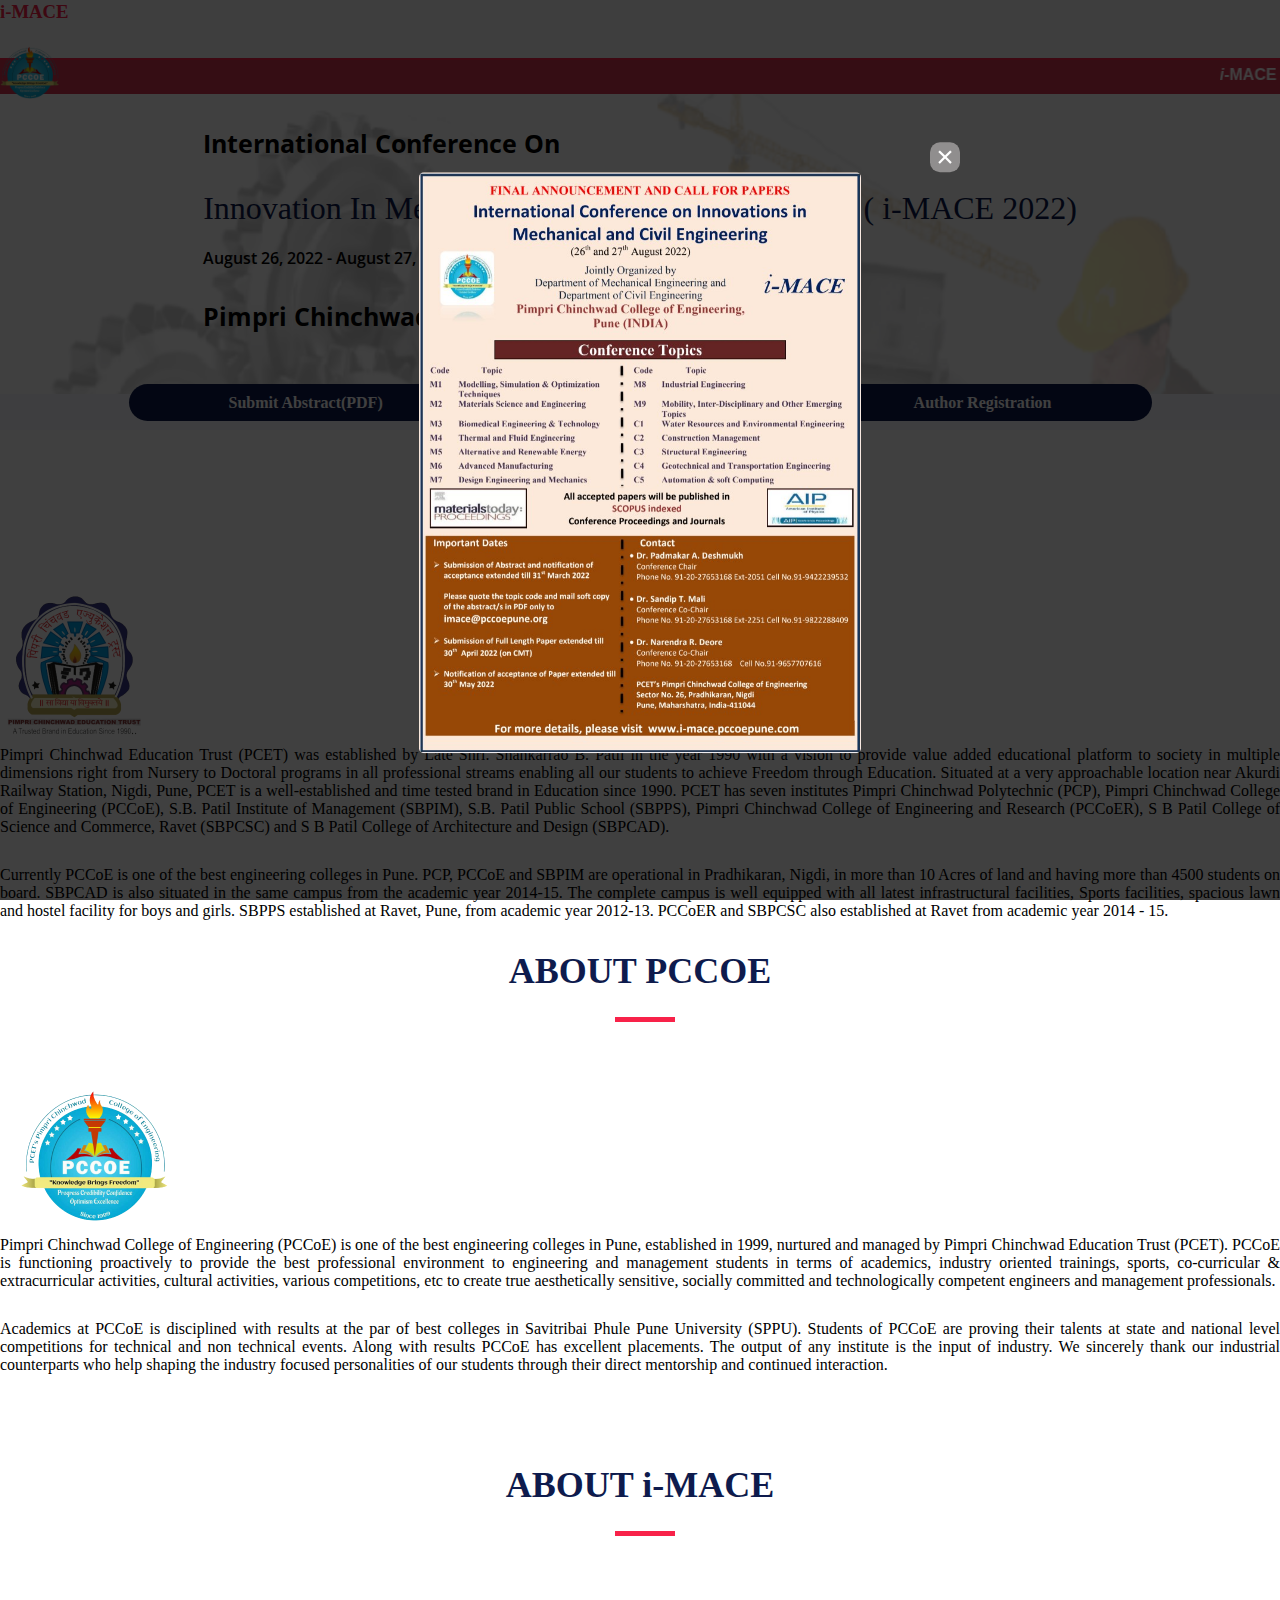
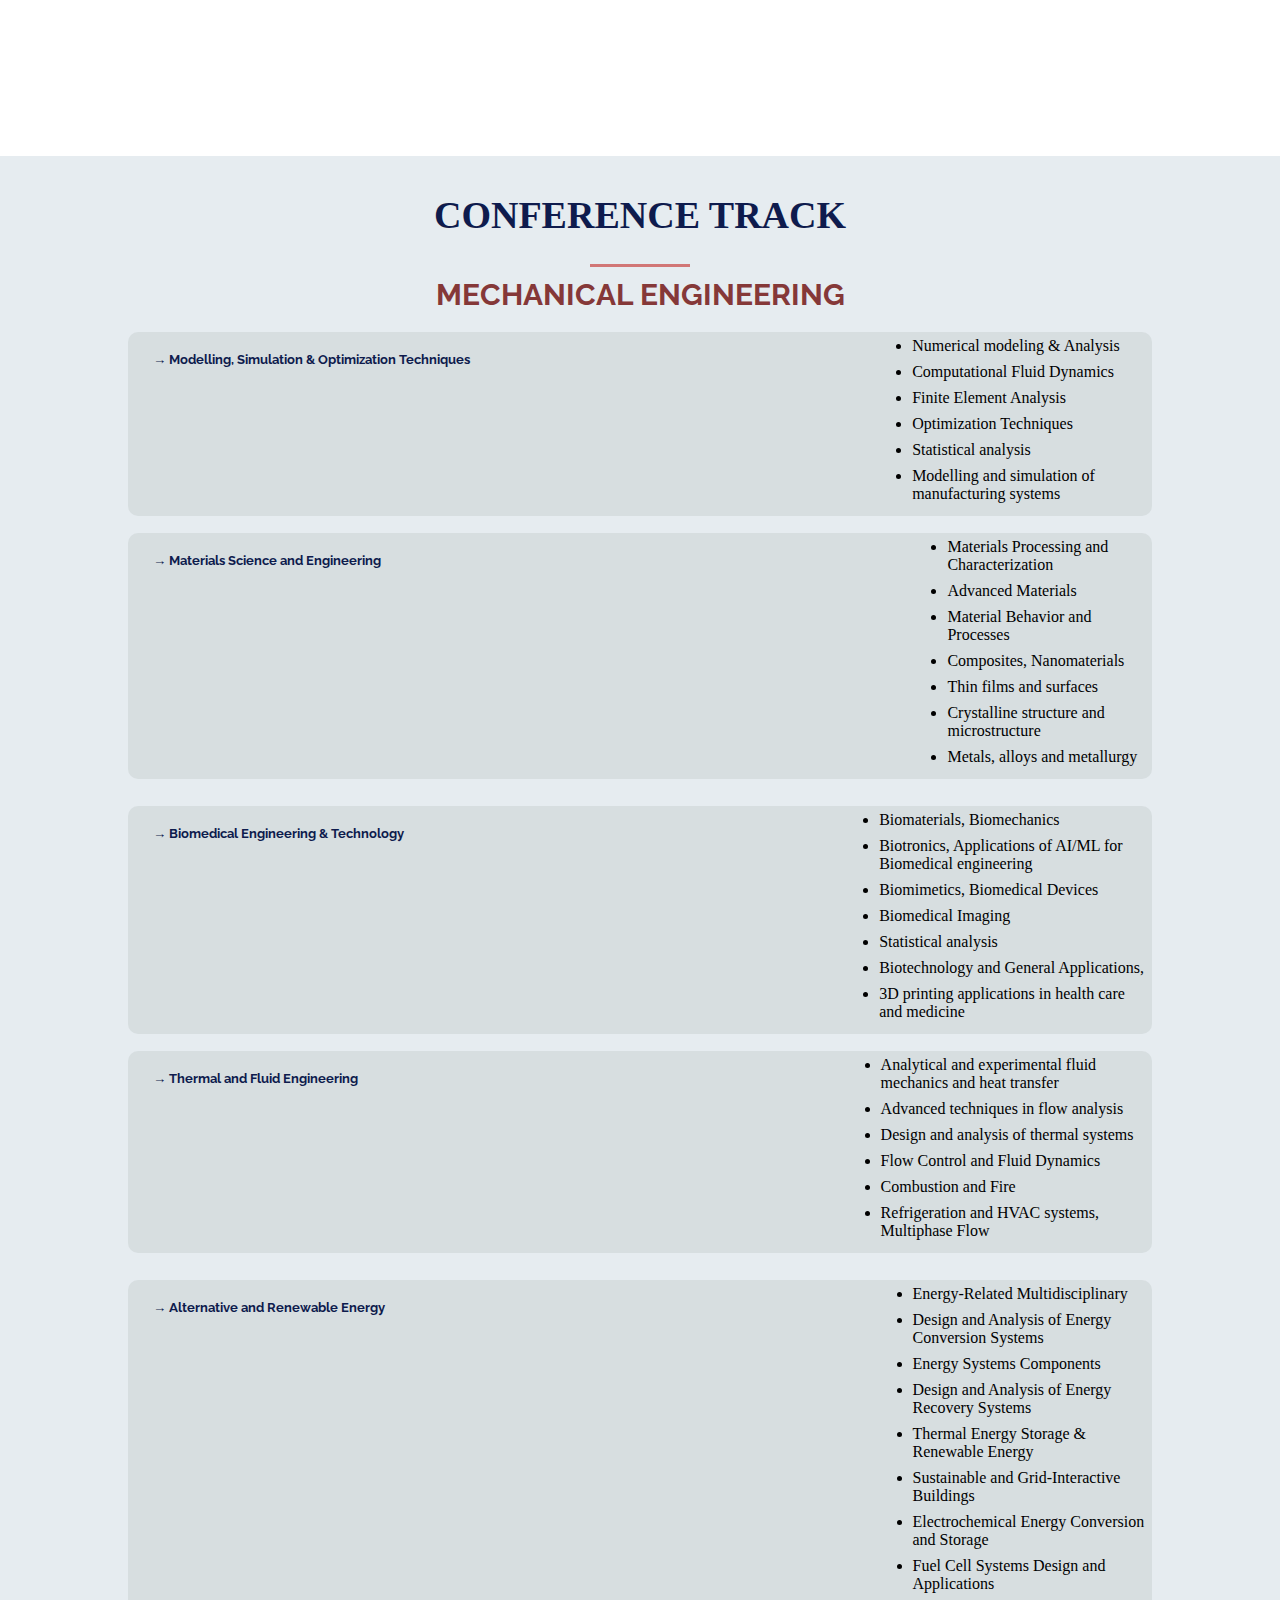
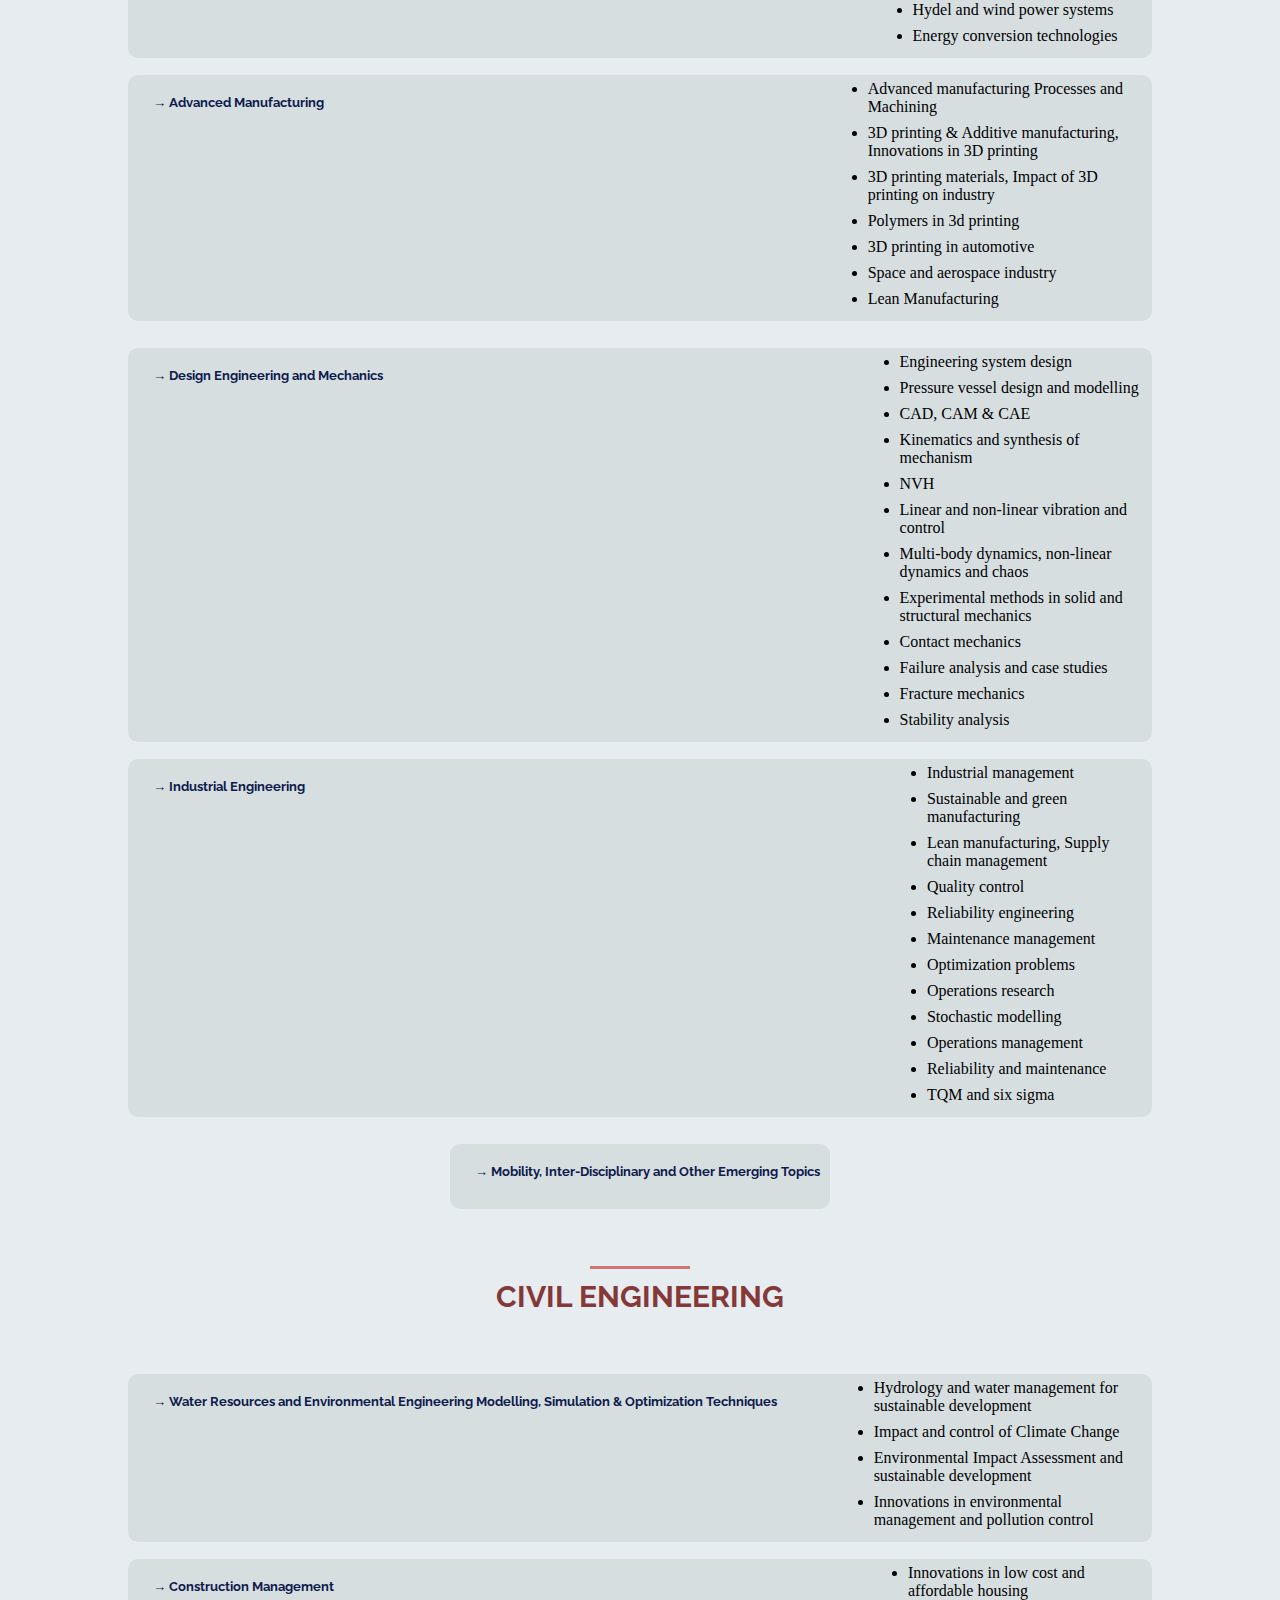
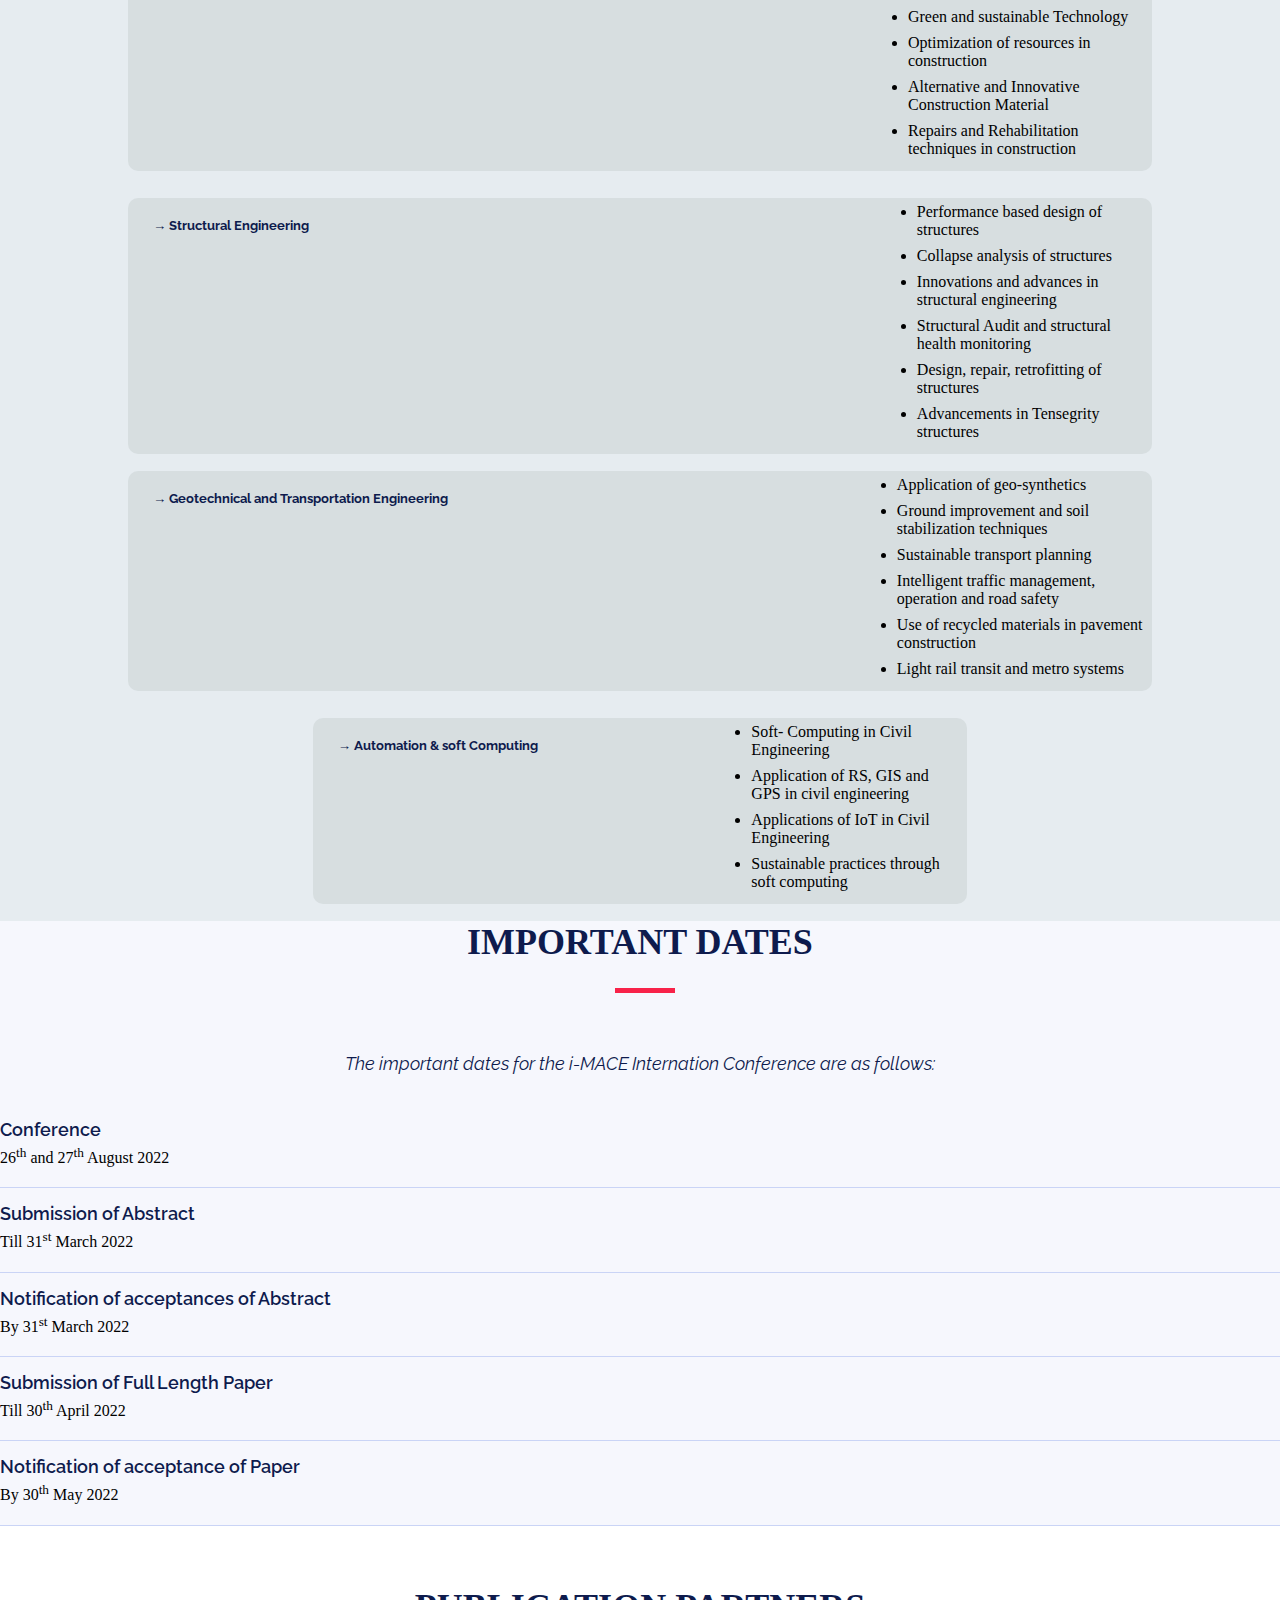
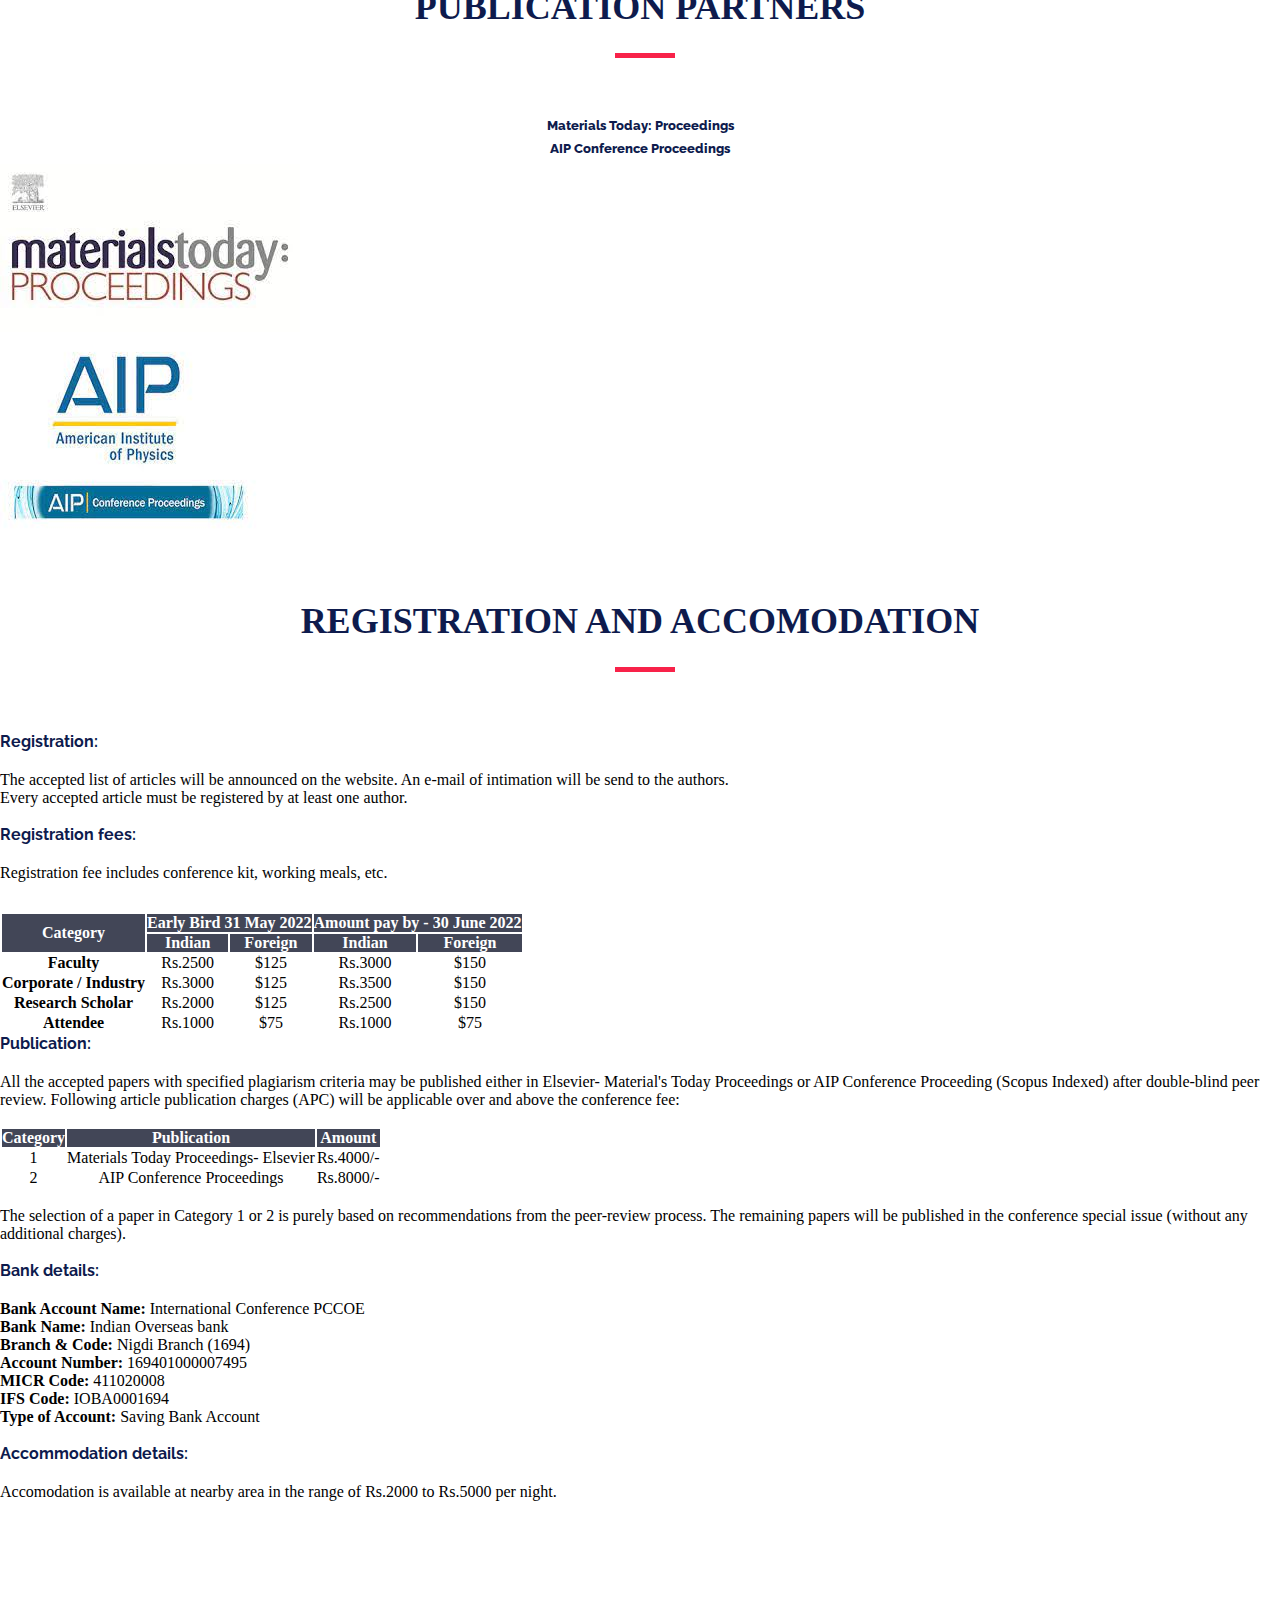
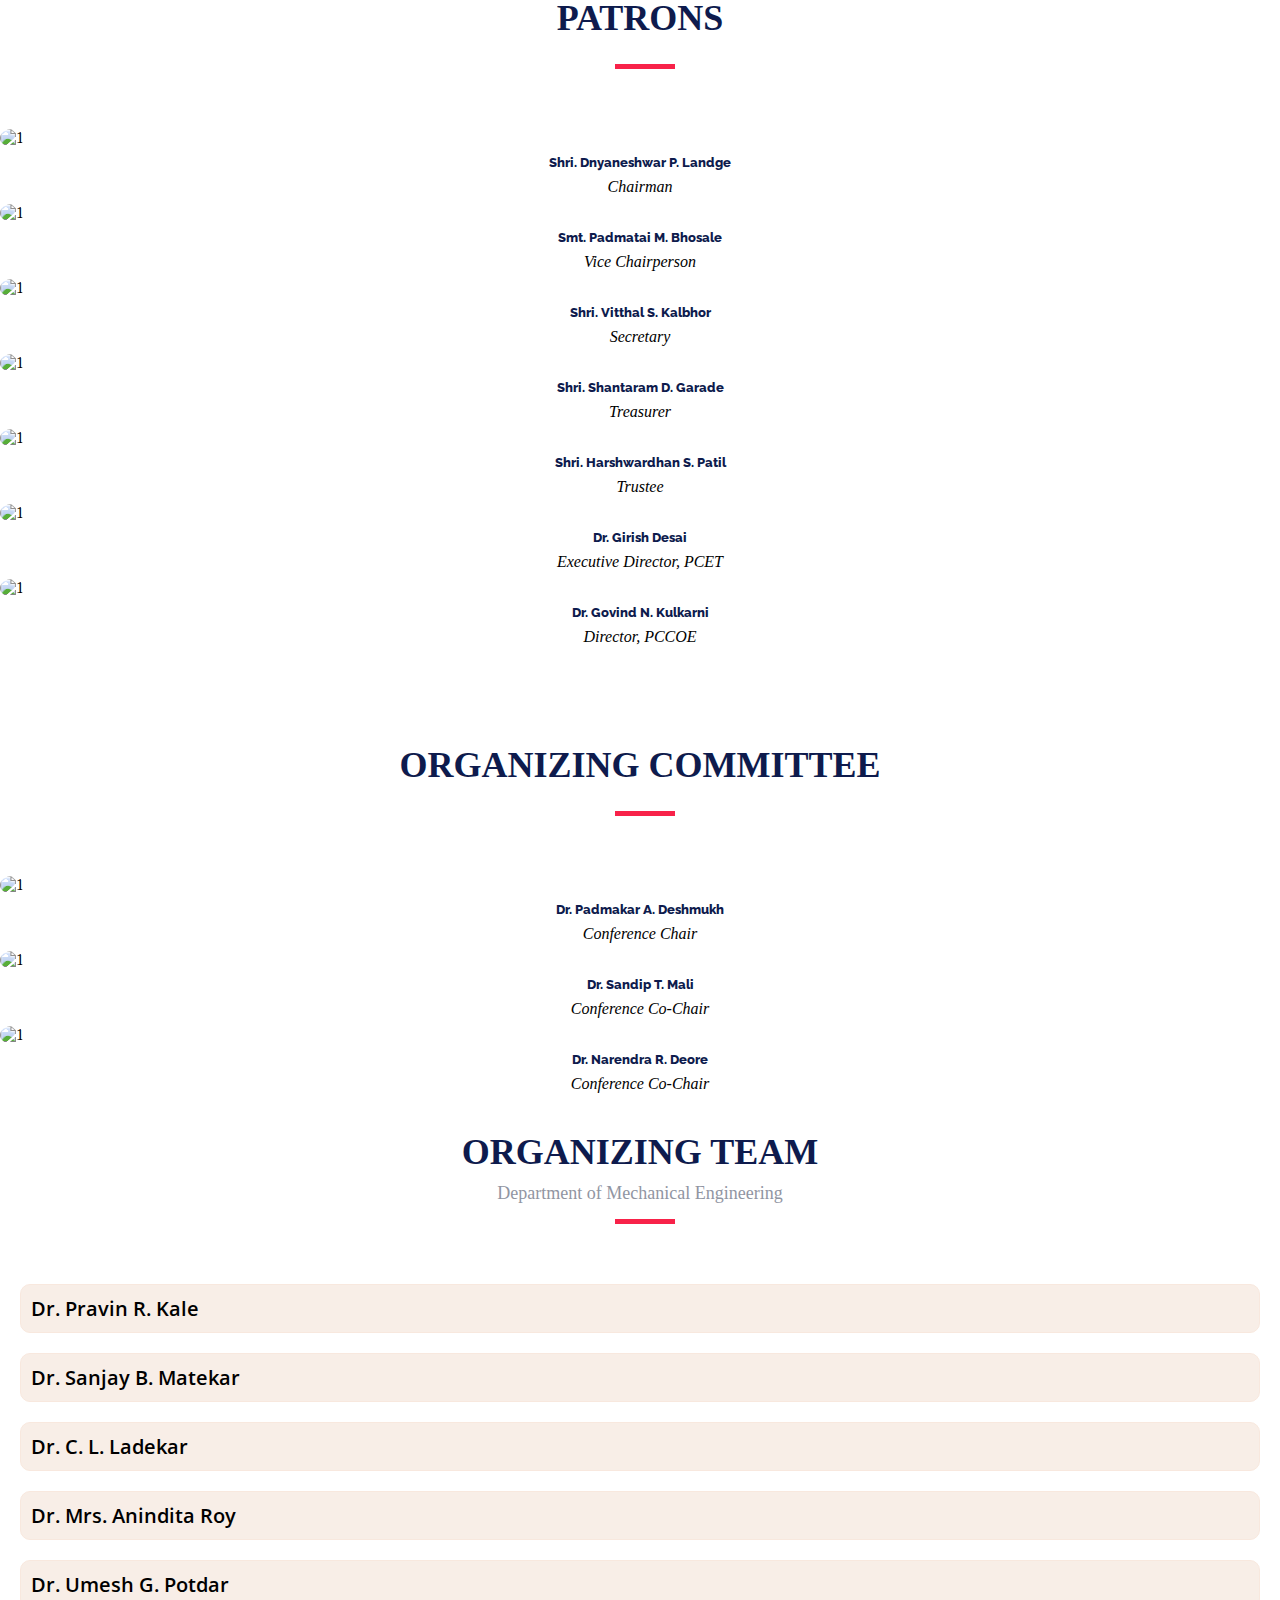
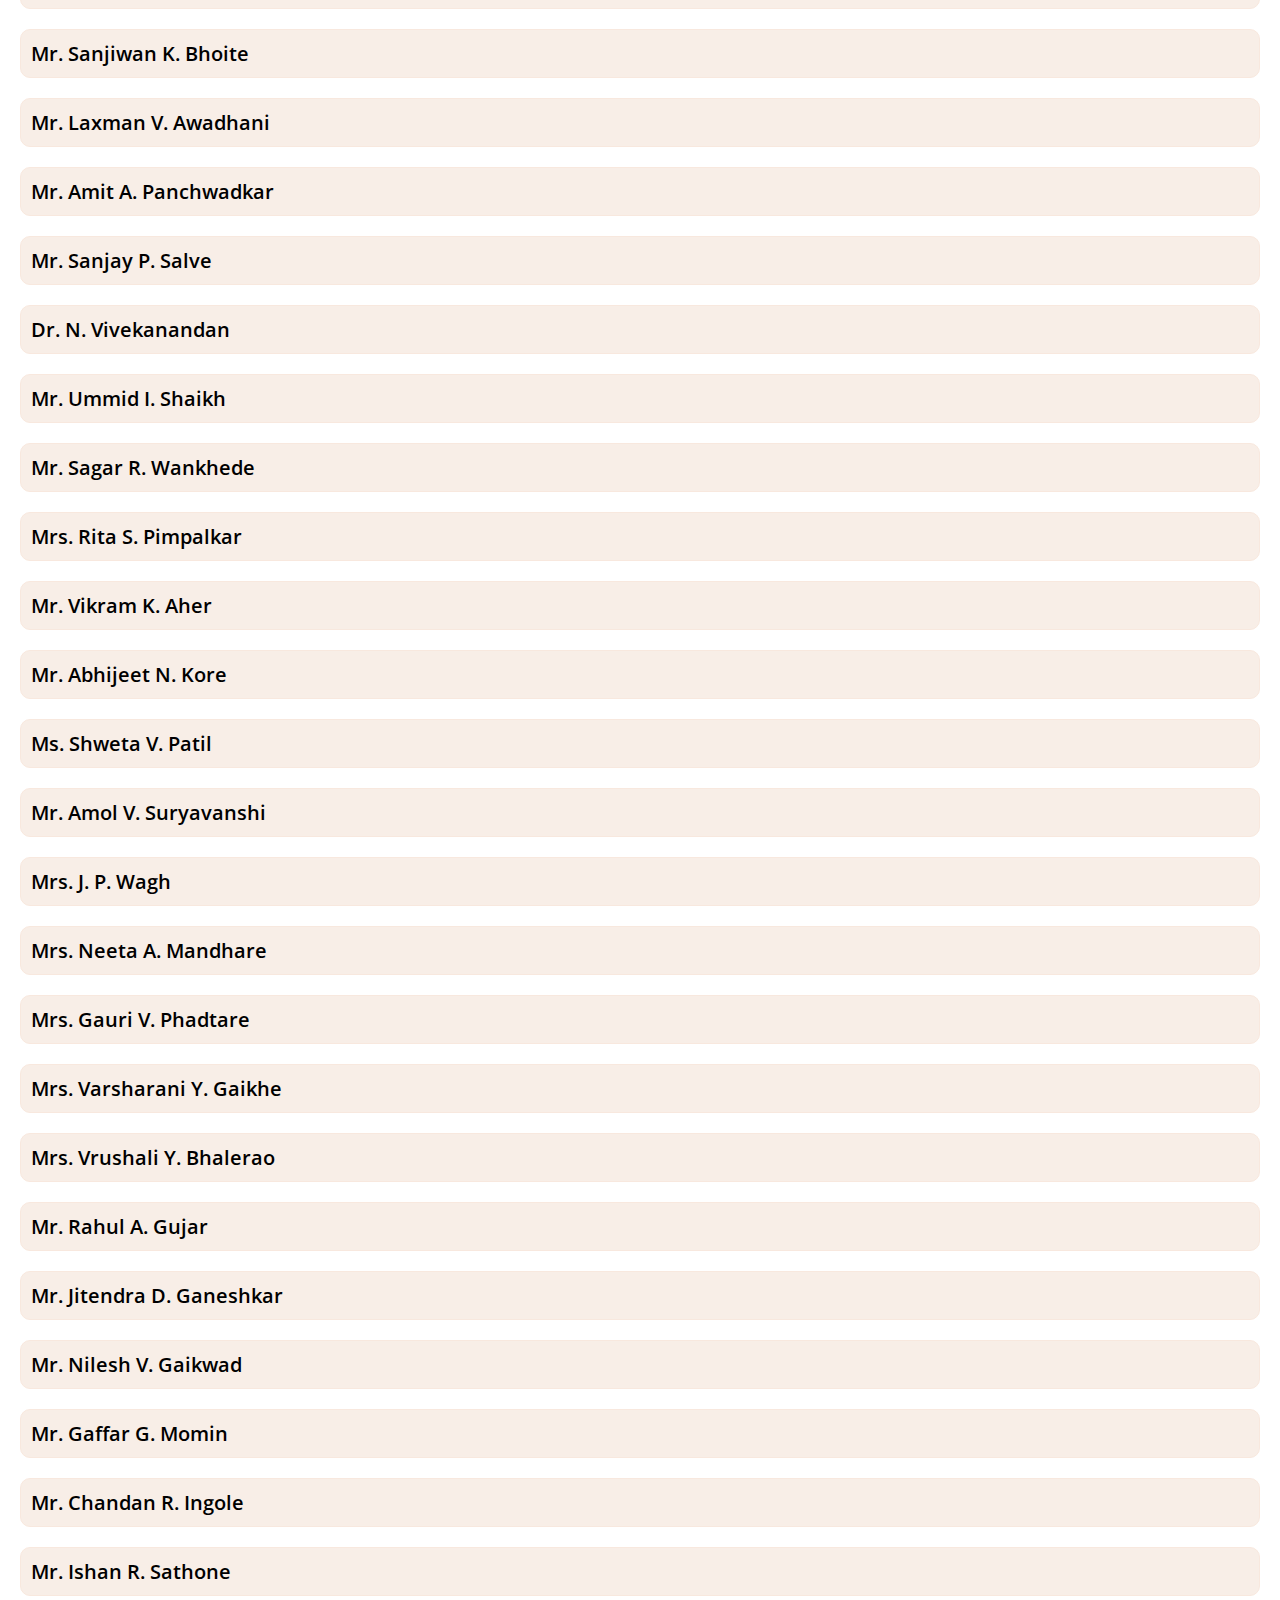
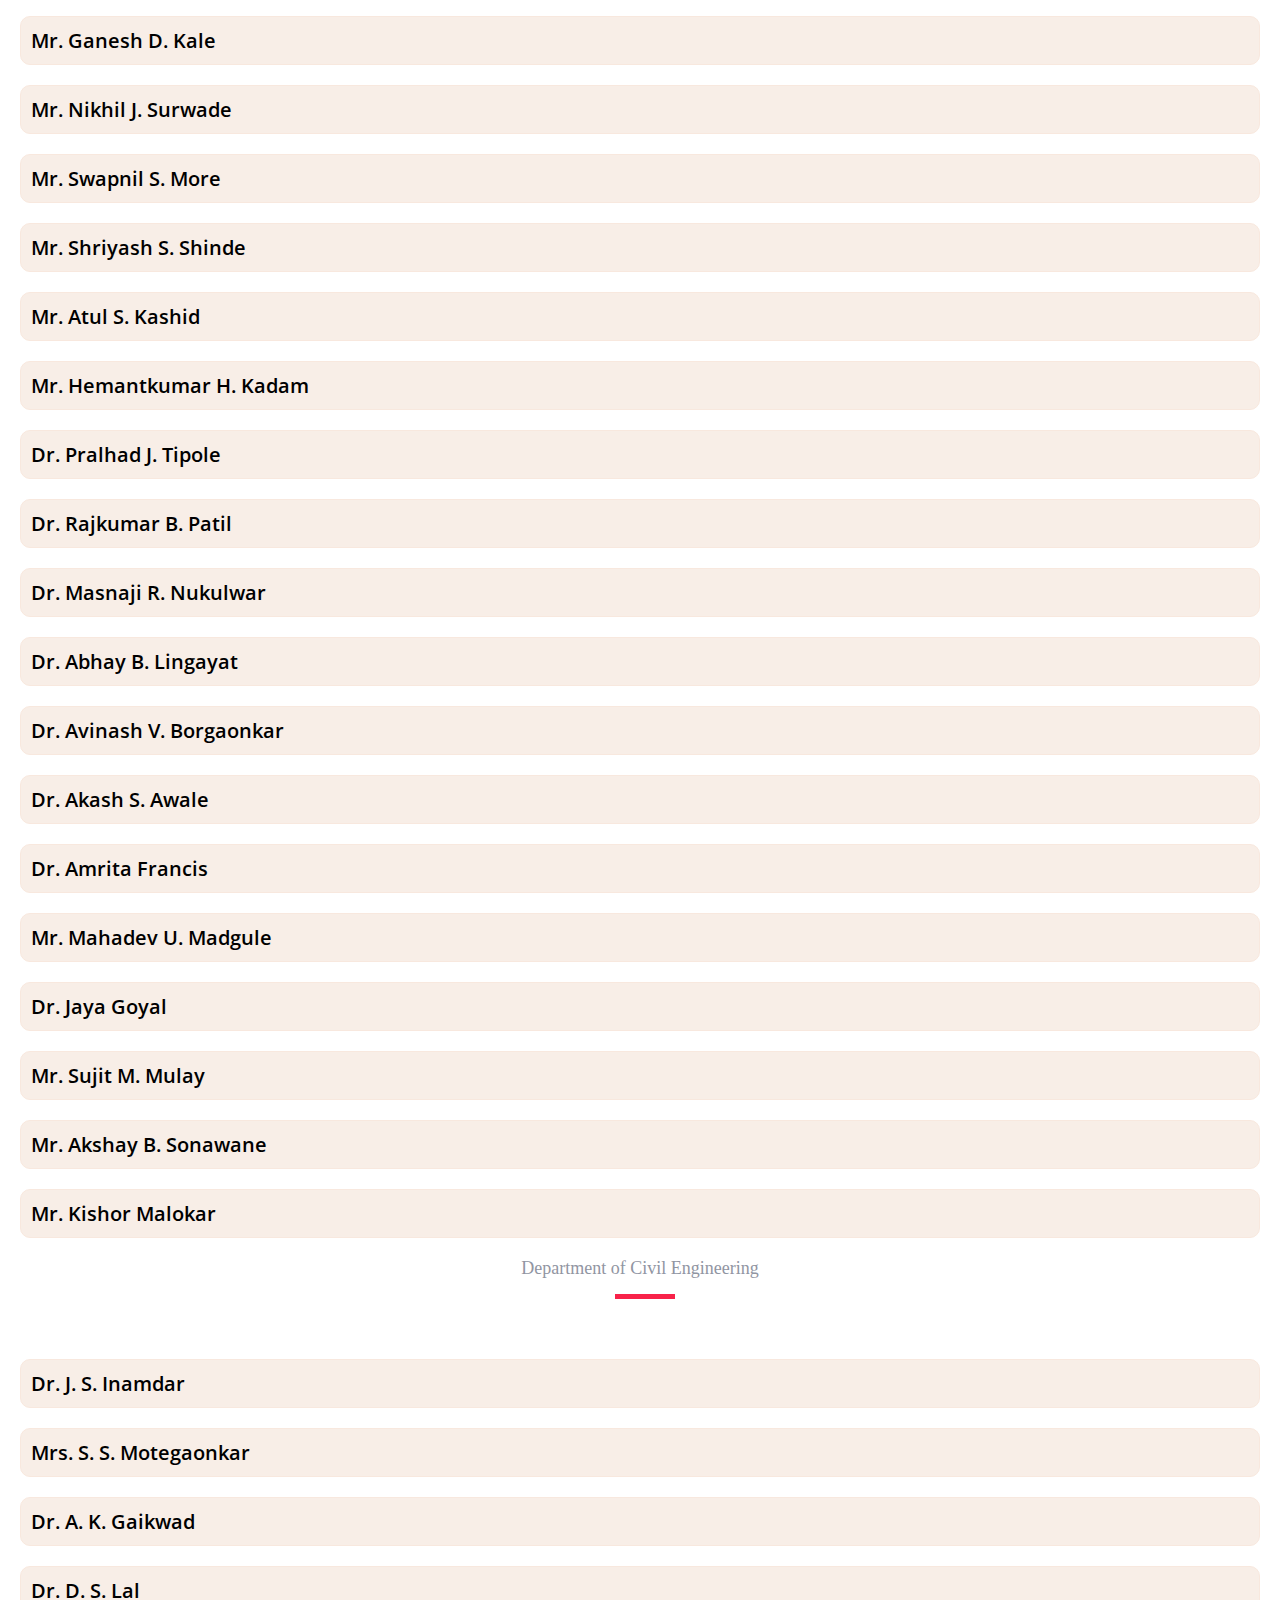
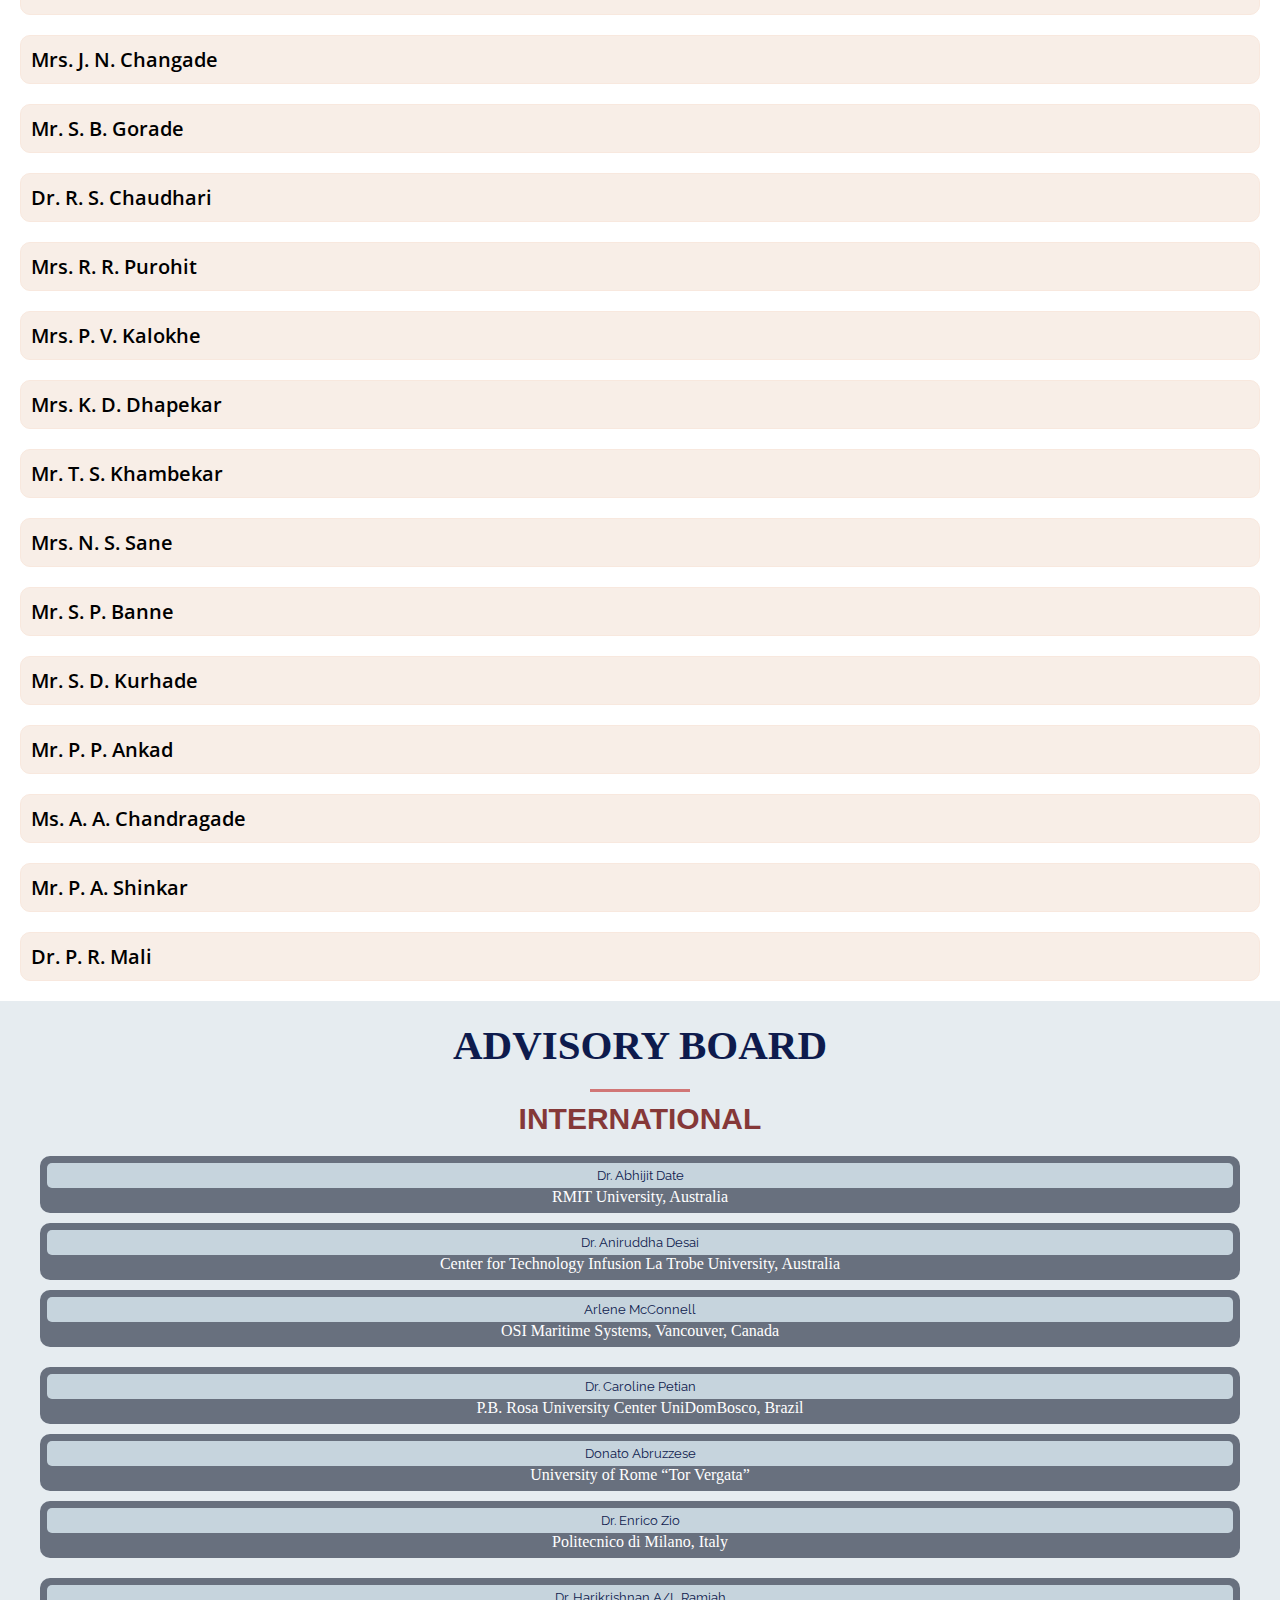
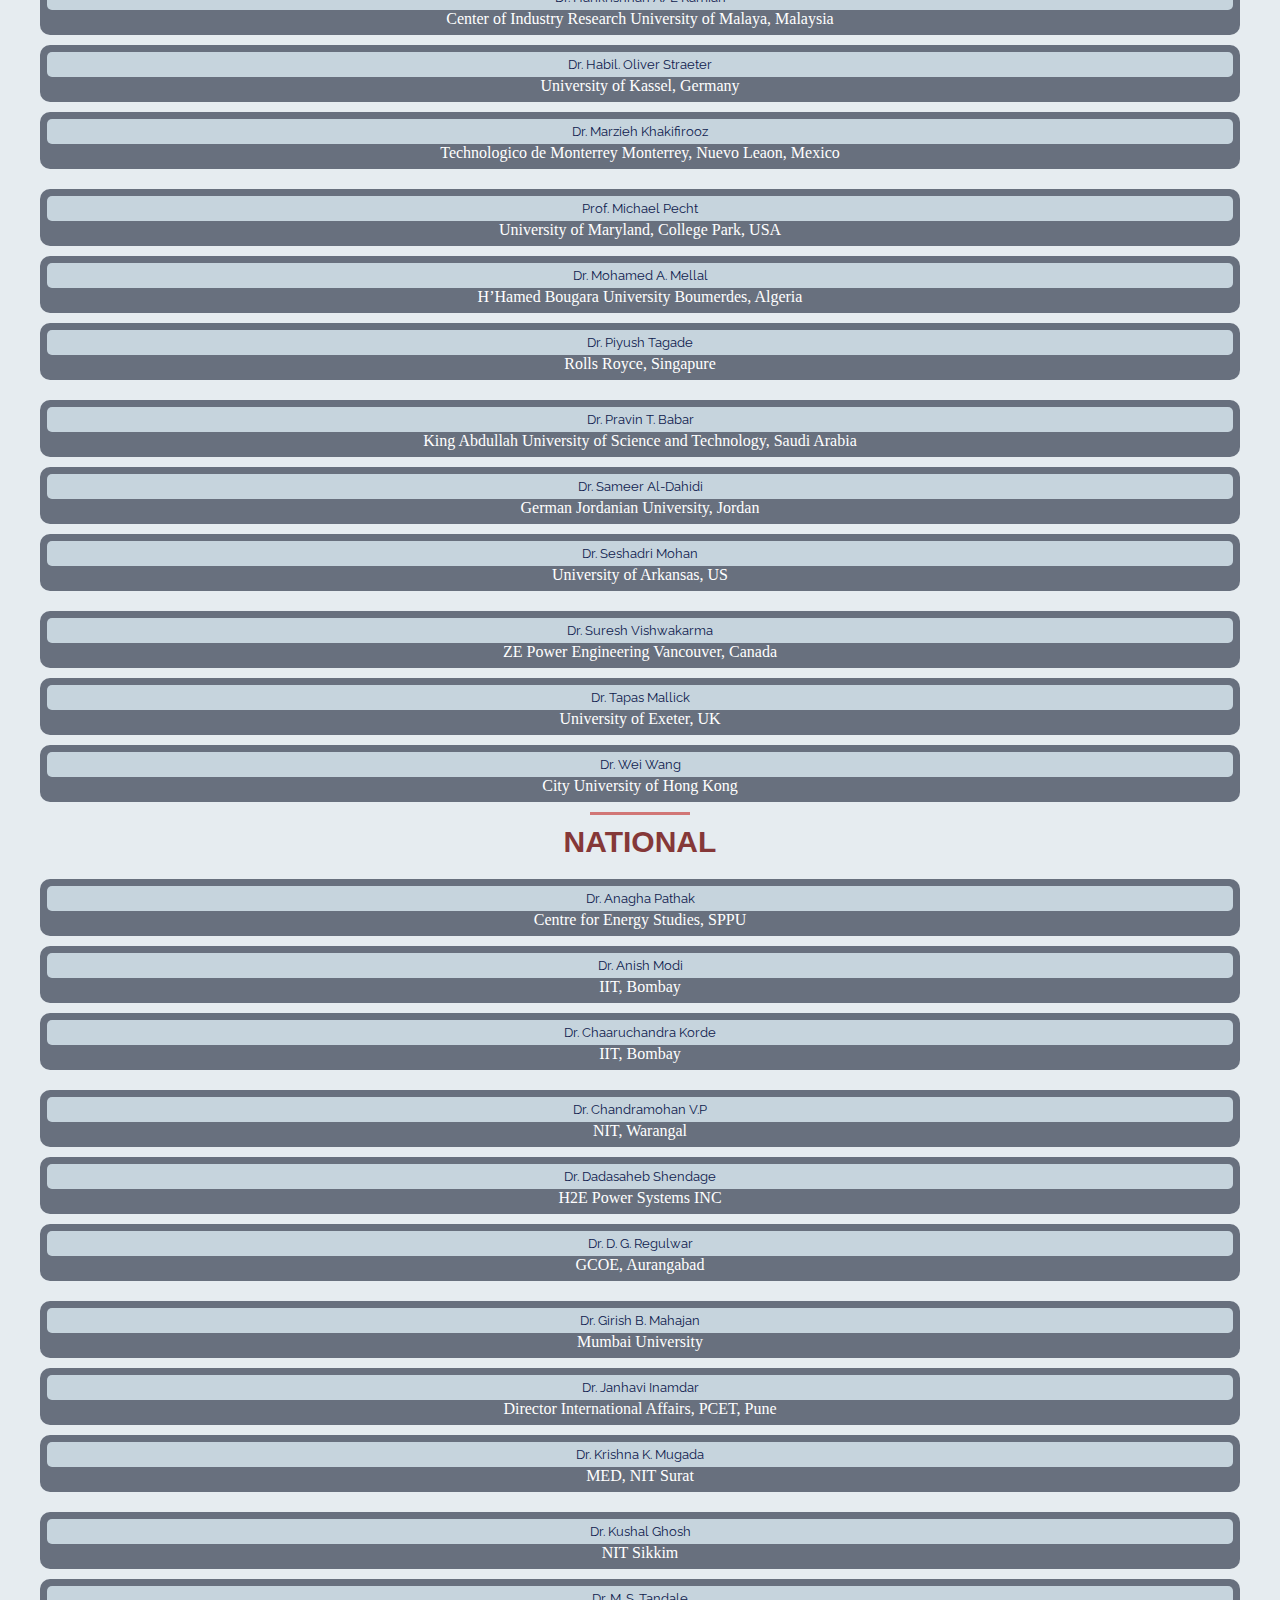
==== commit bcf4c0d8: "visitor counter done" ====
--- a/index.html
+++ b/index.html
@@ -3123,11 +3123,12 @@
 
           </div>
           <div class="text-center">
-            <a href='https://bachelorthesiswritingservice.com/'>https://bachelorthesiswritingservice.com</a>
+            <a href='https://bachelorthesiswritingservice.com/' style="visibility: hidden;" onclick="block()">VISITOR COUNT</a>
             <script type='text/javascript'
               src='https://www.freevisitorcounters.com/auth.php?id=6cfccab24401bde093bfc0ec8863005b0f7dbf18'></script>
             <script type="text/javascript"
-              src="https://www.freevisitorcounters.com/en/home/counter/924409/t/5"></script>
+              src="https://www.freevisitorcounters.com/en/home/counter/924409/t/5"></script><br>
+              <span class="p-2"><b>VISITOR COUNT</b></span>
           </div>
         </div>
       </div>
@@ -3189,7 +3190,9 @@
   }
 
 
-
+  function block(e){
+      e.preventDefault();
+  }
 
 
   // Code for Timer
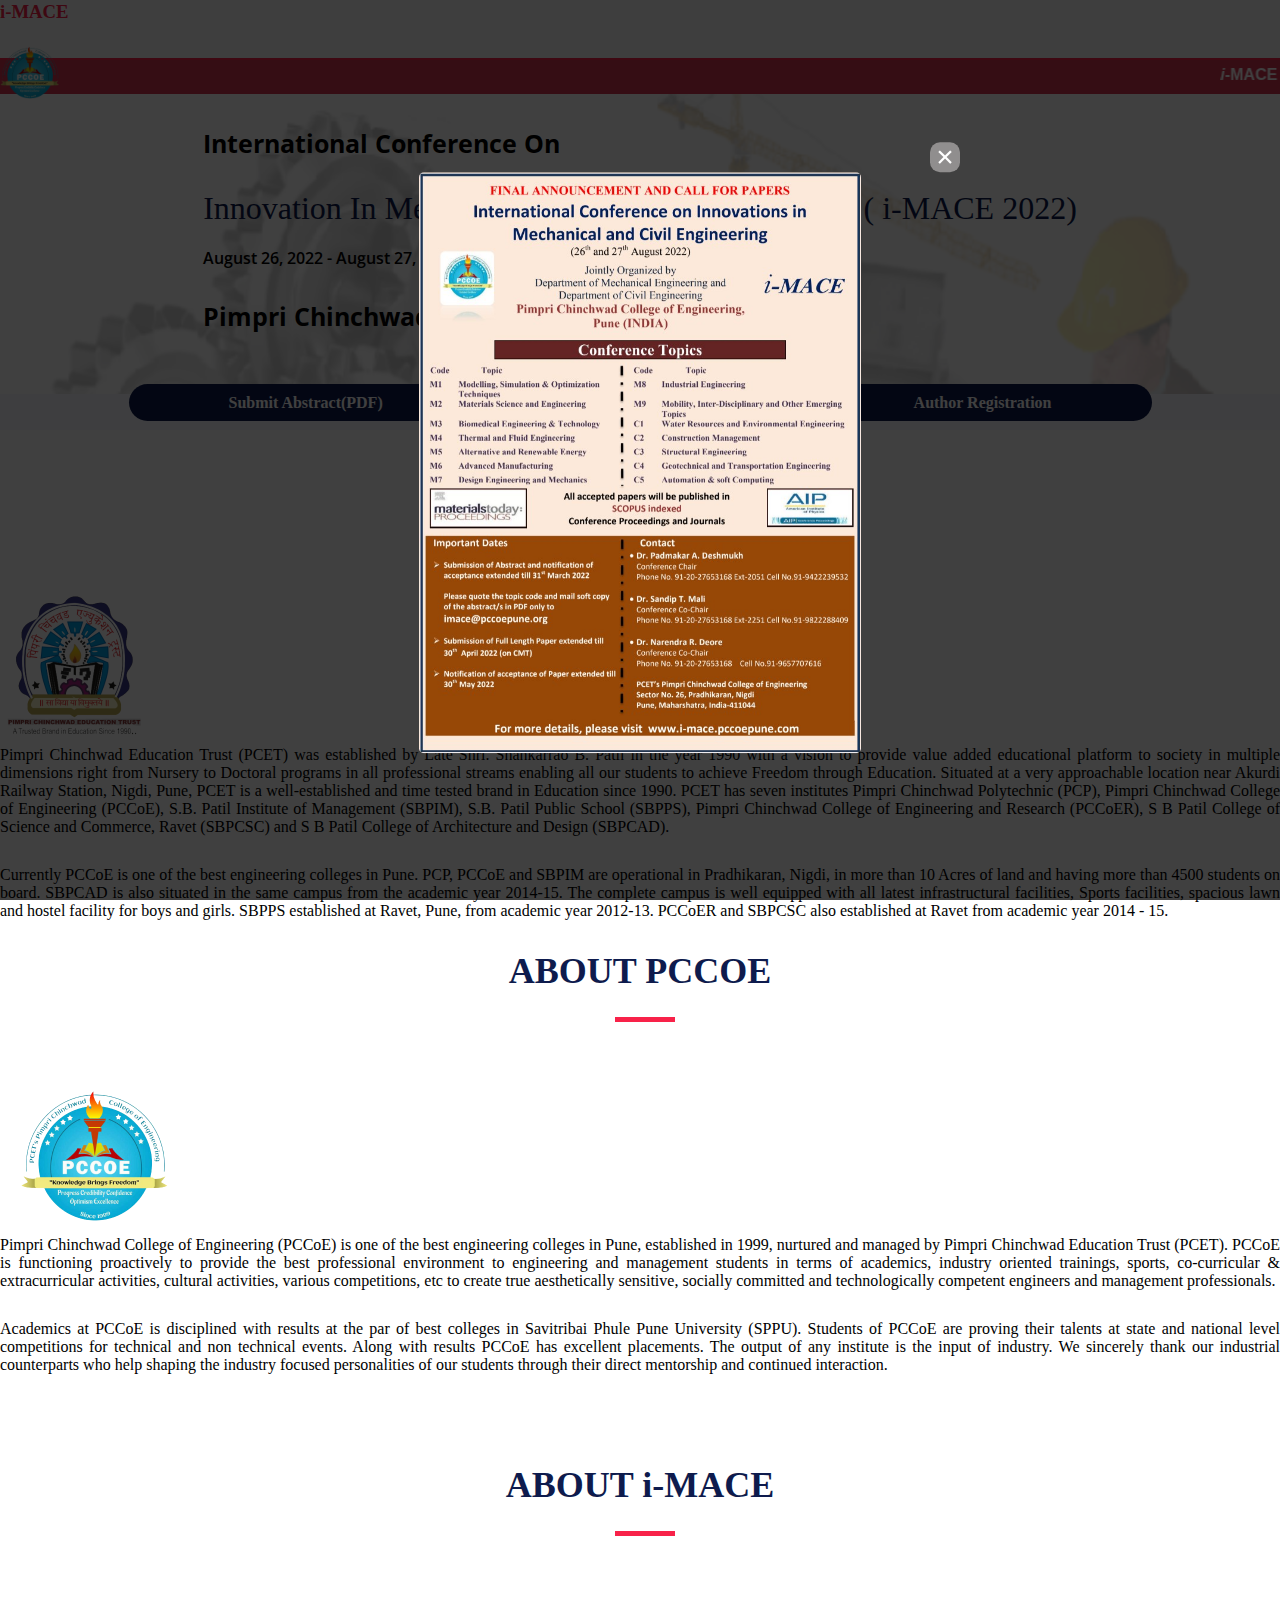
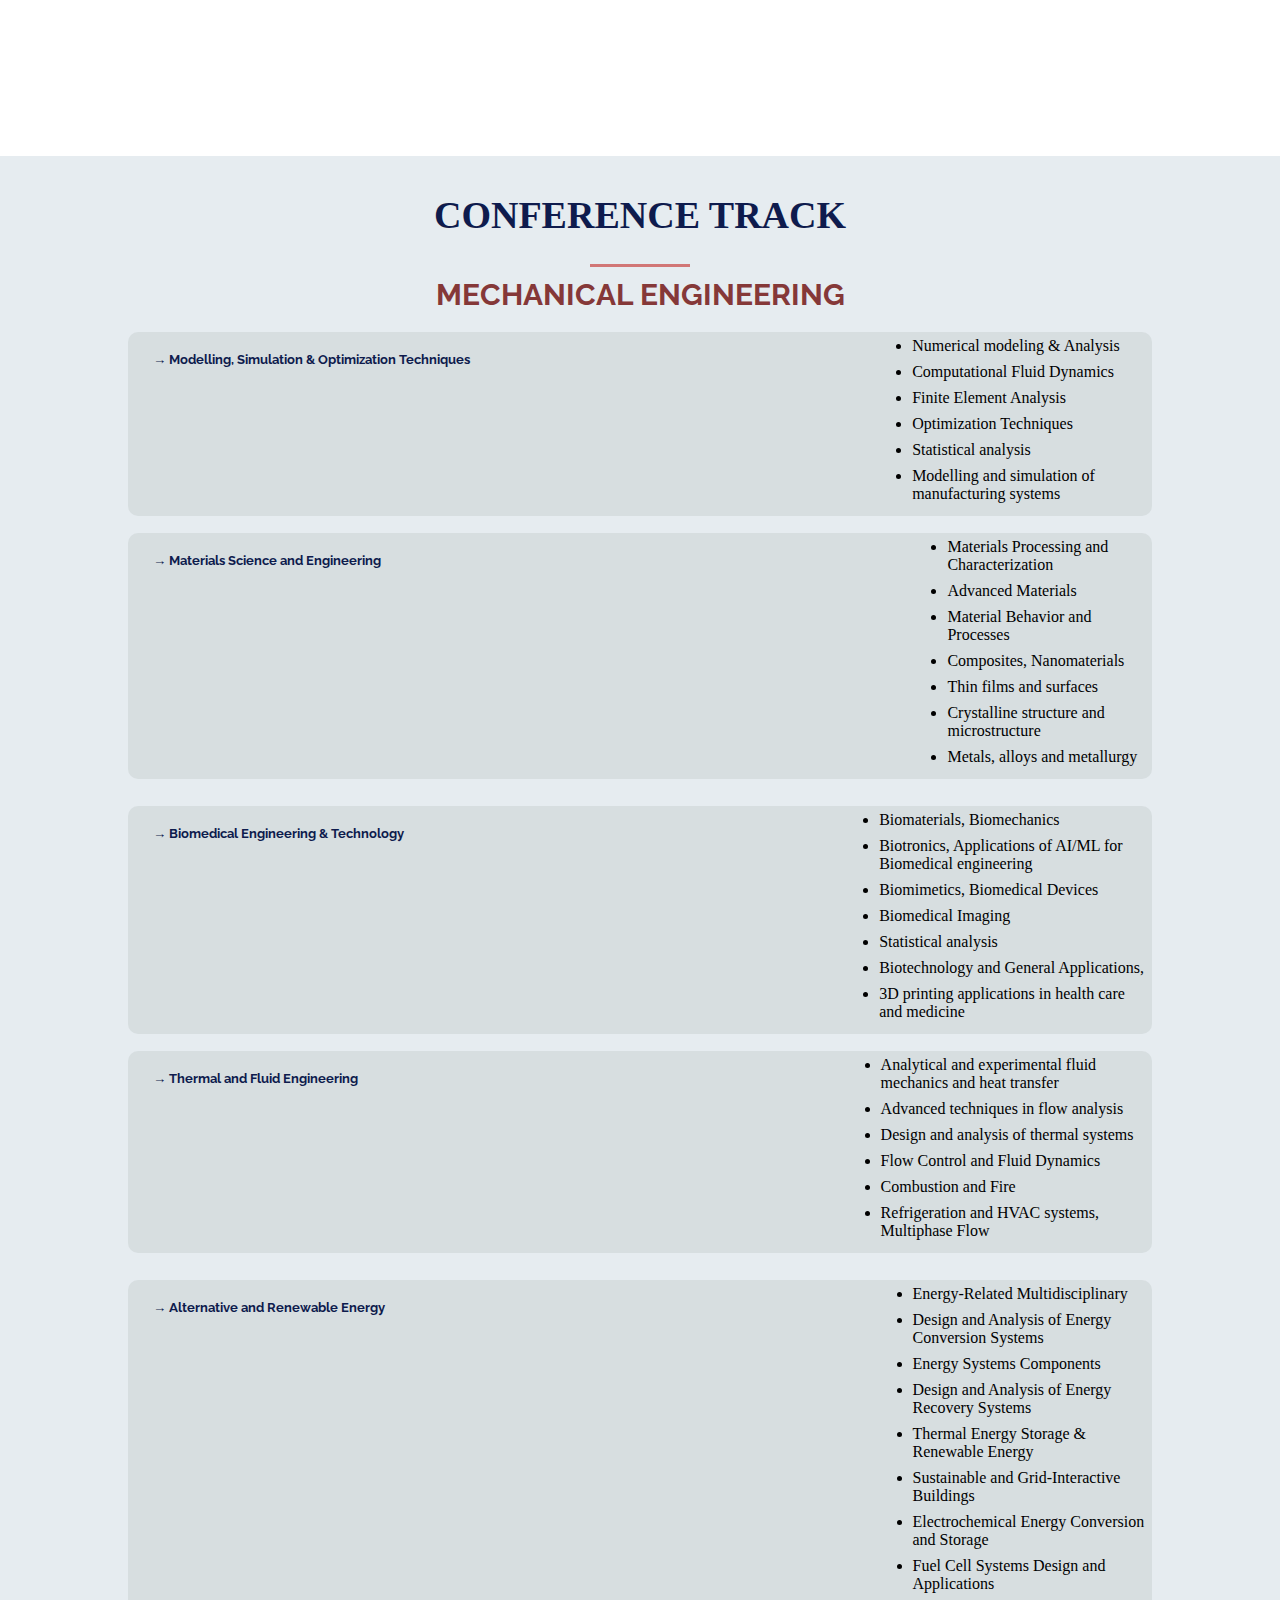
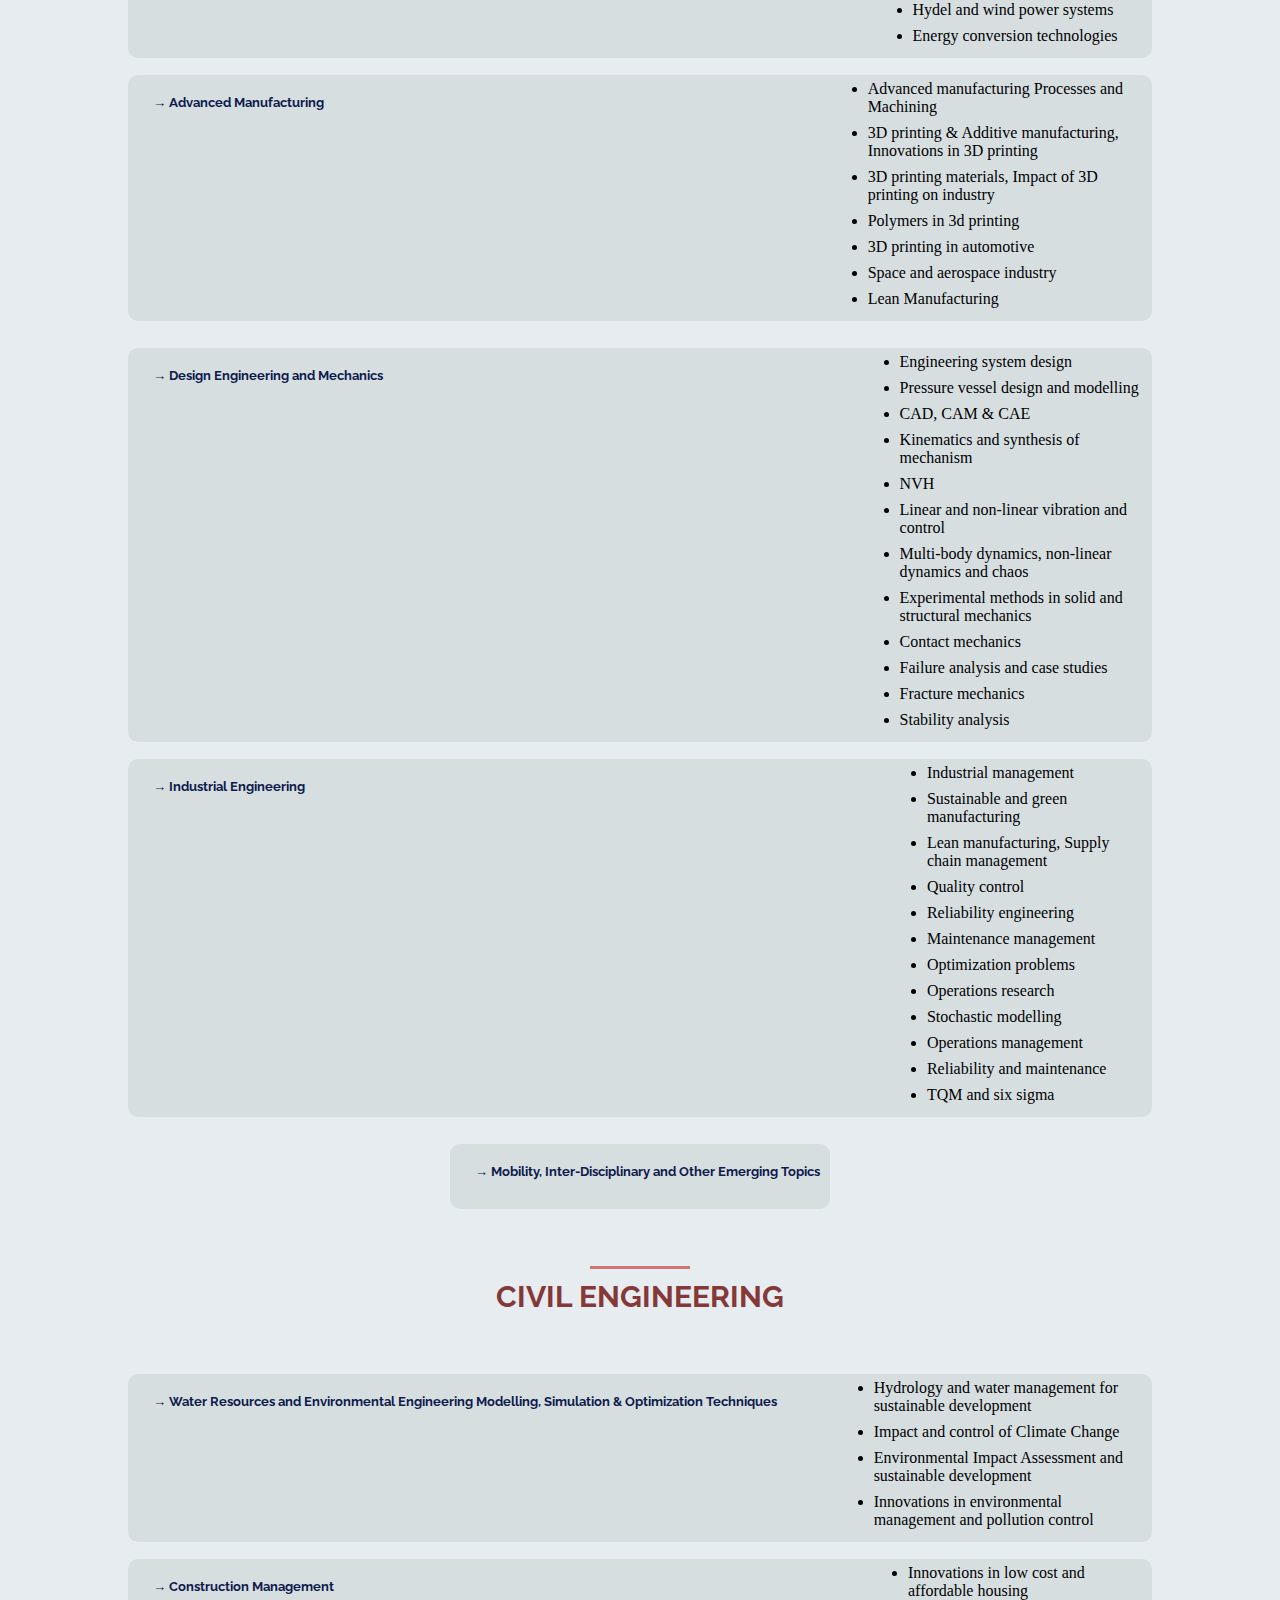
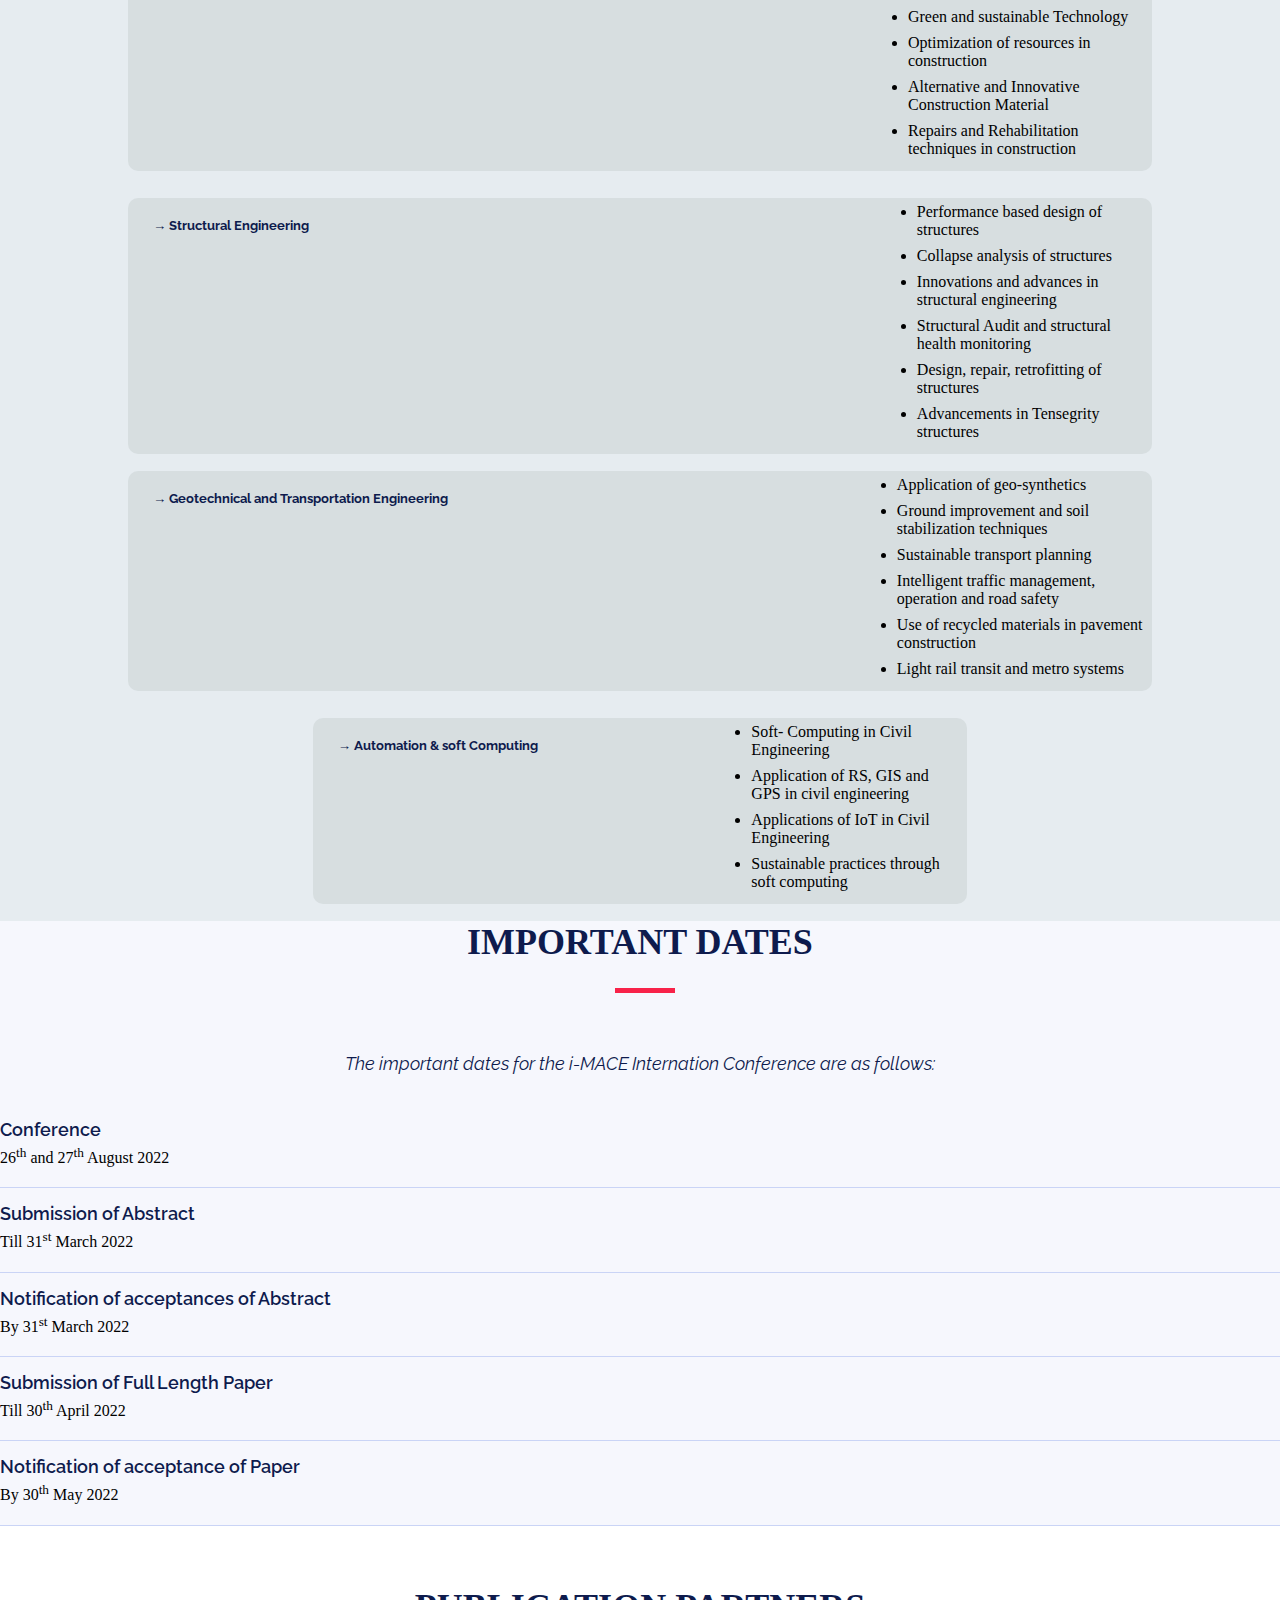
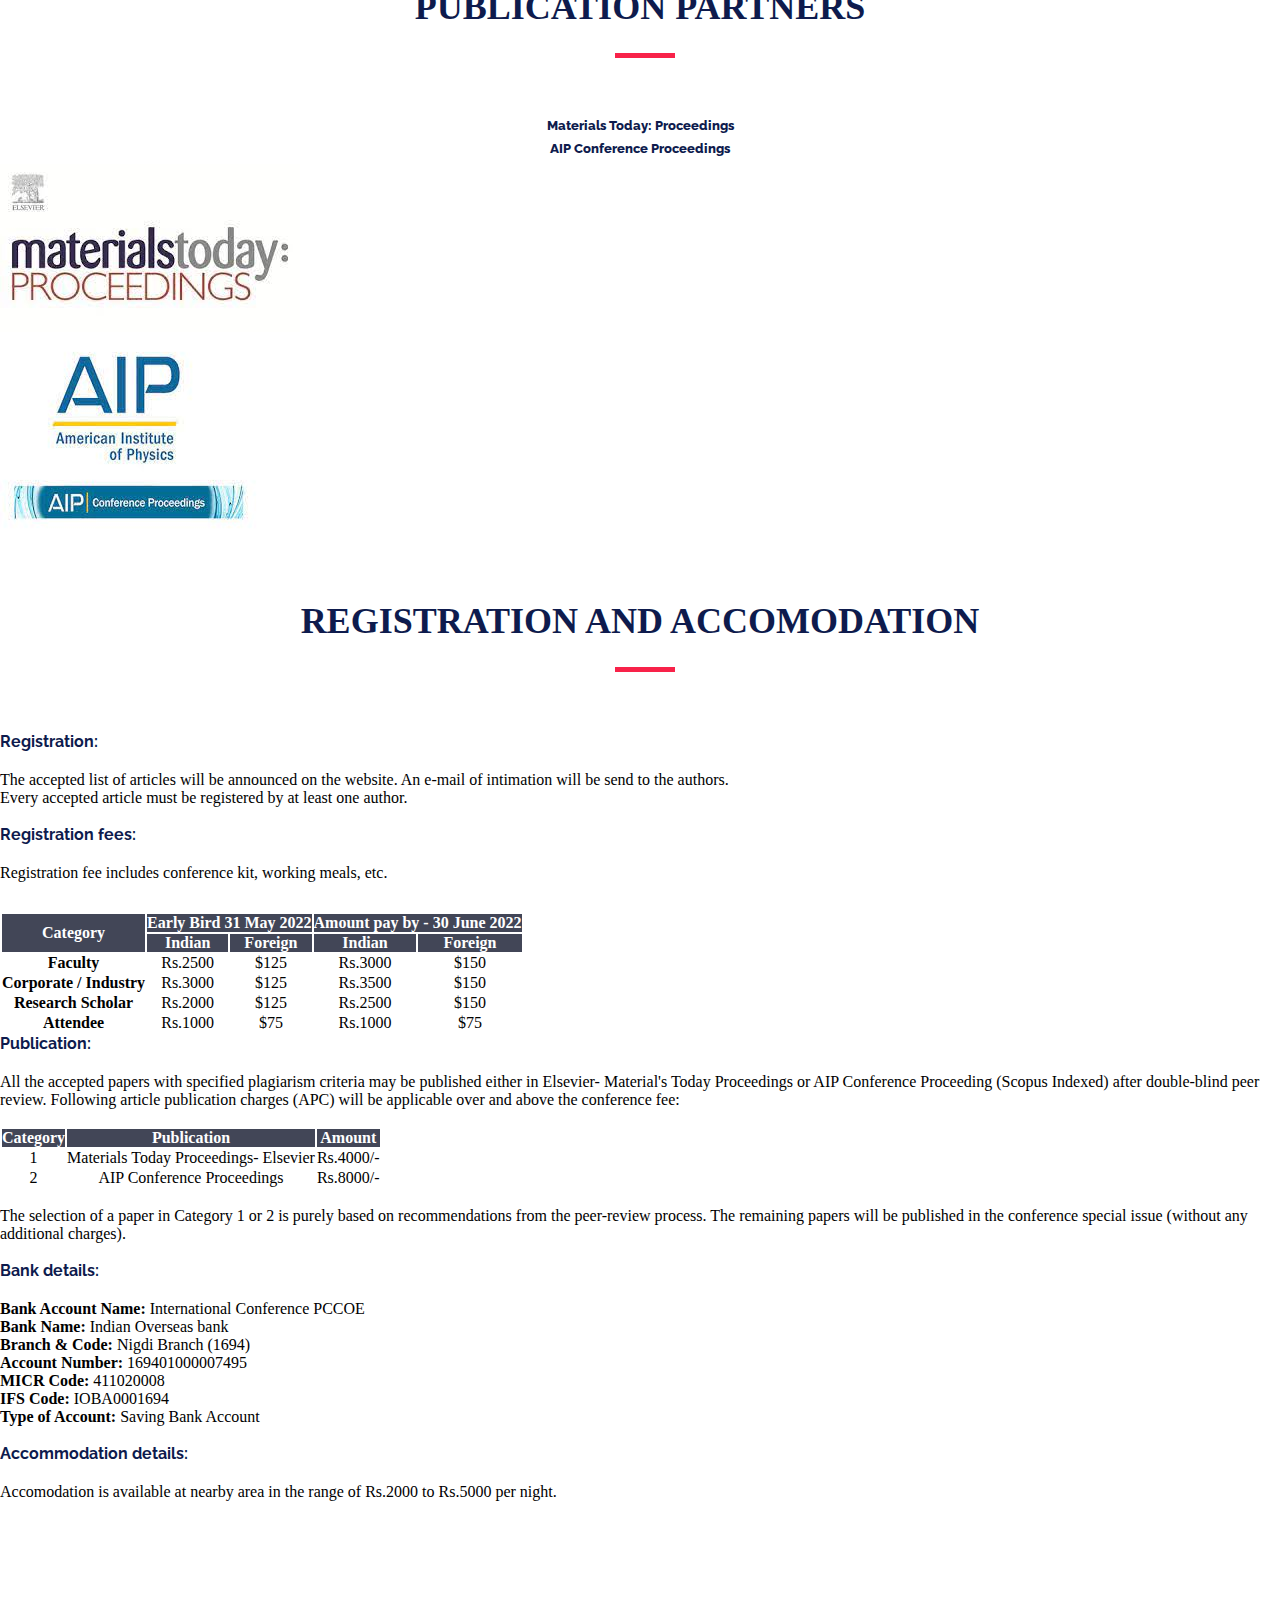
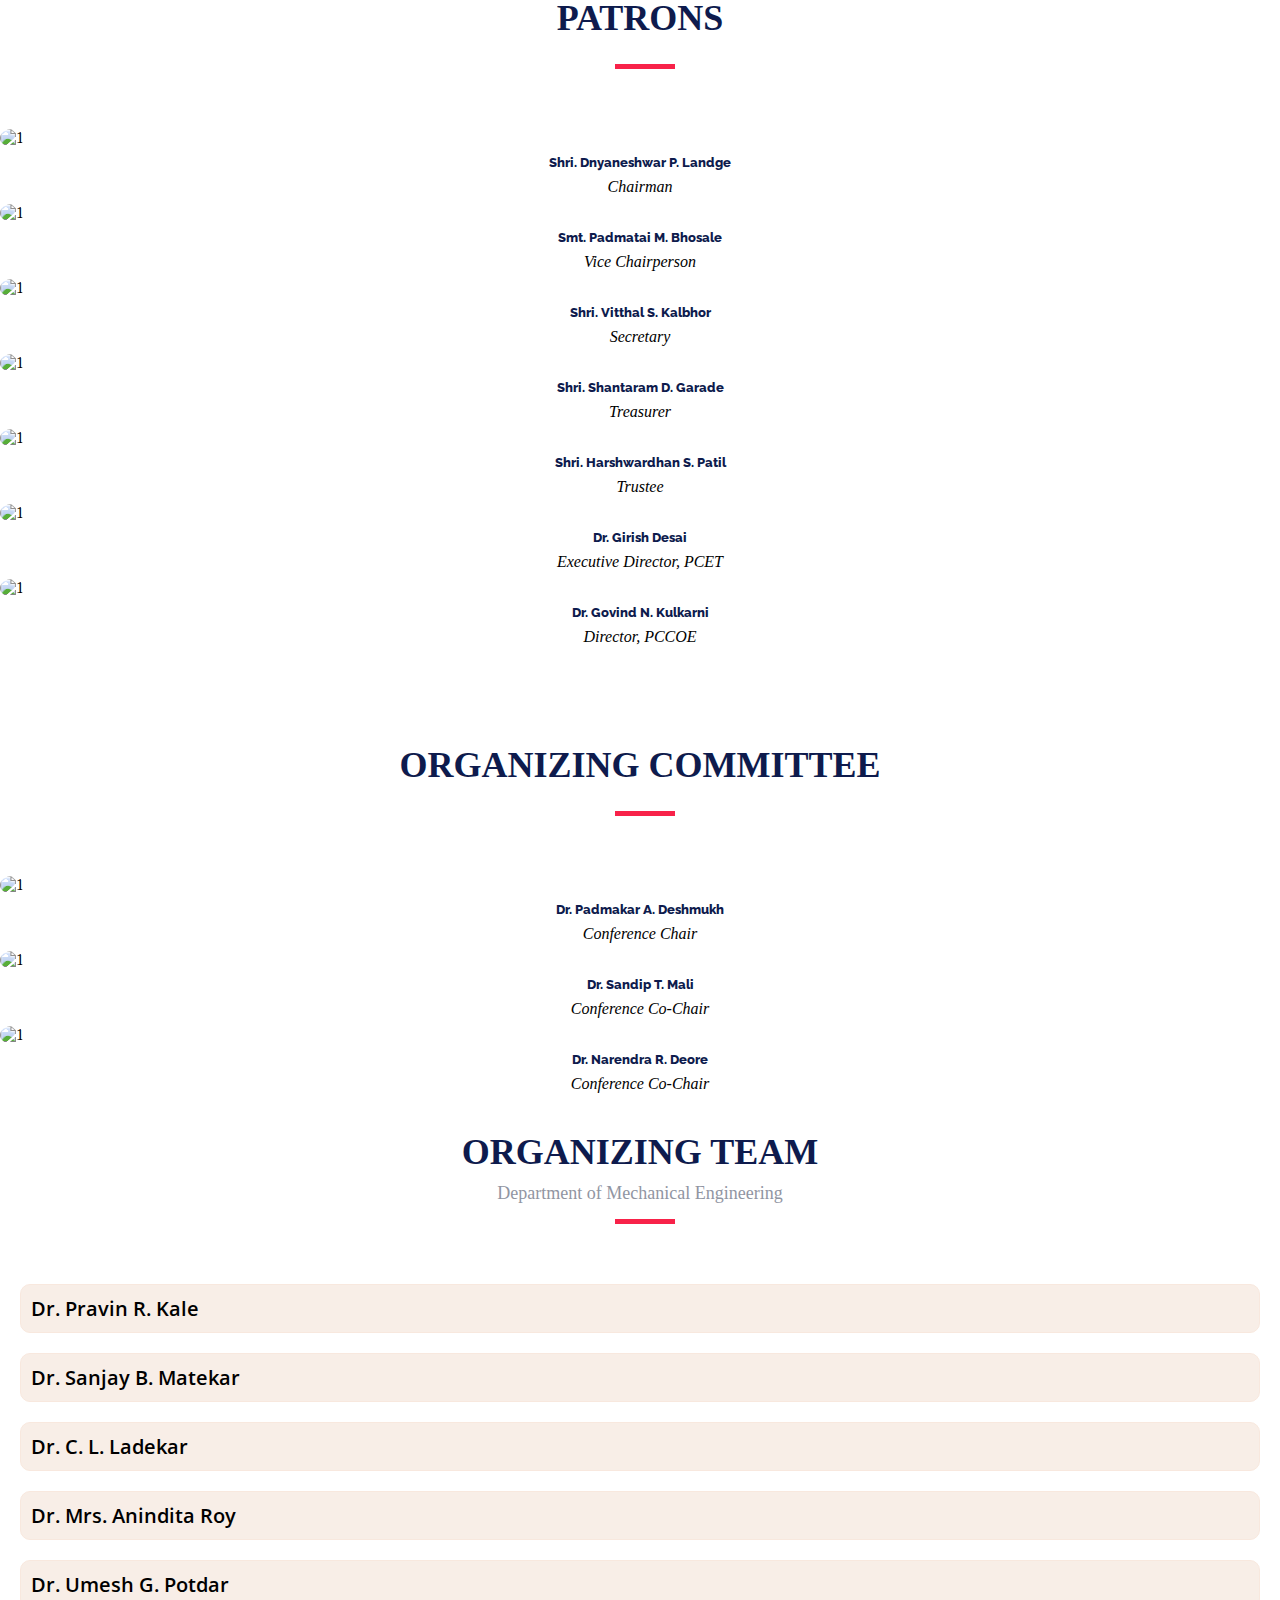
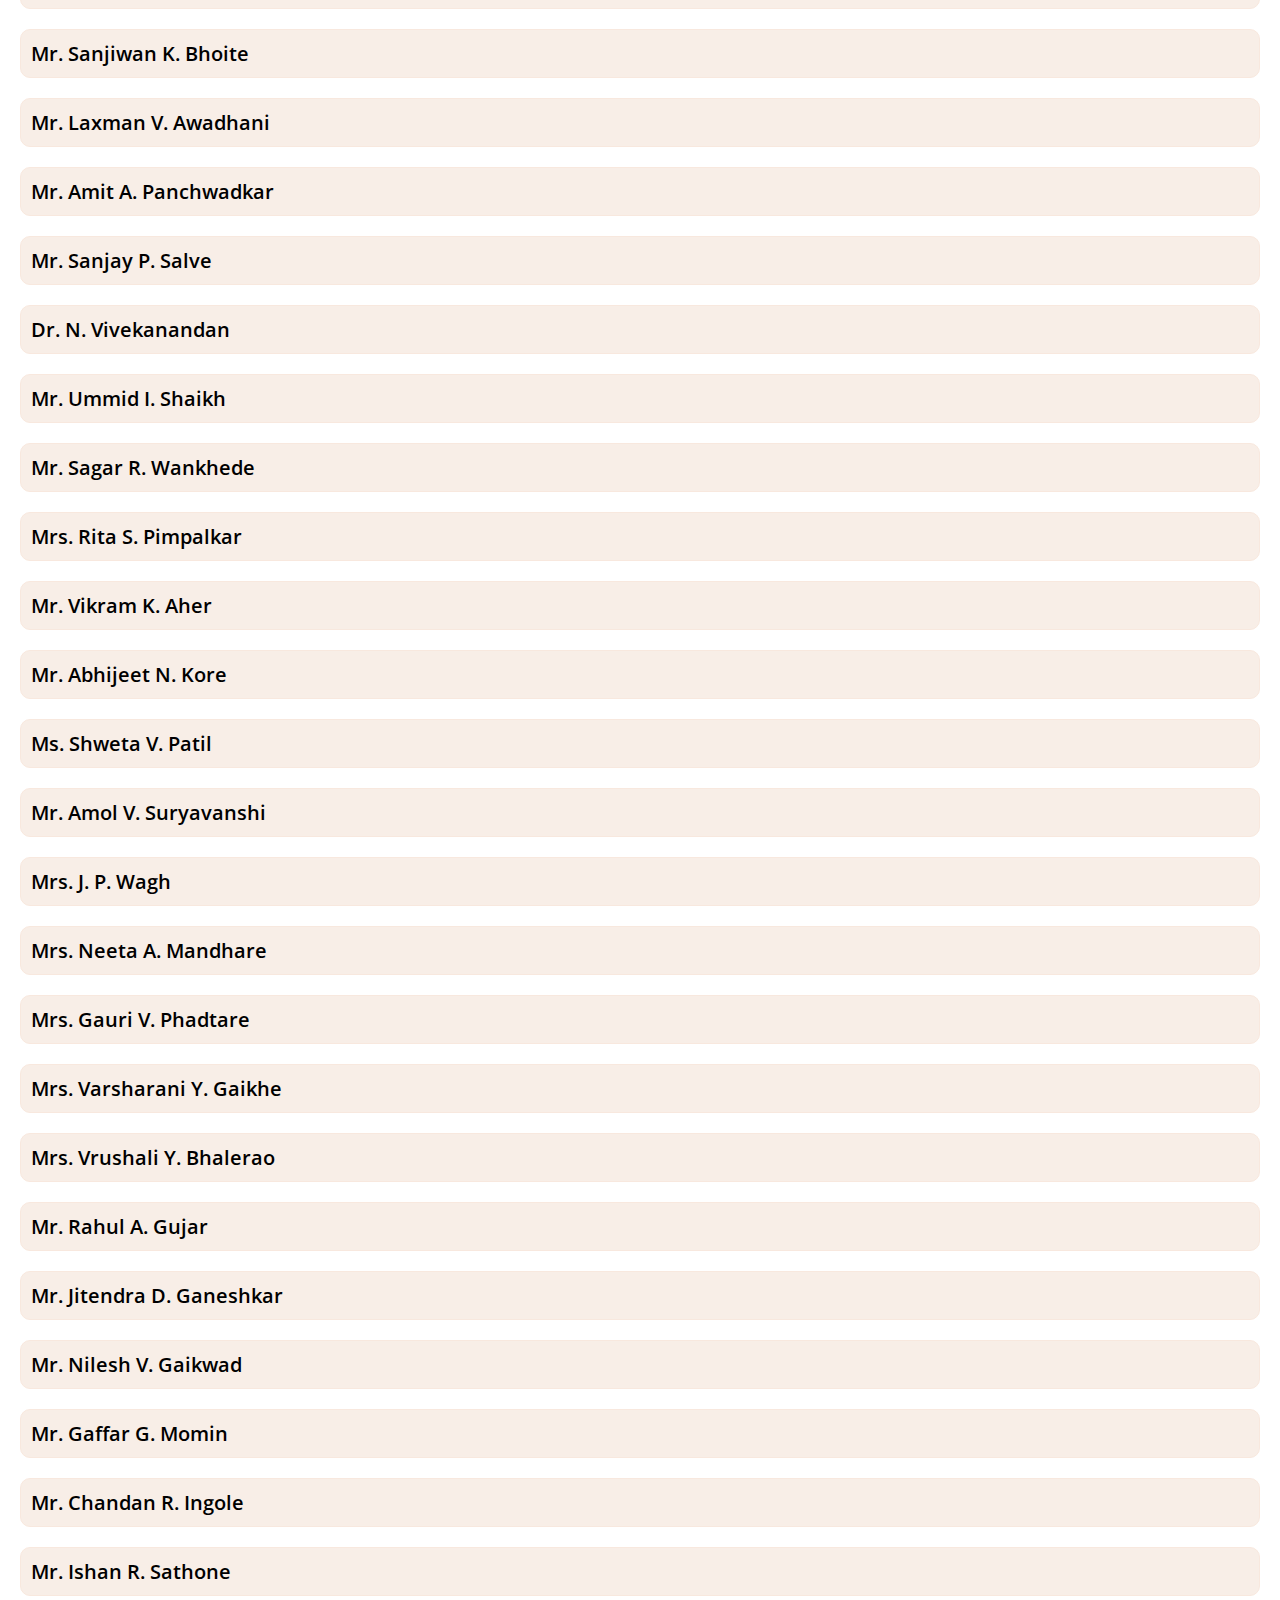
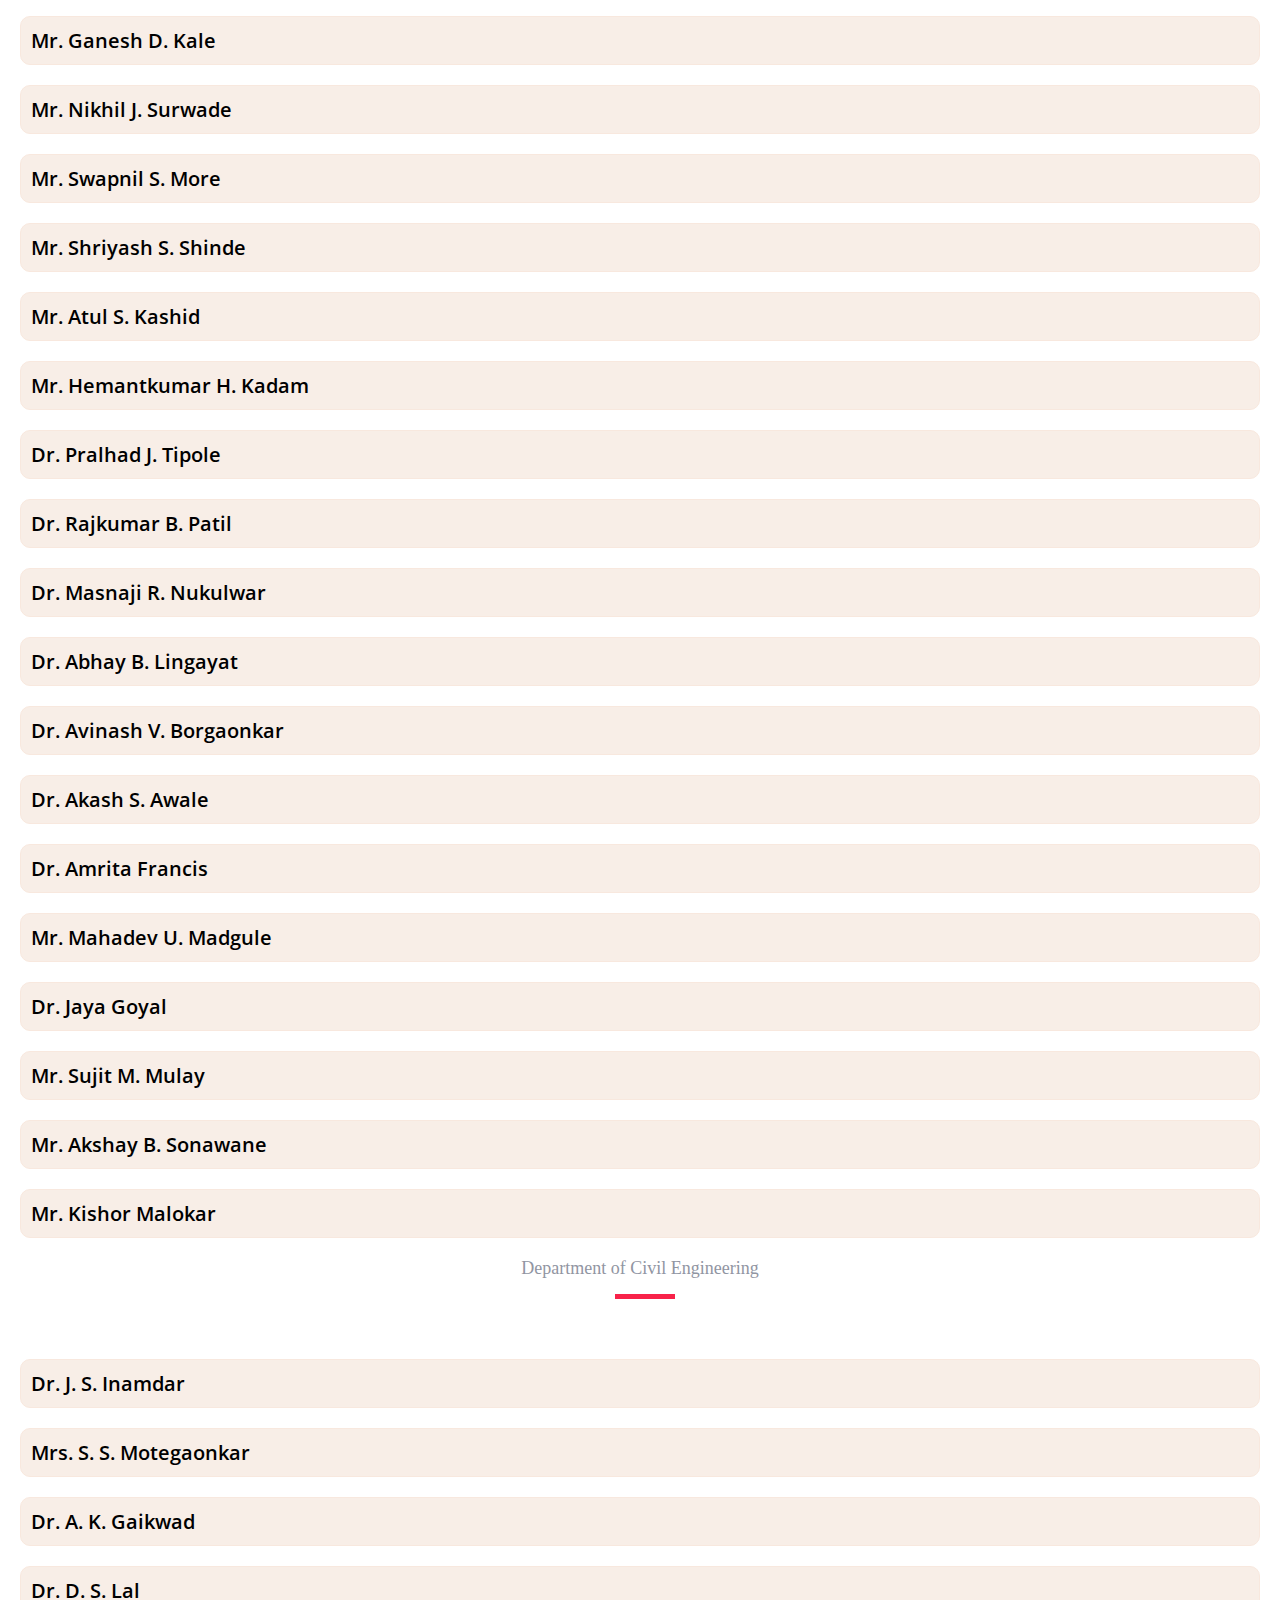
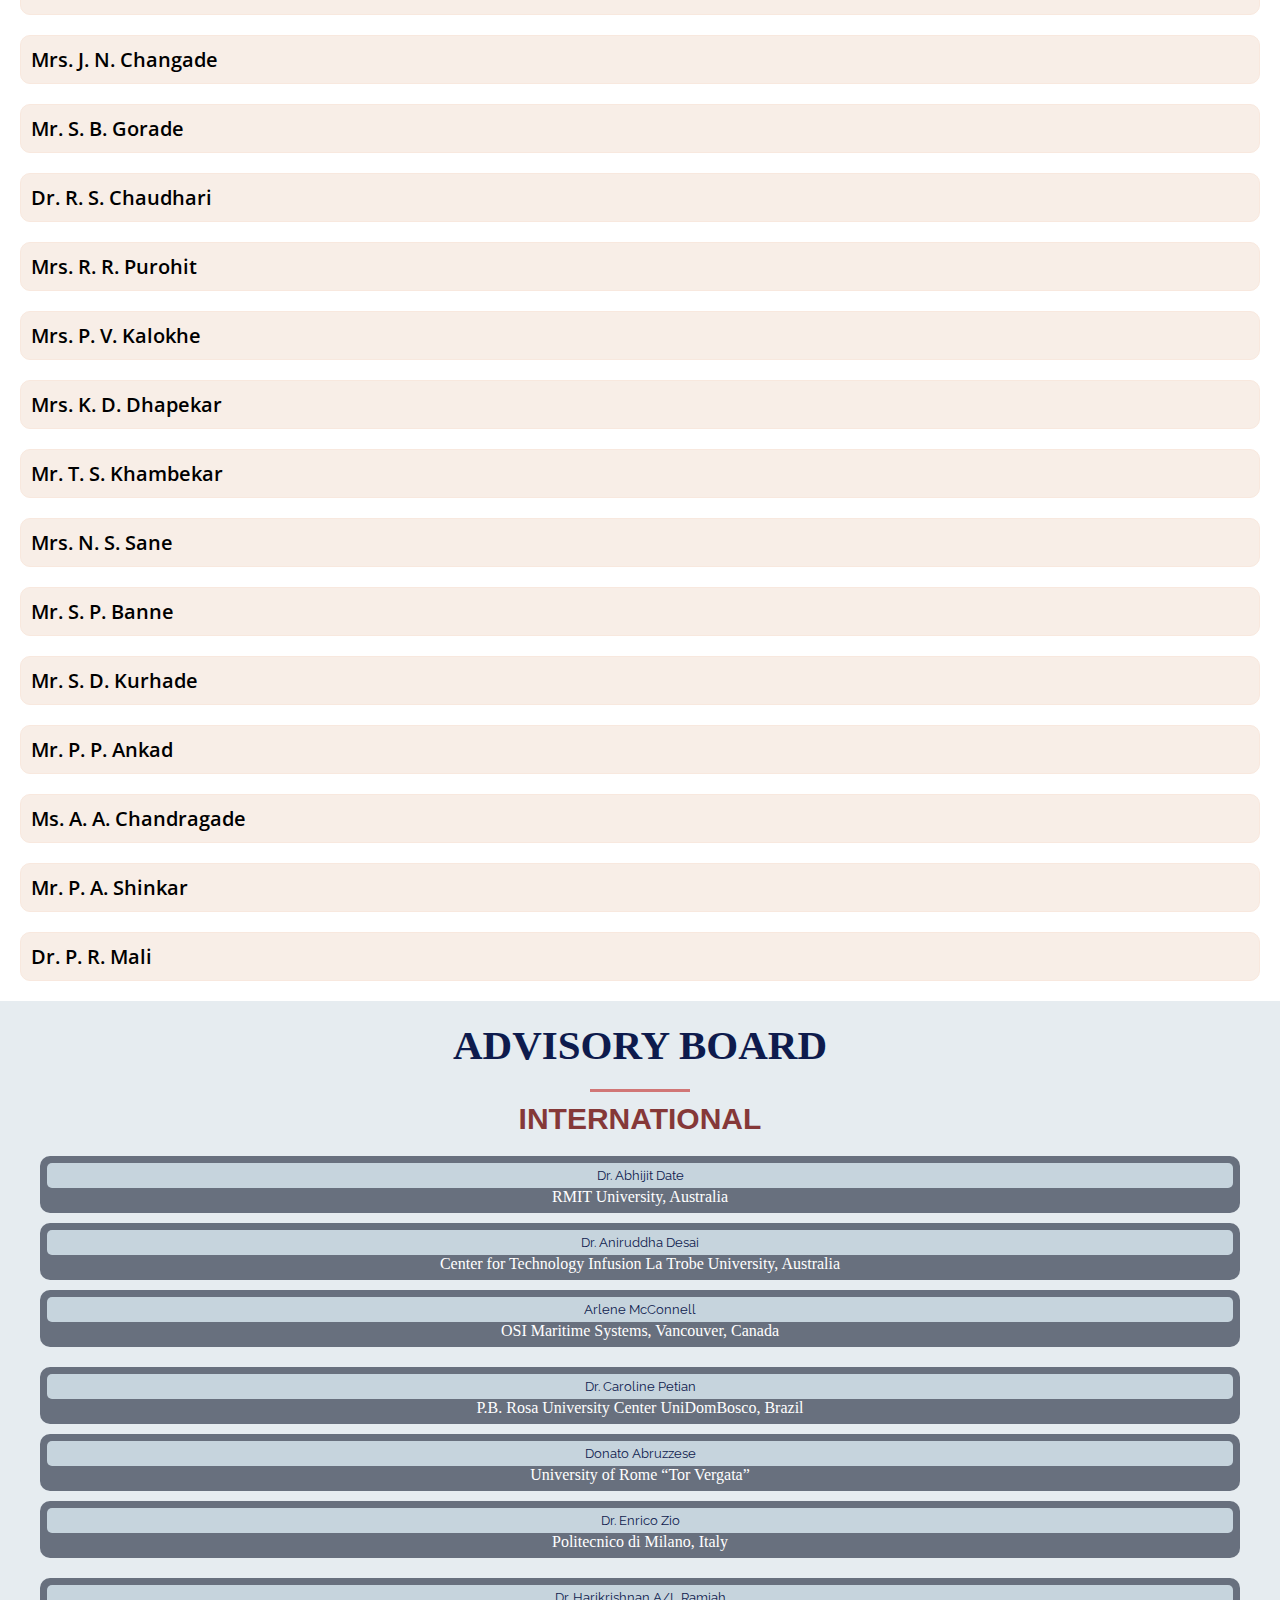
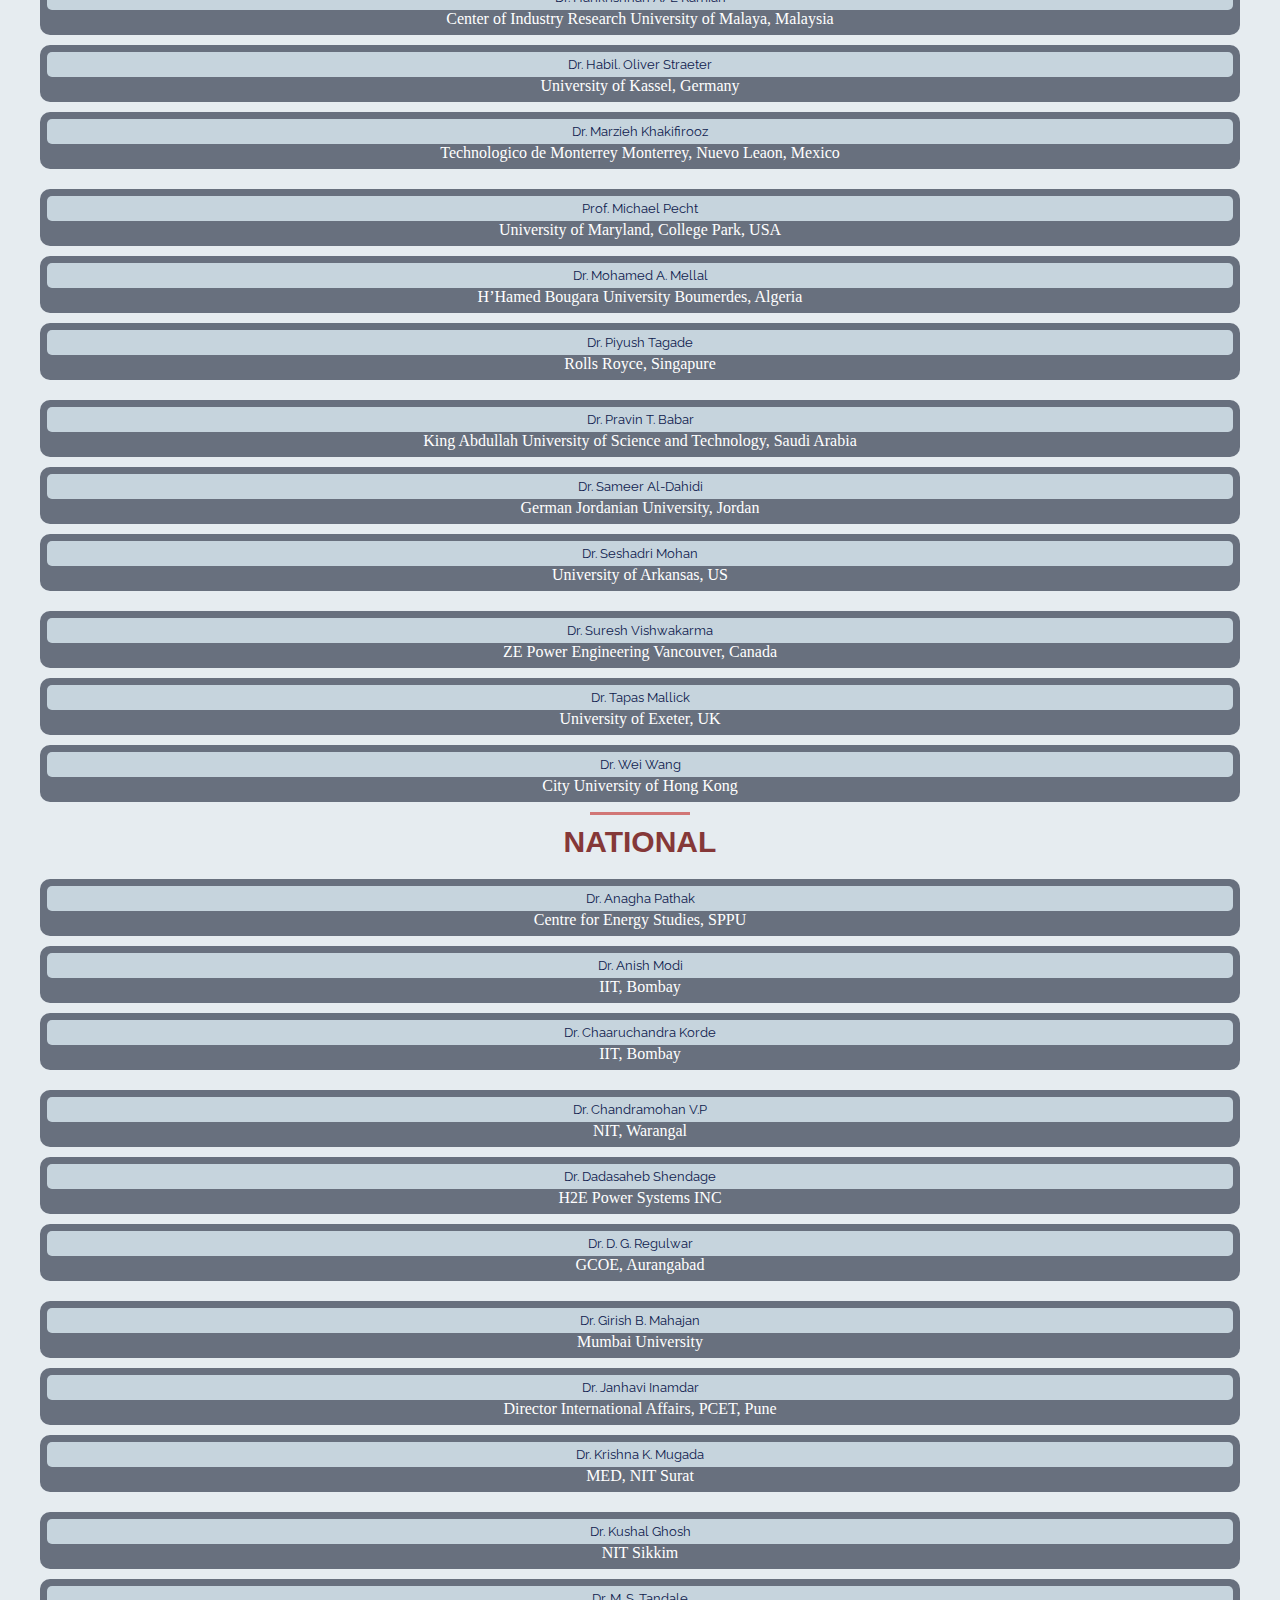
==== commit 746866eb: "update" ====
--- a/index.html
+++ b/index.html
@@ -3197,7 +3197,7 @@
 
   // Code for Timer
   // Set the date we're counting down to
-  var endDate = new Date("Aug 26, 2022 00:00:00").getTime();
+  var endDate = new Date("Aug 26, 2022 09:00:00").getTime();
   console.log(endDate)
   // Update the count down every 1 second
   var x = setInterval(function () {
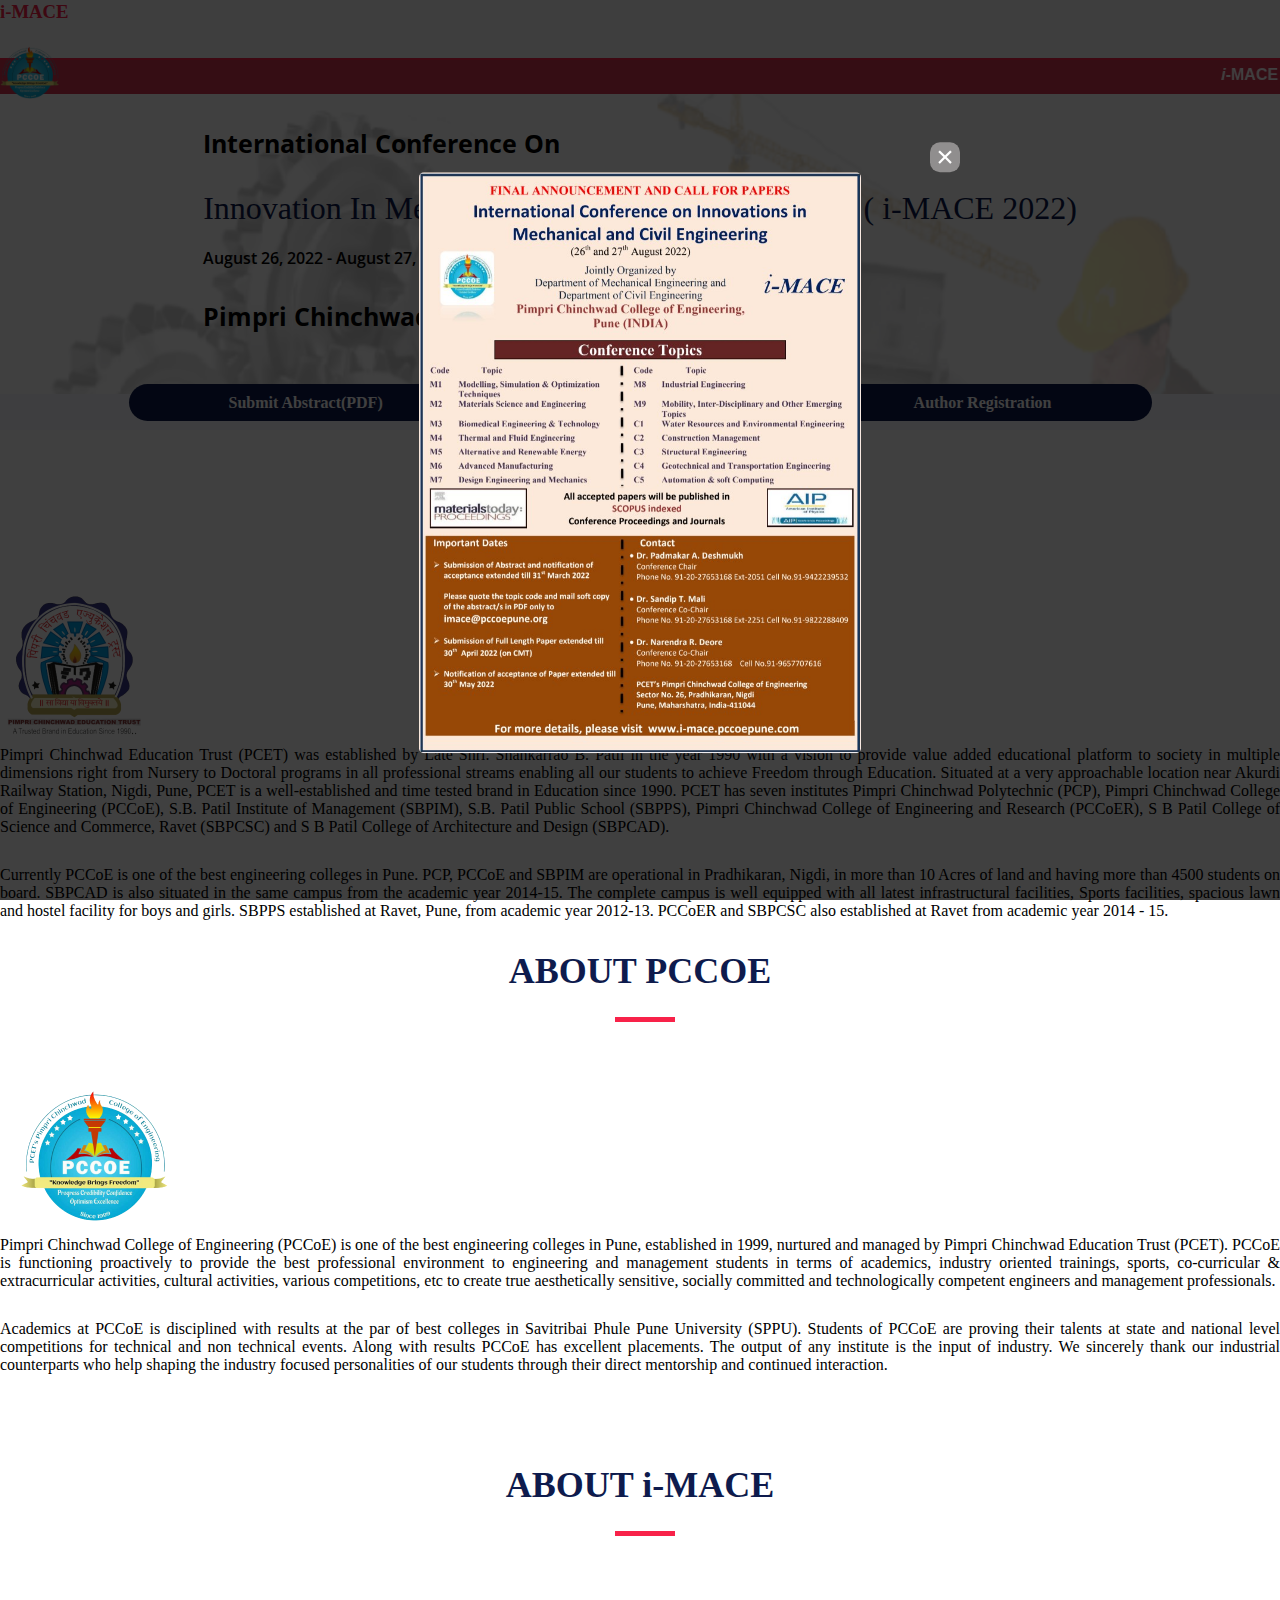
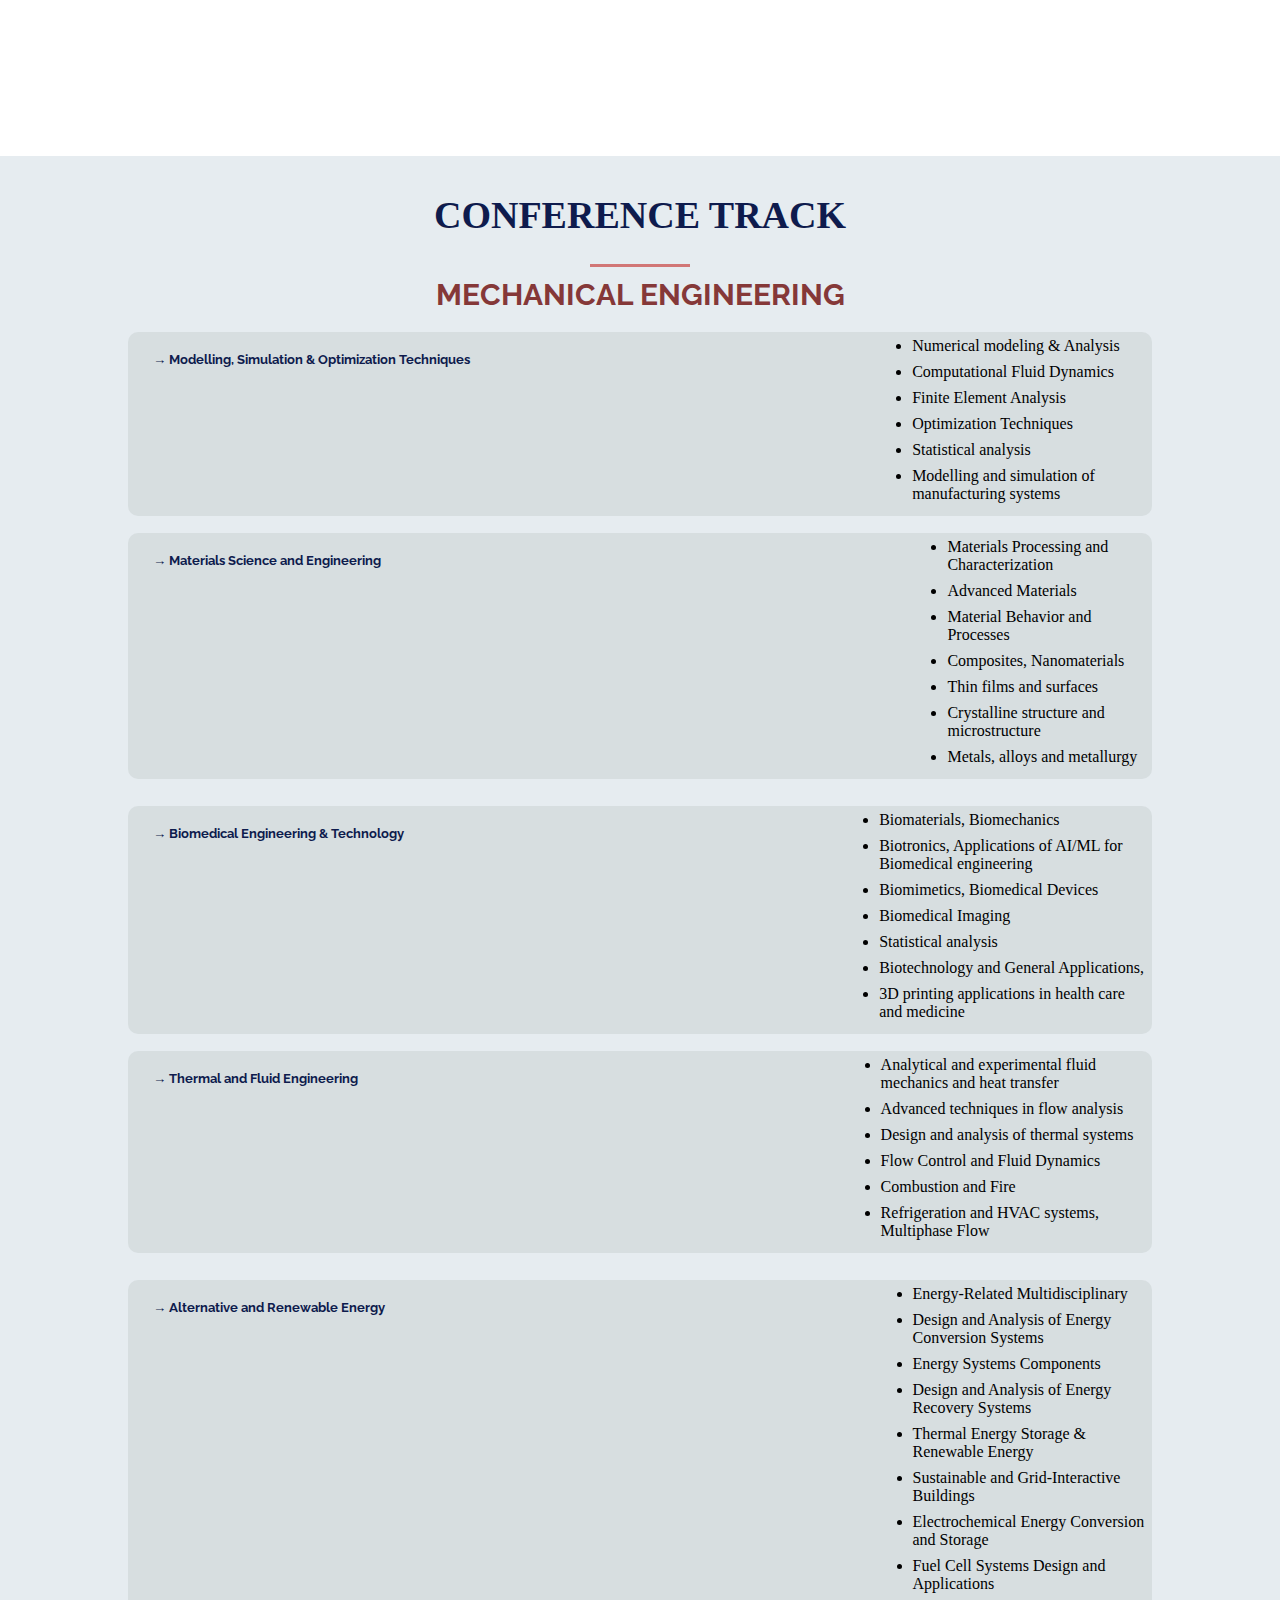
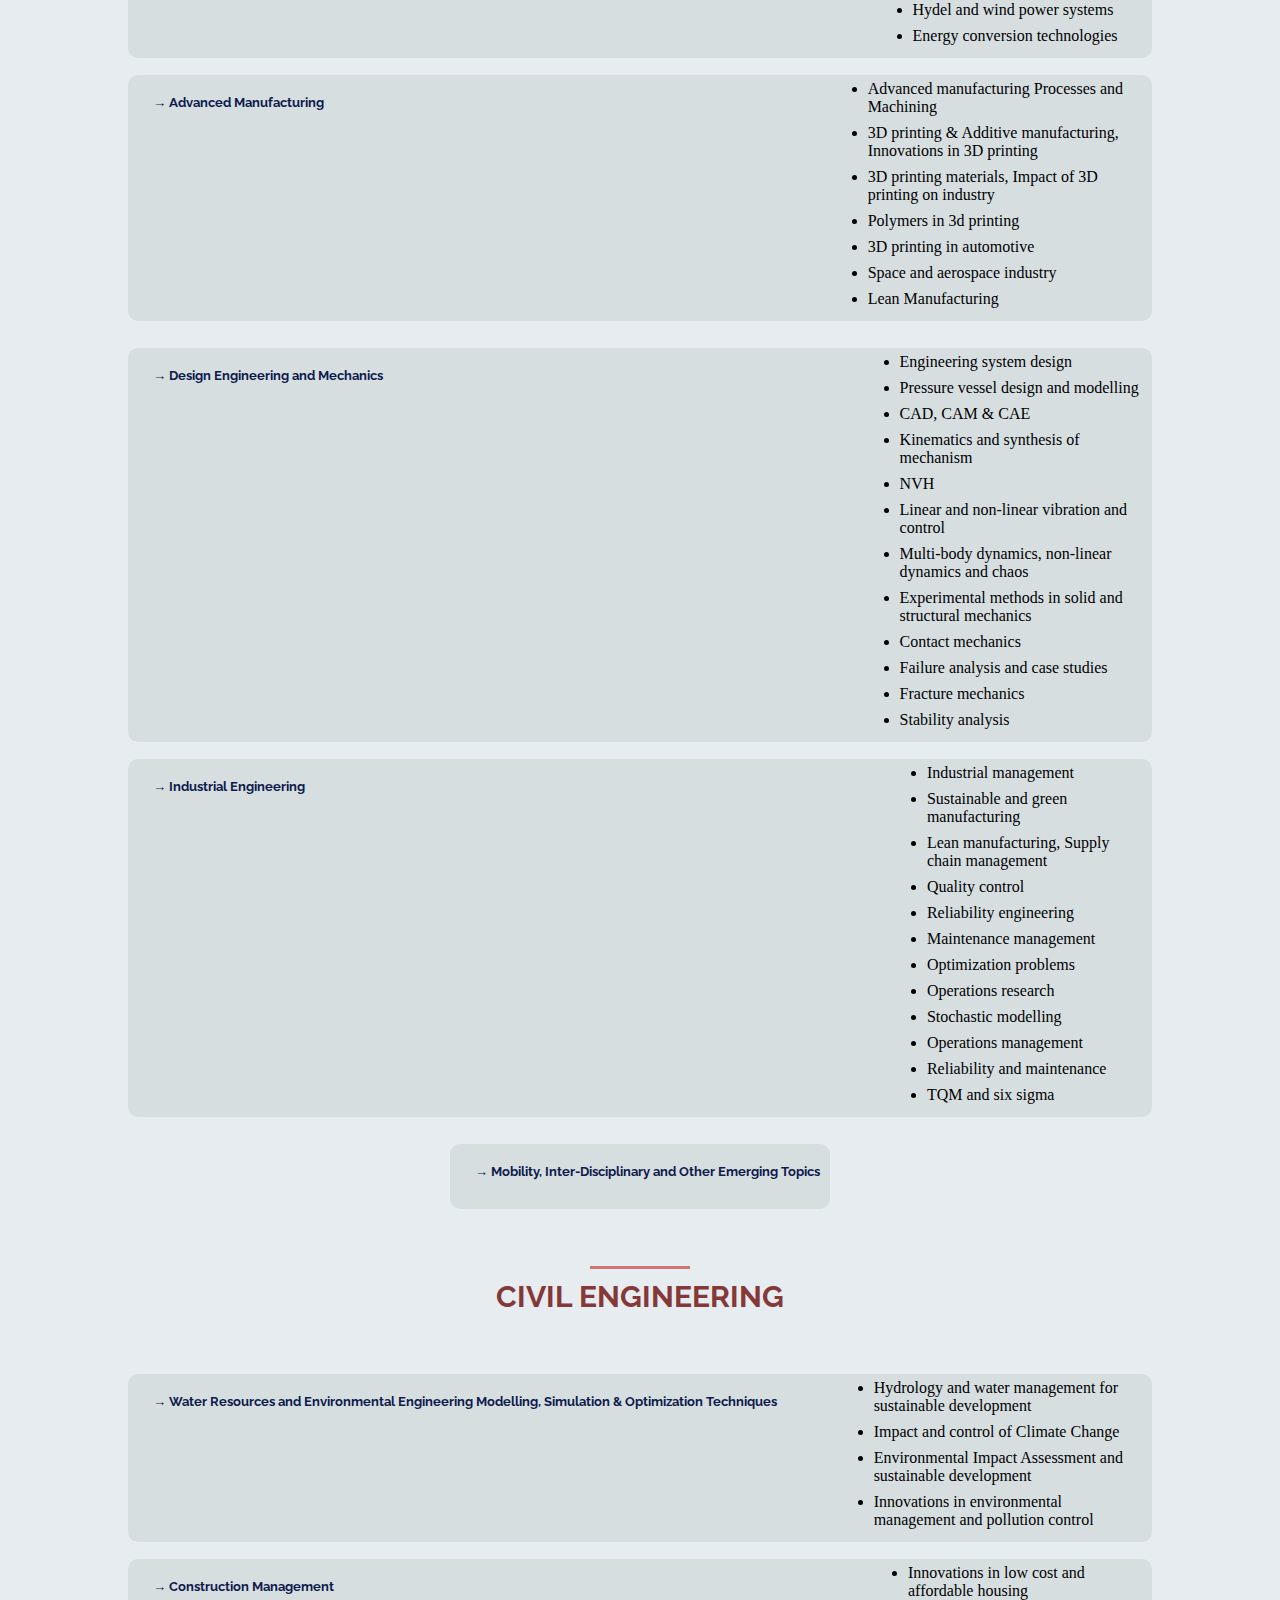
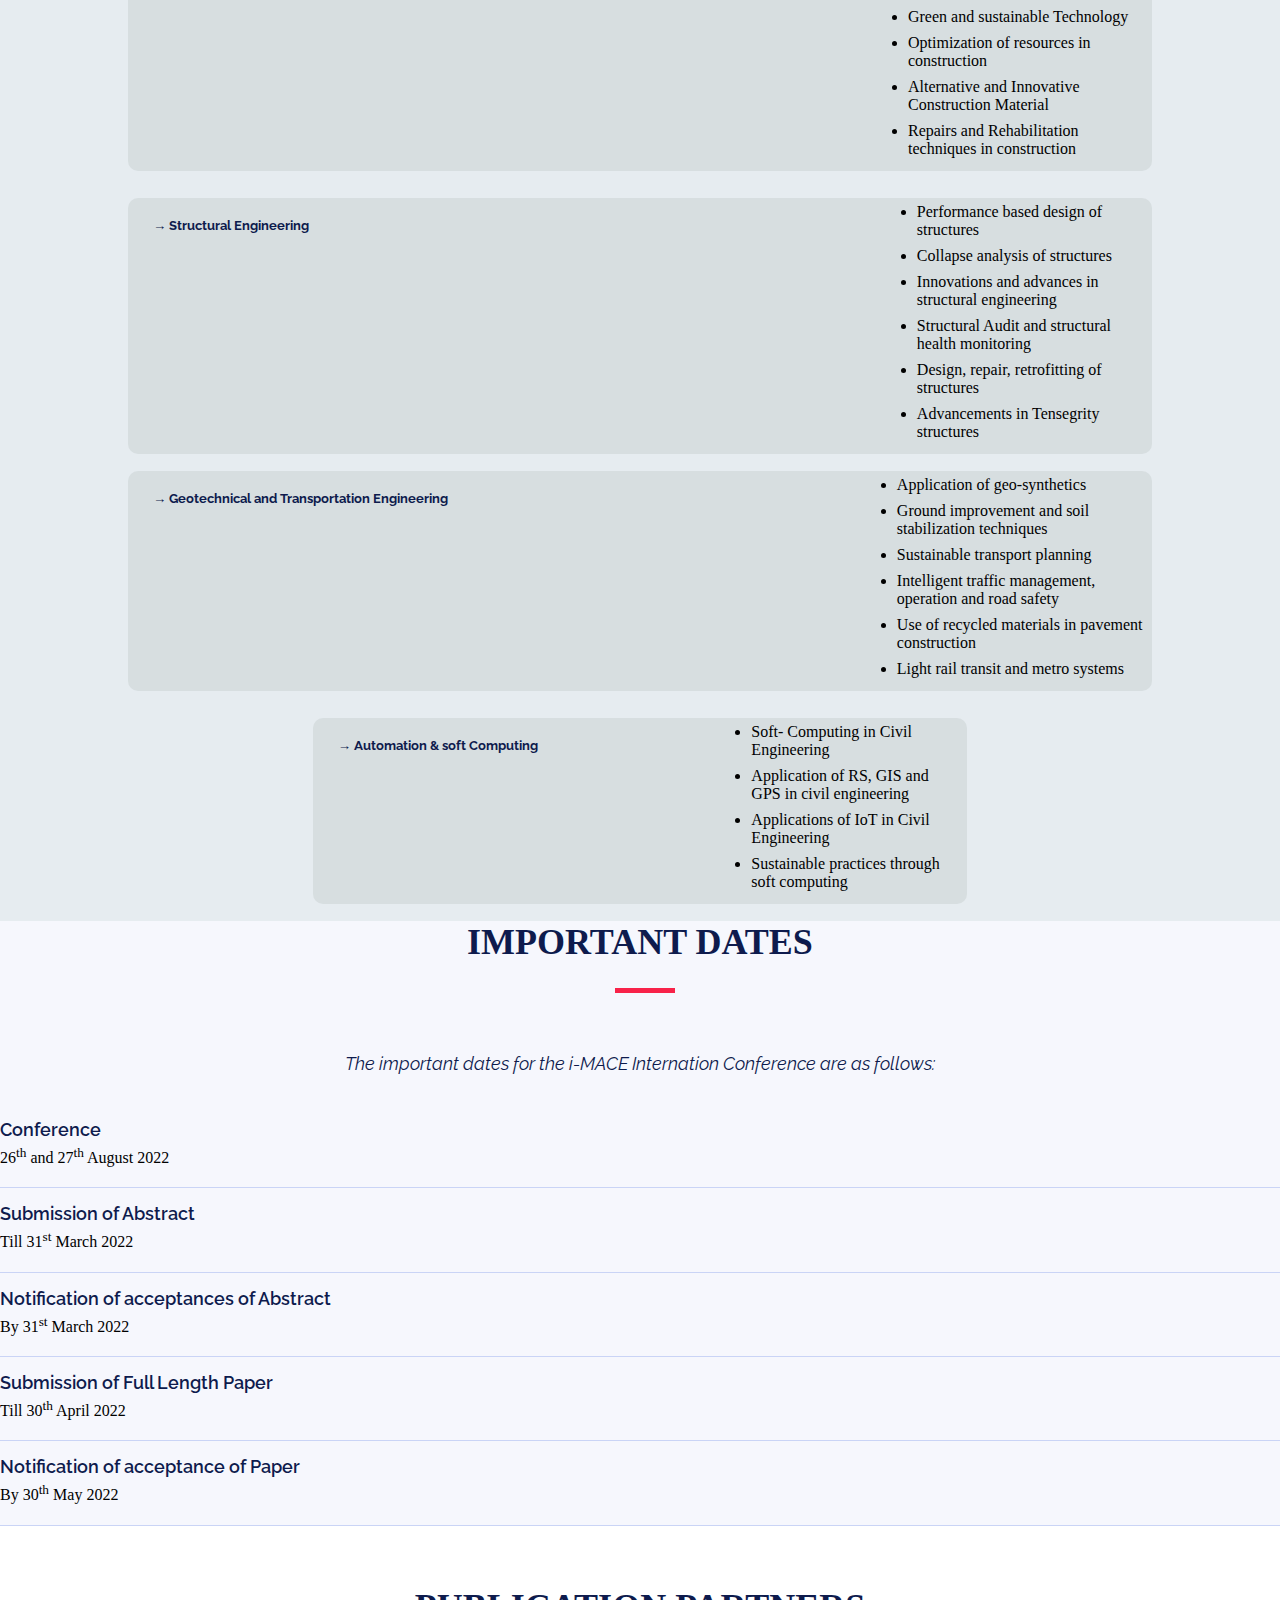
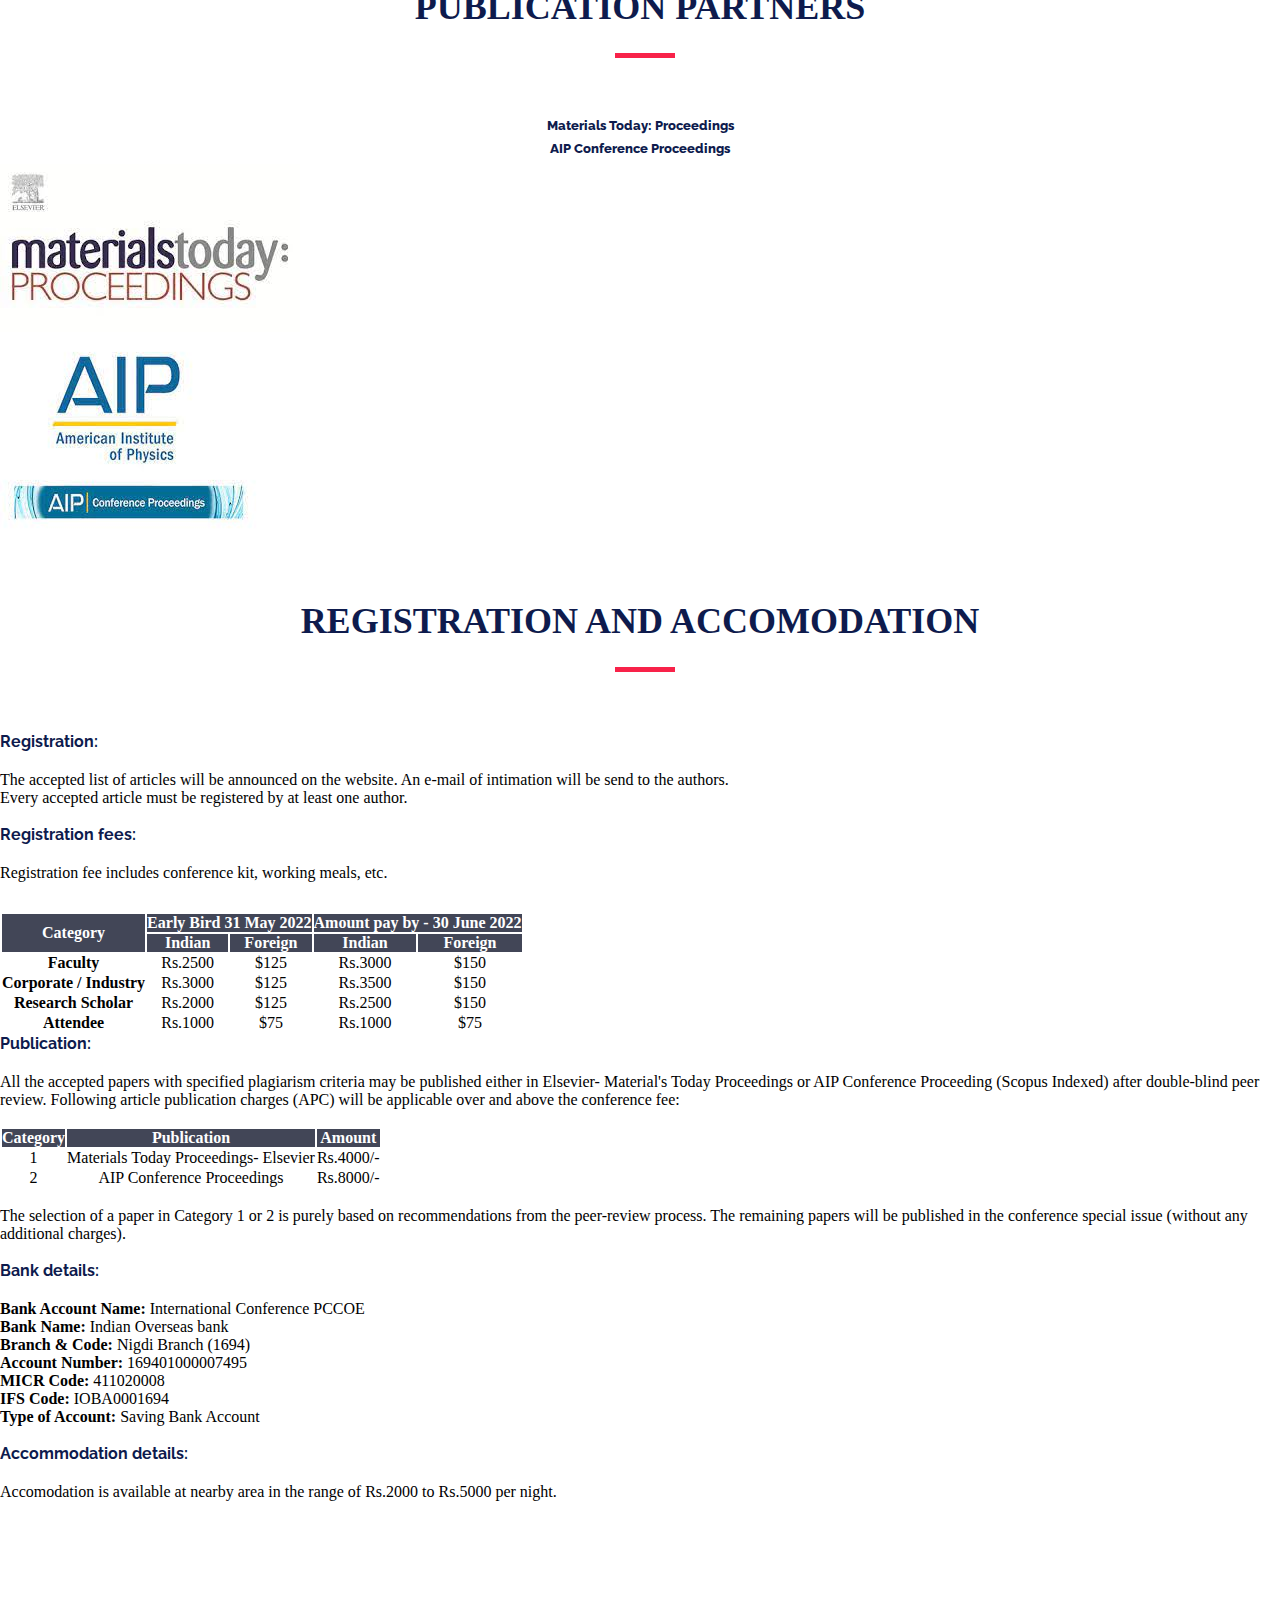
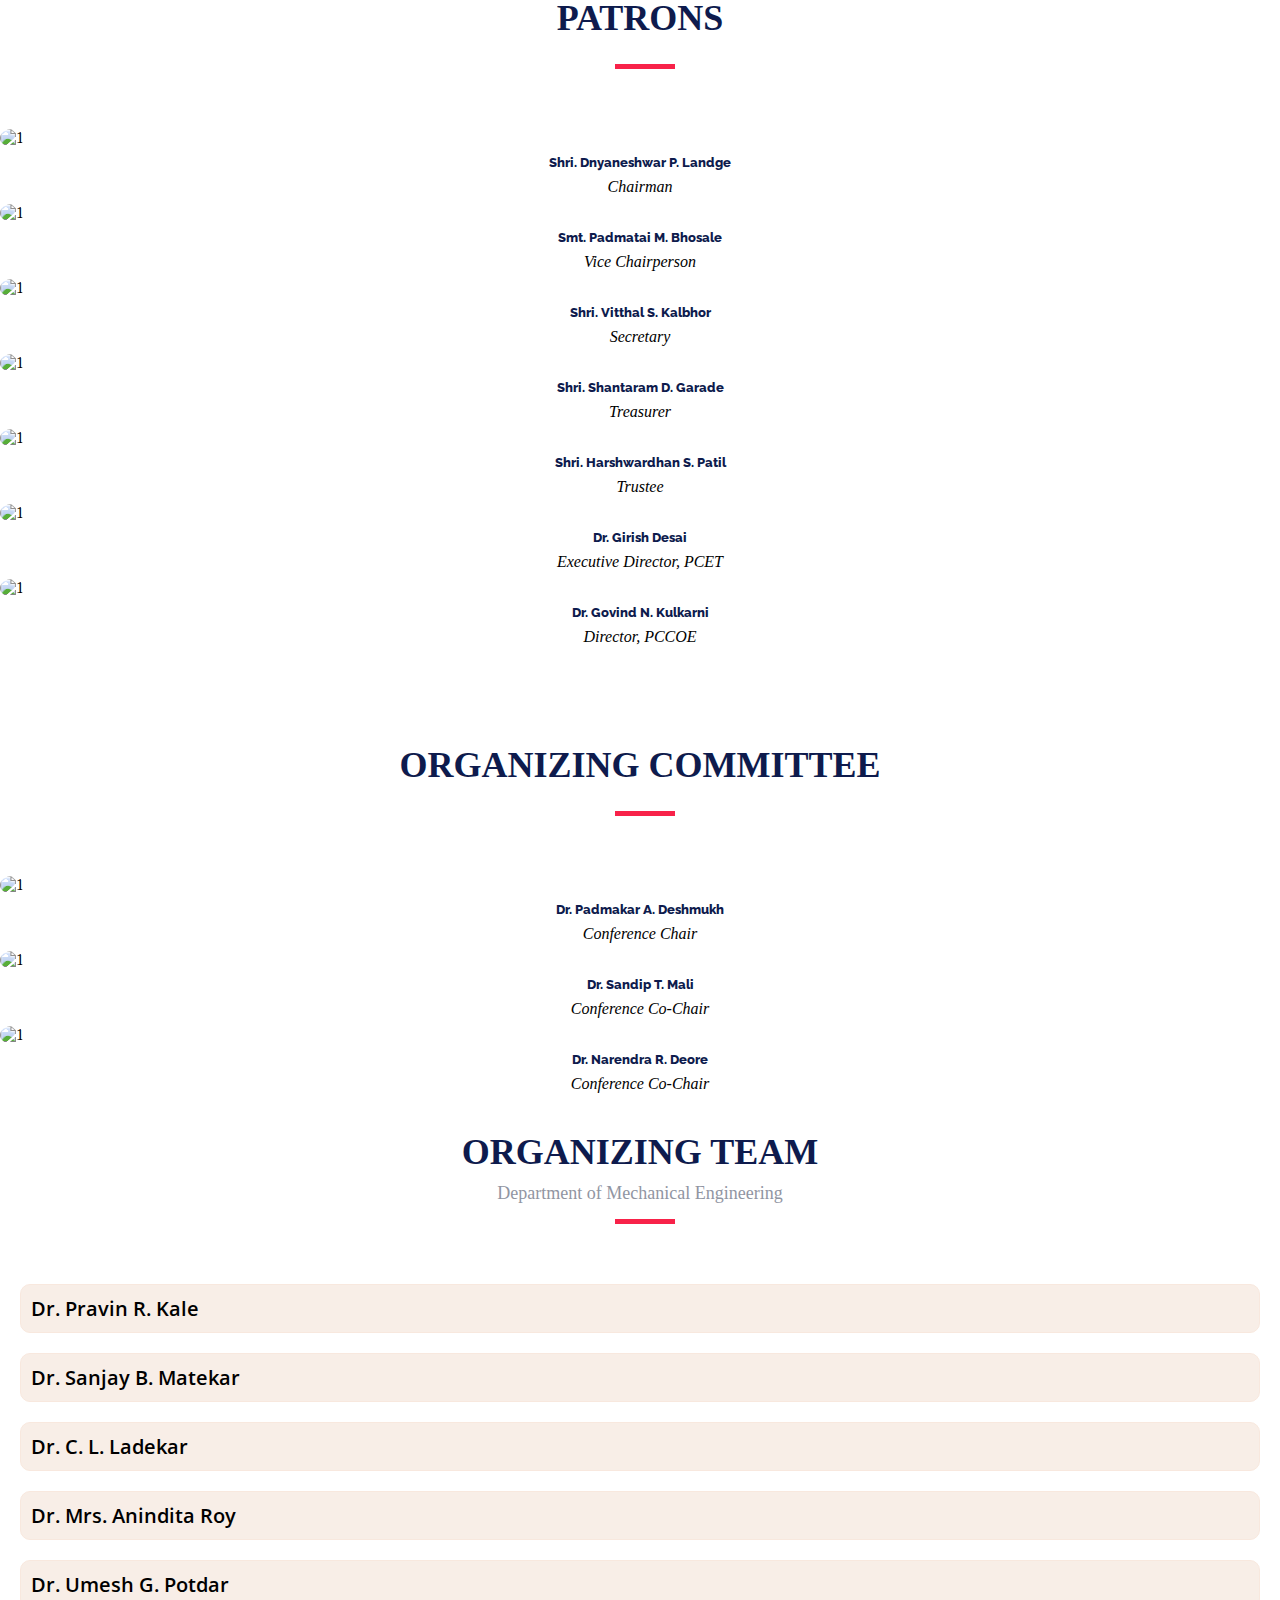
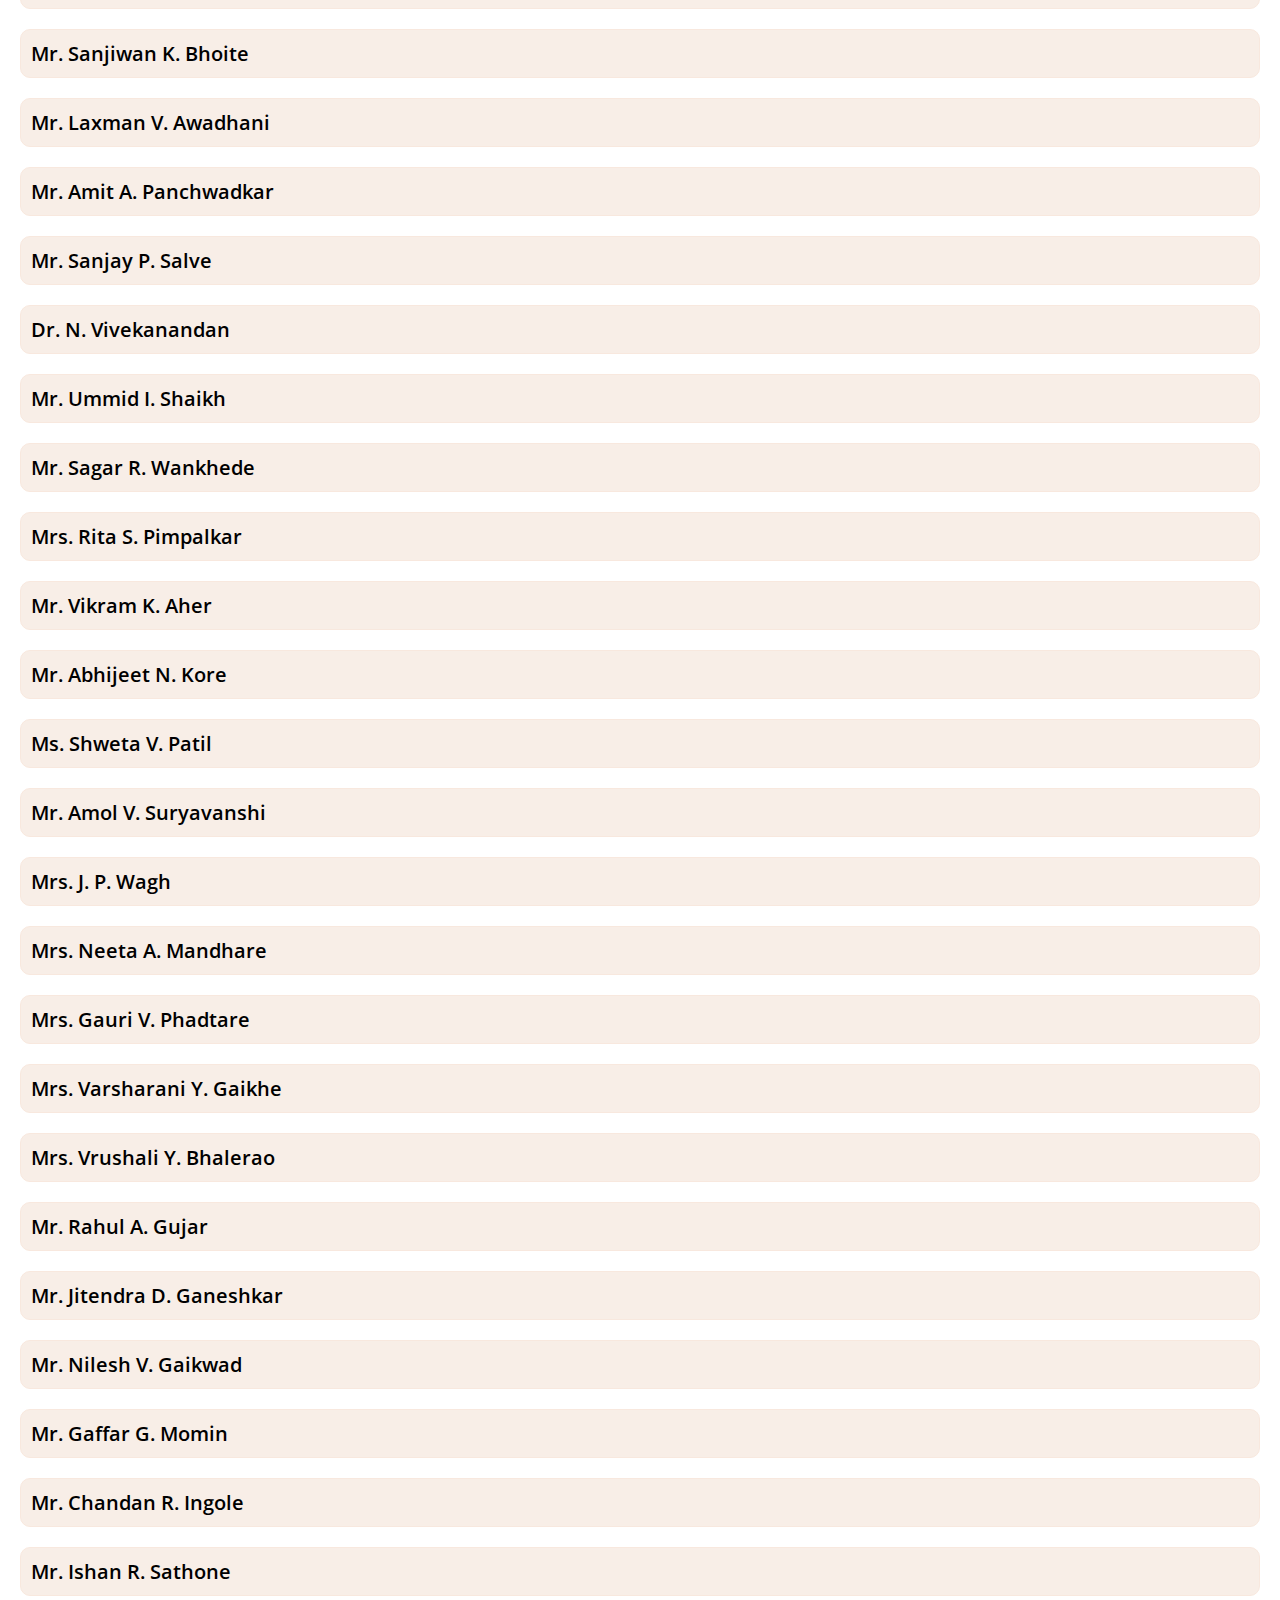
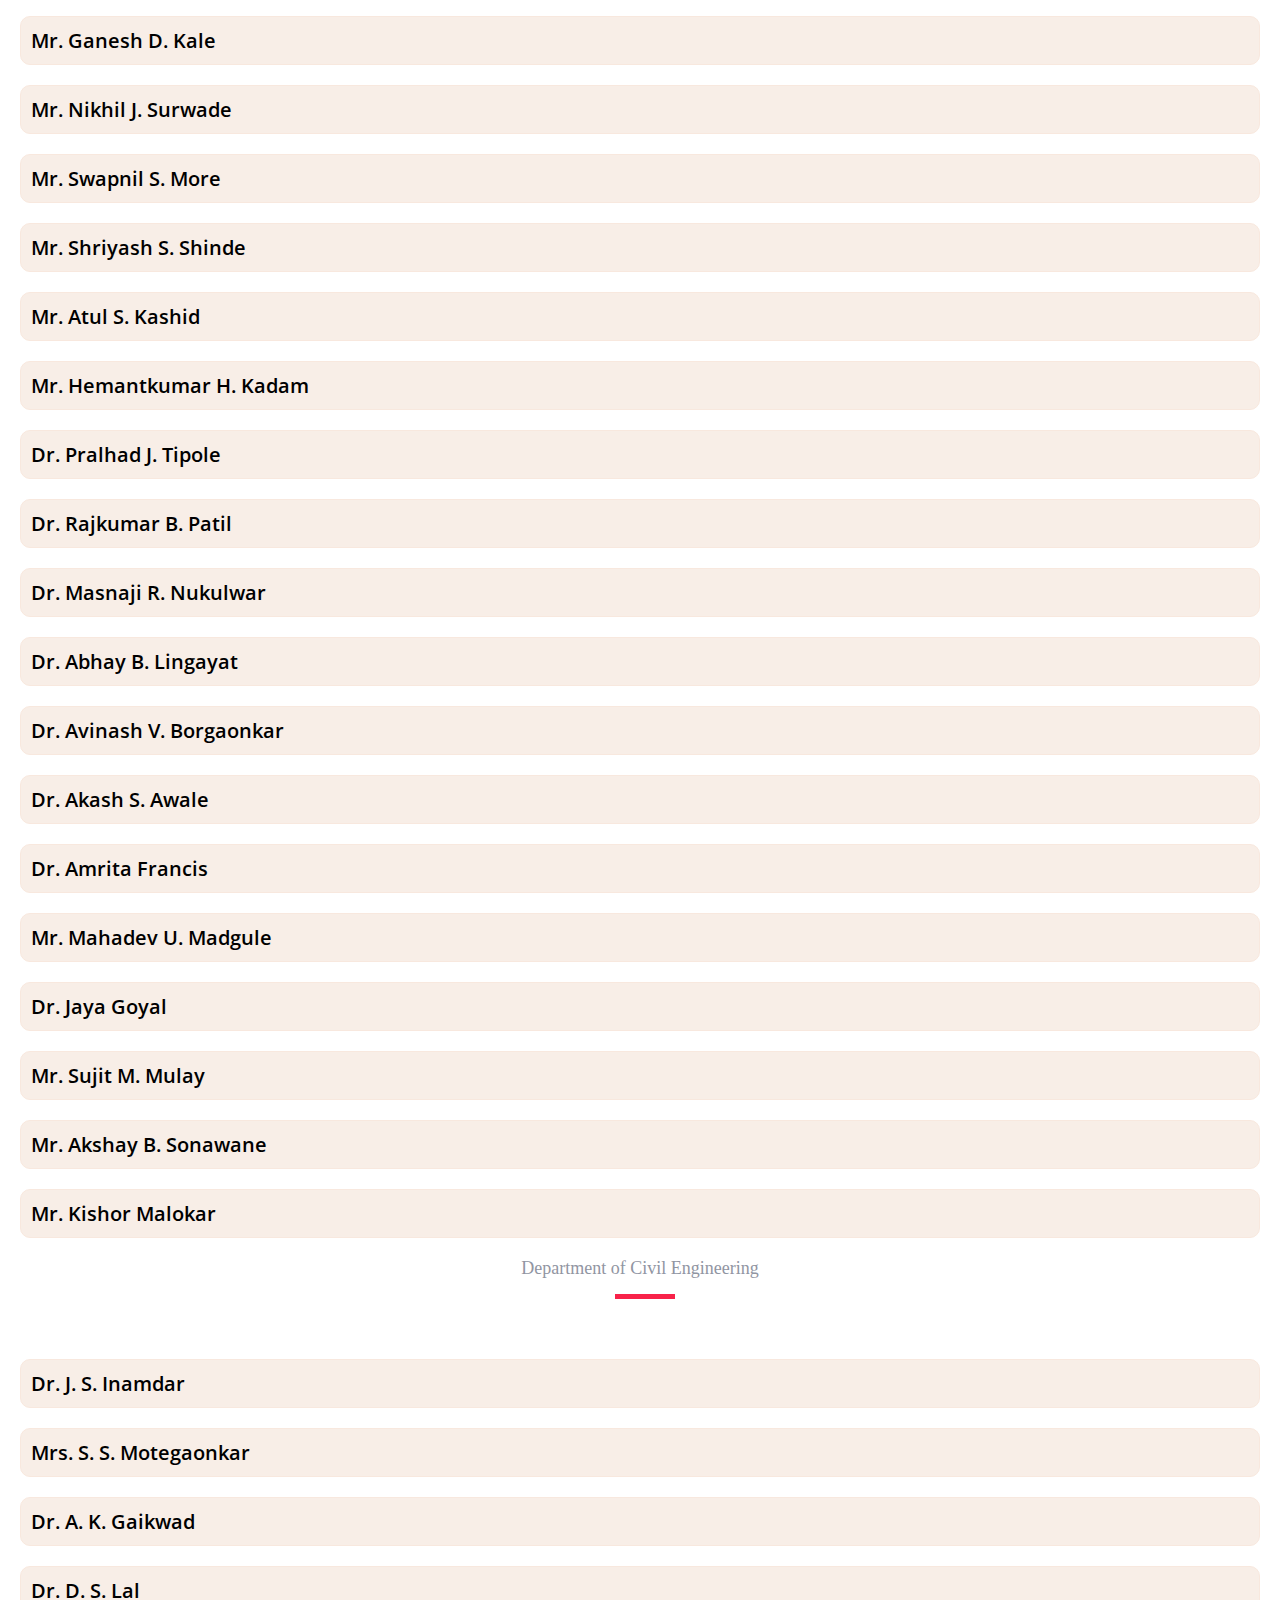
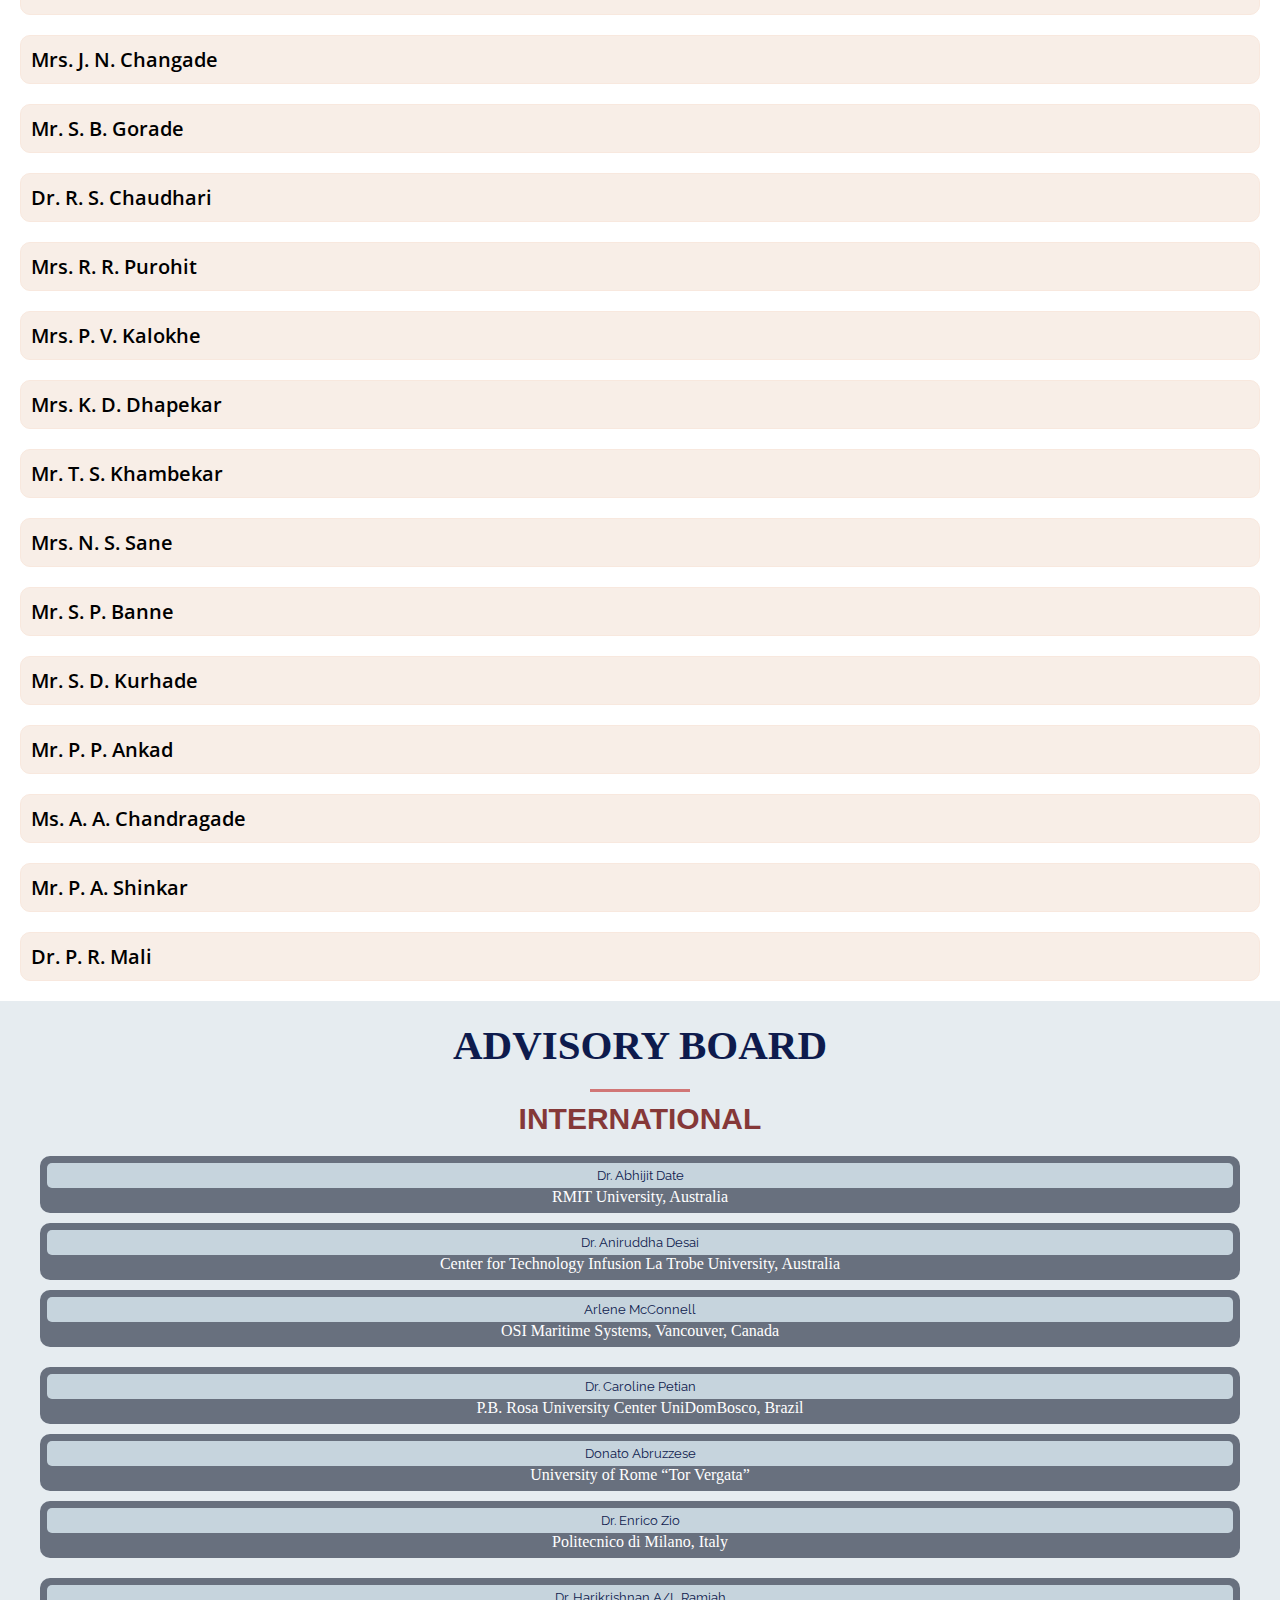
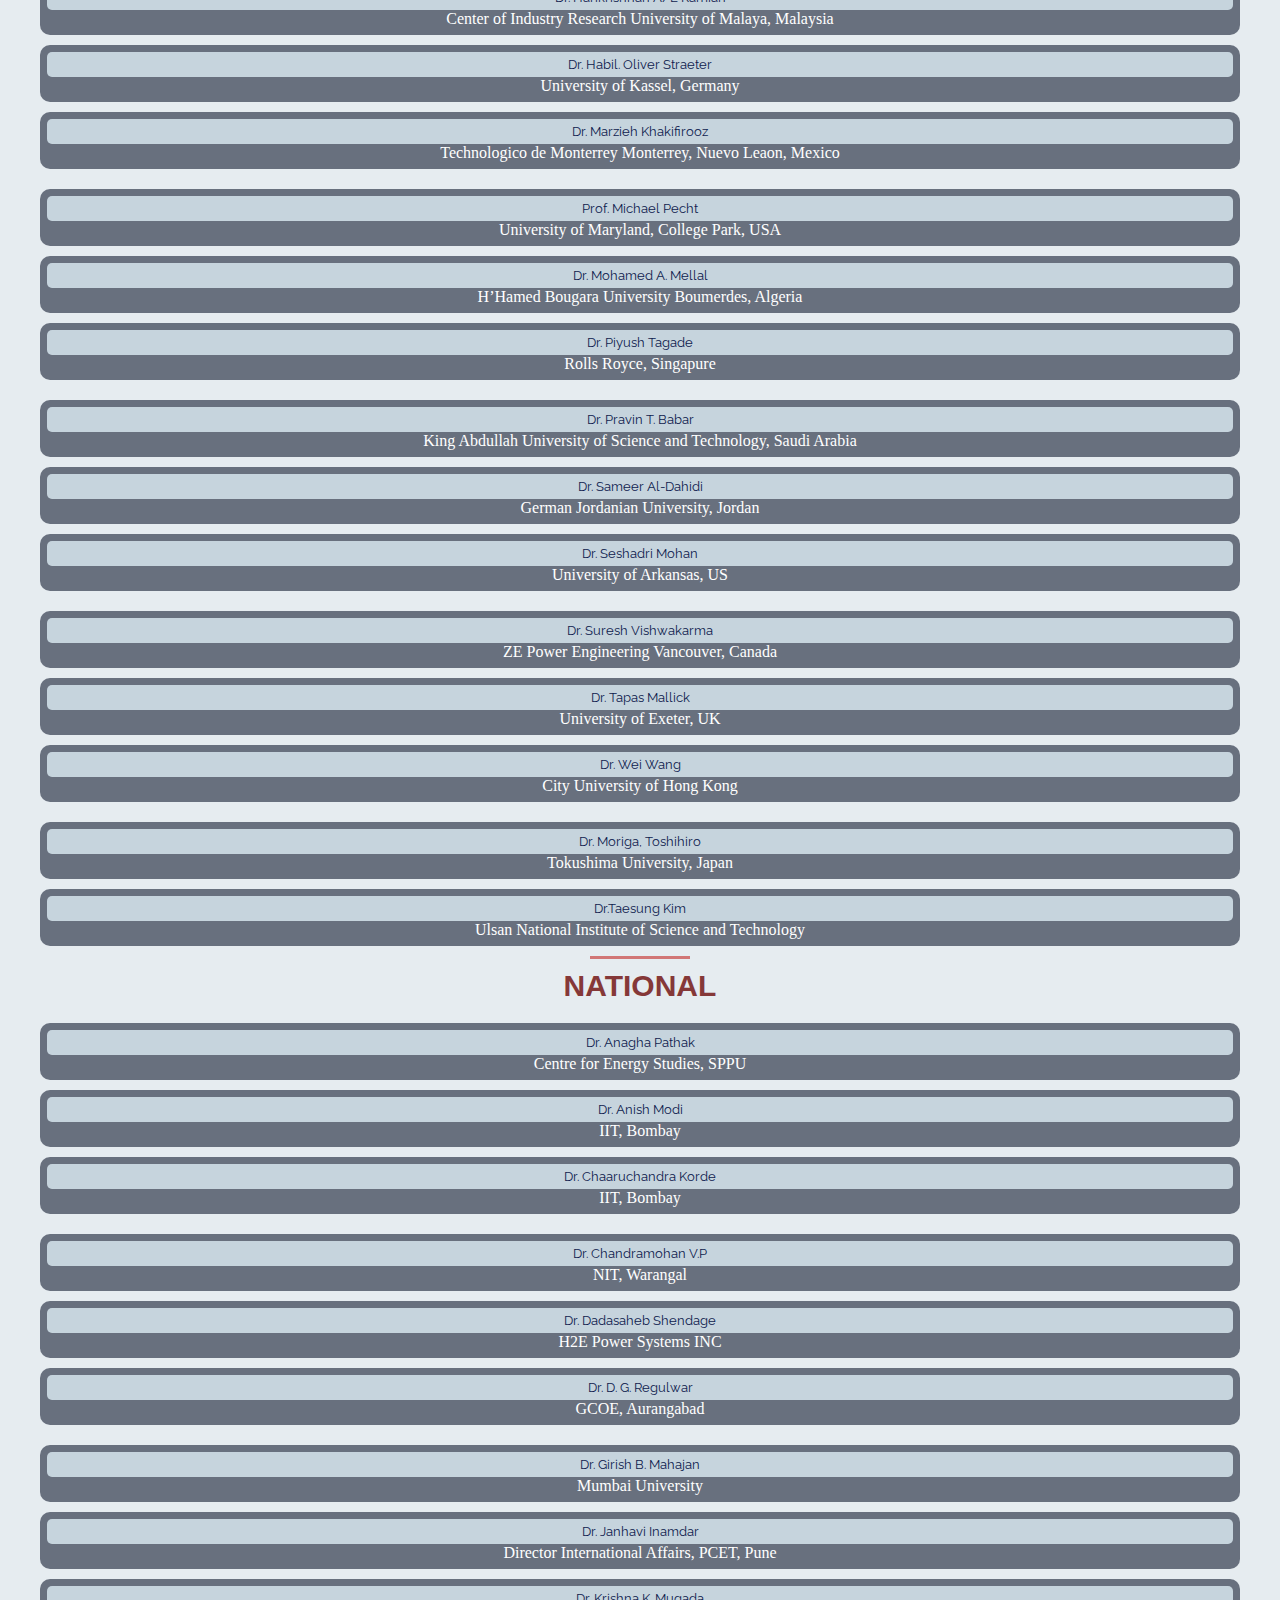
==== commit 1252de07: "Update index.html" ====
--- a/index.html
+++ b/index.html
@@ -2289,12 +2289,39 @@
           </div>
           <div class="bottom">University of Exeter, UK </div>
         </div>
-        <div class="cardx col">
+	<div class="cardx col">
           <div class="top">
             <h5>Dr. Wei Wang</h5>
           </div>
           <div class="bottom">City University of Hong Kong </div>
         </div>
+        
+      </div>
+      <div class="row">
+	      <div class="cardx col">
+          <div class="top">
+            <h5>Dr. Moriga, Toshihiro</h5>
+          </div>
+          <div class="bottom">Tokushima University, Japan </div>
+        </div>
+        <div class="cardx col">
+          <div class="top">
+            <h5>Dr.Taesung Kim </h5>
+          </div>
+          <div class="bottom">Ulsan National Institute of Science and Technology</div>
+        </div>
+<!--         <div class="cardx col">
+          <div class="top">
+            <h5>Dr. Tapas Mallick </h5>
+          </div>
+          <div class="bottom"></div>
+        </div> -->
+<!--         <div class="cardx col">
+          <div class="top">
+            <h5>Dr. Wei Wang</h5>
+          </div>
+          <div class="bottom">City University of Hong Kong </div>
+        </div> -->
       </div>
     </section>
     <!-- End of advisory board-->
@@ -3225,4 +3252,4 @@
   }, 1000);
 </script>
 
-</html>+</html>
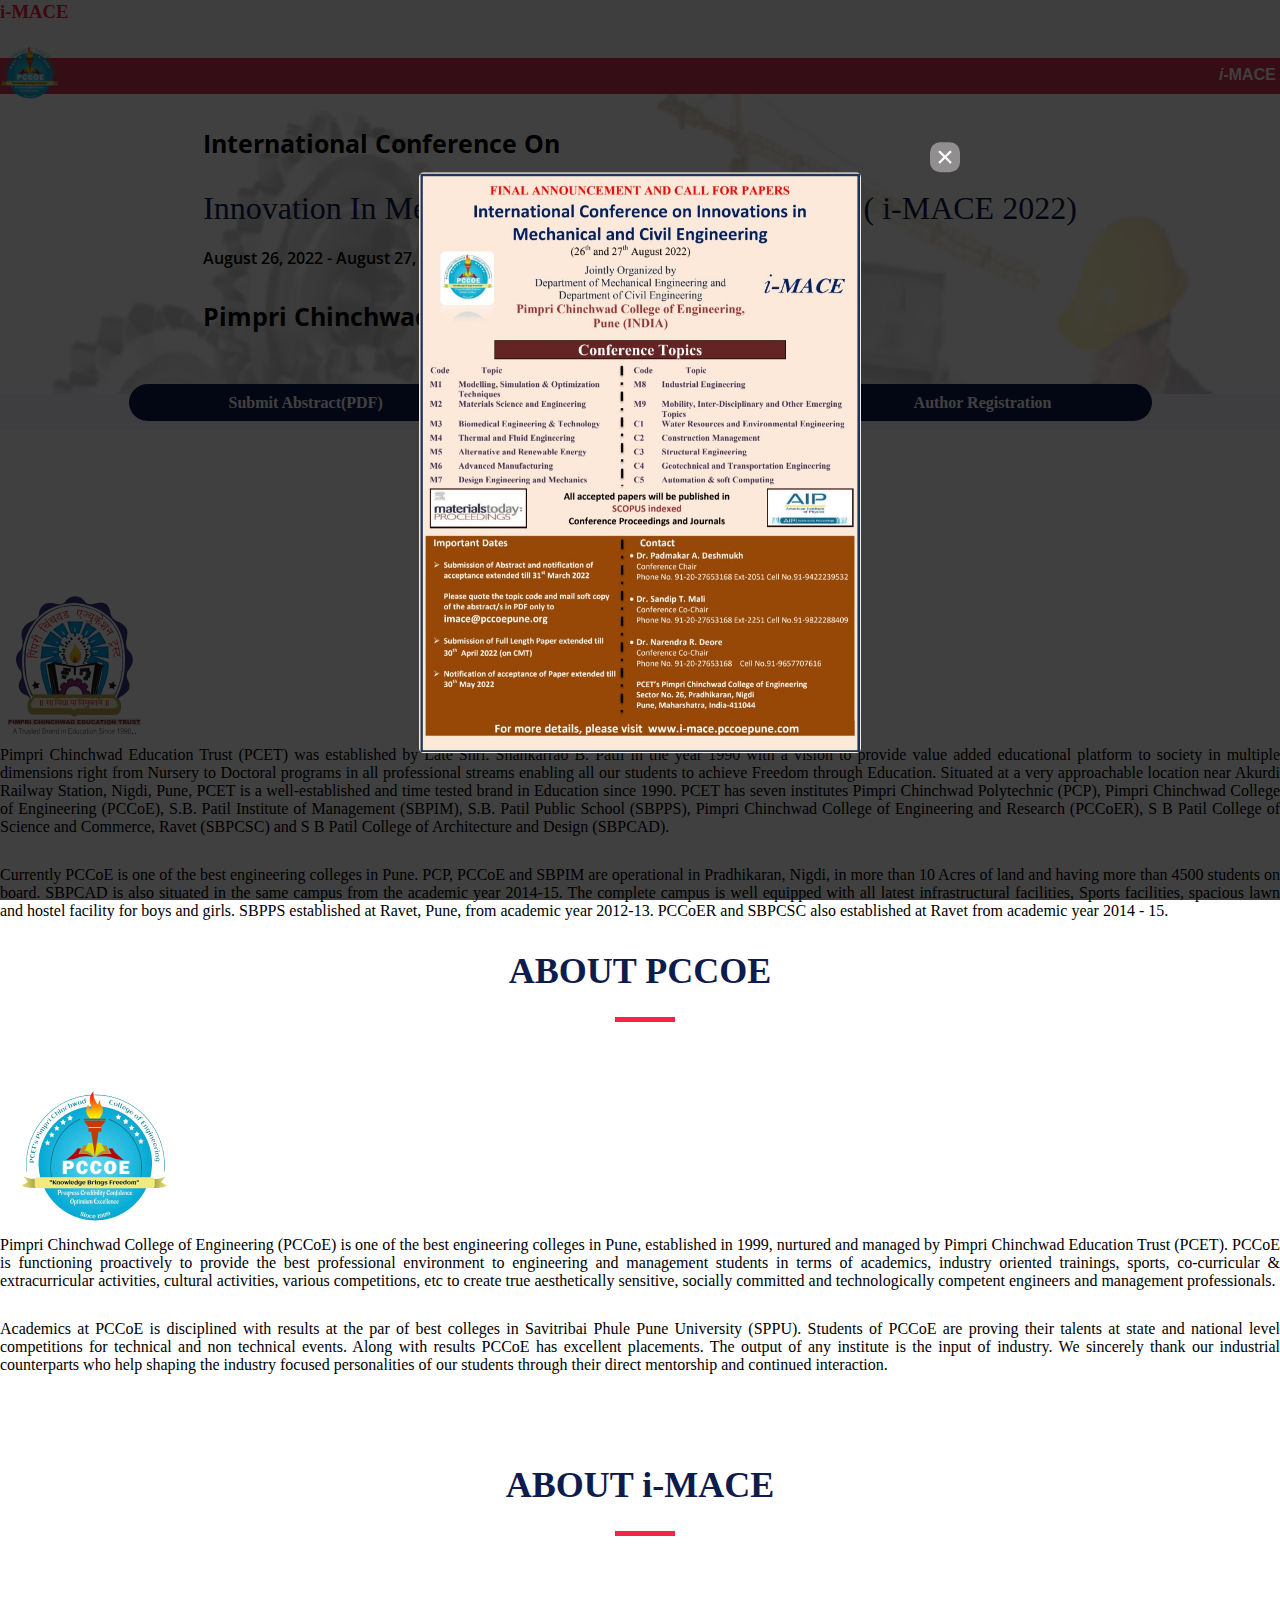
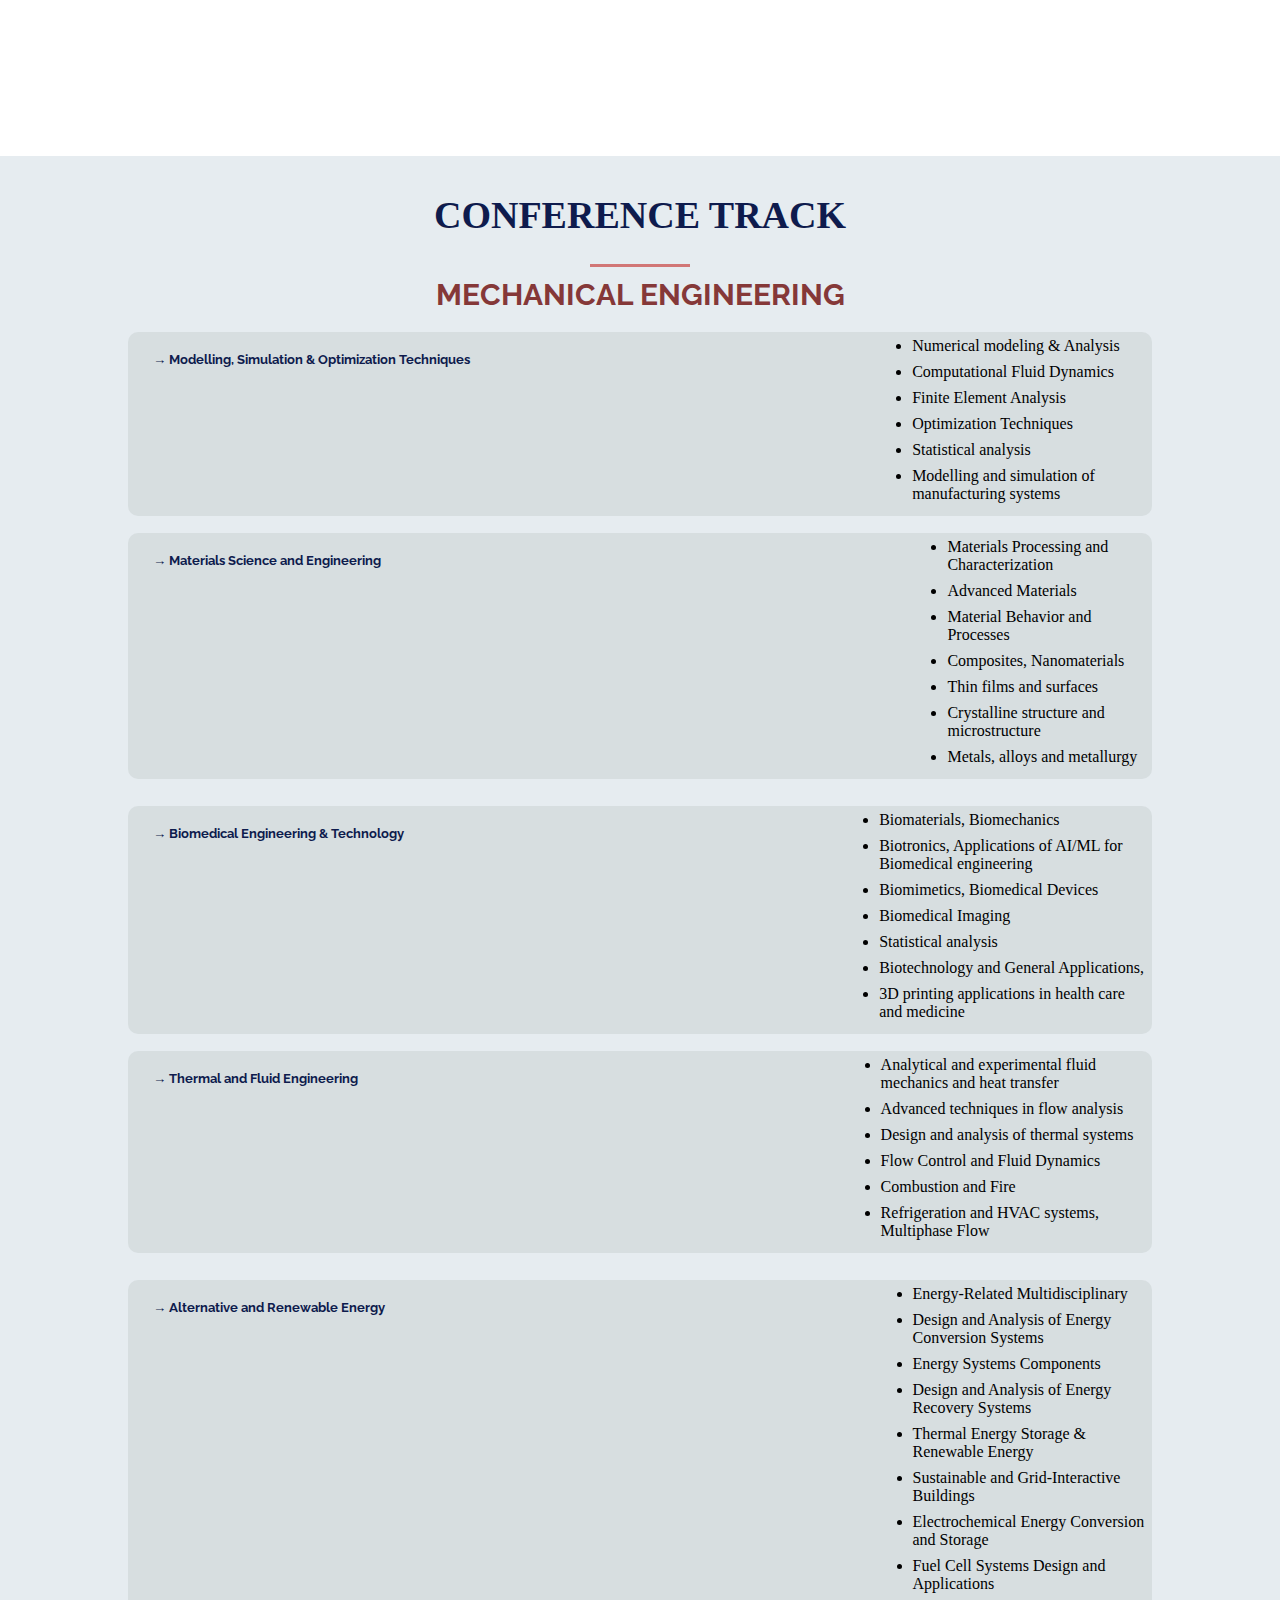
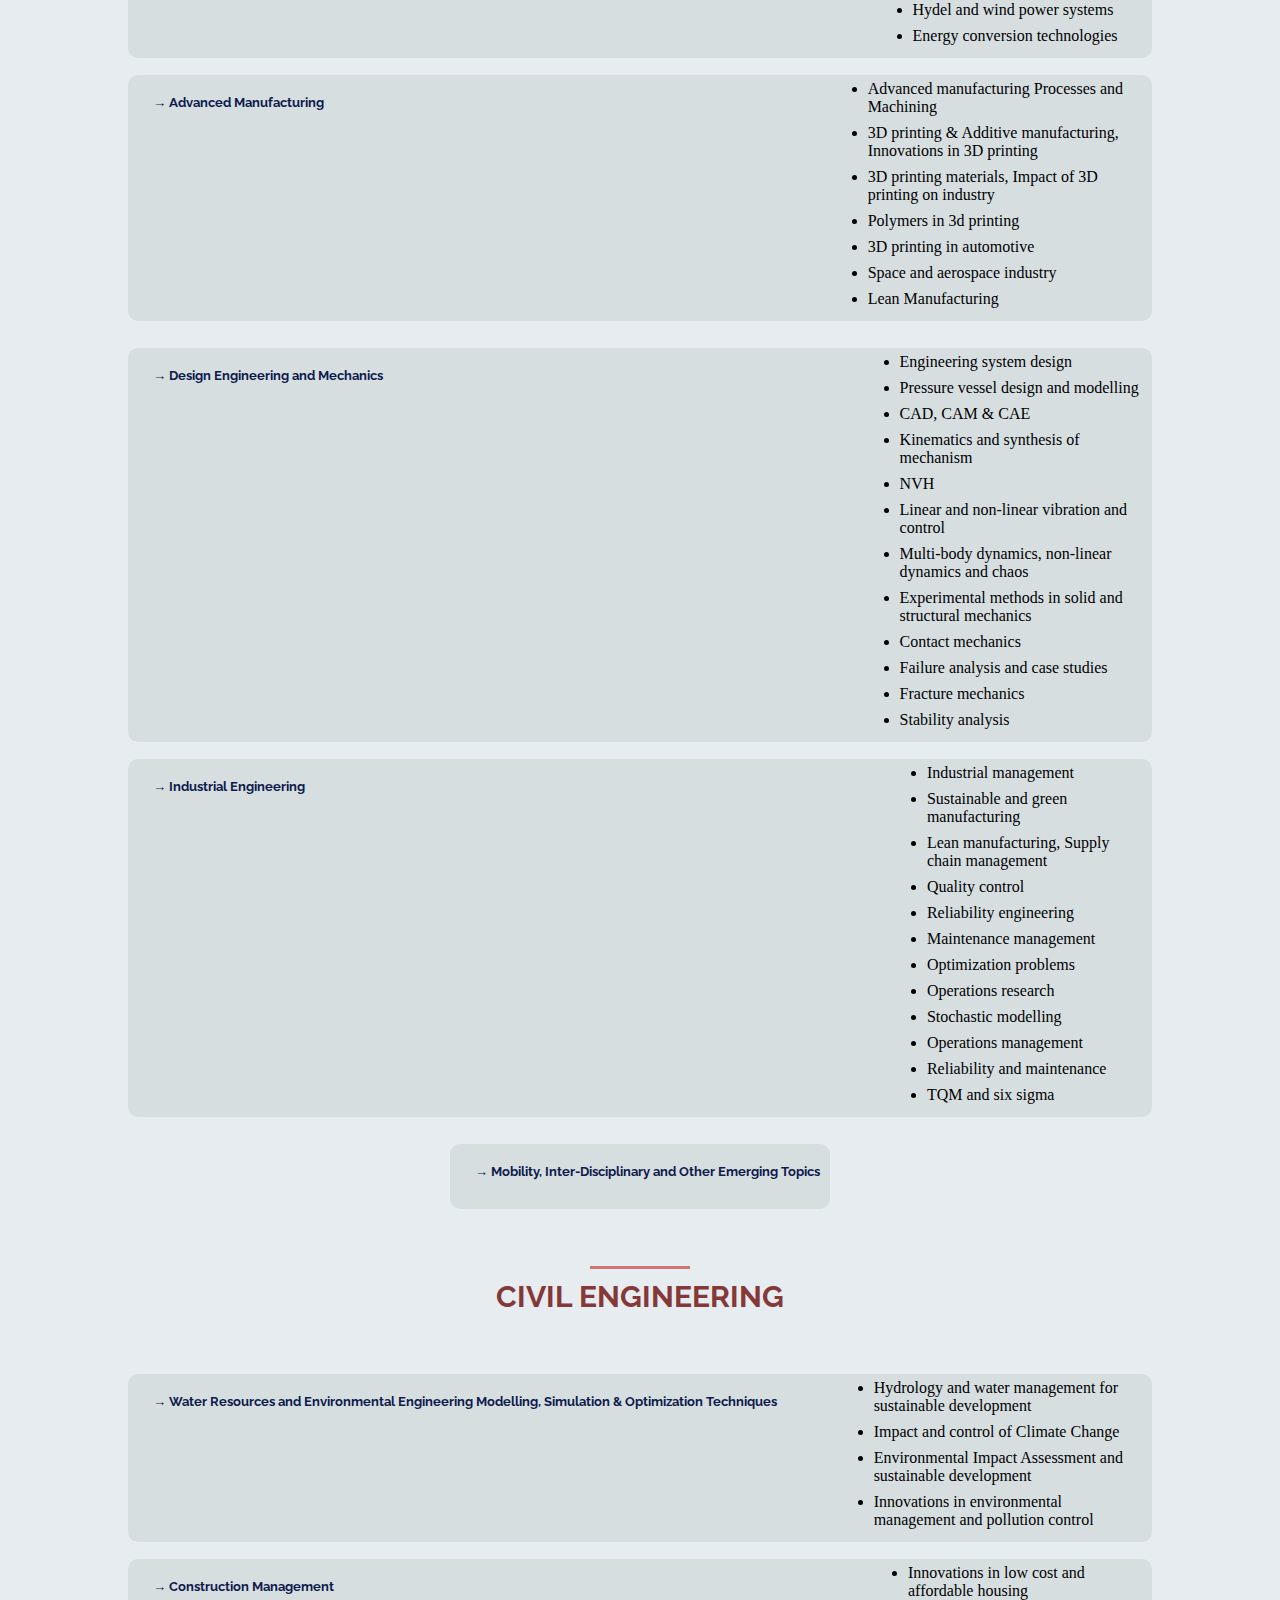
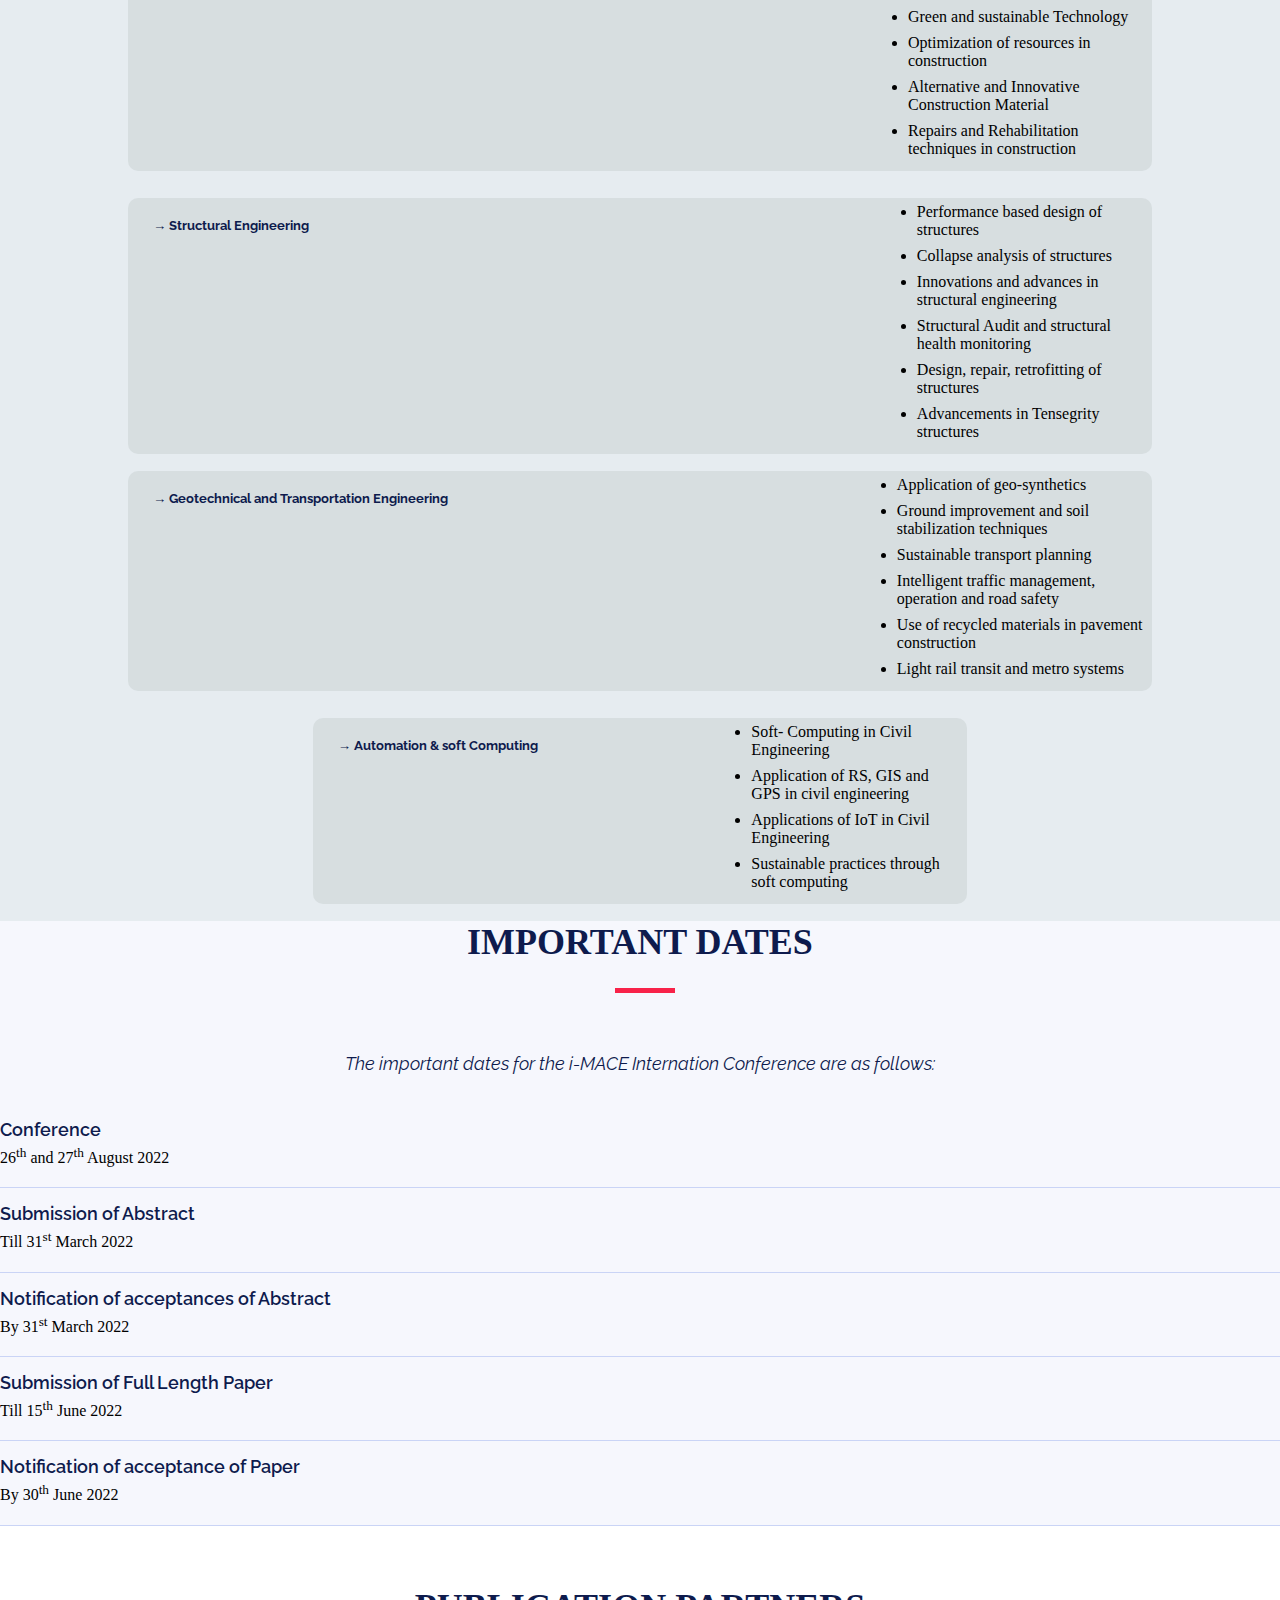
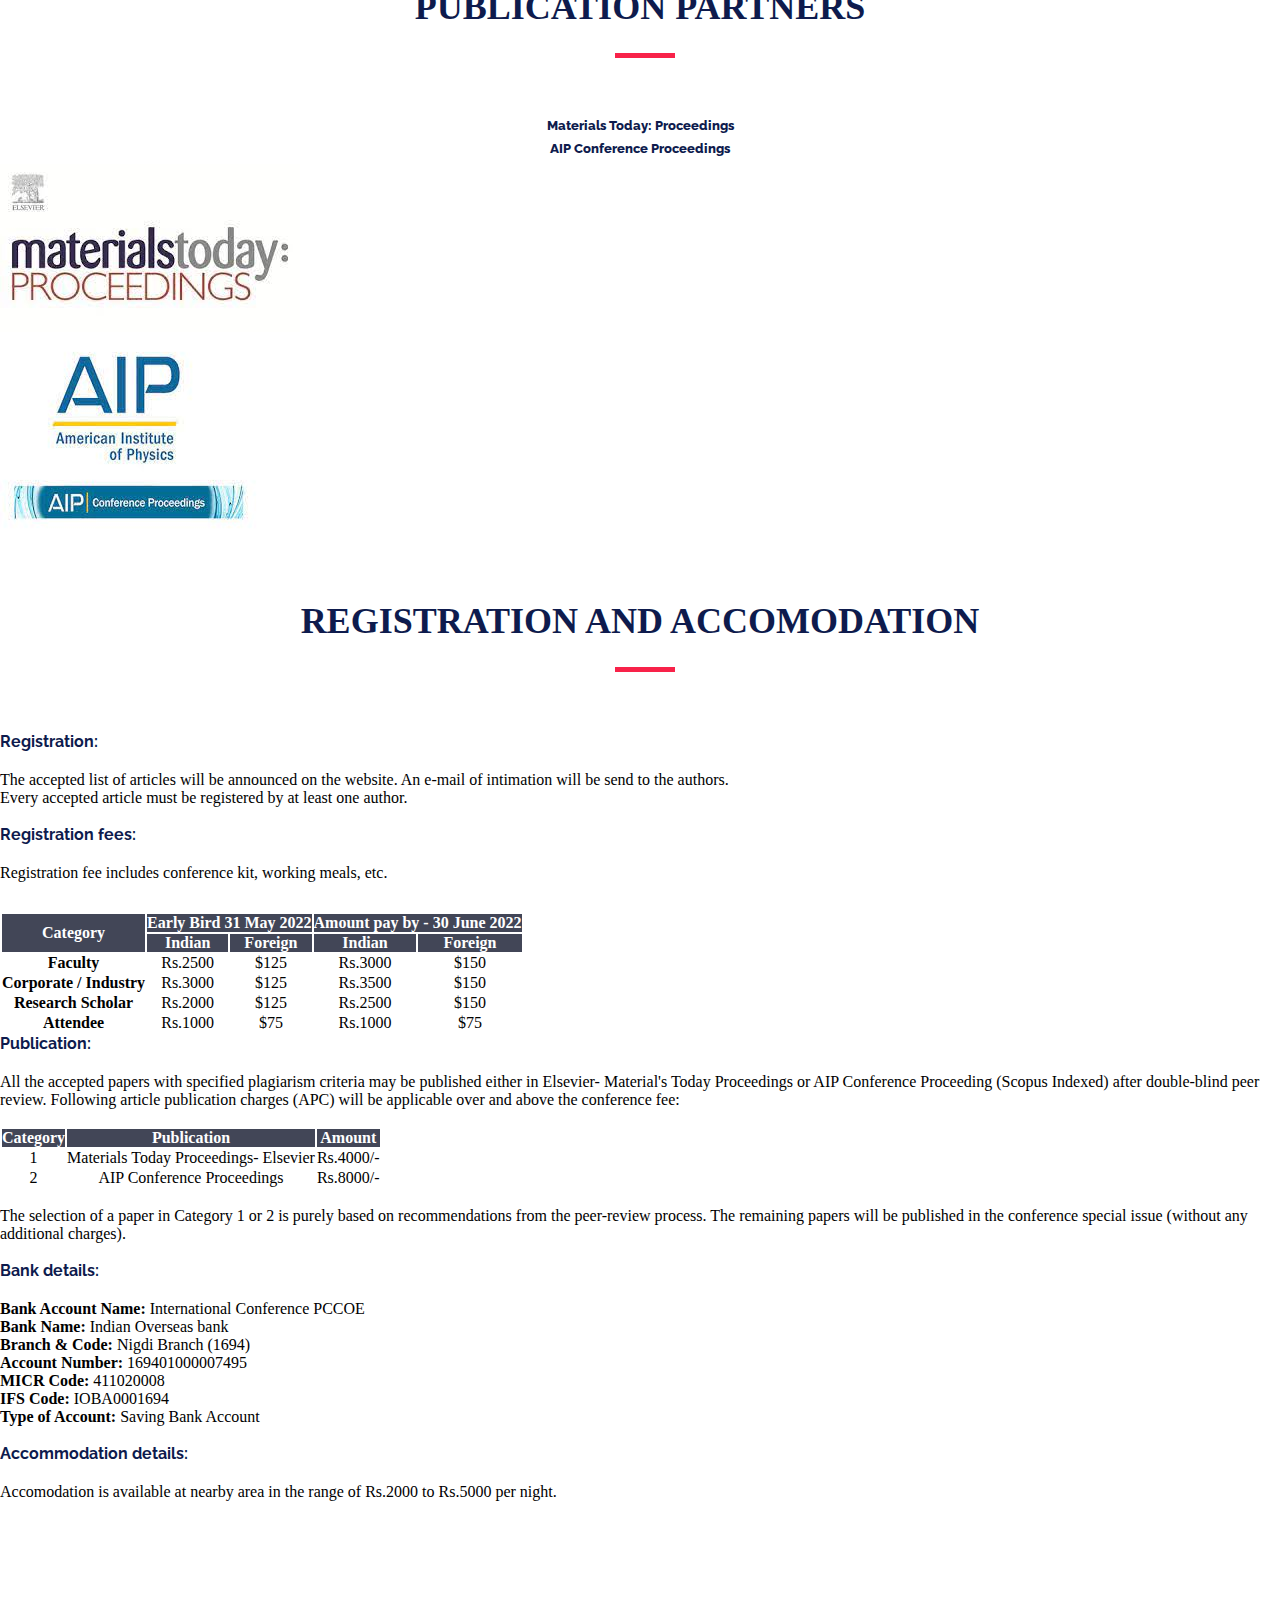
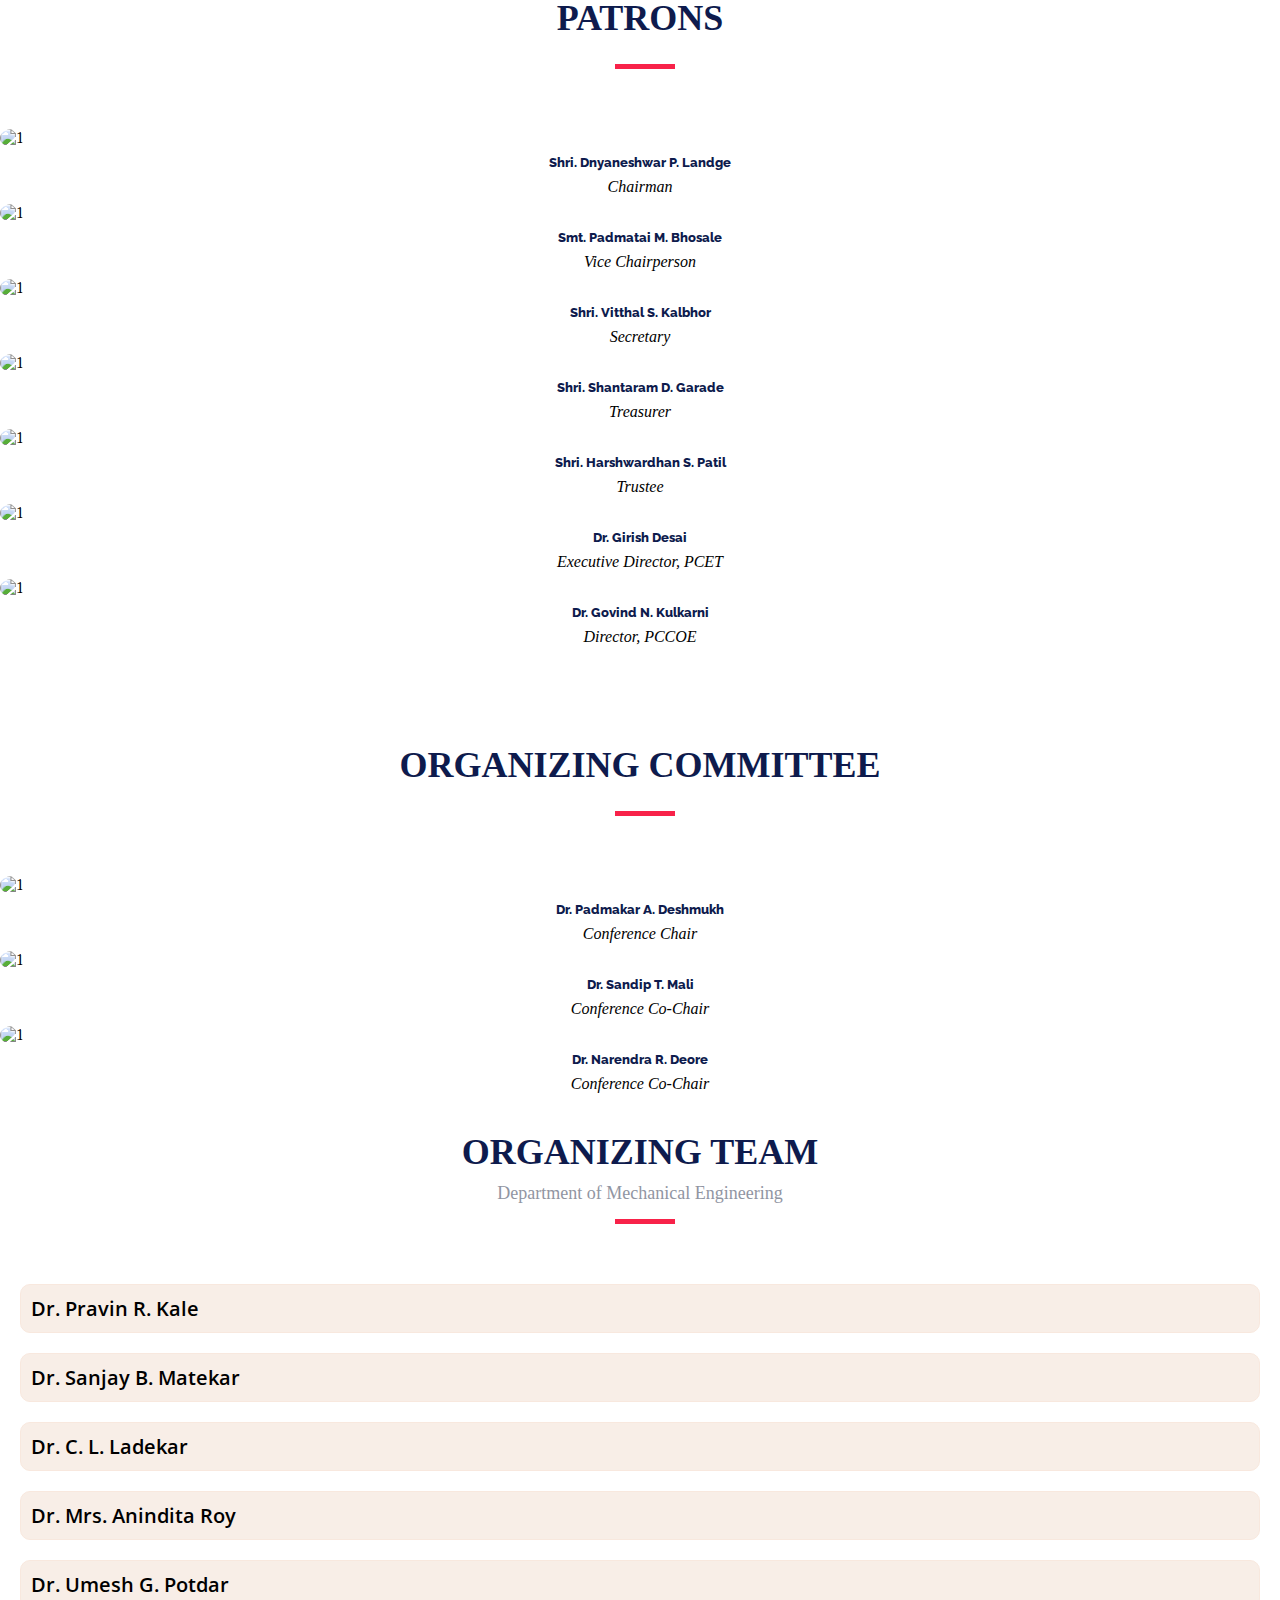
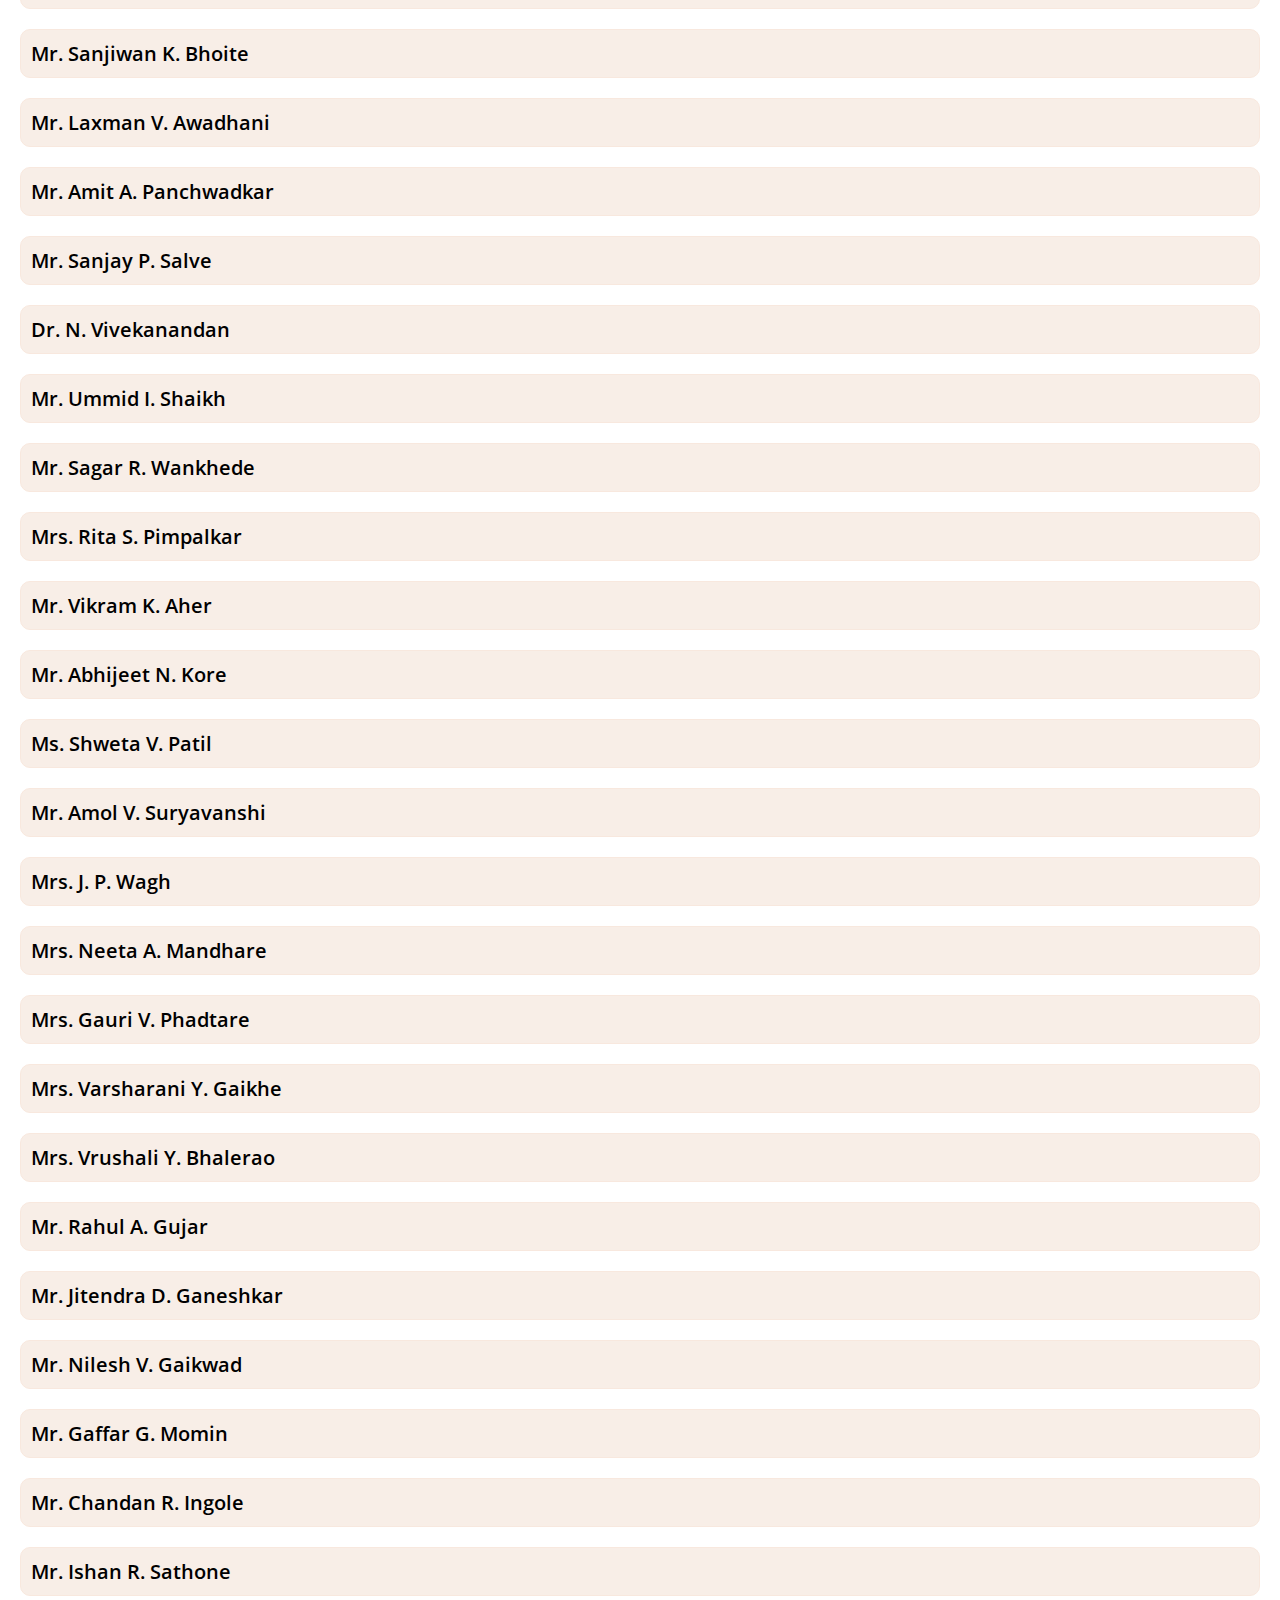
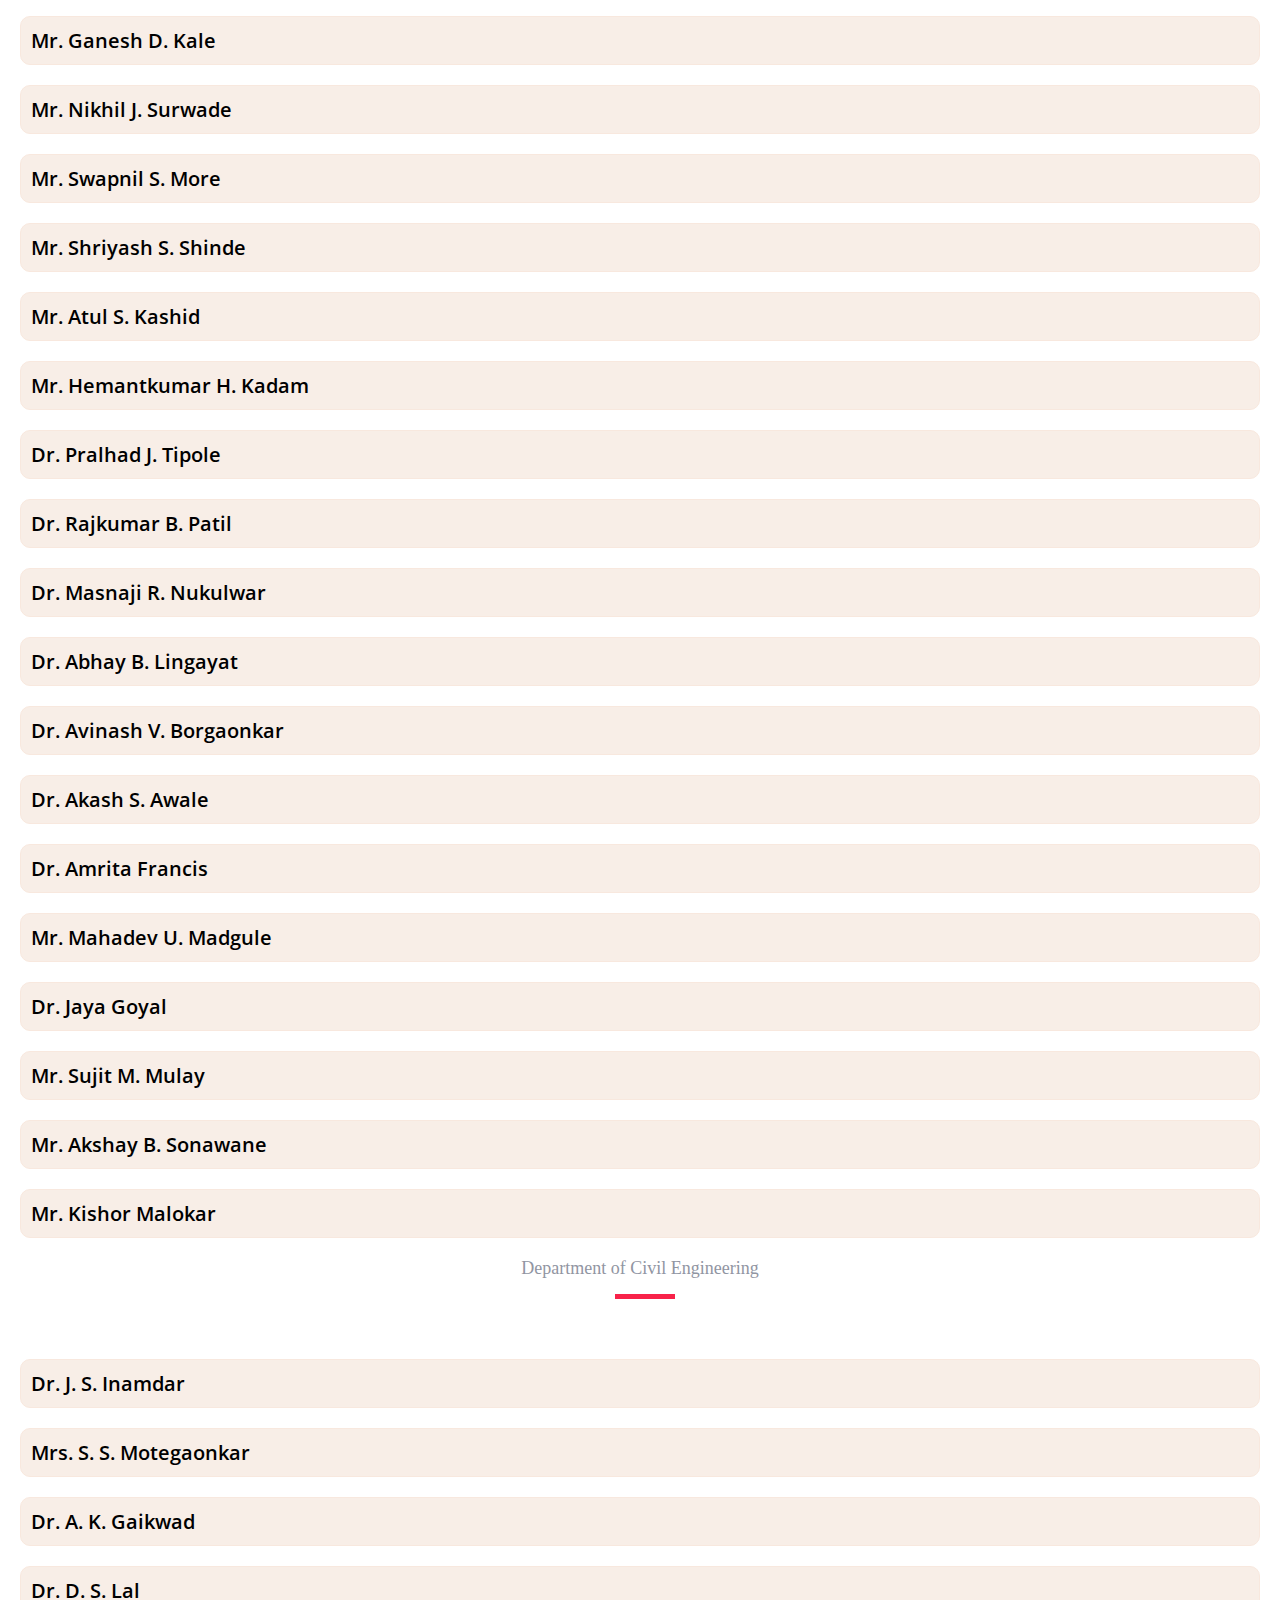
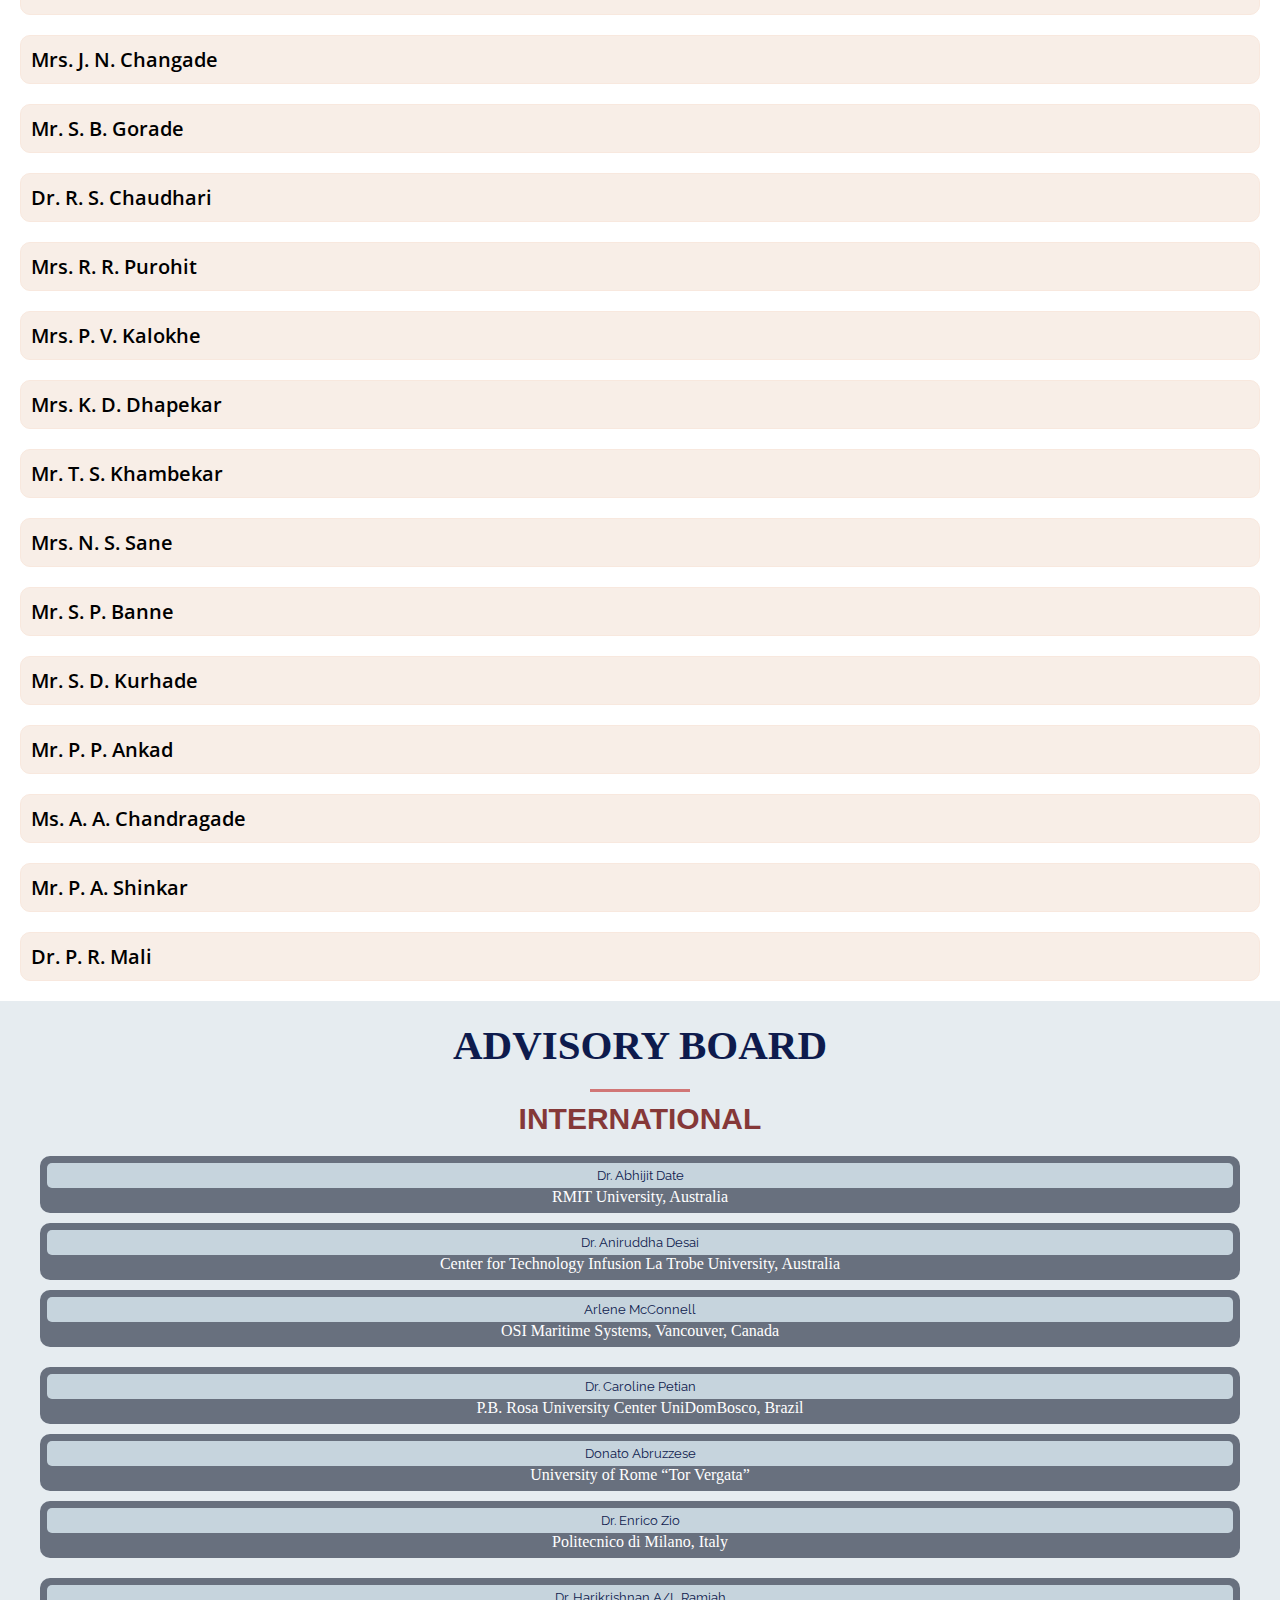
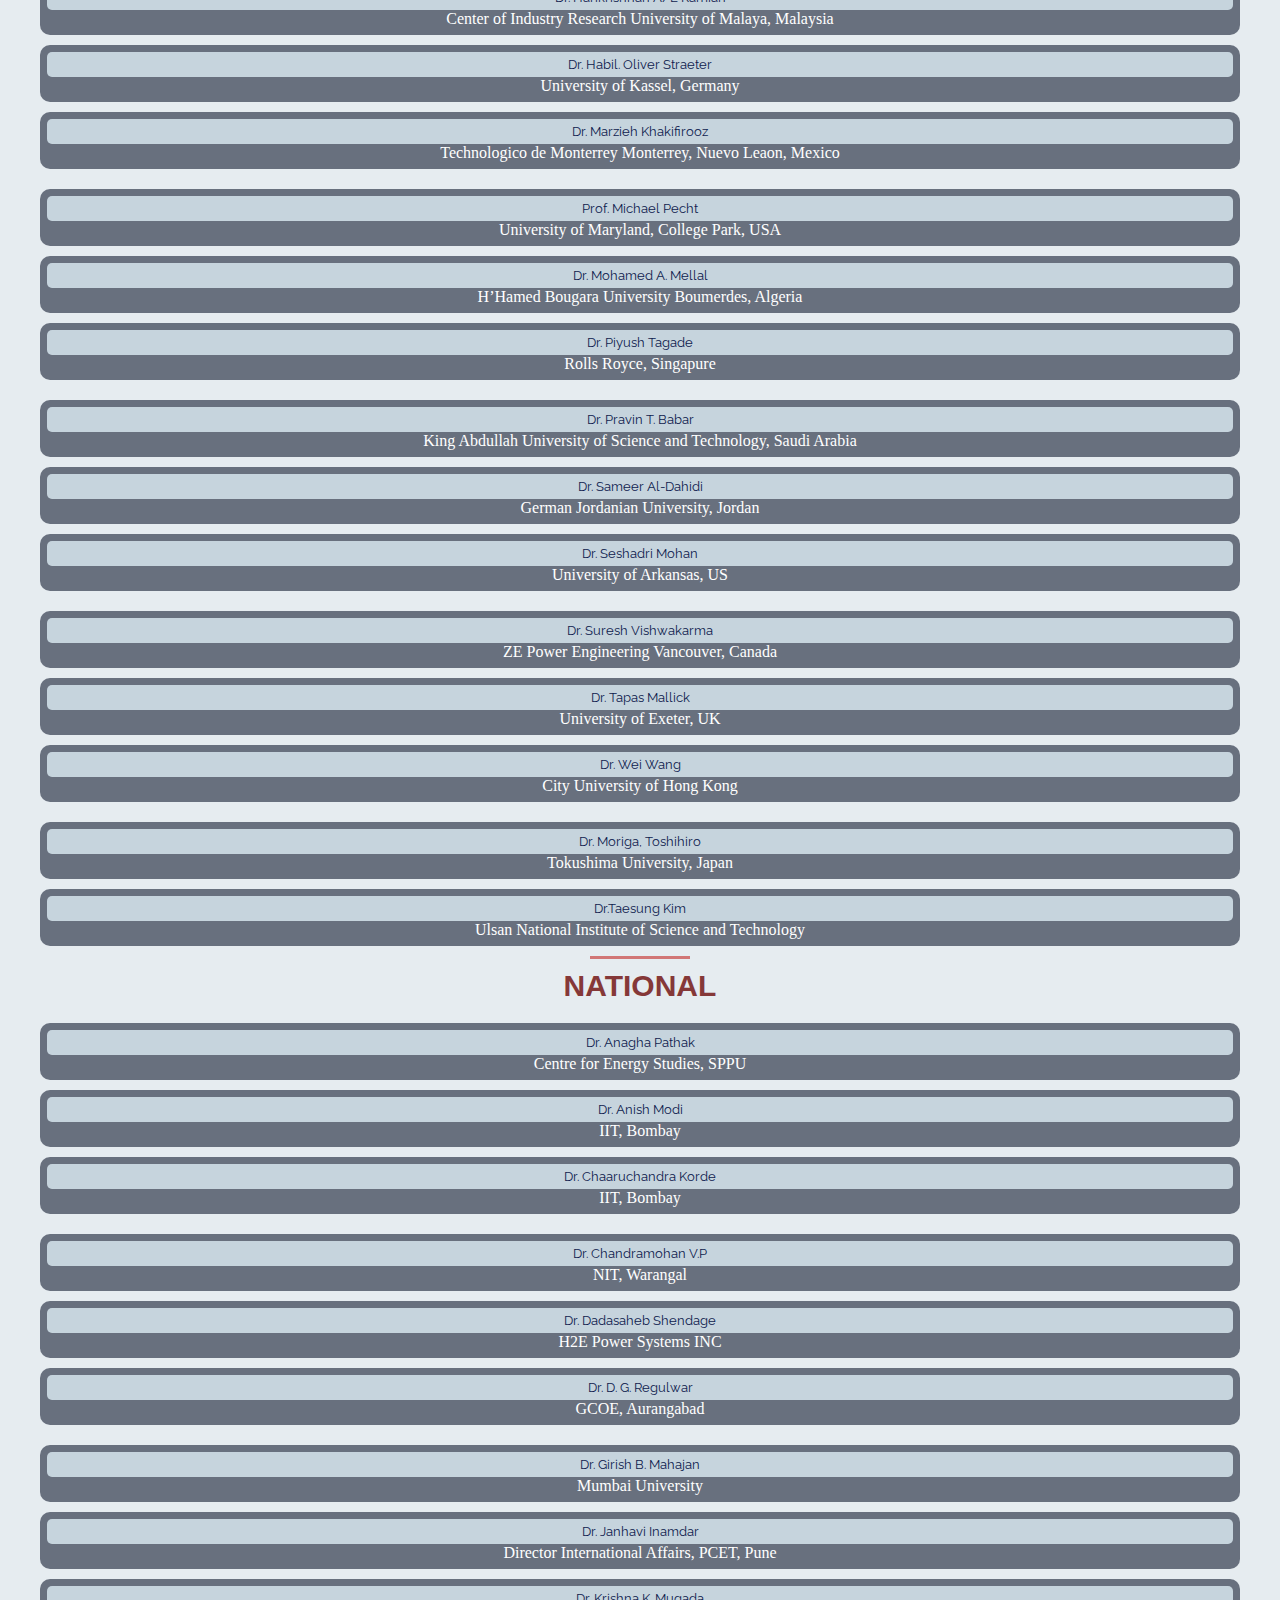
==== commit d95d5fbd: "changed dates" ====
--- a/index.html
+++ b/index.html
@@ -865,7 +865,7 @@
               </div>
               <div class="col-md-5">
                 <time>
-                  Till 30<sup>th</sup> April 2022
+                  Till 15<sup>th</sup> June 2022
                 </time>
               </div>
             </div>
@@ -876,7 +876,7 @@
               </div>
               <div class="col-md-5">
                 <time>
-                  By 30<sup>th</sup> May 2022
+                  By 30<sup>th</sup> June 2022
                 </time>
               </div>
             </div>
